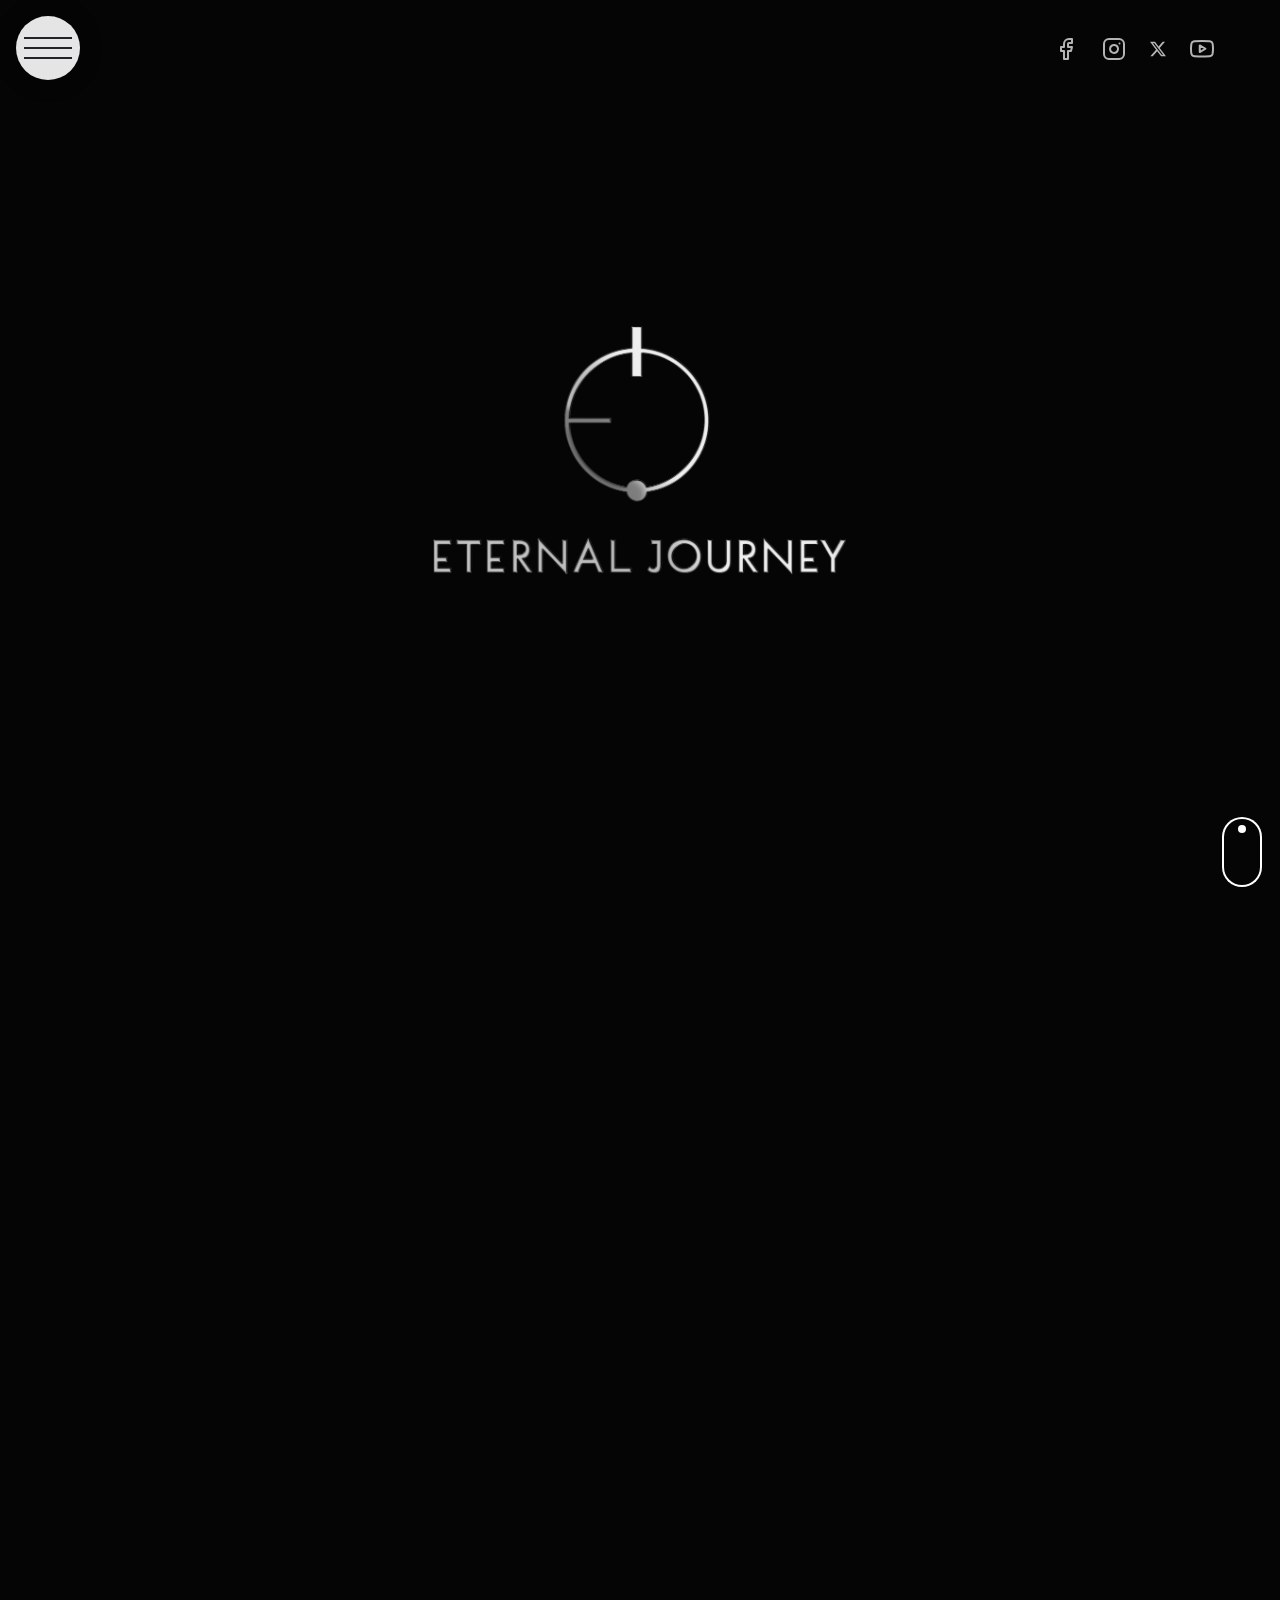
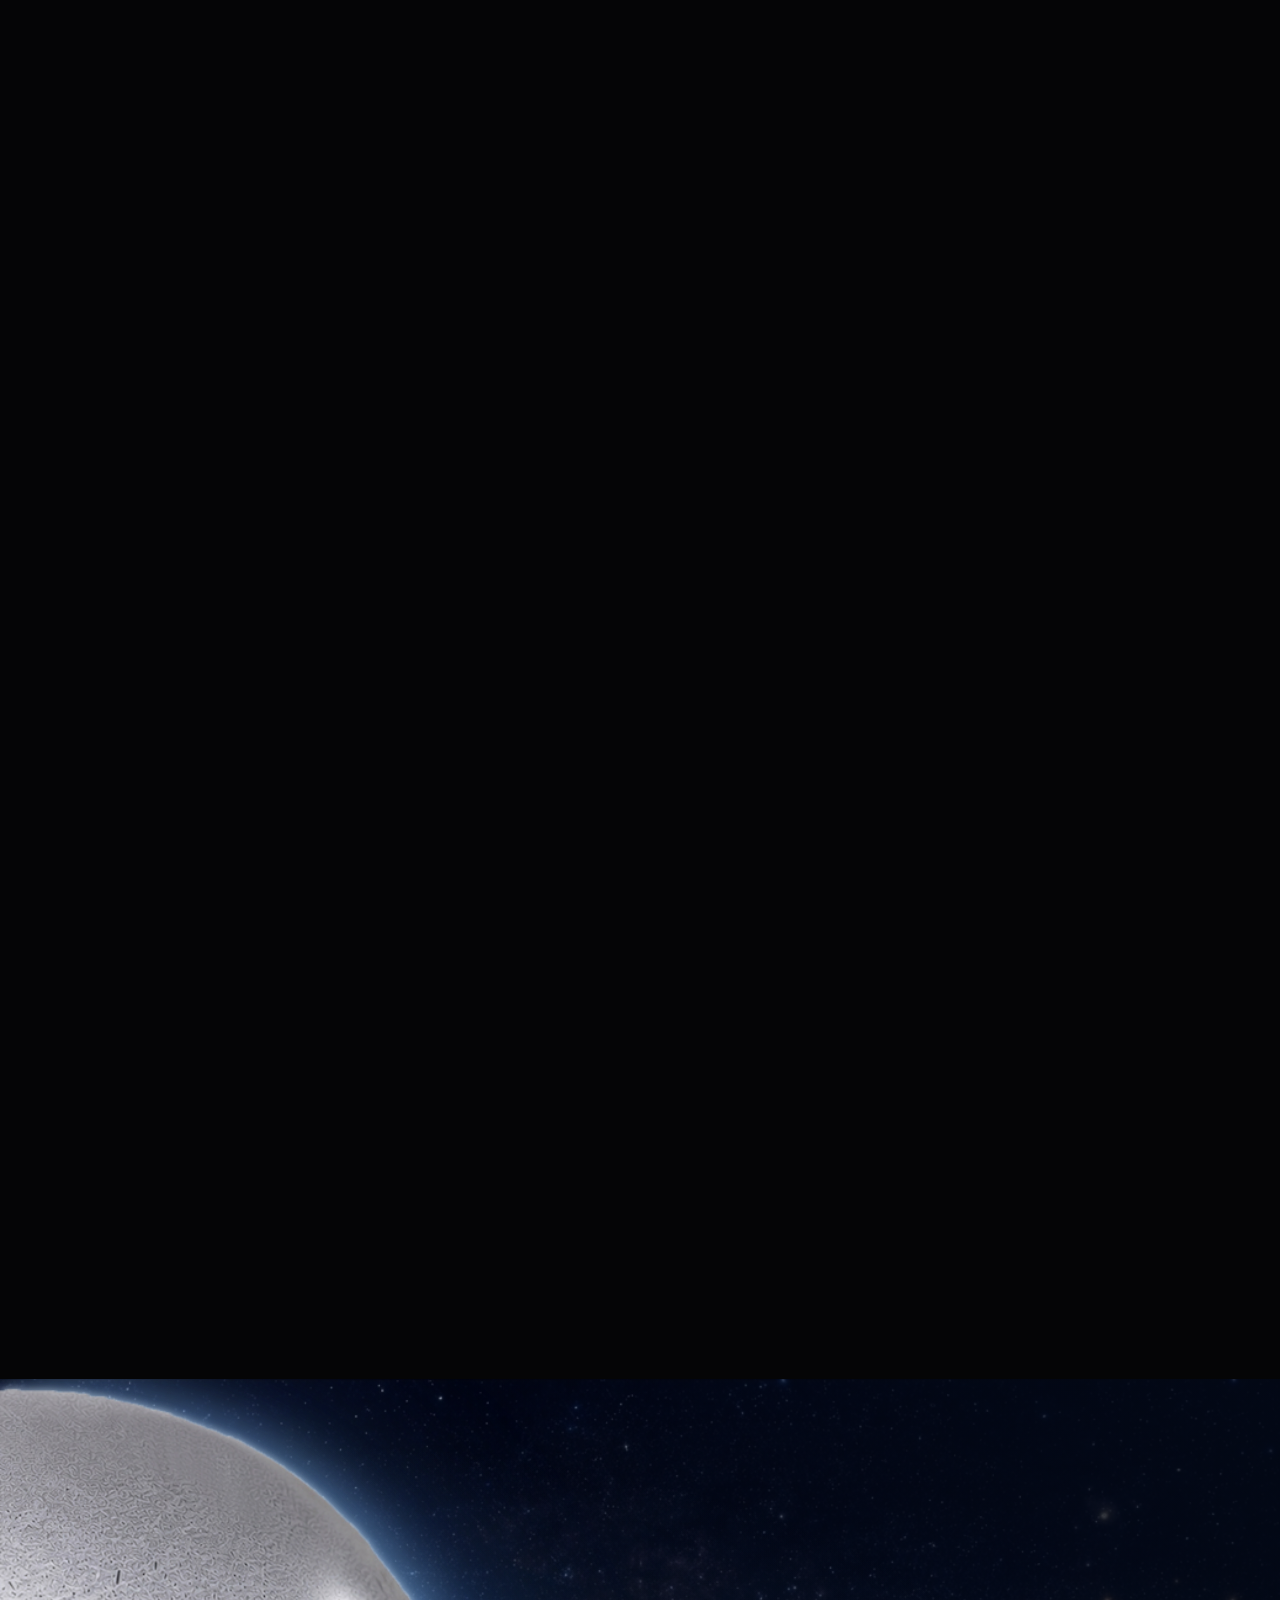
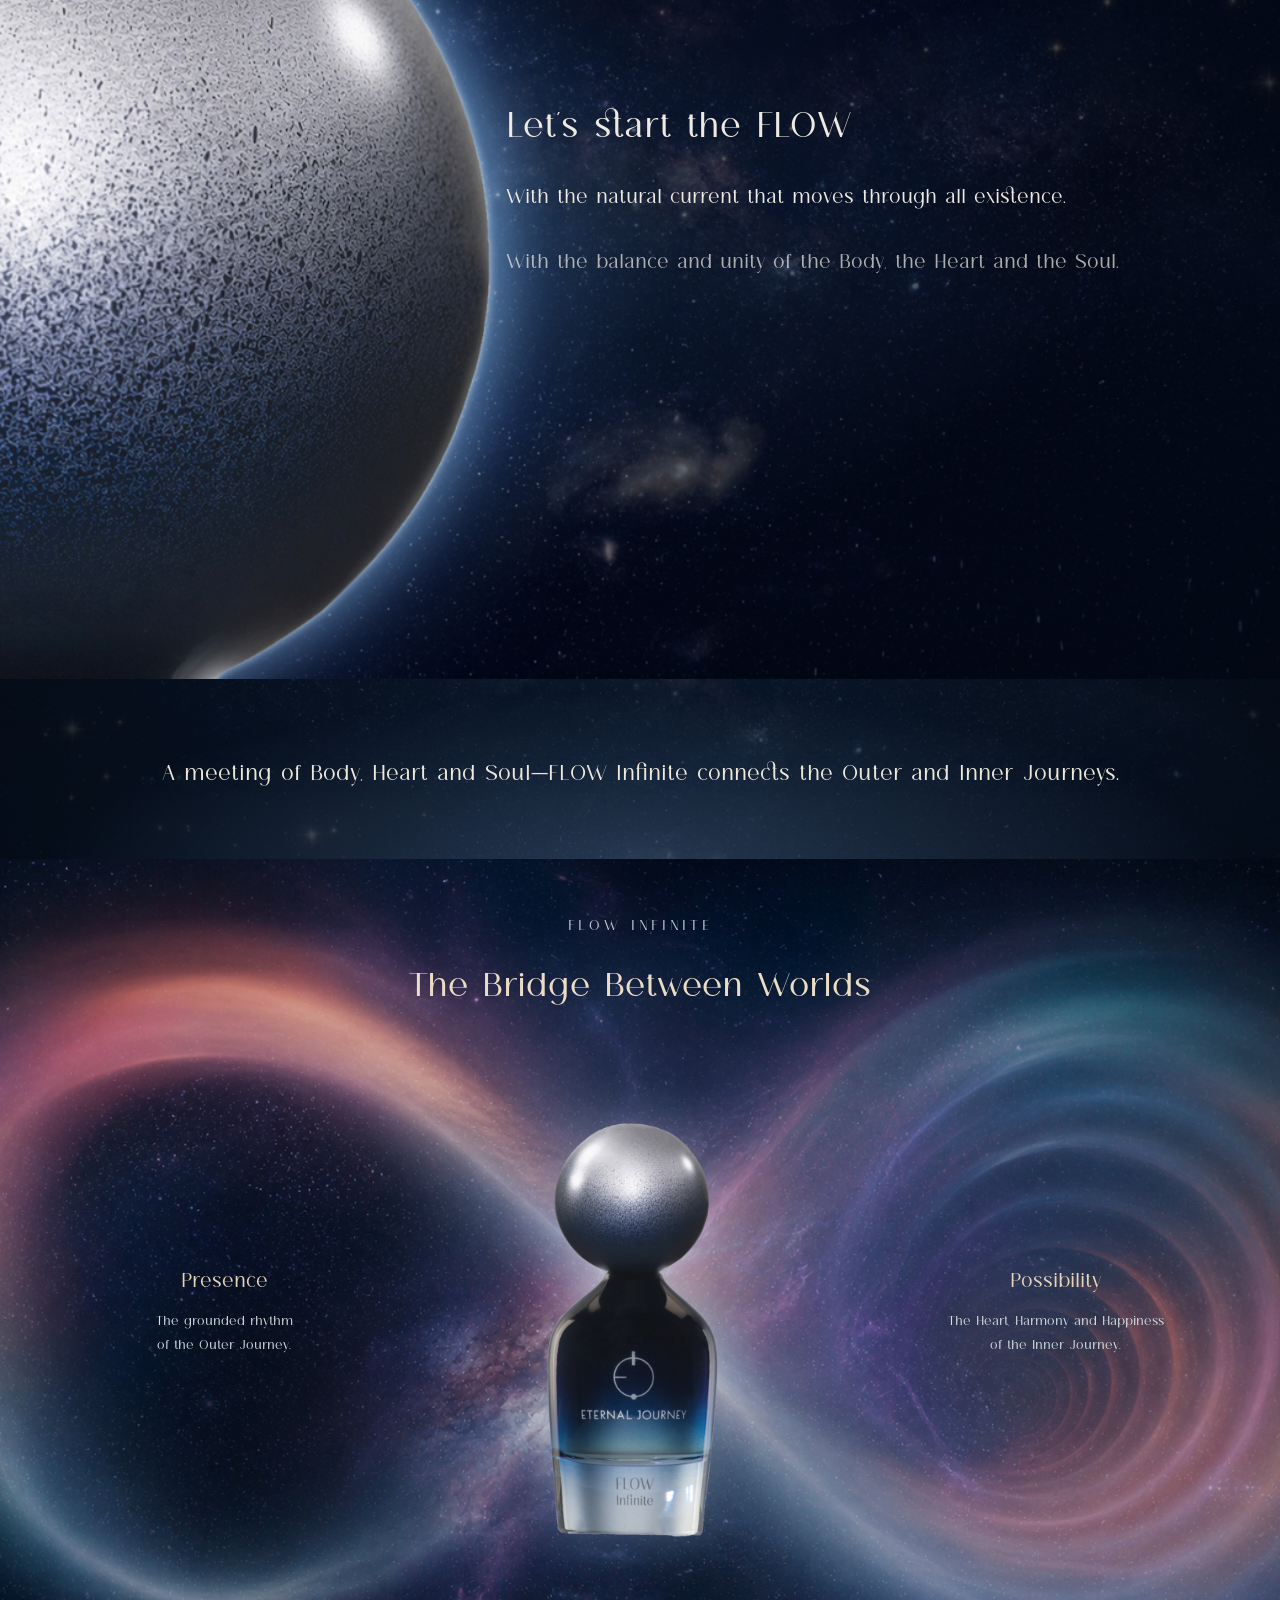
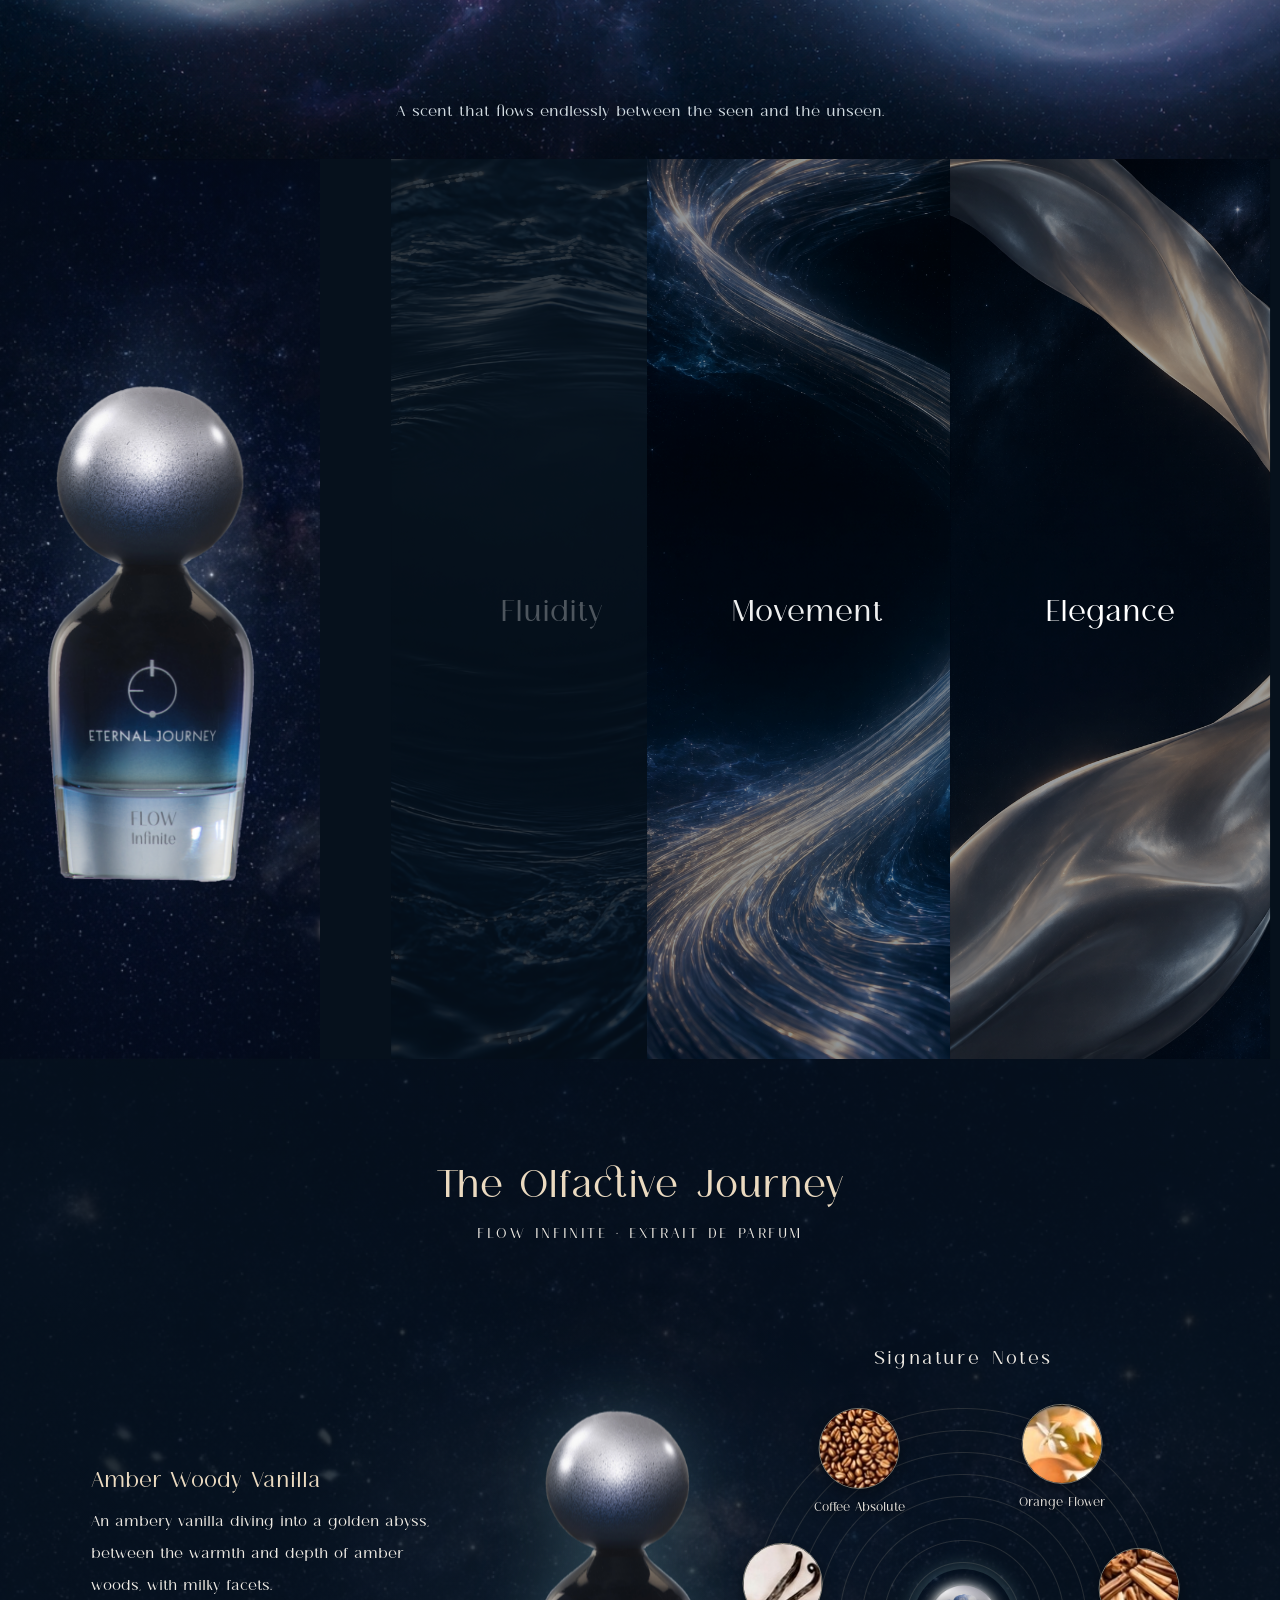
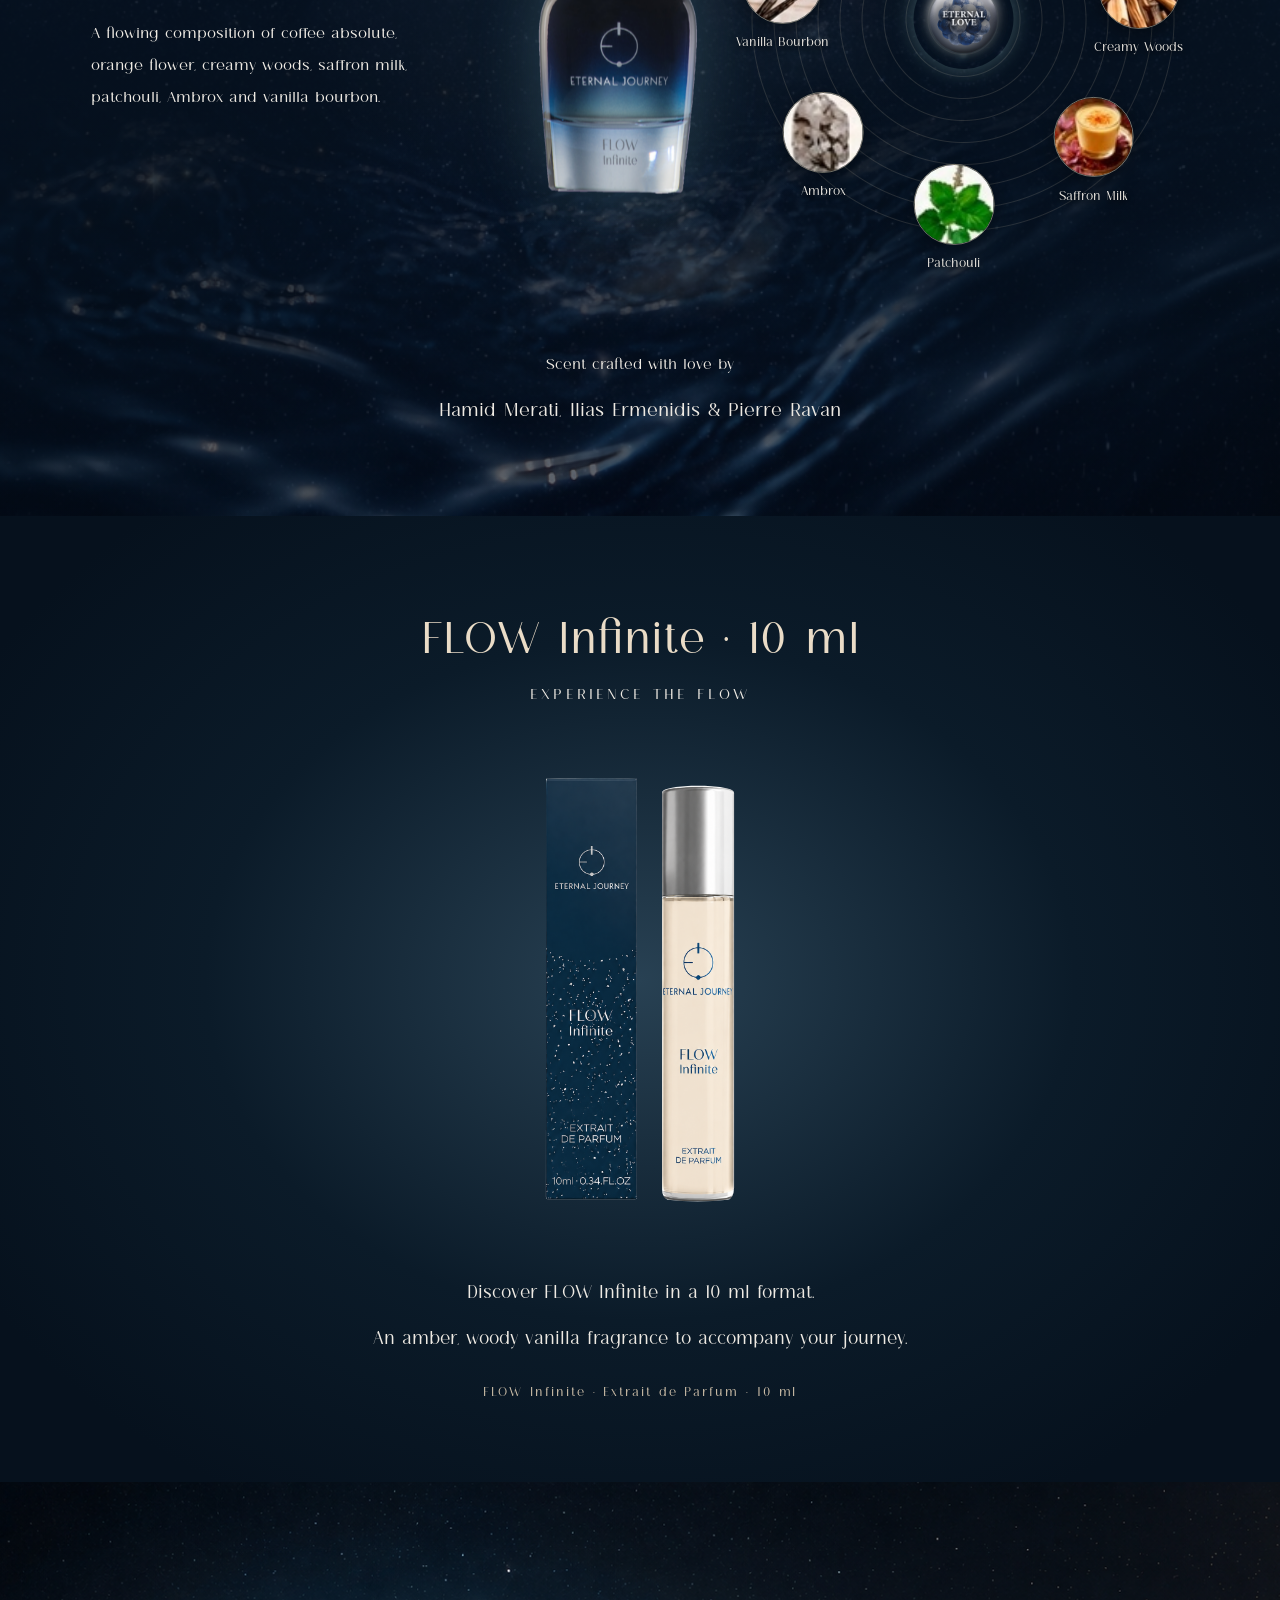
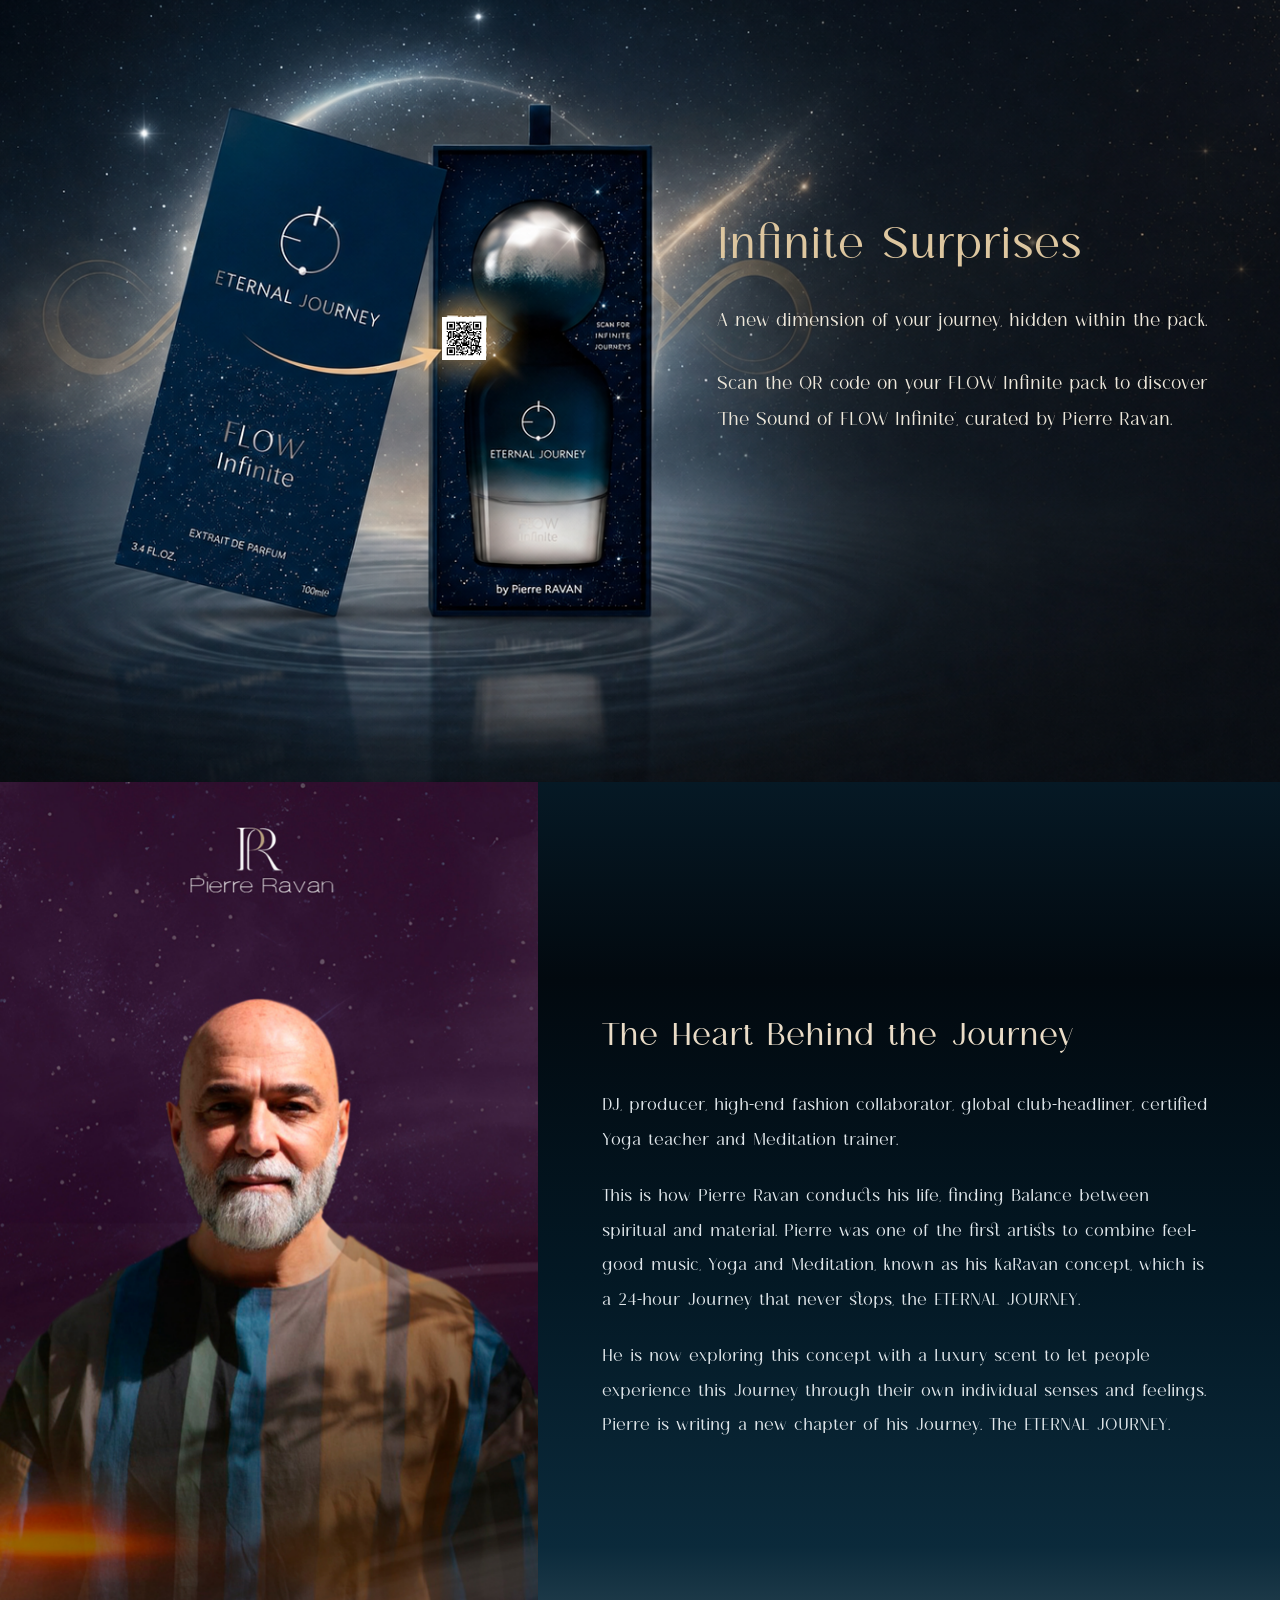
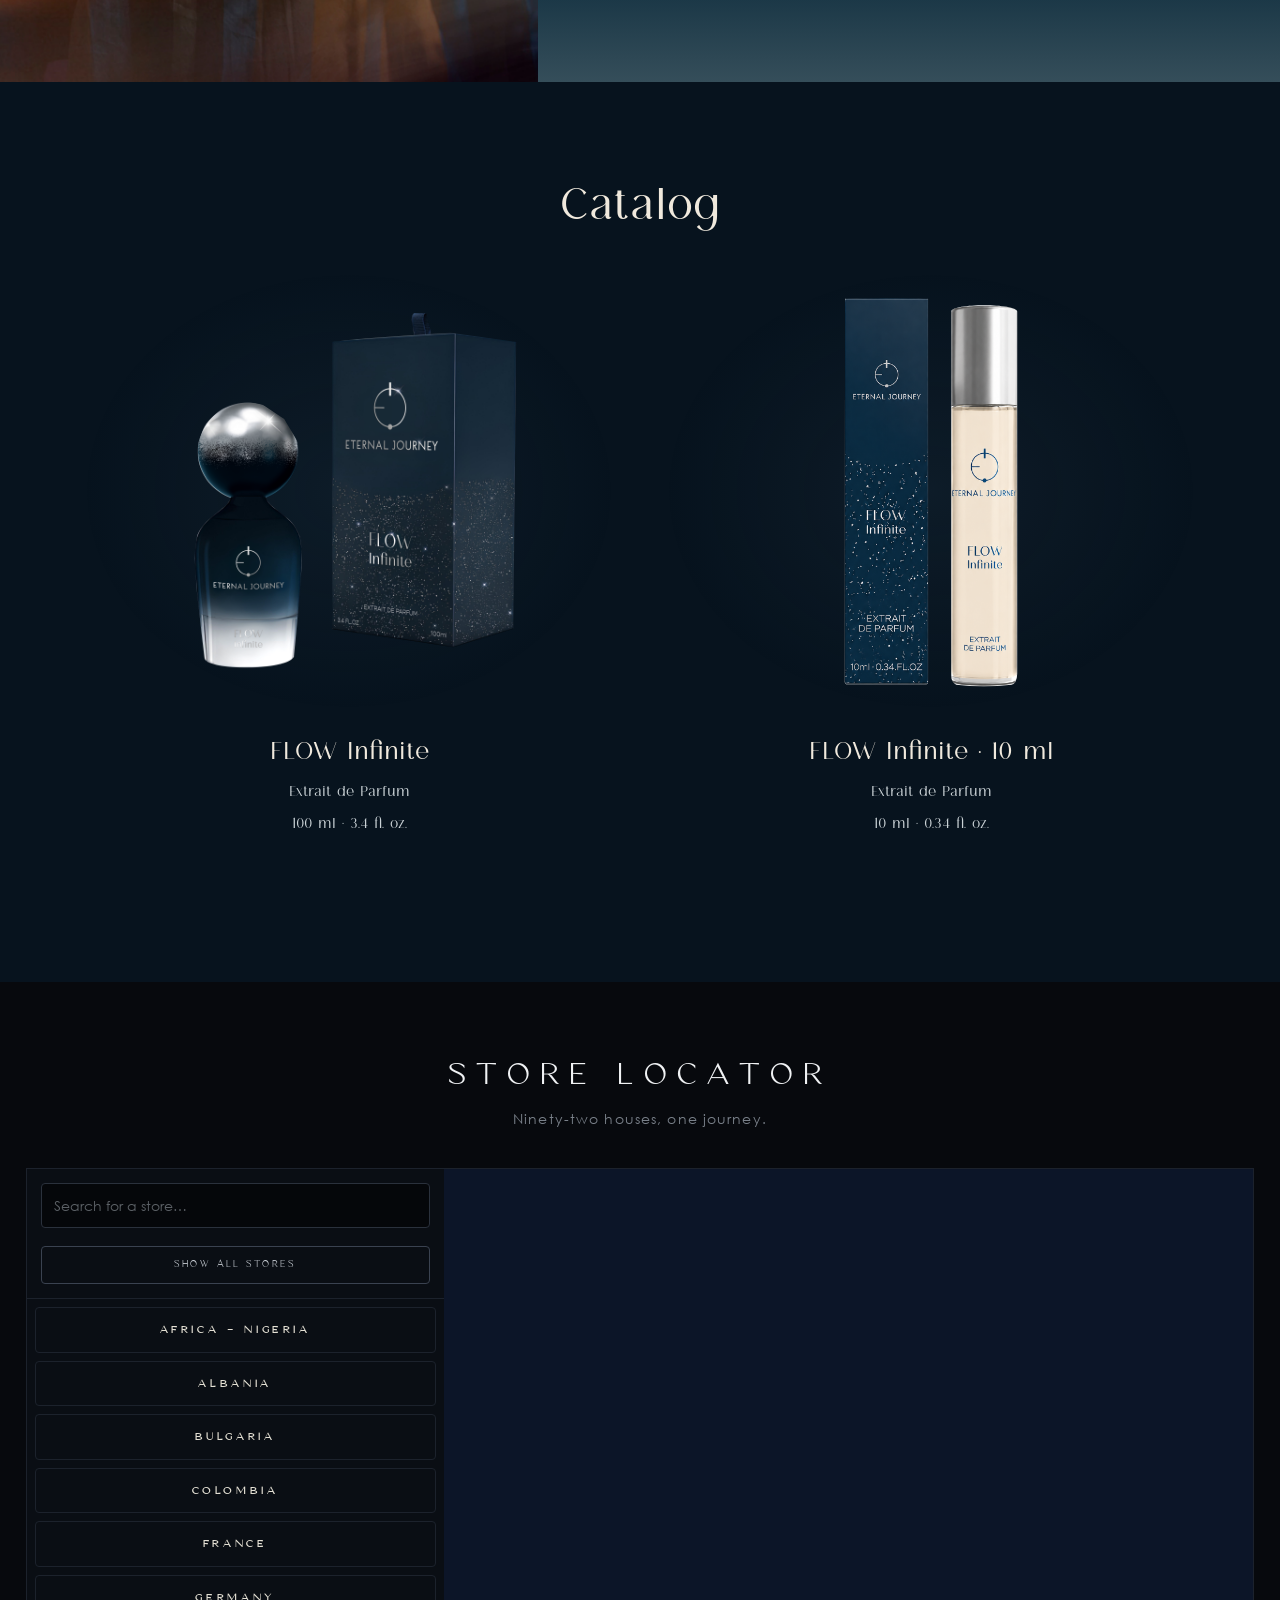
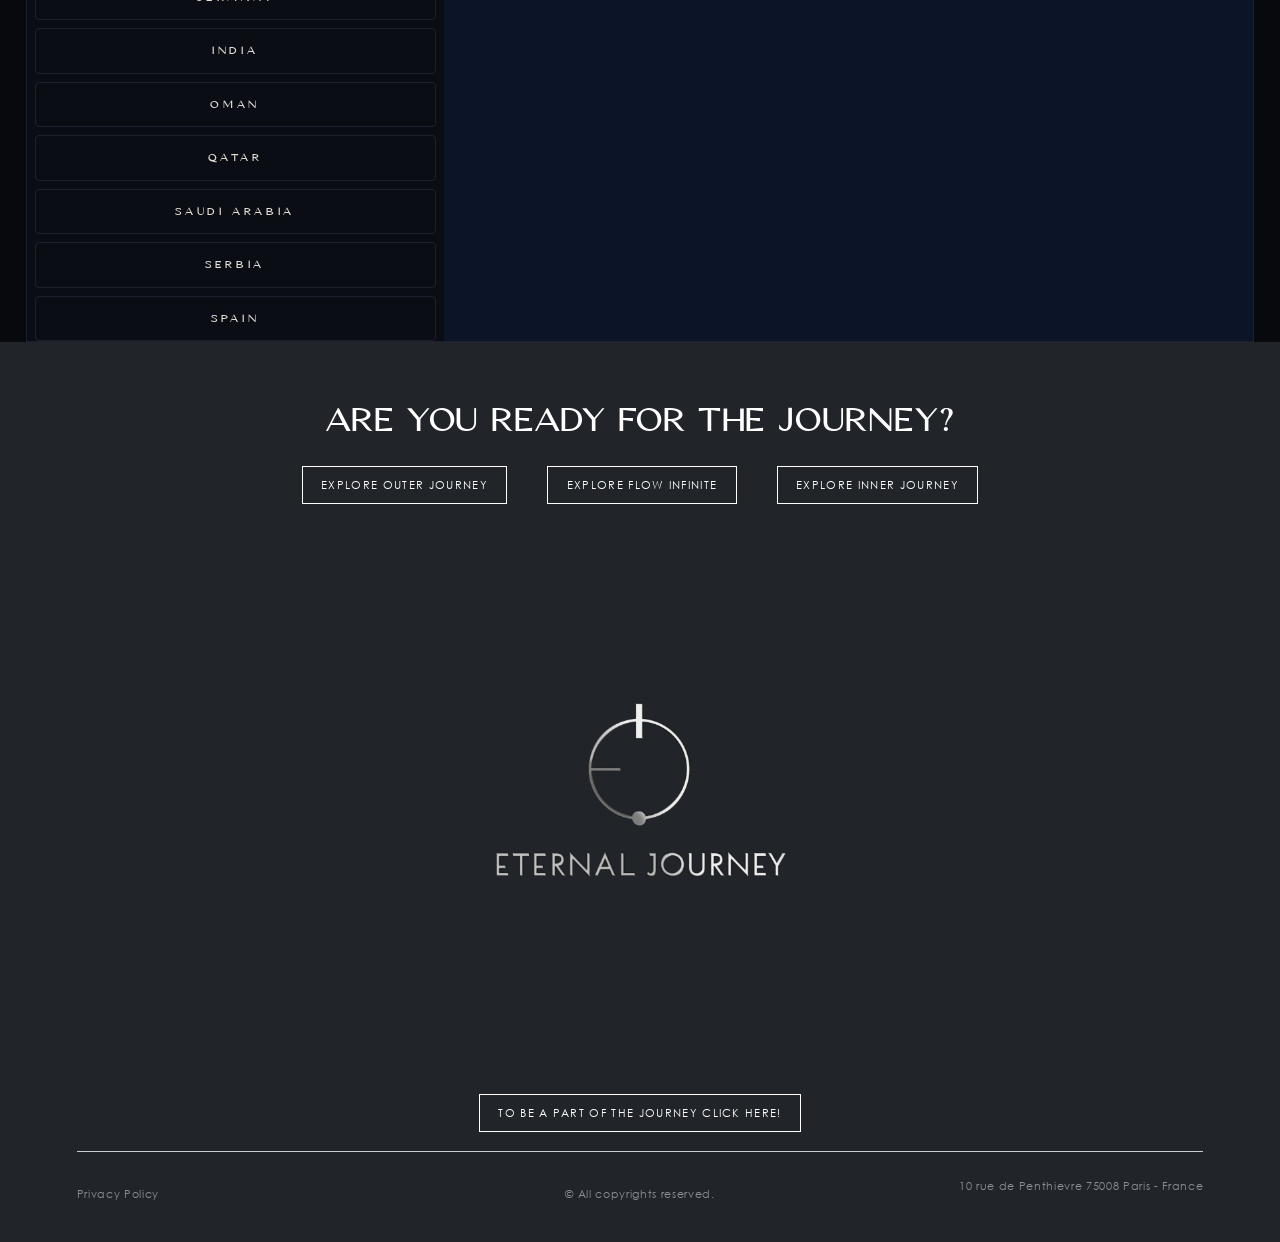
==== flow-infinite.html @ 32e5dce2 "Deploy b9604ff41799a57812fc85239aa8f15463019aa2" ====
<!DOCTYPE html>
<html lang="en" class="fi-page">
  <head>
    <meta charset="UTF-8" />
    <meta http-equiv="X-UA-Compatible" content="IE=edge" />
    <meta name="viewport" content="width=device-width, initial-scale=1.0" />
    <!-- Favicons -->
    <link rel="apple-touch-icon" sizes="57x57" href="./assets/img/favicon" />
    <link
      rel="apple-touch-icon"
      sizes="60x60"
      href="./assets/img/favicon/apple-icon-60x60.png" />
    <link
      rel="apple-touch-icon"
      sizes="72x72"
      href="./assets/img/favicon/apple-icon-72x72.png" />
    <link
      rel="apple-touch-icon"
      sizes="76x76"
      href="./assets/img/favicon/apple-icon-76x76.png" />
    <link
      rel="apple-touch-icon"
      sizes="114x114"
      href="./assets/img/favicon/apple-icon-114x114.png" />
    <link
      rel="apple-touch-icon"
      sizes="120x120"
      href="./assets/img/favicon/apple-icon-120x120.png" />
    <link
      rel="apple-touch-icon"
      sizes="144x144"
      href="./assets/img/favicon/apple-icon-144x144.png" />
    <link
      rel="apple-touch-icon"
      sizes="152x152"
      href="./assets/img/favicon/apple-icon-152x152.png" />
    <link
      rel="apple-touch-icon"
      sizes="180x180"
      href="./assets/img/favicon/apple-icon-180x180.png" />
    <link
      rel="icon"
      type="image/png"
      sizes="192x192"
      href="./assets/img/favicon/android-icon-192x192.png" />
    <link
      rel="icon"
      type="image/png"
      sizes="32x32"
      href="./assets/img/favicon/favicon-32x32.png" />
    <link
      rel="icon"
      type="image/png"
      sizes="96x96"
      href="./assets/img/favicon/favicon-96x96.png" />
    <link
      rel="icon"
      type="image/png"
      sizes="16x16"
      href="./assets/img/favicon/favicon-16x16.png" />
    <link rel="manifest" href="./assets/img/favicon/manifest.json" />
    <meta name="msapplication-TileColor" content="#ffffff" />
    <meta name="msapplication-TileImage" content="/ms-icon-144x144.png" />
    <meta name="theme-color" content="#ffffff" />
    <meta property="og:title" content="ETERNAL JOURNEY | Flow Infinite" />
    <meta property="og:type" content="website" />
    <meta property="og:image" content="https://rbxcx.github.io/assets/brand/og-lockup.png" />
    <meta property="og:image:type" content="image/png" />
    <meta property="og:image:width" content="1200" />
    <meta property="og:image:height" content="1200" />
    <meta property="og:image:alt" content="Eternal Journey" />
    <meta name="twitter:card" content="summary_large_image" />
    <meta name="twitter:image" content="https://rbxcx.github.io/assets/brand/og-lockup.png" />

    <!-- Leaflet -->

        <link rel="stylesheet" href="https://unpkg.com/leaflet/dist/leaflet.css" />
        
    <!-- Bootstrap CSS -->
    <link rel="stylesheet" href="./assets/css/bootstrap.min.css" />

    <!-- Custom CSS -->
    <link rel="stylesheet" href="./assets/css/style.css" />
    <title>ETERNAL JOURNEY | Flow Infinite</title>
    <script type="module" crossorigin src="/assets/flowInfinite-DtbFO54g.js"></script>
    <link rel="modulepreload" crossorigin href="/assets/ground-ue8x9io8.js">
    <link rel="modulepreload" crossorigin href="/assets/collection-ground-BhndRfMD.js">
    <link rel="modulepreload" crossorigin href="/assets/mobile-scroll-DDHECFHt.js">
    <link rel="stylesheet" crossorigin href="/assets/ground-LvOZqBgV.css">
    <link rel="stylesheet" crossorigin href="/assets/collection-ground-8VHv8XDT.css">
    <link rel="stylesheet" crossorigin href="/assets/flowInfinite-BdCW-Jzk.css">
  </head>
  <body>
    <!----------------------------------------------------->
    <!-- Header start -->
    <!----------------------------------------------------->
    <header class="header bg-warning">
      <div class="nav-bg"></div>
      <nav class="nav text-light">
        <a href="./index.html" class="text-decoration-none">
          <div class="navbrand">
            <img src="./assets/img/logo.svg" alt="Logo" />
            <h4 class="display-6">ETERNAL JOURNEY</h4>
          </div>
        </a>
        <ul class="navlist">
          <li class="navitem">
            <a href="./outer.html" class="navlink">Visit Outer Journey</a>
          </li>
          <li class="navitem">
            <a href="./inner.html" class="navlink">Visit Inner Journey</a>
          </li>
          <li class="navitem">
            <a href="#collectionSection" class="navlink">Collection</a>
          </li>
          <li class="navitem">
            <a href="#eternalJourneySection" class="navlink">the Journey</a>
          </li>
          <li class="navitem">
            <a href="#sunriseSection" class="navlink">Flow Infinite</a>
          </li>
          <li class="navitem">
            <a href="#discoverySection" class="navlink">FLOW Infinite · 10 ml</a>
          </li>
          <li class="navitem">
            <a href="#surpriseSection" class="navlink">Infinite Surprises</a>
          </li>
          <li class="navitem">
            <a href="#heartSection" class="navlink">the heart</a>
          </li>
          <li class="navitem">
            <a href="#catalogSection" class="navlink">catalog</a>
          </li>
          <li class="navitem">
            <a href="#stores" class="navlink">stores</a>
          </li>
          <li class="navitem">
            <a href="#contact" class="navlink">Contact Us</a>
          </li>
        </ul>
      </nav>
      <button class="nav-button"><span class="nav-icon"></span></button>
    </header>
    <!----------------------------------------------------->
    <!-- Header end -->
    <!----------------------------------------------------->
    <main>
      <!----------------------------------------------------->
      <!-- Hero section start -->
      <!----------------------------------------------------->
      <div class="review-bar" id="review-bar" hidden aria-hidden="true">
        <span class="review-label">for review</span>
        <span id="review-pct">0.0%</span>
        <span class="review-xy" id="review-xy"></span>
        <button type="button" class="review-copy" id="review-copy">copy XY</button>
        <span class="review-hint">arrows nudge · shift = 5px · O keeps overlay</span>
      </div>

      <div class="stage" id="stage">
        <img
          class="fi-bg"
          src="/assets/fi/fi-hero-bg.png"
          alt=""
          width="1920"
          height="1080"
        />
        <img
          class="fi-bottles"
          src="/assets/fi/fi-hero-bottle.png"
          alt=""
          width="1920"
          height="1080"
        />
        <img
          class="fi-lockup"
          id="fi-lockup"
          src="/assets/brand/ej-logo-lockup.png"
          alt="Eternal Journey"
          width="1024"
          height="743"
        />
        <a class="scroll-down" href="#eternalJourneySection">
          <div class="scroll-down-icon"></div>
        </a>
        <!-- Social icons are taken from feather icons -->
        <!-- Social icons -->
        <div class="social-link">
          <div class="container d-flex align-items-center justify-content-end">
            <!-- <a href="index.html" class="me-auto">
              <svg
                xmlns="http://www.w3.org/2000/svg"
                width="24"
                height="24"
                viewBox="0 0 24 24"
                fill="none"
                stroke="currentColor"
                stroke-width="2"
                stroke-linecap="round"
                stroke-linejoin="round"
                class="feather feather-home">
                <path d="M3 9l9-7 9 7v11a2 2 0 0 1-2 2H5a2 2 0 0 1-2-2z"></path>
                <polyline points="9 22 9 12 15 12 15 22"></polyline>
              </svg>
            </a> -->
            <a
              href="https://www.facebook.com/eternaljourneyofficial"
              target="_blank">
              <svg
                xmlns="http://www.w3.org/2000/svg"
                width="24"
                height="24"
                viewBox="0 0 24 24"
                fill="none"
                stroke="currentColor"
                stroke-width="2"
                stroke-linecap="round"
                stroke-linejoin="round"
                class="feather feather-facebook">
                <path
                  d="M18 2h-3a5 5 0 0 0-5 5v3H7v4h3v8h4v-8h3l1-4h-4V7a1 1 0 0 1 1-1h3z"></path>
              </svg>
            </a>
            <a
              href="https://www.instagram.com/eternaljourneyofficial/?igshid=YmMyMTA2M2Y%3D"
              target="_blank"
              ><svg
                xmlns="http://www.w3.org/2000/svg"
                width="24"
                height="24"
                viewBox="0 0 24 24"
                fill="none"
                stroke="currentColor"
                stroke-width="2"
                stroke-linecap="round"
                stroke-linejoin="round"
                class="feather feather-instagram">
                <rect x="2" y="2" width="20" height="20" rx="5" ry="5"></rect>
                <path
                  d="M16 11.37A4 4 0 1 1 12.63 8 4 4 0 0 1 16 11.37z"></path>
                <line x1="17.5" y1="6.5" x2="17.51" y2="6.5"></line>
              </svg>
            </a>
            <a href="https://twitter.com/1EternalJourney" target="_blank">
                          <svg xmlns="http://www.w3.org/2000/svg" width="16" height="16" fill="currentColor" class="bi bi-twitter-x" viewBox="0 0 16 16">
  <path d="M12.6.75h2.454l-5.36 6.142L16 15.25h-4.937l-3.867-5.07-4.425 5.07H.316l5.733-6.57L0 .75h5.063l3.495 4.633L12.601.75Zm-.86 13.028h1.36L4.323 2.145H2.865z"/>
</svg>
              <!-- <svg
                xmlns="http://www.w3.org/2000/svg"
                width="24"
                height="24"
                viewBox="0 0 24 24"
                fill="none"
                stroke="currentColor"
                stroke-width="2"
                stroke-linecap="round"
                stroke-linejoin="round"
                class="feather feather-twitter">
                <path
                  d="M23 3a10.9 10.9 0 0 1-3.14 1.53 4.48 4.48 0 0 0-7.86 3v1A10.66 10.66 0 0 1 3 4s-4 9 5 13a11.64 11.64 0 0 1-7 2c9 5 20 0 20-11.5a4.5 4.5 0 0 0-.08-.83A7.72 7.72 0 0 0 23 3z"></path>
              </svg> -->
            </a>
            <a
              href="https://www.youtube.com/channel/UCR56YWTSw7wthDCx70aJZZA"
              target="_blank">
              <svg
                xmlns="http://www.w3.org/2000/svg"
                width="24"
                height="24"
                viewBox="0 0 24 24"
                fill="none"
                stroke="currentColor"
                stroke-width="2"
                stroke-linecap="round"
                stroke-linejoin="round"
                class="feather feather-youtube">
                <path
                  d="M22.54 6.42a2.78 2.78 0 0 0-1.94-2C18.88 4 12 4 12 4s-6.88 0-8.6.46a2.78 2.78 0 0 0-1.94 2A29 29 0 0 0 1 11.75a29 29 0 0 0 .46 5.33A2.78 2.78 0 0 0 3.4 19c1.72.46 8.6.46 8.6.46s6.88 0 8.6-.46a2.78 2.78 0 0 0 1.94-2 29 29 0 0 0 .46-5.25 29 29 0 0 0-.46-5.33z"></path>
                <polygon
                  points="9.75 15.02 15.5 11.75 9.75 8.48 9.75 15.02"></polygon>
              </svg>
            </a>
          </div>
        </div>
      </div>
      <!----------------------------------------------------->
      <!-- Film clip end -->
      <!----------------------------------------------------->

      <!----------------------------------------------------->
      <!-- Eternal journey section start -->
      <!----------------------------------------------------->
      <section id="eternalJourneySection" class="eternal-journey-section fi-story">
        <div class="eternal-journey-top">
          <div class="ball-container fi-cap-ball d-none d-md-block"><img src="./assets/fi/fi-cap.png" alt="" /></div>
          <div class="container d-flex justify-content-end align-items-center h-100">
            <div class="fi-manifesto text-center text-lg-start">
              <h2 class="display-5 fw-bold eternal-section-title">Let’s start the FLOW</h2>
              <ul class="list-group list-group-flush fs-5">
                <li class="list-group-item eternal-list-item">With the natural current that moves through all existence.</li>
                <li class="list-group-item eternal-list-item">With the balance and unity of the Body, the Heart and the Soul.</li>
                <li class="list-group-item eternal-list-item">With the connection between the Outer and Inner Journeys.</li>
                <li class="list-group-item eternal-list-item">With a scent that does not start or end; it simply flows.</li>
              </ul>
            </div>
          </div>
        </div>
        <div class="eternal-journey-bottom"><div class="container"><p class="fs-4 text-center py-4 m-0">A meeting of Body, Heart and Soul—FLOW Infinite connects the Outer and Inner Journeys.</p></div></div>
      </section>

      <section id="collectionSection" class="fi-story fi-bridge-worlds">
        <header class="fi-bridge-heading"><p>FLOW Infinite</p><h2>The Bridge Between Worlds</h2></header>
        <div class="fi-bridge-scene">

          <div class="fi-bridge-side fi-bridge-left"><h3>Presence</h3><p>The grounded rhythm <br class="d-none d-md-block" />of the Outer Journey.</p></div>
          <img class="fi-bridge-bottle" src="./assets/fi/flow-bottle.png" alt="FLOW Infinite at the meeting point of two journeys" loading="lazy" />
          <div class="fi-bridge-side fi-bridge-right"><h3>Possibility</h3><p>The Heart, Harmony and Happiness <br class="d-none d-md-block" />of the Inner Journey.</p></div>
        </div>
        <p class="fi-bridge-caption">A scent that flows endlessly between the seen and the unseen.</p>
      </section>

      <section id="flowEssence" class="overflow-hidden gallery-section fi-essence" aria-label="The essence of Flow">
        <div class="row gallery g-0">
          <div class="col-lg-3 gallery-bg gallery-col fi-gallery-bottle">
            <div class="fi-essence-backgrounds" aria-hidden="true">
              <div class="fi-essence-background" data-essence="Fluidity"></div>
              <div class="fi-essence-background" data-essence="Movement"></div>
              <div class="fi-essence-background" data-essence="Elegance"></div>
            </div>
            <div class="gallery-overlay d-flex flex-column align-items-stretch d-lg-none">
              <div class="p-3 flex-fill d-flex align-items-center justify-content-end"><h5 class="display-6 m-0">Fluidity</h5></div>
              <div class="p-3 flex-fill d-flex align-items-center justify-content-end"><h5 class="display-6 m-0">Movement</h5></div>
              <div class="p-3 flex-fill d-flex align-items-center justify-content-end"><h5 class="display-6 m-0">Elegance</h5></div>
            </div>
            <div class="gallery-perfume"><img class="img-fluid" src="./assets/fi/flow-bottle.png" alt="Flow Infinite bottle" loading="lazy" /></div>
          </div>
          <div class="col-lg-3 d-none d-lg-block gallery-bg gallery-col fi-fluidity"><div class="gallery-overlay"><h4 class="display-6">Fluidity</h4></div></div>
          <div class="col-lg-3 d-none d-lg-block gallery-bg gallery-col fi-movement"><div class="gallery-overlay"><h4 class="display-6">Movement</h4></div></div>
          <div class="col-lg-3 d-none d-lg-block gallery-bg gallery-col fi-elegance"><div class="gallery-overlay"><h4 class="display-6">Elegance</h4></div></div>
        </div>
      </section>

      <section id="sunriseSection" class="fi-story fi-olfactive py-5 d-flex flex-column gap-5 perfume-section">
        <div class="container text-center perfume-section-title"><h2 class="display-6 fw-bold">The Olfactive Journey</h2><p class="text-uppercase">FLOW Infinite · Extrait de Parfum</p></div>
        <div class="container"><div class="row gy-5 align-items-center">
          <div class="col-lg-4 perfume-section-content"><h3 class="h4">Amber Woody Vanilla</h3><p class="fs-5">An ambery vanilla diving into a golden abyss, between the warmth and depth of amber woods, with milky facets.</p><p class="fs-5">A flowing composition of coffee absolute, orange flower, creamy woods, saffron milk, patchouli, Ambrox and vanilla bourbon.</p></div>
          <div class="col-lg-3 text-center"><img class="img-fluid perfume-section-img fi-bottle" src="./assets/fi/flow-bottle.png" alt="Flow Infinite perfume bottle with silver spherical cap" loading="lazy" /></div>
          <div class="col-lg-5 perfume-section-ingredient text-center"><h3 class="h4 mb-4">Signature Notes</h3>
            <div class="fi-notes" aria-label="Seven signature fragrance notes">
              <span><img src="./assets/fi/coffee.jpg" alt="" loading="lazy" />Coffee Absolute</span>
              <span><img src="./assets/fi/orange.jpg" alt="" loading="lazy" />Orange Flower</span>
              <span><img src="./assets/fi/woods.jpg" alt="" loading="lazy" />Creamy Woods</span>
              <span><img src="./assets/fi/saffron.jpg" alt="" loading="lazy" />Saffron Milk</span>
              <span><img src="./assets/fi/patchouli.jpg" alt="" loading="lazy" />Patchouli</span>
              <span><img src="./assets/fi/ambrox.jpg" alt="" loading="lazy" />Ambrox</span>
              <span><img src="./assets/fi/vanilla.jpg" alt="" loading="lazy" />Vanilla Bourbon</span>
            </div>
          </div>
        </div></div>
        <div class="container mt-auto"><div class="perfume-footer text-center"><p class="mb-2">Scent crafted with love by</p><p class="h4">Hamid Merati, Ilias Ermenidis &amp; Pierre Ravan</p></div></div>
      </section>

      <section id="discoverySection" class="discovery-set-section fi-story fi-discovery py-5">
        <div class="container discovery-set-content">
          <header><h2>FLOW Infinite · 10 ml</h2><p class="fi-discovery-eyebrow">Experience the Flow</p></header>
          <svg width="0" height="0" aria-hidden="true" style="position:absolute"><defs><clipPath id="fi-product-silhouettes" clipPathUnits="objectBoundingBox"><path d="M .207 .063 Q .35 .060 .49 .063 L .49 .935 Q .49 .939 .485 .939 L .211 .939 Q .206 .939 .206 .934 Z M .569 .092 C .569 .073 .793 .073 .794 .092 L .794 .915 Q .793 .938 .774 .94 Q .68 .947 .586 .94 Q .569 .935 .569 .919 Z"/></clipPath></defs></svg><div class="fi-discovery-visual"><img src="./assets/fi/discovery-10ml-cutout.png" alt="FLOW Infinite 10 ml fragrance and its midnight-blue presentation box" loading="lazy" /></div>
          <div class="fi-discovery-copy"><p>Discover FLOW Infinite in a 10 ml format.</p><p>An amber, woody vanilla fragrance to accompany your journey.</p><span>FLOW Infinite · Extrait de Parfum · 10 ml</span></div>
        </div>
      </section>
      <!-- Heart behind section start -->
      <!----------------------------------------------------->
      <section id="surpriseSection" class="fi-surprise-web" aria-labelledby="fi-surprise-title">
        <div class="fi-surprise-art" role="img" aria-label="FLOW Infinite bottle and open presentation box surrounded by cosmic light and water reflections"></div>
        <div class="fi-surprise-web-copy"><h2 id="fi-surprise-title">Infinite Surprises</h2><p>A new dimension of your journey, hidden within the pack.</p><p>Scan the QR code on your FLOW Infinite pack to discover ‘The Sound of FLOW Infinite’, curated by Pierre Ravan.</p></div>
        <a class="fi-surprise-web-qr" href="https://flowinfinitejourney.com/" target="_blank" rel="noopener noreferrer" aria-label="Discover the Sound of FLOW Infinite"><img src="./assets/fi/flow-surprise-qr.svg" alt="QR code for the FLOW Infinite experience" /></a>
      </section>
      <section id="heartSection" class="fi-heart">
        <div class="fi-heart-portrait"><img src="./assets/fi/pierre-portrait.png" alt="Pierre Ravan against a purple cosmic background" loading="lazy" /></div>
        <div class="fi-heart-copy">
          <h2>The Heart Behind the Journey</h2>
          <p>DJ, producer, high-end fashion collaborator, global club-headliner, certified Yoga teacher and Meditation trainer.</p>
          <p>This is how Pierre Ravan conducts his life, finding Balance between spiritual and material. Pierre was one of the first artists to combine feel-good music, Yoga and Meditation, known as his KaRavan concept, which is a 24-hour Journey that never stops, the ETERNAL JOURNEY.</p>
          <p>He is now exploring this concept with a Luxury scent to let people experience this Journey through their own individual senses and feelings. Pierre is writing a new chapter of his Journey. The ETERNAL JOURNEY.</p>
        </div>
      </section>
      <!-- Heart behind section end -->
      <!----------------------------------------------------->

      <!----------------------------------------------------->
      <!-- Catalog section start -->
      <!----------------------------------------------------->
      <!-- <section id="catalogSection" class="py-5 catalog-section vh-lg-100"> -->
      
         <section id="catalogSection" class="fi-catalog">
        <div class="container">
          <header class="fi-catalog-header"><h2>Catalog</h2></header>
          <div class="fi-catalog-grid">
            <article class="fi-catalog-item">
              <div class="fi-catalog-image fi-catalog-full"><img src="./assets/fi/flow-100ml-with-box.png" alt="FLOW Infinite 100 ml bottle with its presentation box" loading="lazy" /></div>
              <div class="fi-catalog-label"><h3>FLOW Infinite</h3><p>Extrait de Parfum <span>100 ml · 3.4 fl. oz.</span></p></div>
            </article>
            <article class="fi-catalog-item">
              <div class="fi-catalog-image fi-catalog-discovery"><img src="./assets/fi/discovery-10ml-cutout.png" alt="FLOW Infinite 10 ml bottle with its box" loading="lazy" /></div>
              <div class="fi-catalog-label"><h3>FLOW Infinite · 10 ml</h3><p>Extrait de Parfum <span>10 ml · 0.34 fl. oz.</span></p></div>
            </article>
          </div>
        </div>
      </section>
      <!-- Catalog section end -->
      <!----------------------------------------------------->

      <!----------------------------------------------------->
      <!-- Store section start -->
      <!----------------------------------------------------->
      
      <!----------------------------------------------------->
      <!-- Store section end -->
      <!----------------------------------------------------->

      <!----------------------------------------------------->
      <!-- Map section start -->
      <!----------------------------------------------------->
    <section id="ground">
      <section id="stores">
        <div class="ground-section-head">
          <h2>Store locator</h2>
          <p>Ninety-two houses, one journey.</p>
        </div>
        <div id="store-locator">
          <div id="store-list">
            <div id="search-container">
              <input type="search" id="search-bar" placeholder="Search for a store…" autocomplete="off" />
              <button type="button" id="reset-button">Show all stores</button>
            </div>
            <ul id="store-items"></ul>
          </div>
          <div id="map" role="region" aria-label="Store map"></div>
        </div>
        <div id="store-modal" aria-hidden="true">
          <div class="modal-content">
            <span class="close-button" role="button" tabindex="0" aria-label="Close">&times;</span>
            <div id="modal-body"></div>
          </div>
        </div>
      </section>

      <footer class="ground-close">
        <h2 class="ground-ready">Are you ready for the journey?</h2>
        <nav class="ground-explore" aria-label="Collections">
          <a href="outer.html">Explore outer journey</a>
          <a href="flow-infinite.html">Explore flow infinite</a>
          <a href="inner.html">Explore inner journey</a>
        </nav>
        <img
          class="ground-mono"
          src="/assets/brand/ej-logo-lockup.png"
          alt="Eternal Journey"
          width="1024"
          height="743"
        />
        <button
          type="button"
          class="ground-join"
          id="contact"
          aria-haspopup="dialog"
          aria-controls="contactModal"
          aria-expanded="false"
        >
          To be a part of the journey click here!
        </button>
        <div class="ground-legal">
          <a href="privacy-policy.html">Privacy Policy</a>
          <span>&copy; All copyrights reserved.</span>
          <address>10 rue de Penthievre 75008 Paris - France</address>
        </div>
      </footer>
    </section>



      <!----------------------------------------------------->
      <!-- Map section end -->
      <!----------------------------------------------------->
    </main>

    <!----------------------------------------------------->
    <!-- Footer section start -->
    <!----------------------------------------------------->
    




    <!----------------------------------------------------->
    <!-- Footer section end -->
    <!----------------------------------------------------->

    <!--------------------------------------->
    <!-- Maps modal start -->
    <!--------------------------------------->
    <div
      class="modal fade"
      id="mapModal"
      tabindex="-1"
      aria-labelledby="exampleModalLabel"
      aria-hidden="true">
      <div class="modal-dialog modal-dialog-centered modal-dialog-scrollable">
        <div class="modal-content">
          <div class="modal-header">
            <h1 class="modal-title fs-5" id="exampleModalLabel">Shop title</h1>
            <button
              type="button"
              class="btn-close"
              data-bs-dismiss="modal"
              aria-label="Close"></button>
          </div>
          <div class="modal-body">
            <img src="" alt="" class="shop-modal-img" />

            <div class="shop-details pt-3">
              <div class="shop-grid">
                <svg
                  xmlns="http://www.w3.org/2000/svg"
                  width="24"
                  height="24"
                  viewBox="0 0 24 24"
                  fill="none"
                  stroke="currentColor"
                  stroke-width="2"
                  stroke-linecap="round"
                  stroke-linejoin="round"
                  class="feather feather-map-pin mt-1">
                  <path
                    d="M21 10c0 7-9 13-9 13s-9-6-9-13a9 9 0 0 1 18 0z"></path>
                  <circle cx="12" cy="10" r="3"></circle>
                </svg>
                <a
                  href="#"
                  target="_blank"
                  class="text-dark text-decoration-none shop-modal-address-link">
                  <address class="m-0 shop-modal-address"></address>
                </a>
              </div>

              <div>
                <svg
                  xmlns="http://www.w3.org/2000/svg"
                  width="24"
                  height="24"
                  viewBox="0 0 24 24"
                  fill="none"
                  stroke="currentColor"
                  stroke-width="2"
                  stroke-linecap="round"
                  stroke-linejoin="round"
                  class="feather feather-phone">
                  <path
                    d="M22 16.92v3a2 2 0 0 1-2.18 2 19.79 19.79 0 0 1-8.63-3.07 19.5 19.5 0 0 1-6-6 19.79 19.79 0 0 1-3.07-8.67A2 2 0 0 1 4.11 2h3a2 2 0 0 1 2 1.72 12.84 12.84 0 0 0 .7 2.81 2 2 0 0 1-.45 2.11L8.09 9.91a16 16 0 0 0 6 6l1.27-1.27a2 2 0 0 1 2.11-.45 12.84 12.84 0 0 0 2.81.7A2 2 0 0 1 22 16.92z"></path>
                </svg>
                <a
                  href="#"
                  class="text-dark text-decoration-none shop-modal-num"
                  >+91-123-456-7890</a
                >
              </div>
            </div>
          </div>
        </div>
      </div>
    </div>
    <!--------------------------------------->
    <!-- Maps modal start -->
    <!--------------------------------------->

    <!----------------------------------------------------->
    <!-- Store modal start -->
    <!----------------------------------------------------->
    <div
      class="modal fade"
      id="storeModal"
      tabindex="-1"
      aria-labelledby="exampleModalLabel"
      aria-hidden="true">
      <div class="modal-dialog modal-dialog-centered">
        <div class="modal-content">
          <div class="modal-header border-0">
            <button
              type="button"
              class="btn-close"
              data-bs-dismiss="modal"
              aria-label="Close"></button>
          </div>
          <div class="modal-body p-5">
            <div class="mb-5">
              <h3 class="h3 fw-bold m-0">Jovoy - Mall of Qatar</h3>
              <address class="m-0">
                Mall of Qatar - 373 INTERCHANGE JAHHANIYA 00000 Al Rayyan
              </address>
              <p>+974 5045 0550</p>
            </div>

            <div class="mb-5">
              <h3 class="h3 fw-bold m-0">Jovoy - Doha Festival City Mall</h3>
              <address class="m-0">2071 Umm Salal Muhammed 32630 Doha</address>
              <p>+974 4479 0040</p>
            </div>

            <div class="">
              <h3 class="h3 fw-bold m-0">Jovoy - Doha</h3>
              <address class="m-0">
                Al Mana Business Centre 02, Al Amir Street 33150 Doha
              </address>
              <p>+974 4411 7633</p>
            </div>
          </div>
        </div>
      </div>
    </div>
    <!----------------------------------------------------->
    <!-- Store modal end -->
    <!----------------------------------------------------->

    <!----------------------------------------------------->
    <!-- Contact modal start -->
    <!----------------------------------------------------->

    <div id="contactModal" aria-hidden="true">
      <div
        class="contact-modal-panel"
        role="dialog"
        aria-modal="true"
        aria-labelledby="contact-modal-title"
        data-lenis-prevent
      >
        <button type="button" class="contact-modal-close" aria-label="Close">&times;</button>
        <h2 id="contact-modal-title">Contact us</h2>
        <form id="contactForm">
          <div class="ground-types">
            <label>
              <input type="radio" name="contact-type" id="personal" value="Personal" checked />
              Personal Use
            </label>
            <label>
              <input type="radio" name="contact-type" id="distribution" value="Distribution" />
              Distribution
            </label>
          </div>
          <div class="ground-field">
            <label for="name">Name</label>
            <input type="text" id="name" name="name" autocomplete="name" />
            <div id="nameError" class="ground-error">Name required</div>
          </div>
          <div class="ground-field">
            <label for="email">Email</label>
            <input type="email" id="email" name="email" autocomplete="email" />
            <div id="emailError" class="ground-error">Email required</div>
          </div>
          <div class="ground-field">
            <label for="phone">Phone</label>
            <input type="tel" id="phone" name="phone" autocomplete="tel" />
          </div>
          <div class="ground-field">
            <label for="city">City</label>
            <input type="text" id="city" name="city" autocomplete="address-level2" />
          </div>
          <button type="submit">Contact</button>
        </form>
        <div id="contact-status" class="ground-form-status" role="status"></div>
      </div>
    </div>

    <!-- Contact modal end -->
    <!----------------------------------------------------->

    <!----------------------------------------------------->
    <!-- Success toast start -->
    <!----------------------------------------------------->

    <div
      id="contactSuccessToast"
      class="toast align-items-center text-bg-success border-0"
      role="alert"
      aria-live="assertive"
      aria-atomic="true">
      <div class="d-flex">
        <div class="toast-body fs-5">
          Thank you for reaching out. We will connect with you at the earliest.
        </div>
        <button
          type="button"
          class="btn-close btn-close-white me-2 m-auto"
          data-bs-dismiss="toast"
          aria-label="Close"></button>
      </div>
    </div>
    <!----------------------------------------------------->
    <!-- Success toast end -->
    <!----------------------------------------------------->

    <!----------------------------------------------------->
    <!-- Error toast start -->
    <!----------------------------------------------------->
    <div
      id="contactErrorToast"
      class="toast align-items-center text-bg-danger border-0"
      role="alert"
      aria-live="assertive"
      aria-atomic="true">
      <div class="d-flex">
        <div class="toast-body fs-5">
          Failed to send message. Please try after some time.
        </div>
        <button
          type="button"
          class="btn-close btn-close-white me-2 m-auto"
          data-bs-dismiss="toast"
          aria-label="Close"></button>
      </div>
    </div>
    <!----------------------------------------------------->
    <!-- Error toast end -->
    <!----------------------------------------------------->

    <!----------------------------------------------------->
    <!-- Video modal start -->
    <!----------------------------------------------------->
    <div
      class="modal fade"
      id="videoModal"
      tabindex="-1"
      aria-labelledby="exampleModalLabel"
      aria-hidden="true"
    >
      <div class="modal-dialog modal-xl modal-dialog-centered">
        <div class="modal-content border-0">
          <div class="modal-body p-0">
            <div class="d-inline-block w-100 video-container">
              <button
                type="button"
                class="video-btn-close"
                data-bs-dismiss="modal"
                aria-label="Close"
              >
                <svg
                  xmlns="http://www.w3.org/2000/svg"
                  width="16"
                  height="16"
                  fill="currentColor"
                  class="bi bi-x-lg"
                  viewBox="0 0 16 16"
                >
                  <path
                    d="M2.146 2.854a.5.5 0 1 1 .708-.708L8 7.293l5.146-5.147a.5.5 0 0 1 .708.708L8.707 8l5.147 5.146a.5.5 0 0 1-.708.708L8 8.707l-5.146 5.147a.5.5 0 0 1-.708-.708L7.293 8 2.146 2.854Z"
                  />
                </svg>
              </button>
              <video
                src="./assets/img/eternal_journey_inner.mov"
                controls
                class="w-100 d-inline-block"
              ></video>
            </div>
          </div>
        </div>
      </div>
    </div>
    <!----------------------------------------------------->
    <!-- Video modal end -->
    <!----------------------------------------------------->

    <!-- Feather Icons -->
    <script src="https://cdn.jsdelivr.net/npm/feather-icons/dist/feather.min.js"></script>

    <!-- Gsap JS -->
    <script src="./assets/js/gsap.min.js"></script>

    <!-- Scroll Trigger JS -->
    <script src="./assets/js/scrollTrigger.min.js"></script>

    <!-- Leaflet -->
    <script
      src="https://unpkg.com/leaflet@1.9.4/dist/leaflet.js"
      integrity="sha256-20nQCchB9co0qIjJZRGuk2/Z9VM+kNiyxNV1lvTlZBo="
      crossorigin=""></script>

    <!-- Bootstrap JS -->
    <script src="./assets/js/bootstrap.bundle.min.js"></script>

    <script src="./assets/js/map-data.js"></script>
    <script src="./assets/js/flow-infinite-page.js"></script>
    <script src="./assets/js/inner-page.js"></script>
    <script src="https://unpkg.com/leaflet/dist/leaflet.js"></script>
  </body>
</html>
---- assets/css/style.css ----
/*
* Prefixed by https://autoprefixer.github.io
* PostCSS: v8.4.12,
* Autoprefixer: v10.4.4
* Browsers: last 4 version
*/

/*
* Prefixed by https://autoprefixer.github.io
* PostCSS: v8.4.12,
* Autoprefixer: v10.4.4
* Browsers: last 4 version
*/

/* 
File content structure
1. Importing fonts
2. Css variables
3. Bootstrap overrides
4. Basic setup
5. Utils
6. Header
7. Footer
8. Section styling
9. Hero section
10. Eternal journey section
11. Rotating text
12. Video modal
13. Gallery
14. Perfume time
15. Perfume footer
16. Scroll down animation
17. Breakpoints
18. Store
19. Roadblock
20. Maps
*/

/*****************************************/
/* 1. Importing fonts */
/*****************************************/

@font-face {
  font-family: 'Century Gothic';
  src: url(../fonts/century-gothic-regular.ttf);
  font-style: normal;
  font-weight: 400;
}

@font-face {
  font-family: 'Century Gothic';
  src: url(../fonts/century-gothic-bold.ttf);
  font-style: normal;
  font-weight: 700;
}

@font-face {
  font-family: 'Vogue Sans';
  src: url(../fonts/vogue-sans-regular.ttf);
  font-style: normal;
  font-weight: 400;
}

@font-face {
  font-family: 'Vogue Sans';
  src: url(../fonts/vogue-sans-medium.ttf);
  font-style: normal;
  font-weight: 500;
}

@font-face {
  font-family: 'Vogue Sans';
  src: url(../fonts/vogue-sans-bold.ttf);
  font-style: normal;
  font-weight: 600;
}

@font-face {
  font-family: 'Vogue Sans';
  src: url(../fonts/vogue-sans-semi-bold.ttf);
  font-style: normal;
  font-weight: 700;
}

/*****************************************/
/* 2. Css variables */
/*****************************************/
:root {
  --font-display: 'Vogue Sans', serif;
  --font-body: 'Century Gothic', sans-serif;
  --color-gold: #ff6c6c;
  --color-gold-dark: #934b4b;
}

/*****************************************/
/* 3. Bootstrap overrides */
/*****************************************/
.h1,
.h2,
.h3,
.h4,
.h5,
.h6,
.display-1,
.display-2,
.display-3,
.display-4,
.display-5,
.display-6 {
  font-family: var(--font-display);
}

.list-group {
  --bs-list-group-border-width: 0;
  --bs-list-group-bg: transparent;
}

.btn-primary {
  background-color: var(--color-gold-dark);
}

.btn-primary:hover,
.btn-primary:focus,
.btn-primary:active {
  background-color: #793e3e;
}

/*****************************************/
/* 4. Basic setup */
/*****************************************/
body {
  overflow-x: hidden;
  font-family: var(--font-body);
}

::-webkit-scrollbar {
  width: 8px;
}

::-webkit-scrollbar-track {
  background: #ffd2d2;
}

::-webkit-scrollbar-thumb {
  background: var(--color-gold);
  border-radius: 20rem;
}

::-webkit-scrollbar-thumb:hover {
  background: var(--color-gold-dark);
}

/*****************************************/
/* 5. Utils classes */
/*****************************************/
.text-gold {
  color: var(--color-gold);
}

.text-gold-dark {
  color: var(--color-gold-dark);
}

.vh-50 {
  height: 50vh;
}

.overflow-x-hidden {
  overflow-x: hidden;
}

.overflow-y-hidden {
  overflow-y: hidden;
}

.bg-white-transparent {
  background-color: rgba(255, 255, 255, 0.9);
}

.negative-title {
  margin-bottom: -2rem;
}

@media (min-width: 768px) {
  .w-md-25 {
    width: 25% !important;
  }
}

@media (min-width: 992px) {
  .vh-lg-100 {
    height: 100vh;
  }

  .w-lg-25 {
    width: 25% !important;
  }

  .w-lg-50 {
    width: 50% !important;
  }

  .w-lg-100 {
    width: 100% !important;
  }

  .h-lg-100 {
    height: 100% !important;
  }

  .negative-title {
    margin-top: -2rem;
    margin-bottom: 0;
  }
}

/*****************************************/
/* 6. Header */
/*****************************************/
/* Nav button */

.nav-bg {
  display: inline-block;
  position: fixed;
  z-index: 9920;
  width: 2.5rem;
  height: 2.5rem;
  background-image: -o-radial-gradient(rgb(48, 48, 48), #000);
  background-image: radial-gradient(rgb(48, 48, 48), #000);
  top: 0.75rem;
  left: 0.75rem;
  border-radius: 50%;
  -webkit-transition: all 0.6s ease-out;
  -o-transition: all 0.6s ease-out;
  transition: all 0.6s ease-out;
}

.nav {
  position: fixed;
  z-index:9925;
  top: 50%;
  -webkit-transform: translate(-50%, -50%);
  -ms-transform: translate(-50%, -50%);
  transform: translate(-50%, -50%);
  opacity: 0;
  width: 0;
  height: 100%;
  left: 70%;
  overflow: hidden;
  display: flex;
  flex-direction: column;
  align-items: center;
}

.navbrand {
  text-align: center;
  text-decoration: none;
  color: #fff;
  margin: 3vh 0;
}

.navbrand img {
  width: 15vh;
}

.navlist {
  margin: 0;
  padding: 0;
  list-style: none;
  text-align: center;
}

.navitem {
}

.navlink:link,
.navlink:visited {
  display: inline-block;
  text-decoration: none;
  padding: 0.2rem 0.6rem;
  -webkit-transition: all 0.3s ease-out;
  -o-transition: all 0.3s ease-out;
  transition: all 0.3s ease-out;
  font-family: var(--font-display);
  font-size: 1.2rem;
  color: #fff;
  background-image: -o-linear-gradient(
    330deg,
    transparent 0%,
    transparent 50%,
    #fff 50%
  );
  background-image: linear-gradient(
    120deg,
    transparent 0%,
    transparent 50%,
    #fff 50%
  );
  background-size: 250%;
}

.navlink:hover,
.navlink:active {
  -webkit-transform: translateX(1rem);
  -ms-transform: translateX(1rem);
  transform: translateX(1rem);
  background-position: 100%;
  color: rgb(33, 37, 41);
}

.nav-button {
  width: 3rem;
  height: 3rem;
  display: inline-block;
  border-radius: 50%;
  background-color: rgb(230, 229, 229);
  position: fixed;
  z-index: 9930;
  top: 0.5rem;
  left: 0.5rem;
  border: none;
  outline: none;
  -webkit-box-shadow: 0 0 1rem 0.5rem rgba(0, 0, 0, 0.2);
  box-shadow: 0 0 1rem 0.5rem rgba(0, 0, 0, 0.2);
}

/* Nav icon */
.nav-icon,
.nav-icon::before,
.nav-icon::after {
  display: inline-block;
  width: 2rem;
  height: 2px;
  background-color: rgb(33, 37, 41);
  position: absolute;
  -webkit-transition: all 0.3s ease;
  -o-transition: all 0.3s ease;
  transition: all 0.3s ease;
}

.nav-icon {
  position: absolute;
  top: 50%;
  left: 50%;
  -webkit-transform: translate(-50%, -50%);
  -ms-transform: translate(-50%, -50%);
  transform: translate(-50%, -50%);
}

.nav-icon::before,
.nav-icon::after {
  content: '';
  left: 0;
}

.nav-icon::before {
  top: 0.6rem;
}

.nav-icon::after {
  top: -0.6rem;
}

@media (min-width: 768px) {
  .navbrand {
    text-align: center;
    text-decoration: none;
    color: #fff;
    margin: 5vh;
  }
}

@media (min-width: 992px) {
  .nav-bg {
    width: 3.5rem;
    height: 3.5rem;
    top: 1.25rem;
    left: 1.25rem;
  }
  .nav-button {
    width: 4rem;
    height: 4rem;

    top: 1rem;
    left: 1rem;
  }

  .nav-icon,
  .nav-icon::before,
  .nav-icon::after {
    display: inline-block;
    width: 3rem;
  }

  .nav-icon::before {
    top: 0.6rem;
  }

  .nav-icon::after {
    top: -0.6rem;
  }

  .navlink:link,
  .navlink:visited {
    /* padding: 0.5rem 1rem; */
  }
}

/* Active header */
.header.active .nav-bg {
  -webkit-transform: scale(100);
  -ms-transform: scale(100);
  transform: scale(100);
}

@media (min-width: 1400px) {
  .header.active .nav-bg {
    -webkit-transform: scale(150);
    -ms-transform: scale(150);
    transform: scale(150);
  }
}

@media (min-width: 1920px) {
  .header.active .nav-bg {
    -webkit-transform: scale(200);
    -ms-transform: scale(200);
    transform: scale(200);
  }
}

.header.active .nav {
  opacity: 1;
  width: 100%;
  left: 50%;
}

.header.active .nav-icon {
  background-color: transparent;
}

.header.active .nav-icon::before {
  top: 0;
  -webkit-transform: rotate(135deg);
  -ms-transform: rotate(135deg);
  transform: rotate(135deg);
}

.header.active .nav-icon::after {
  top: 0;
  -webkit-transform: rotate(-135deg);
  -ms-transform: rotate(-135deg);
  transform: rotate(-135deg);
}

/*****************************************/
/* 7. Footer */
/*****************************************/
#contactSection {
  position: relative;
}

.footer-logo {
  position: absolute;
  left: 50%;
  top: 50%;
  width: min(52vmin, 340px);
  height: auto;
  max-width: none;
  margin: 0 !important;
  transform: translate(-50%, -50%);
  pointer-events: none;
}

/*****************************************/
/* 8. Section styling */
/*****************************************/
.collection-section,
.sunrise-to-sunset-bg-img,
.sunset-to-midnight-bg-img,
.midnight-to-sunrise-bg-img,
.discovery-set-section,
.heart-behind-section,
.catalog-section,
.heart-bg-img,
.harmony-bg-img,
.happiness-bg-img {
  background-size: cover;
  background-position: center;
  background-repeat: no-repeat;
  overflow-x: hidden;
}

.collection-section {
  background-image: url(../img/collection-bg.jpg);
}

.sunrise-to-sunset-bg-img {
  background-image: url(../img/sunrise-to-sunset-bg.jpg);
}

.heart-bg-img {
  background-image: url(../img/heart-bg.jpg);
    /* background-image: url(../img/HEART-COMPLETE-NO-BOTTLE.jpg); */
}

.sunset-to-midnight-bg-img {
  background-image: url(../img/sunset-to-midnight-bg.jpg);
}

@media (max-width: 991px) {
.harmony-bottle-img {
  image: url(../img/harmony-mobile.png);
}
}
.harmony-bottle-img {
  image: url(../img/harmony-perfume.png);
}


.harmony-bg-img {
  background-image: url(../img/harmony-bg.jpg);
}

.midnight-to-sunrise-bg-img {
  background-image: url(../img/midnight-to-sunrise-bg.jpg);
}

.happiness-bg-img {
  background-image: url(../img/happiness-bg.jpg);
    /* background-image: url(../img/HAPPINESS-COMPLETE-NO-BOTTLE.jpg); */
}

.discovery-set-section {
  background-image: url(../img/discovery-bg.jpg);
}

.heart-behind-section {
  background-image: url(../img/heart-behind.jpg);
}

.catalog-section {
  background-image: url(../img/catalog-bg.jpg);
}

.inner-collection-section,
/* .inner-discovery-set-section, */
.inner-heart-behind-section {
  background-image: url('../img/gold-green-white.png');
}

.footer-link:link,
.footer-link:visited {
  transition: all 0.3s ease-out;
}

.footer-link:hover,
.footer-link:active {
  opacity: 1 !important;
}

  .discovery-set-section {
    display: flex;
    justify-content: center;
    align-items: center;
    flex-direction: column;
    text-align: center;
  }
  .discovery-set-content {
    display: flex;
    flex-direction: column;
    align-items: center;
  }
  .discovery-set-product {
    max-width: 100%;
    height: auto;
    margin-bottom: 1rem;
  }
  @media (min-width: 992px) {
    .discovery-set-product2 {
      width: 50%;
    }

  }
  .discovery-set-text {
    margin-top: 1rem;
    font-size: 1.25rem;
  }

/*****************************************/
/* 9. Hero section */
/*****************************************/
.hero-section {
  height: 100vh;
  overflow: hidden;
  background-color: var(--bs-dark);
  position: relative;
  display: -webkit-box;
  display: -ms-flexbox;
  display: flex;
  -webkit-box-align: center;
  -ms-flex-align: center;
  align-items: center;
  -webkit-box-pack: center;
  -ms-flex-pack: center;
  justify-content: center;
}

.home-hero {
  height: initial;
}

.home-hero-cta {
  position: absolute;
  z-index: 10;
}

.home-hero-mobile-cta {
  position: absolute;
  width: 100%;
  bottom: 10%;
  display: flex;
  flex-direction: column;
  gap: 16px;
}

.home-hero-mobile-cta a {
  font-size: 12px;
}

.home-hero-cta-outer {
  top: 76%;
  left: 25%;
}

.home-hero-cta-inner {
  bottom: 2%;
  right: 25%;
}

@media (min-width: 992px) {
  .home-hero {
    height: 100vh;
  }
}

.hero-mobile-content {
  position: absolute;
  z-index: 1;
  top: 2rem;
}

.hero-mobile-content img {
  width: 40vh;
}

.hero-img-container {
  width: 100%;
  height: 100%;
  overflow: hidden;
  position: absolute;
  top: 0;
  left: 0;
}

.home-hero .hero-img-container {
  position: relative;
}

@media (min-width: 992px) {
  .home-hero .hero-img-container {
    position: absolute;
  }
}

.inner-hero-img-container {
  z-index: 100;
}

.hero-img {
  width: 100%;
  height: 100%;
  -o-object-fit: cover;
  object-fit: cover;
  object-position: bottom;
}

.hero-img-inner {
  width: 100%;
  height: 100%;
  -o-object-fit: cover;
  object-fit: cover;
  object-position: bottom;
}

.home-hero-img {
  filter: grayscale(100%);
}

.hero-img-overlay {
  height: 100%;
  width: 100%;
  position: absolute;
  top: 0;
  left: 0;
  background-color: rgb(33, 37, 41);
}

.hero-content {
  position: relative;
  text-align: center;
}

.hero-logo {
  width: 20rem;
}

.home-hero-logo {
  margin-top: 50px;
  padding-top: 20vh;
  padding-bottom: 20vh;
}

@-webkit-keyframes heroZoomOut {
  0% {
    -webkit-transform: scale(5) translate(0, -18%);
    transform: scale(5) translate(0, -18%);
  }

  100% {
    -webkit-transform: scale(1) translate(0, 0);
    transform: scale(1) translate(0, 0);
  }
}

@keyframes heroZoomOut {
  0% {
    -webkit-transform: scale(5) translate(0, -18%);
    transform: scale(5) translate(0, -18%);
  }

  100% {
    -webkit-transform: scale(1) translate(0, 0);
    transform: scale(1) translate(0, 0);
  }
}

@media (min-width: 992px) {
  .hero-img-container {
    transform: none;
  }

  .hero-img {
    object-position: center;
  }


  .hero-logo {
    width: 50rem;
  }
}

/*****************************************/
/* 10. Eternal journey section */
/*****************************************/
.eternal-journey-top {
  height: 100vh;
  background-position: center;
  background-size: cover;
  background-repeat: no-repeat;
  position: relative;
  overflow: hidden;
}

.eternal-journey-top-outer {
  background-image: url(../img/bokeh.jpg);
}

.eternal-journey-top-inner {
  background-image: url(../img/inner-journey-eternal-journey-bg.png);
}

.ball-container {
  position: absolute;
}

.ball-container img {
  display: inline-block;
  width: 100%;
}

.blue-ball {
  top: 0;
  left: 0;
  width: 38%;
}

.black-ball {
  top: 0;
  right: 0;
  width: 15%;
}

.red-ball {
  bottom: 0%;
  right: 0;
  width: 20%;
}


/*****************************************/
/* 11. Rotating text */
/*****************************************/
.rotating-logo {
  position: relative;
  width: 10rem;
  height: 10rem;
  border-radius: 50%;
}

.rotating-logo-img-container {
  width: 85%;
  height: 85%;
  position: absolute;
  top: 50%;
  left: 50%;
  -webkit-transform: translate(-50%, -50%);
  -ms-transform: translate(-50%, -50%);
  transform: translate(-50%, -50%);
}

.rotating-logo-img,
.rotating-logo-text {
  width: 100%;
  display: inline-block;
}

.rotating-logo-text-container {
  width: 100%;
  height: 100%;
  position: absolute;
  top: 50%;
  left: 50%;
  -webkit-transform: translate(-50%, -50%);
  -ms-transform: translate(-50%, -50%);
  transform: translate(-50%, -50%);
  -webkit-animation: rotate 20s infinite linear;
  animation: rotate 20s infinite linear;
}

@-webkit-keyframes rotate {
  0% {
    -webkit-transform: translate(-50%, -50%) rotate(0);
    transform: translate(-50%, -50%) rotate(0);
  }

  100% {
    -webkit-transform: translate(-50%, -50%) rotate(360deg);
    transform: translate(-50%, -50%) rotate(360deg);
  }
}

@keyframes rotate {
  0% {
    -webkit-transform: translate(-50%, -50%) rotate(0);
    transform: translate(-50%, -50%) rotate(0);
  }

  100% {
    -webkit-transform: translate(-50%, -50%) rotate(360deg);
    transform: translate(-50%, -50%) rotate(360deg);
  }
}

/*****************************************/
/* 12. Video modal */
/*****************************************/
.play-button {
  background-color: transparent;
  position: absolute;
  top: 50%;
  left: 50%;
  -webkit-transform: translate(-50%, -50%);
  -ms-transform: translate(-50%, -50%);
  transform: translate(-50%, -50%);
  z-index: 2;
  width: 6rem;
  height: 6rem;
  border: none;
  border-radius: 50%;
  color: rgba(255, 255, 255, 1);
  display: -webkit-box;
  display: -ms-flexbox;
  display: flex;
  -webkit-box-align: center;
  -ms-flex-align: center;
  align-items: center;
  justify-items: center;
  padding: 0;
  cursor: pointer;
  -webkit-transition: all 0.4s ease-out;
  -o-transition: all 0.4s ease-out;
  transition: all 0.4s ease-out;
}

.inner-play-button {
  color: #5f7c70;
}

.play-button::before {
  content: '';
  position: absolute;
  width: 100%;
  display: inline-block;
  height: 100%;
  top: 0;
  left: 0;
  background-color: var(--color-gold-dark);
  z-index: -1;
  border-radius: 50%;
  -webkit-transition: all 0.4s ease-out;
  -o-transition: all 0.4s ease-out;
  transition: all 0.4s ease-out;
  -webkit-transform-origin: 50% 50%;
  -ms-transform-origin: 50% 50%;
  transform-origin: 50% 50%;
}

.inner-play-button::before {
  background-color: var(--bs-light);
}

.play-button:hover::before {
  -webkit-transform: scale(2);
  -ms-transform: scale(2);
  transform: scale(2);
  opacity: 0;
}

.video-btn-close {
  position: absolute;
  top: 0.5rem;
  right: 0.5rem;
  cursor: pointer;
  z-index: 2;
  background-color: rgba(255, 255, 255, 0.5);
  width: clamp(1.5rem, 1.3269rem + 0.7692vw, 2rem);
  height: clamp(1.5rem, 1.3269rem + 0.7692vw, 2rem);
  display: -webkit-box;
  display: -ms-flexbox;
  display: flex;
  -webkit-box-align: center;
  -ms-flex-align: center;
  align-items: center;
  -webkit-box-pack: center;
  -ms-flex-pack: center;
  justify-content: center;
  -webkit-transition: all 0.3s ease-out;
  -o-transition: all 0.3s ease-out;
  transition: all 0.3s ease-out;
  color: var(--bs-grey-700);
  border: none;
  border-radius: 50%;
}

.video-btn-close svg {
  width: 100%;
  height: 100%;
}

.video-btn-close:hover {
  background-color: rgba(255, 255, 255, 0.7);
}

.video-btn-close:active,
.video-btn-close:focus {
  background-color: rgba(255, 255, 255, 1);
}

#videoModal .modal-content {
  border-radius: 0;
  background-color: transparent;
}

.video-container {
  position: relative;
}

.play-button svg {
  width: 100%;
  height: 100%;
}

/*****************************************/
/* 13. Gallery */
/*****************************************/

.gallery {
  position: relative;
  height: 100vh;
  overflow: hidden;
}

.gallery-col {
  position: absolute;
  top: 0;
}

@media (min-width: 992px) {
  .gallery-col {
    position: relative;
    top: auto;
  }
}

.gallery-perfume {
  position: absolute;
  left: 2rem;
  top: 50vh;
  height: 50vh;
  -webkit-transform: translateY(-50%);
  -ms-transform: translateY(-50%);
  transform: translateY(-50%);
  z-index: 1;
}

@media (min-width: 576px) {
  .gallery-perfume {
    left: 4rem;
  }
}

.gallery-perfume img {
  height: 100%;
  width: auto;
}

.gallery-bg {
  background-size: cover;
  background-position: center;
  background-repeat: no-repeat;
}

.gallery-overlay {
  width: 100%;
  height: 100%;
  position: absolute;
  top: 0;
  left: 0;
  background-color: rgba(33, 37, 41, 0.75);
  display: -webkit-box;
  display: -ms-flexbox;
  display: flex;
  -webkit-box-align: center;
  -ms-flex-align: center;
  align-items: center;
  color: #fff;
}

/* .sunrise-col-1 {
  background-image: url('../img/sunrise-to-sunset-collage.jpeg');
} */

.sunrise-1 {
  background-image: linear-gradient(
      to right,
      rgba(0, 0, 0, 0.6),
      rgba(0, 0, 0, 0.6)
    ),
    url(../img/1-1.jpg);
  background-size: cover;
  background-position: center top;
}

.sunrise-2 {
  background-image: linear-gradient(
      to right,
      rgba(0, 0, 0, 0.6),
      rgba(0, 0, 0, 0.6)
    ),
    url(../img/1-2.jpg);
  background-size: cover;
}

.sunrise-3 {
  background-image: linear-gradient(
      to right,
      rgba(0, 0, 0, 0.6),
      rgba(0, 0, 0, 0.6)
    ),
    url(../img/1-3.jpg);
  background-size: cover;
}

.heart-1 {
  background-image: linear-gradient(
      to right,
      rgba(0, 0, 0, 0.6),
      rgba(0, 0, 0, 0.6)
    ),
    url(../img/source-sm.jpg);
  background-size: cover;
  background-position: center bottom;
}

.heart-2 {
  background-image: linear-gradient(
      to right,
      rgba(0, 0, 0, 0.6),
      rgba(0, 0, 0, 0.6)
    ),
    url(../img/centre-sm.jpg);
  background-size: cover;
  background-position: center bottom;
}

.heart-3 {
  background-image: linear-gradient(
      to right,
      rgba(0, 0, 0, 0.6),
      rgba(0, 0, 0, 0.6)
    ),
    url(../img/life-force-sm.jpg);
  background-size: cover;
  background-position: center bottom;
}

@media (min-width: 992px) {
  .sunrise-col-1 {
    background-image: linear-gradient(
        to right,
        rgba(0, 0, 0, 0.6),
        rgba(0, 0, 0, 0.6)
      ),
      url('../img/sunrise-to-sunset-bg.jpg');
  }

  .heart-col-1 {
    background-image: linear-gradient(
        to right,
        rgba(0, 0, 0, 0.6),
        rgba(0, 0, 0, 0.6)
      ),
      url('../img/heart-bg-elements.jpg');
  }
}

.sunrise-col-2 {
  background-image: url(../img/subtle-bg.jpg);
}

.sunrise-col-3 {
  background-image: url(../img/fresh-bg.jpg);
}

.sunrise-col-4 {
  background-image: url(../img/awakeninng.bg.jpg);
}

.heart-col-2 {
  background-image: url(../img/source.jpg);
}

.heart-col-3 {
  background-image: url(../img/centre.jpg);
}

.heart-col-4 {
  background-image: url(../img/life-force.jpg);
}

.sunset-1 {
  background-image: linear-gradient(
      to right,
      rgba(0, 0, 0, 0.6),
      rgba(0, 0, 0, 0.6)
    ),
    url(../img/2-1.jpg);
  background-size: cover;
  background-position: center top;
}

.sunset-2 {
  background-image: linear-gradient(
      to right,
      rgba(0, 0, 0, 0.6),
      rgba(0, 0, 0, 0.6)
    ),
    url(../img/2-2.jpg);
  background-size: cover;
  background-position: center top;
}

.sunset-3 {
  background-image: linear-gradient(
      to right,
      rgba(0, 0, 0, 0.6),
      rgba(0, 0, 0, 0.6)
    ),
    url(../img/2-3.jpg);
  background-size: cover;
  background-position: center top;
}

.harmony-1 {
  background-image: linear-gradient(
      to right,
      rgba(0, 0, 0, 0.6),
      rgba(0, 0, 0, 0.6)
    ),
    url(../img/unity-sm.jpg);
  background-size: cover;
  background-position: center top;
}

.harmony-2 {
  background-image: linear-gradient(
      to right,
      rgba(0, 0, 0, 0.6),
      rgba(0, 0, 0, 0.6)
    ),
    url(../img/balance-sm.jpg);
  background-size: cover;
  background-position: center top;
}

.harmony-3 {
  background-image: linear-gradient(
      to right,
      rgba(0, 0, 0, 0.6),
      rgba(0, 0, 0, 0.6)
    ),
    url(../img/in-tune-sm.jpg);
  background-size: cover;
  background-position: center top;
}

@media (min-width: 992px) {
  .sunset-col-1 {
    background-image: linear-gradient(
        to right,
        rgba(0, 0, 0, 0.6),
        rgba(0, 0, 0, 0.6)
      ),
      url('../img/sunset-to-midnight-bg.jpg');
  }

  .happiness-1 {
    background-image: linear-gradient(
        to right,
        rgba(0, 0, 0, 0.6),
        rgba(0, 0, 0, 0.6)
      ),
      url('../img/sunset-to-midnight-bg.jpg');
  }

  .harmony-col-1 {
    background-image: linear-gradient(
        to right,
        rgba(0, 0, 0, 0.6),
        rgba(0, 0, 0, 0.6)
      ),
      url('../img/harmony-bg-elements.jpg');
  }
}

.sunset-col-2 {
  background-image: url(../img/warm-bg.jpg);
}

.sunset-col-3 {
  background-image: url(../img/liberating-bg.jpg);
}

.sunset-col-4 {
  background-image: url(../img/energizing-bg.jpg);
}

.harmony-col-2 {
  background-image: url(../img/unity.jpg);
}

.harmony-col-3 {
  background-image: url(../img/balance.jpg);
}

.harmony-col-4 {
  background-image: url(../img/in-tune.jpg);
}

.midnight-1 {
  background-image: linear-gradient(
      to right,
      rgba(0, 0, 0, 0.6),
      rgba(0, 0, 0, 0.6)
    ),
    url(../img/3-1.jpg);
  background-size: cover;
  background-position: center top;
}

.midnight-2 {
  background-image: linear-gradient(
      to right,
      rgba(0, 0, 0, 0.6),
      rgba(0, 0, 0, 0.6)
    ),
    url(../img/3-2.jpg);
  background-size: cover;
  background-position: center bottom;
}

.midnight-3 {
  background-image: linear-gradient(
      to right,
      rgba(0, 0, 0, 0.6),
      rgba(0, 0, 0, 0.6)
    ),
    url(../img/3-3.jpg);
  background-size: cover;
  background-position: center bottom;
}

.happiness-1 {
  background-image: linear-gradient(
      to right,
      rgba(0, 0, 0, 0.6),
      rgba(0, 0, 0, 0.6)
    ),
    url(../img/contentment-sm.jpg);
  background-size: cover;
  background-position: center top;
}

.happiness-2 {
  background-image: linear-gradient(
      to right,
      rgba(0, 0, 0, 0.6),
      rgba(0, 0, 0, 0.6)
    ),
    url(../img/joy-sm.jpg);
  background-size: cover;
  background-position: center bottom;
}

.happiness-3 {
  background-image: linear-gradient(
      to right,
      rgba(0, 0, 0, 0.6),
      rgba(0, 0, 0, 0.6)
    ),
    url(../img/satisfaction-sm.jpg);
  background-size: cover;
  background-position: center bottom;
}

@media (min-width: 992px) {
  .midnight-col-1 {
    background-image: linear-gradient(
        to right,
        rgba(0, 0, 0, 0.6),
        rgba(0, 0, 0, 0.6)
      ),
      url('../img/midnight-to-sunrise-bg.jpg');
  }

  .happiness-col-1 {
    background-image: linear-gradient(
        to right,
        rgba(0, 0, 0, 0.6),
        rgba(0, 0, 0, 0.6)
      ),
      url('../img/happiness-bg-elements.jpg');
  }
}

.midnight-col-2 {
  background-image: url(../img/escapism-bg.jpg);
}

.midnight-col-3 {
  background-image: url(../img/euphorism-bg.jpg);
}

.midnight-col-4 {
  background-image: url(../img/mystical-bg.jpg);
}

.happiness-col-2 {
  background-image: url(../img/contentment.jpg);
}

.happiness-col-3 {
  background-image: url(../img/joy.jpg);
}

.happiness-col-4 {
  background-image: url(../img/satisfaction.jpg);
}
/*****************************************/
/* 14. Perfume time */
/*****************************************/
.perfume-time {
  display: -webkit-box;
  display: -ms-flexbox;
  display: flex;
  -webkit-box-align: center;
  -ms-flex-align: center;
  align-items: center;
  -webkit-box-pack: justify;
  -ms-flex-pack: justify;
  justify-content: space-between;
  max-width: 36rem;
  gap: 1rem;
}

.perfume-time-line {
  height: 2px;
  display: inline-block;
}

.perfume-time-line-start,
.perfume-time-line-end {
  -webkit-box-flex: 1;
  -ms-flex: 1;
  flex: 1;
}

/*****************************************/
/* 15. Perfume footer */
/*****************************************/
.perfume-footer-brands {
  height: 1.6rem;
  overflow: hidden;
}

.perfume-footer-logo {
  width: 6rem;
  height: 6rem;
}

.perfume-footer-logo-dark {
  fill: rgb(33, 37, 41);
}

.perfume-footer-logo-light {
  fill: var(--bs-white);
}

/*****************************************/
/* 16. Scroll down animation */
/*****************************************/
.scroll-down {
  position: absolute;

  z-index: 10;
  bottom: 3rem;
  display: inline-block;
  right: 2.4rem;
}

.home-page-scroll-down {
  top: 85vh;
  bottom: initial;
  z-index: 200;
}

@media (min-width: 992px) {
  .home-page-scroll-down {
    top: initial;
    bottom: 3rem;
  }
}


.scroll-down-text {
  font-size: 1.2rem;
  color: $color-white;
  font-weight: 500;
  text-transform: uppercase;
  letter-spacing: 1px;
  position: absolute;
  bottom: 0;
  left: 50%;
  width: 100%;
  -webkit-transform: translateX(-50%);
  -ms-transform: translateX(-50%);
  transform: translateX(-50%);
  text-align: center;
}

.scroll-down-icon-black .scroll-down-text {
  color: #000;
}

.scroll-down-icon,
.scroll-down-icon:before {
  position: absolute;
  left: 50%;
}

.scroll-down-icon {
  width: 40px;
  height: 70px;
  margin-left: -20px;
  top: 40%;
  margin-top: -35px;
  -webkit-box-shadow: inset 0 0 0 2px #fff;
  box-shadow: inset 0 0 0 2px #fff;
  border-radius: 25px;
}

@media only screen and (max-width: 400px) {
  .scroll-down-icon {
    display: none;
  }
}

.scroll-down-icon-black .scroll-down-icon {
  -webkit-box-shadow: inset 0 0 0 2px #000;
  box-shadow: inset 0 0 0 2px #000;
}

.scroll-down-icon:before {
  content: '';
  width: 8px;
  height: 8px;
  background: #fff;
  margin-left: -4px;
  top: 8px;
  border-radius: 4px;
  -webkit-animation-duration: 1.5s;
  animation-duration: 1.5s;
  -webkit-animation-iteration-count: infinite;
  animation-iteration-count: infinite;
  -webkit-animation-name: scroll;
  animation-name: scroll;
}

.scroll-down-icon-black .scroll-down-icon:before {
  background: #000;
}

@-webkit-keyframes scroll {
  0% {
    opacity: 1;
  }
  100% {
    opacity: 0;
    -webkit-transform: translateY(46px);
    transform: translateY(46px);
  }
}

@keyframes scroll {
  0% {
    opacity: 1;
  }
  100% {
    opacity: 0;
    -webkit-transform: translateY(46px);
    transform: translateY(46px);
  }
}

/*****************************************/
/* 17. Breakpoints */
/*****************************************/

@media (min-width: 576px) {
}

@media (min-width: 768px) {
}

@media (min-width: 992px) {
}

@media (min-width: 1200px) {
  .eternal-journey-top {
    height: 100vh;
  }

  .eternal-journey-bottom {
    height: 20vh;
  }

  .navlink:link,
  .navlink:visited {
    font-size: 1.5rem;
  }
}

@media (min-width: 1400px) {
}

/* ******************************** */
#contactSuccessToast,
#contactErrorToast {
  position: fixed;
  top: 3rem;
  left: 50%;
  transform: translateX(-50%);
}

/* Social icons */
.social-link {
  position: absolute;
  top: 0.2rem;
  right: 0.5rem;
  width: 100%;
  padding-left: 3rem;
}

@media (min-width: 992px) {
  .social-link {
    top: 1rem;
  }
}

.social-link a:link,
.social-link a:visited {
  text-decoration: none;
  display: inline-block;
  margin-left: 1.5rem;
  color: rgba(255, 255, 255, 0.7);
  font-size: 3rem;
  line-height: 1;
  -webkit-transition: all 0.3s ease;
  -o-transition: all 0.3s ease;
  transition: all 0.3s ease;
}

.social-link a:hover,
.social-link a:active {
  color: rgba(255, 255, 255, 0.9);
}

/*****************************************/
/* 18. Store */
/*****************************************/
.store-card {
  text-align: center;
}

.store-card .btn-link {
  margin-left: auto;
  margin-right: auto;
}

.btn-link,
.btn-link:link,
.btn-link:visited {
  text-decoration: none;
  color: inherit;
  font-family: var(--font-display);
  font-weight: 700;
  letter-spacing: 4px;
  border: none;
  border-bottom: 1px solid currentColor;
  align-self: start;
  padding: 0.6rem 1.6rem;
  transition: all 0.3s ease;
  line-height: 1;
  background-color: transparent;
}

.btn-link:hover,
.btn-link:active {
  color: #fff;
  background-color: rgb(33, 37, 41);
  border-bottom: 1px solid transparent;
}

/*****************************************/
/* 19. Roadblock */
/*****************************************/
.road-block {
  position: fixed;
  width: 100%;
  height: 100%;
  background-color: rgba(255, 255, 255, 0.8);
  top: 0;
  left: 0;
  z-index: 9999;
  display: flex;
  align-items: center;
  justify-content: center;
}

.road-block-content {
  padding: 2rem;
}

.journey-link {
  background-color: black;
  transition: all 0.3s ease;
}

.journey-link:hover {
  background-color: rgba(0, 0, 0, 0.8);
}

/*****************************************/
/* 20. Maps */
/*****************************************/
/* .map-container {
  height: 80dvh;
  display: grid;
  grid-template-rows: 80% 20%;
}

.map-sidebar {
  grid-row: 2 / -1;
  padding: 16px;
  background-color: var(--bs-dark);
  display: flex;
  flex-direction: column;
  gap: 32px;
  overflow-y: scroll;
}

.map {
  grid-row: 1 / 2;
  position: relative;
}

.map-reset {
  position: absolute;
  right: 1rem;
  top: 1rem;
  z-index: 500;
  padding: 0.3rem;
}

.map-reset svg {
  height: 16px;
  width: 16px;
}

@media (min-width: 992px) {
  .map-container {
    grid-template-columns: 300px 1fr;
    grid-template-rows: auto;
  }

  .map {
    grid-row: auto;
  }

  .map-sidebar {
    grid-row: auto;
    height: 80dvh;
    padding: 48px 16px;
  }
}

.map-store-card {
  display: grid;
  grid-auto-flow: column;
  width: 100%;
  transition: all 0.3s ease;
  cursor: pointer;
  justify-content: start;
}

.map-store-card:hover {
  background-color: #343a40;
}

.map-store-card-img {
  width: 64px;
  height: 64px;
  background-color: rgba(255, 255, 255, 255);
}

.map-store-card-img img {
  width: 100%;
  height: 100%;
  object-fit: cover;
}

.map-store-card-content {
  padding: 4px 16px;
}

.map-store-card-content p {
  margin: 0;
  font-size: 12px;
}

.map-store-card-content small {
  font-size: 12px;
}

.map {
  background-color: #aad3df;
}

.shop-modal-img {
  width: 100%;
}

.shop-details {
  display: grid;
  grid-gap: 2rem;
}

@media (min-width: 768px) {
  .shop-details {
    grid-template-columns: repeat(2, 1fr);
  }
}

.shop-details svg {
  width: 18px;
  height: 18px;
  flex-basis: 18px;
}

.shop-grid {
  display: grid;
  grid-template-columns: max-content 1fr;
  grid-gap: 8px;
}

.leaflet-popup-content-wrapper {
  background-color: var(--bs-dark);
  color: var(--bs-light);
}

.leaflet-container a.leaflet-popup-close-button,
.leaflet-container a.leaflet-popup-close-button:hover {
  color: var(--bs-light);
}

.leaflet-popup-tip {
  background-color: var(--bs-dark);
} */


#store-locator {
    display: flex;
    flex-wrap: wrap;
    height: 100vh;
}

#store-list {
    width: 30%;
    padding: 10px;
    box-sizing: border-box;
    background-color: #f8f8f8;
    overflow-y: auto;
    max-height: 100vh;
    position: relative;
    padding-top: 0;
    top: 0;
}

#search-container {
    display: flex;
    flex-direction: column;
    position: sticky;
    top: 0;
    z-index: 100;
    background-color: #f8f8f8;
    padding-bottom: 10px;
    border-bottom: 1px solid #ddd;
}

#search-bar {
    width: 100%;
    padding: 10px;
    box-sizing: border-box;
    border: 1px solid #ddd;
    border-radius: 4px;
    font-size: 16px;
    margin-bottom: 10px;
}

#reset-button {
    width: 100%;
    padding: 10px;
    background-color: #007bff;
    color: white;
    border: none;
    border-radius: 4px;
    cursor: pointer;
    font-size: 16px;
}

#reset-button:hover {
    background-color: #0056b3;
}

#store-items {
    list-style: none;
    padding: 0;
}

#store-items li {
    margin-bottom: 10px;
    background-color: white;
    border: 1px solid #ddd;
    border-radius: 4px;
    padding: 10px;
    display: flex;
    align-items: center;
    cursor: pointer;
}

#store-items li img {
    width: 80px;
    height: 80px;
    margin-right: 10px;
    border-radius: 4px;
    object-fit: cover;
}

.store-name {
    font-size: 18px;
    font-weight: bold;
}

#map {
    width: 70%;
    height: 100vh;
}

.country-card {
    display: flex;
    align-items: center;
    justify-content: center;
    margin-bottom: 10px;
    padding: 15px;
    background-color: #007bff;
    color: rgb(78, 78, 78);
    border-radius: 8px;
    border: 1px solid #0056b3;
    cursor: pointer;
    transition: background-color 0.3s ease;
    font-size: 18px;
    font-weight: bold;
}

.country-card:hover {
    background-color: #dbdbdb;
}

.country {
    flex: 1;
    text-align: center;
}

@media (max-width: 768px) {
    #store-locator {
        flex-direction: column;
    }
    #store-list {
        width: 100%;
        height: 50vh;
    }
    #map {
        width: 100%;
        height: 50vh;
    }
}

/* Modal styles */
#store-modal.modal {
    display: none;
    position: fixed;
    z-index: 2000; /* Ensuring modal is on top of everything */
    left: 0;
    top: 0;
    width: 100%;
    height: 100%;
    overflow: auto;
    background-color: rgba(0, 0, 0, 0.4);
}

#store-modal .modal-content {
    background-color: #fefefe;
    margin: 15% auto;
    padding: 20px;
    border: 1px solid #888;
    width: 80%;
    max-width: 500px;
    border-radius: 8px;
}

#store-modal .close-button {
    color: #aaa;
    float: right;
    font-size: 28px;
    font-weight: bold;
}

#store-modal .close-button:hover,
#store-modal .close-button:focus {
    color: black;
    text-decoration: none;
    cursor: pointer;
}





/**************
Delay text under the hero image. 
***************/

        #element1, #element2 {
            display: none; /* Initially hidden */
            opacity: 0; /* Initially invisible */
            transition: opacity 1s; /* Smooth transition */
        }


/**************
For inner.html 3hCollectionSection Mobile version
**************/
/* Use media queries to show/hide elements */
@media (max-width: 991px) {
  .desktop-version {
    display: none !important;
  }
  .mobile-version {
    display: block !important;
  }
}
@media (min-width: 992px) {
  .desktop-version {
    display: block !important;
  }
  .mobile-version {
    display: none !important;
  }
}


/* To avoid inner page catlog second scroll. */
.div-no-scroll {
    white-space: nowrap;
    overflow: clip;
    text-overflow: ellipsis; /* Adds '...' for overflowed text */
}
---- assets/ground-LvOZqBgV.css ----
:root{--font-display: "Vogue Sans", serif;--font-body: "Century Gothic", sans-serif;--ground-teal: #4ad4cc;--ground-gold: #e0b45c;--ground-ink: #0a0c10;--ground-navy: #0c1528}@font-face{font-family:Vogue Sans;src:url(/fonts/vogue-sans-regular.ttf) format("truetype");font-weight:400;font-style:normal;font-display:swap}@font-face{font-family:Vogue Sans;src:url(/fonts/vogue-sans-medium.ttf) format("truetype");font-weight:500;font-style:normal;font-display:swap}@font-face{font-family:Vogue Sans;src:url(/fonts/vogue-sans-semi-bold.ttf) format("truetype");font-weight:600;font-style:normal;font-display:swap}@font-face{font-family:Vogue Sans;src:url(/fonts/vogue-sans-bold.ttf) format("truetype");font-weight:700;font-style:normal;font-display:swap}@font-face{font-family:Century Gothic;src:url(/fonts/century-gothic-regular.ttf) format("truetype");font-weight:400;font-style:normal;font-display:swap}@font-face{font-family:Century Gothic;src:url(/fonts/century-gothic-bold.ttf) format("truetype");font-weight:700;font-style:normal;font-display:swap}.sr-only{position:absolute;width:1px;height:1px;padding:0;margin:-1px;overflow:hidden;clip:rect(0,0,0,0);white-space:nowrap;border:0}#ground{position:relative;z-index:2;background:var(--ground-ink);color:var(--chrome);font-family:var(--font-body);scroll-margin-top:0}#ground a{color:inherit}#ground a:focus-visible,#ground button:focus-visible,#ground input:focus-visible,#contactModal button:focus-visible,#contactModal input:focus-visible{outline:1px solid var(--ground-gold);outline-offset:3px}#stores{padding:8vh 0 0;background:#07090d;scroll-margin-top:0}.ground-section-head{width:min(92vw,1200px);margin:0 auto 2.4rem;text-align:center}.ground-section-head h2{color:#f0f2f4;font-family:var(--font-display);font-size:clamp(22px,3vw,36px);font-weight:400;letter-spacing:.28em;text-transform:uppercase}.ground-section-head p{margin-top:.7rem;color:#7a818a;font-size:14px;letter-spacing:.08em}#store-locator{display:flex;flex-wrap:wrap;width:min(96vw,1400px);height:min(86vh,820px);margin:0 auto;border:1px solid #1c222c}#store-list{position:relative;width:34%;max-height:100%;padding:0;overflow-y:auto;background:#0a0e14;box-sizing:border-box}#search-container{position:sticky;top:0;z-index:2;display:flex;flex-direction:column;gap:8px;padding:14px;border-bottom:1px solid #1c222c;background:#0a0e14}#search-bar{width:100%;padding:11px 12px;border:1px solid #2a313c;background:#05070a;color:#e8eaed;font-family:var(--font-body);font-size:14px}#search-bar::placeholder{color:#5c6166}#reset-button{width:100%;padding:10px;border:1px solid #3a4250;background:transparent;color:#c8cdd4;font-family:var(--font-display);font-size:11px;letter-spacing:.22em;text-transform:uppercase;cursor:pointer}#reset-button:hover{border-color:var(--ground-gold);color:var(--ground-gold)}#store-items{list-style:none;padding:8px}#store-items li{display:flex;margin-bottom:8px;padding:8px 10px;border:1px solid #1c222c;background:transparent;cursor:pointer}#store-items li:hover,#store-items li:focus-visible{border-color:#3a4250;background:#10161f}#store-items li.store-card{flex-direction:row;align-items:flex-start;gap:12px;min-height:0}#store-items .store-card>div{flex:1;min-width:0}.store-thumb{width:80px;height:80px;flex:0 0 80px;object-fit:cover;background:#10161f}#store-items li.country-card{flex-direction:column;align-items:center;justify-content:center;padding:12px 14px}.country{color:#e4e0d4;font-family:var(--font-display);font-size:13px;letter-spacing:.28em;text-transform:uppercase;text-align:center}.store-name{color:#e8eaed;font-family:var(--font-display);font-size:14px;font-weight:400;letter-spacing:.08em}#store-items li p{margin:.2em 0 0;color:#8a9096;font-size:13px;line-height:1.45}#store-items li a{color:#9aa3ad;text-decoration:underline;text-underline-offset:2px}#map{width:66%;height:100%;background:#0c1528;touch-action:auto}.ground-pin{background:transparent;border:none}.ground-pin span{display:block;width:10px;height:10px;border:1px solid #e8eaed;border-radius:50%;background:radial-gradient(circle at 35% 30%,#f4f6f8,#6f767e 70%,#1a1e24);box-shadow:0 0 0 4px #c8cdd41f}.leaflet-container{background:#0c1528;font-family:var(--font-body)}.leaflet-popup-content-wrapper,.leaflet-popup-tip{background:#0a0e14;color:#c8cdd4;border-radius:0;box-shadow:none}.leaflet-popup-content{margin:12px 14px;font-size:13px;line-height:1.45}.leaflet-popup-content h4{margin-bottom:.4em;color:#e8eaed;font-family:var(--font-display);font-size:14px;font-weight:400;letter-spacing:.12em;text-transform:uppercase}.leaflet-popup-content a{color:var(--ground-teal)}.leaflet-popup-content img,#modal-body img{display:block;width:100%;max-height:180px;margin:.45em 0 .65em;object-fit:cover;background:#10161f}.leaflet-control-attribution{background:#050506b3;color:#5c6166;font-size:10px}.leaflet-control-attribution a{color:#8a9096}#store-modal{display:none;position:fixed;inset:0;z-index:80;background:#050506b8}#store-modal.is-open{display:grid;place-items:center;padding:24px}#store-modal .modal-content{position:relative;width:min(92vw,420px);padding:28px 24px 24px;border:1px solid #2a313c;background:#0a0e14}#store-modal .close-button{position:absolute;top:10px;right:14px;color:#8a9096;font-size:28px;line-height:1;cursor:pointer}#modal-body h4{margin-bottom:.7em;font-family:var(--font-display);font-size:16px;font-weight:400;letter-spacing:.14em;text-transform:uppercase}#modal-body p{margin-top:.45em;color:#9aa0a6;font-size:14px}@media(max-width:768px){#store-locator{flex-direction:column;height:auto}#store-list{width:100%;height:50vh;max-height:50vh}#map{width:100%;height:50vh}}.ground-join{margin-top:auto;margin-bottom:1.2rem}#contact{scroll-margin-bottom:12vh}#contactModal{display:none;position:fixed;inset:0;z-index:90;align-items:center;justify-content:center;padding:24px;background:#050506d1}#contactModal.is-open{display:grid}.contact-modal-panel{position:relative;width:min(92vw,460px);max-height:min(88vh,720px);overflow:auto;padding:32px 28px 28px;border:1px solid #9aa0a6;box-shadow:inset 0 0 0 1px #e0b45c6b;background:#0a0e14}.contact-modal-close{position:absolute;top:10px;right:12px;border:0;background:transparent;color:#8a9096;font-size:28px;line-height:1;cursor:pointer}.contact-modal-close:hover{color:#e8eaed}#contact-modal-title{margin:0 2rem 1.4rem 0;color:#f0f2f4;font-family:var(--font-display);font-size:18px;font-weight:400;letter-spacing:.22em;text-transform:uppercase}#contactForm{display:grid;gap:1.1rem}#contactForm[hidden]{display:none}.ground-types{display:flex;justify-content:space-between;gap:1rem;padding-bottom:.4rem;border-bottom:1px solid #1c222c}.ground-types label{display:flex;align-items:center;gap:.55rem;color:#c8cdd4;font-size:13px;letter-spacing:.12em;text-transform:uppercase;cursor:pointer}.ground-types input{accent-color:var(--ground-gold)}.ground-field{display:grid;gap:.35rem}.ground-field label{color:#8a9096;font-size:11px;letter-spacing:.2em;text-transform:uppercase}.ground-field input{width:100%;padding:12px 0;border:0;border-bottom:1px solid #2a313c;background:transparent;color:#e8eaed;font-family:var(--font-body);font-size:16px;border-radius:0}.ground-field input:focus{border-bottom-color:var(--ground-gold);outline:none}.ground-error{min-height:1.1em;color:#c45b5b;font-size:12px;opacity:0}.ground-error.is-on{opacity:1}#contactForm button[type=submit]{justify-self:start;margin-top:.6rem;padding:12px 28px;border:1px solid #c8cdd4;background:transparent;color:#e8eaed;font-family:var(--font-display);font-size:12px;letter-spacing:.28em;text-transform:uppercase;cursor:pointer}#contactForm button[type=submit]:hover{border-color:var(--ground-gold);color:var(--ground-gold)}#contactForm button[type=submit]:disabled{opacity:.5;cursor:wait}.ground-form-status{display:none;padding:1.2rem 0;color:#c8cdd4;font-size:15px;line-height:1.55}.ground-form-status.is-on{display:block}.ground-form-status strong{display:block;margin-bottom:.4em;color:var(--ground-gold);font-family:var(--font-display);font-weight:400;letter-spacing:.16em;text-transform:uppercase}.ground-form-note{margin-top:.6em;color:#6a717a;font-size:12px}.ground-close{position:relative;display:flex;flex-direction:column;align-items:center;justify-content:space-between;box-sizing:border-box;min-height:100vh;min-height:100dvh;padding:6vh 6vw max(3.5vh,env(safe-area-inset-bottom,0px));background:#212529;text-align:center}.ground-ready{margin:0 0 1.4rem;max-width:18em;color:#fff;font-family:var(--font-display);font-size:clamp(1.65rem,3.4vw,2.5rem);font-weight:700;letter-spacing:.02em;line-height:1.2}.ground-explore{display:flex;flex-direction:column;align-items:stretch;gap:.35rem}@media(min-width:992px){.ground-explore{flex-direction:row;align-items:center;flex-wrap:wrap;justify-content:center;gap:2.5rem}}#ground .ground-explore a,#ground .ground-join{display:inline-block;padding:.65rem 1.15rem;border:1px solid #fff;background:transparent;color:#fff;font-family:var(--font-body);font-size:11px;font-weight:400;letter-spacing:.12em;line-height:1.35;text-transform:uppercase;text-decoration:none;cursor:pointer}#ground .ground-explore a:hover,#ground .ground-join:hover{background:#fff;color:#050506}.ground-mono{position:absolute;left:50%;top:50%;width:min(52vmin,340px);height:auto;aspect-ratio:1024 / 743;max-width:none;margin:0;transform:translate(-50%,-50%);pointer-events:none}.ground-legal{display:grid;gap:.55rem;align-self:stretch;width:auto;margin-top:0;padding-top:1.6rem;border-top:1px solid #c8cdd4;color:#8a9096;font-size:11px;letter-spacing:.06em;text-align:center}.ground-legal address{font-style:normal}.ground-legal a{color:#8a9096;text-decoration:none}.ground-legal a:hover{color:#c8cdd4}@media(min-width:860px){.ground-legal{grid-template-columns:1fr auto 1fr;align-items:center}.ground-legal>:first-child{justify-self:start}.ground-legal>:last-child{justify-self:end;text-align:right}}
---- assets/collection-ground-8VHv8XDT.css ----
@font-face{font-family:Breadley Sans;src:url(/assets/fonts/flow-infinite/BreadleySans-Regular.woff2) format("woff2");font-style:normal;font-weight:400;font-display:swap}.fi-heart{display:grid;grid-template-columns:42% 58%;min-height:100svh;background:#061925;color:#e8edf0;font-family:Breadley Sans,sans-serif}.fi-heart-portrait{position:relative;min-height:100svh;overflow:hidden}.fi-heart-portrait img{position:absolute;width:100%;height:100%;max-width:none;top:0;left:0;object-fit:cover;object-position:center}.fi-heart-copy{align-self:stretch;display:flex;flex-direction:column;justify-content:center;padding:clamp(2rem,5vw,6rem);background:linear-gradient(180deg,#061925,#02090f 22%,#031824 55%,#0b2a3b 85%,#354e5a)}.fi-heart-copy h2{font-size:clamp(2.5rem,3.3vw,4rem);line-height:1.15;margin-bottom:2rem;color:#eadcc7}.fi-heart-copy p{font-size:clamp(1.25rem,1.7vw,1.9rem);line-height:1.6;margin-bottom:1.3rem;color:#e1e7eb}@media(max-width:767px){.fi-heart{grid-template-columns:1fr}.fi-heart-portrait{min-height:80svh}.fi-heart-copy{padding:3rem 1.5rem}}#ground,#contactModal{--font-display:"Vogue Sans",serif;--font-body:"Century Gothic",sans-serif;--chrome:#e8eaed}.fi-page{--font-display:"Breadley Sans",sans-serif;--font-body:"Breadley Sans",sans-serif}#ground{font-size:16px;line-height:1.5}#ground .ground-close{margin:0}#ground #store-modal .modal-content{background:#0a0e14}.scent-credit{padding-top:2rem;font-family:Breadley Sans,sans-serif}.scent-credit p:first-child{font-size:1.2rem}.scent-credit p.h4{font-family:inherit;text-transform:none}.ingredient-wheel{position:relative;width:100%}.ingredient-wheel-base{display:block;width:100%;height:auto;mask-image:radial-gradient(circle at var(--wheel-x) var(--wheel-y),transparent 0 7%,#000 7.5%);-webkit-mask-image:radial-gradient(circle at var(--wheel-x) var(--wheel-y),transparent 0 7%,#000 7.5%)}.ingredient-wheel-center{position:absolute;left:var(--wheel-x);top:var(--wheel-y);width:21%;aspect-ratio:1;transform:translate(-50%,-50%);overflow:hidden;border-radius:50%}.ingredient-wheel-center img{position:absolute;width:216%;height:216%;max-width:none;left:50%;top:50%;transform:translate(-50%,-50%)}
---- assets/flowInfinite-BdCW-Jzk.css ----
@font-face{font-family:Breadley Sans;src:url(/assets/fonts/flow-infinite/BreadleySans-Thin.woff2) format("woff2");font-style:normal;font-weight:100;font-display:swap}@font-face{font-family:Breadley Sans;src:url(/assets/fonts/flow-infinite/BreadleySans-Light.woff2) format("woff2");font-style:normal;font-weight:300;font-display:swap}@font-face{font-family:Breadley Sans;src:url(/assets/fonts/flow-infinite/BreadleySans-Regular.woff2) format("woff2");font-style:normal;font-weight:400;font-display:swap}@font-face{font-family:Breadley Sans;src:url(/assets/fonts/flow-infinite/BreadleySans-Bold.woff2) format("woff2");font-style:normal;font-weight:700;font-display:swap}@font-face{font-family:Breadley Sans;src:url(/assets/fonts/flow-infinite/BreadleySans-Black.woff2) format("woff2");font-style:normal;font-weight:900;font-display:swap}:root{--font-display: "Breadley Sans", sans-serif;--font-body: "Breadley Sans", sans-serif}.fi-story h2,.fi-story h3,.fi-essence h4{font-weight:400!important}.review-bar{position:fixed;top:max(10px,env(safe-area-inset-top,0px));left:50%;z-index:40;transform:translate(-50%);display:none;align-items:baseline;gap:.55em;padding:3px 10px;border-radius:999px;background:#050506b8;color:#e8e4d8c7;font-size:11px;letter-spacing:.04em;white-space:nowrap;pointer-events:auto}.review-label{color:#e8e4d88c}#review-pct{font-variant-numeric:tabular-nums;color:#e8e4d8e0}.review-xy{font-variant-numeric:tabular-nums;color:#e8e4d8}.review-copy{appearance:none;border:1px solid rgba(232,228,216,.28);border-radius:999px;background:transparent;color:#e8e4d8d1;font:inherit;letter-spacing:.04em;padding:0 8px;cursor:pointer}.review-copy:hover{border-color:#e0b45c;color:#e0b45c}.review-hint{color:#e8e4d86b}.stage{position:relative;width:100%;height:100vh;height:100svh;height:var(--stage-h, 100svh);overflow:hidden;background:#050506}.fi-bg,.fi-bottles{position:absolute;inset:0;width:100%;height:100%;object-fit:cover;object-position:center;pointer-events:none}.fi-bg{z-index:1;opacity:0}.fi-bottles{z-index:2;opacity:0}.fi-lockup{position:absolute;z-index:3;width:auto;height:auto;max-width:none;pointer-events:none;transform-origin:0 0}.stage .scroll-down,.stage .social-link{z-index:6}.fi-cap-ball{top:0;left:0;height:100%;width:auto}.fi-cap-ball img{display:block;height:100%;width:auto;max-width:none}.is-reduced .fi-bg,.is-reduced .fi-bottles{opacity:1}.fi-story{color:#eeeae3;background:#07131e}.fi-story p{line-height:1.75}.fi-story .eternal-journey-top{height:auto;min-height:max(650px,100svh);display:flex;align-items:center;padding:3rem 0;background:radial-gradient(ellipse at 24% 49%,#8ccfff38 0%,#477eb51a 30%,transparent 58%),linear-gradient(90deg,#03091626 15%,#0309169c 58%,#030916d9),url(/assets/night-sky-deep-iN8B6b-h.jpeg) center / cover;isolation:isolate}.fi-story .eternal-journey-bottom{position:relative;height:auto;min-height:180px;display:flex;align-items:center;padding:1.5rem 0;background:radial-gradient(ellipse at 50% 110%,#779ac545,transparent 66%),linear-gradient(90deg,#050d19e6,#0a192ac2 50%,#050d19e6),url(/assets/night-sky-deep-iN8B6b-h.jpeg) center 62% / cover}.fi-story .eternal-journey-bottom p{max-width:1200px;margin-inline:auto!important;font-size:clamp(1.6rem,2.2vw,2.35rem)!important;line-height:1.5;color:#eee8db;text-shadow:0 0 24px #b7d9ff38}.fi-manifesto{width:62%;position:relative;z-index:1}.fi-manifesto .list-group-item{color:inherit;background:transparent;border:0;padding:1rem 0}.fi-story .fi-cap-ball{width:39%;display:flex;align-items:center}.fi-story .fi-cap-ball img{width:100%;height:auto;filter:drop-shadow(0 0 5px #deefffb3) drop-shadow(12px 0 26px #97ceff80) drop-shadow(24px 0 70px #548bdc66)}.fi-brand{width:180px;height:auto}.fi-copy{max-width:860px;margin:1.5rem auto}#collectionSection.fi-story{min-height:100svh;height:auto;background:linear-gradient(#07131ee6,#07131ee6),url(/assets/night-sky-deep-iN8B6b-h.jpeg) center/cover}.fi-bottle{max-height:540px;max-width:100%;width:auto;object-fit:contain;margin:auto}.fi-essence{color:#f4eee7;background:#06111c}.fi-essence .gallery-col{min-height:650px;height:100svh;position:relative;background-size:cover;background-position:center}@media(min-width:992px){.fi-essence .gallery-perfume{position:absolute;inset:15% 0;height:auto;transform:none;display:flex;align-items:center;justify-content:center}.fi-essence .gallery-perfume img{height:90%;width:auto;max-width:none;object-fit:contain}.fi-essence .gallery-overlay{display:flex;flex-direction:column;justify-content:center;padding:2rem;height:100%;background:#02091165;opacity:1;text-align:center}}.fi-essence .gallery-overlay p{font-size:1rem;line-height:1.7}.fi-fluidity{background-image:url(/assets/fluidity-v2-BGJyowsJ.png)}.fi-movement{background-image:url(/assets/movement-v2-ydFpwhGI.png)}.fi-elegance{background-image:url(/assets/elegance-v2-CncJYShO.png)}#sunriseSection.fi-story{min-height:100vh;padding-top:6rem!important;padding-bottom:5rem!important}.fi-packaging{width:100%;max-height:600px;object-fit:contain}#discoverySection.fi-story{height:auto;min-height:100svh;background:#0a1b27}#discoverySection .discovery-set-content{display:block;height:auto}.catalog-product img[src*=flow-infinite]{width:auto;max-width:100%;height:min(48vh,430px);object-fit:contain}@media(max-width:991.98px){.fi-story .eternal-journey-top{height:auto;min-height:100svh;padding:5rem 0}.fi-story .fi-cap-ball{display:none!important}.fi-manifesto{width:100%}.fi-essence .gallery-col{min-height:100svh}.fi-essence .gallery-perfume{top:0;bottom:0;left:0;height:100%;width:52%;transform:none;display:flex;align-items:center;justify-content:flex-start;padding-left:1.25rem}.fi-essence .gallery-perfume img{max-height:58%;max-width:100%;width:auto;height:auto;object-fit:contain;filter:drop-shadow(0 0 18px #b6d9e244)}.fi-essence .fi-gallery-bottle .gallery-overlay{background:linear-gradient(90deg,transparent 26%,#0209119c 62%)}.fi-essence .gallery-overlay h5{color:#f4eee7;text-shadow:0 2px 14px #020911}#sunriseSection .fi-bottle{max-height:420px}}.fi-manifesto .eternal-section-title{font-size:clamp(2.8rem,3.6vw,4rem);line-height:1.15;margin-bottom:1.5rem}.fi-manifesto .list-group-item{font-size:clamp(1.5rem,2vw,2.2rem);line-height:1.35;padding:.4rem 0}#collectionSection.fi-worlds{display:flex;align-items:center;padding:clamp(4rem,8vh,7rem) 0;overflow:hidden;background:radial-gradient(ellipse at 72% 48%,#6d9cbd38,transparent 42%),linear-gradient(90deg,#050e1be8,#08152580),url(/assets/night-sky-deep-iN8B6b-h.jpeg) center / cover}.fi-worlds-layout{display:grid;grid-template-columns:1.15fr 1fr;gap:5%;align-items:center}.fi-worlds-copy{position:relative;z-index:2}.fi-worlds-eyebrow{font-size:1.4rem;letter-spacing:.16em;color:#d6c7a9;margin:0 0 1.5rem}.fi-worlds-copy h2{font-size:clamp(3.4rem,5vw,5.75rem);line-height:1.03;margin-bottom:2rem}.fi-worlds-lead{font-size:clamp(1.5rem,2vw,2.2rem);line-height:1.4!important;margin-bottom:1.5rem}.fi-worlds-description{max-width:35rem;font-size:clamp(1.2rem,1.5vw,1.6rem);color:#c5cfda}.fi-worlds-closing{max-width:32rem;font-size:1.2rem;color:#d6c7a9;padding-top:1rem;margin-top:2rem}.fi-worlds-visual{min-height:620px;height:72svh;position:relative;display:flex;align-items:center;justify-content:center;isolation:isolate}.fi-worlds-visual:before{content:"";position:absolute;inset:10% -10%;background:radial-gradient(ellipse,#cae4ff45,#7093c51a 38%,transparent 68%);filter:blur(25px);z-index:-1}.fi-worlds-visual img{height:90%;max-height:780px;max-width:100%;width:auto;object-fit:contain;filter:drop-shadow(0 12px 32px #c7e4ff35)}.fi-worlds-orbit{position:absolute;width:145%;height:36%;top:33%;border-radius:50%;border:1px solid #e4d5b580;transform:rotate(-28deg);box-shadow:0 0 12px #dceaff45,inset 0 0 12px #b8d5f033;z-index:-1}@media(max-width:991.98px){.fi-worlds-layout{grid-template-columns:1fr;gap:1.5rem}.fi-worlds-copy{text-align:center}.fi-worlds-description,.fi-worlds-closing{margin-left:auto;margin-right:auto}.fi-worlds-visual{min-height:420px;height:55svh}.fi-worlds-orbit{width:100%}}.fi-essence .fi-gallery-bottle{background:radial-gradient(ellipse at 50% 48%,#7098bc52,#0b203742 50%,#040d1bcc),url(/assets/night-sky-deep-iN8B6b-h.jpeg) 35% center / cover}#sunriseSection.fi-olfactive{position:relative;isolation:isolate;overflow:hidden;background:#05111d;gap:2rem!important}.fi-olfactive:before{content:"";position:absolute;inset:-8%;z-index:-2;background:linear-gradient(90deg,#06313c88,#07142199 45%,#66503855),url(/assets/fluidity-v2-BGJyowsJ.png) center/cover;filter:blur(28px);opacity:.45}.fi-olfactive:after{content:"∞";position:absolute;z-index:-1;inset:0;display:flex;align-items:center;justify-content:center;font-family:Georgia,serif;font-size:clamp(650px,100vw,1700px);font-weight:400;line-height:1;color:#adceb044;text-shadow:-130px 20px 45px #28c9dc55,130px -20px 50px #e3b36a66;filter:blur(22px);transform:rotate(-12deg);pointer-events:none}.fi-olfactive .perfume-section-title h2{font-size:clamp(2.8rem,4vw,4.5rem);color:#ebdac0}.fi-olfactive .perfume-section-title p{font-size:1.15rem;letter-spacing:.14em}.fi-olfactive .perfume-section-content h3{font-size:clamp(1.8rem,2.1vw,2.6rem);color:#ebdac0}.fi-olfactive .perfume-section-content p{font-size:clamp(1.25rem,1.5vw,1.65rem)!important;line-height:1.6}.fi-olfactive .fi-bottle{max-height:490px;width:auto;max-width:100%;filter:drop-shadow(0 0 35px #90d7df38)}.fi-olfactive .perfume-section-ingredient h3{font-size:1.5rem;letter-spacing:.1em}.fi-notes{position:relative;width:100%;max-width:480px;aspect-ratio:1;margin:0 auto;border-radius:50%;background:repeating-radial-gradient(circle at center,transparent 0 12px,#ddceb226 13px,transparent 14px 22px)}.fi-notes:after{content:"FLOW\aInfinite";white-space:pre;position:absolute;left:50%;top:50%;transform:translate(-50%,-50%);width:78px;height:78px;display:grid;place-content:center;border-radius:50%;font-size:1rem;line-height:1.1;color:#eee1c9;background:radial-gradient(circle,#284650,#06111d 75%);box-shadow:0 0 22px #b1e7de55}.fi-notes span{position:absolute;width:31%;transform:translate(-50%,-50%);font-size:clamp(1rem,1.2vw,1.35rem);line-height:1.15;text-shadow:0 2px 7px #000}.fi-notes img{display:block;width:clamp(56px,6.3vw,94px);aspect-ratio:1;object-fit:cover;border-radius:50%;margin:0 auto .45rem;border:1px solid #dacaab88;box-shadow:0 5px 18px #0006}.fi-notes span:nth-child(1){left:27%;top:15%}.fi-notes span:nth-child(2){left:72%;top:14%}.fi-notes span:nth-child(3){left:89%;top:46%}.fi-notes span:nth-child(4){left:79%;top:79%}.fi-notes span:nth-child(5){left:48%;top:94%}.fi-notes span:nth-child(6){left:19%;top:78%}.fi-notes span:nth-child(7){left:10%;top:45%}.fi-olfactive .perfume-footer{padding-top:2rem}.fi-olfactive .perfume-footer p:first-child{font-size:1.2rem}@media(max-width:991.98px){.fi-olfactive .perfume-section-content{text-align:center}.fi-olfactive .fi-bottle{max-height:360px}.fi-notes{width:85%;margin-bottom:2rem}.fi-notes img{width:72px}.fi-notes span{font-size:1.1rem}}@media(max-width:420px){.fi-notes img{width:56px}.fi-notes span{font-size:1rem}}.fi-olfactive .fi-bottle{height:590px;max-height:64vh;width:auto;max-width:125%;position:relative;left:auto}.fi-notes:after{content:"";width:100px;height:100px;background:url(/assets/eternal-love-y5IyydrC.png) center/216% no-repeat;box-shadow:0 0 22px #b1e7de55}@media(max-width:991.98px){.fi-olfactive .fi-bottle{height:440px;max-height:60vh;max-width:100%;left:auto;transform:none}}#discoverySection.fi-discovery{display:flex;align-items:center;background:radial-gradient(ellipse at 50% 48%,#284153,#0b1b29 48%,#06111d 85%);padding:5rem 0!important}.fi-discovery .discovery-set-content{text-align:center}.fi-discovery h2{font-size:clamp(3rem,4.5vw,5rem);margin:0 0 .6rem;color:#eadcc7}.fi-discovery-eyebrow{font-size:1.2rem;letter-spacing:.16em;text-transform:uppercase}.fi-discovery-visual{position:relative;width:min(320px,80%);aspect-ratio:2/3;overflow:hidden;margin:2.5rem auto;border-radius:2px;box-shadow:0 0 65px #a5bdd526;background:#eee}.fi-discovery-visual img{position:absolute;width:300%;max-width:none;height:auto;left:-100%;top:-20%}.fi-discovery-copy p{font-size:clamp(1.3rem,1.8vw,1.9rem);margin:.4rem 0}.fi-discovery-copy span{display:block;font-size:1rem;letter-spacing:.12em;margin-top:1.4rem;color:#d2c3ac}.fi-discovery-visual{width:min(440px,85%);height:480px;aspect-ratio:auto;background:transparent;box-shadow:none;overflow:visible}.fi-discovery-visual img{position:static;width:100%;height:100%;object-fit:contain;max-width:100%;filter:drop-shadow(0 15px 30px #0005)}@media(max-width:575px){.fi-discovery-visual{height:380px}}.fi-discovery-visual{width:320px;max-width:85%;height:auto;aspect-ratio:2/3}.fi-discovery-visual img{display:block;clip-path:url(#fi-product-silhouettes);filter:none}.fi-catalog{background:#07131e;color:#f0e9dd;min-height:100svh;padding:5rem 0}.fi-catalog-header{text-align:center;margin-bottom:2.5rem}.fi-catalog-header>p{letter-spacing:.2em;font-size:1rem;color:#bdcbd3}.fi-catalog-header h2{font-size:clamp(3rem,4.5vw,5rem)}.fi-catalog-grid{display:grid;grid-template-columns:1fr 1fr;gap:3rem}.fi-catalog-image{position:relative;height:440px;display:flex;align-items:center;justify-content:center;overflow:hidden;background:radial-gradient(ellipse,#29405233,transparent 70%)}.fi-catalog-image img{height:100%;width:100%;object-fit:contain}.fi-catalog-full img{width:150%;max-width:none;height:150%;object-fit:contain;clip-path:polygon(28.5% 87%,28.5% 64%,29% 58%,31% 51%,31% 50%,29% 46%,29% 40%,30% 36%,32% 33%,35% 31%,38% 32%,41% 35%,43% 40%,43% 46%,41% 50%,41% 53%,43.5% 60%,43.5% 87%,47.5% 87%,47.5% 19%,58.6% 17%,58.6% 13%,60.7% 13%,61.4% 17%,64% 17%,73.2% 19%,73.2% 87%)}.fi-catalog-discovery img{clip-path:url(#fi-product-silhouettes);width:auto;max-width:100%}.fi-catalog-label{padding:1rem 1rem 0;text-align:center}.fi-catalog-label h3{font-size:2rem;margin-bottom:.65rem}.fi-catalog-label p{font-size:1.15rem;color:#cad2d6;display:flex;flex-direction:column;align-items:center;gap:.3rem;margin-bottom:0}@media(max-width:767px){.fi-catalog-grid{grid-template-columns:1fr}.fi-catalog-image{height:360px}}.fi-catalog-full img{width:135%;height:auto;flex-shrink:0}.fi-surprise{min-height:80svh;display:flex;align-items:center;padding:6rem 0;color:#eee6d8;background:radial-gradient(ellipse at 75% 50%,#30485088,transparent 50%),linear-gradient(120deg,#091623,#151728)}.fi-surprise-layout{display:grid;grid-template-columns:1.3fr 1fr;gap:5rem;align-items:center}.fi-surprise-eyebrow{font-size:1rem;letter-spacing:.18em;color:#b7c9d2}.fi-surprise h2{font-size:clamp(3rem,4.5vw,5rem);margin:1rem 0 1.5rem}.fi-surprise-copy>p:not(.fi-surprise-eyebrow){font-size:clamp(1.3rem,1.8vw,1.9rem);line-height:1.5;max-width:620px}.fi-surprise-detail{color:#c0c6ca}.fi-surprise-link{display:inline-flex;gap:2rem;align-items:center;margin-top:1.5rem;padding:1rem 1.5rem;border:1px solid #ddccb0;color:#eee6d8;font-size:1.25rem;text-decoration:none}.fi-surprise-link:hover,.fi-surprise-link:focus-visible{background:#ddccb0;color:#081522}.fi-surprise-code{text-align:center}.fi-surprise-code img{width:260px;height:260px;max-width:100%;background:#fff;box-shadow:0 0 70px #c0d4df22}.fi-surprise-code p{font-size:1.2rem;margin:1.4rem 0 0}@media(max-width:767px){.fi-surprise-layout{grid-template-columns:1fr;gap:3rem}.fi-surprise{padding:4rem 0}}.fi-surprise-layout{grid-template-columns:1.15fr 1fr;gap:4rem}.fi-surprise-pack{position:relative;width:100%}.fi-surprise-pack-image{display:block;width:100%;height:auto}.fi-pack-qr{position:absolute;left:57%;top:39.4%;width:6.6%;aspect-ratio:1;display:block;background:#fff}.fi-pack-qr img{display:block;width:100%;height:100%}.fi-pack-qr:focus-visible{outline:3px solid #e5c486;outline-offset:3px}@media(max-width:767px){.fi-surprise-layout{grid-template-columns:1fr;gap:2rem}}.fi-surprise{min-height:100svh;box-sizing:border-box}@media(min-width:768px){.fi-surprise{padding:3rem 0}.fi-surprise-pack{max-width:min(100%,calc((100svh - 6rem)*1.1));margin:auto}}.fi-surprise-composition{height:100svh;min-height:100svh;padding:0!important;position:relative;isolation:isolate;overflow:hidden;justify-content:center;background:#091521}.fi-surprise-composition:before{content:"";position:absolute;inset:-5%;z-index:-1;background:linear-gradient(#07142044,#07142044),url(/assets/infinite-surprises-slide-CsoUEXlL.jpg) center/cover;filter:blur(40px)}.fi-surprise-slide{position:relative;width:min(100vw,177.7778svh);aspect-ratio:16/9}.fi-surprise-slide-image{display:block;width:100%;height:auto}.fi-slide-qr{position:absolute;left:27.65%;top:48.35%;width:2.7%;aspect-ratio:1;background:#fff}.fi-slide-qr img{display:block;width:100%;height:100%}.fi-slide-qr:focus-visible{outline:3px solid #dfc38a;outline-offset:4px}.fi-surprise-web{position:relative;isolation:isolate;min-height:100svh;height:100svh;display:flex;align-items:center;overflow:hidden;background:#071522;color:#eee8db}.fi-surprise-art{position:absolute;inset:0;z-index:-1;background:url(/assets/surprise-background-CAZkalWV.png) center/100% 100% no-repeat}.fi-surprise-web-copy{width:44%;margin-left:53%;padding:2rem 3vw 2rem 0}.fi-surprise-web-copy h2{font-size:clamp(3rem,4.5vw,5rem);line-height:1.15;color:#ddc69f;margin-bottom:2rem}.fi-surprise-web-copy p{font-size:clamp(1.3rem,1.8vw,2rem);line-height:1.55;margin-bottom:1.7rem}.fi-surprise-web-qr{position:absolute;left:27.65%;top:48.35%;width:2.7%;aspect-ratio:1;background:#fff}.fi-surprise-web-qr img{display:block;width:100%;height:100%}@media(max-width:767px){.fi-surprise-web{height:auto;min-height:100svh;flex-direction:column;justify-content:flex-end;padding-top:62svh}.fi-surprise-art{height:62svh;background-size:auto 100%;background-position:left top}.fi-surprise-web-copy{width:100%;margin:0;padding:2rem 1.5rem;background:linear-gradient(transparent,#071522 15%)}.fi-surprise-web-qr{display:none}}@media(min-width:768px){.fi-surprise-art{background-size:cover;background-position:left center}.fi-surprise-web-qr{left:calc(max(100vw,177.7778svh)*.2765);top:calc(50% - (max(56.25vw,100svh)*.0165));width:calc(max(100vw,177.7778svh)*.027)}.fi-surprise-web-copy{width:43%;margin-left:56%;padding-right:2vw}}html.fi-page,.fi-page *{scrollbar-color:#7b929f #08141f;scrollbar-width:thin}.fi-page::-webkit-scrollbar-track,.fi-page *::-webkit-scrollbar-track{background:#08141f}.fi-page::-webkit-scrollbar-thumb,.fi-page *::-webkit-scrollbar-thumb{background:#7b929f;border-radius:8px}.fi-page::-webkit-scrollbar-thumb:hover,.fi-page *::-webkit-scrollbar-thumb:hover{background:#afc1ca}#sunriseSection.fi-olfactive{background:#06121f}.fi-olfactive:before{inset:0;background:linear-gradient(90deg,#06121fc9,#06121f8c 48%,#06121fbd),url(/assets/night-sky-deep-iN8B6b-h.jpeg) center/cover;filter:none;opacity:1}.fi-olfactive:after{content:"";inset:0;transform:none;filter:none;background:radial-gradient(ellipse at 48% 48%,#719fb32b,transparent 35%),linear-gradient(0deg,#06121f33,#06121f 40%),url(/assets/fluidity-v2-BGJyowsJ.png) center bottom/100% auto no-repeat;opacity:.5}#collectionSection.fi-bridge-worlds{min-height:100svh;padding:3rem 0 2rem;display:flex;flex-direction:column;justify-content:center;overflow:hidden;background:#061321}.fi-bridge-heading{text-align:center;padding:0 1.5rem}.fi-bridge-heading>p{font-size:1.15rem;letter-spacing:.2em;text-transform:uppercase;color:#bdcbd4;margin-bottom:.8rem}.fi-bridge-heading h2{font-size:clamp(2.5rem,3.5vw,4.5rem);color:#eadcc5}.fi-bridge-scene{position:relative;width:min(100%,124.39svh);aspect-ratio:1672 / 941;flex:none;margin:1rem auto;background:linear-gradient(#04101b33,#04101b22),url(/assets/bridge-background--MPWQgFC.png) center/100% 100% no-repeat}.fi-bridge-bottle{position:absolute;left:50%;top:50%;transform:translate(-50%,-50%);height:80%;width:22%;object-fit:contain;filter:drop-shadow(0 0 25px #b6d9e244)}.fi-bridge-side{position:absolute;top:50%;transform:translate(-50%,-50%);width:28%;text-align:center;color:#d4dfe4}.fi-bridge-left{left:24%}.fi-bridge-right{left:76%}.fi-bridge-side h3{font-size:clamp(1.25rem,2vw,2.3rem);color:#e4d5ba;margin:0 0 .8rem}.fi-bridge-side p{font-size:clamp(.95rem,1.3vw,1.5rem);line-height:1.5;margin:0;min-height:3em}.fi-bridge-caption{text-align:center;padding:0 1.5rem;font-size:clamp(1.1rem,1.6vw,1.8rem);color:#d3dce2;margin:1rem 0 0}@media(max-width:767px){.fi-bridge-scene{width:100%;min-height:76svh;aspect-ratio:auto;margin:0 auto;padding-bottom:0;box-sizing:border-box;background:none;overflow:hidden}.fi-bridge-scene:before{content:"";position:absolute;left:50%;top:50%;width:215%;aspect-ratio:1672 / 941;background:linear-gradient(#04101b33,#04101b22),url(/assets/bridge-background--MPWQgFC.png) center/100% 100% no-repeat;transform:translate(-50%,-50%) rotate(60deg)}.fi-bridge-bottle{left:50%;top:50%;transform:translate(-50%,-50%);height:36%;width:auto}.fi-bridge-side{width:46%;min-height:0;text-shadow:0 2px 12px #020911}.fi-bridge-left{left:5%;top:7%;bottom:auto;transform:none;text-align:left}.fi-bridge-right{inset:auto 5% 7% auto;transform:none;text-align:right}.fi-bridge-side h3{font-size:1.5rem}.fi-bridge-side p{font-size:1rem;min-height:0}}@media(min-width:768px){#collectionSection.fi-bridge-worlds{position:relative;isolation:isolate;height:100svh;min-height:650px;padding:3rem 2vw 2rem;justify-content:space-between}.fi-bridge-heading,.fi-bridge-caption{position:relative;z-index:2}.fi-bridge-scene{position:absolute;left:50%;top:50%;transform:translate(-50%,-50%);width:max(100%,calc(max(100svh,650px) * 1.776833));height:max(56.31vw,100svh,650px);aspect-ratio:auto;margin:0;z-index:0}.fi-bridge-bottle{height:58%}.fi-bridge-side{width:23%}}.fi-essence-backgrounds{display:none}@media(max-width:991.98px){.fi-essence .gallery-perfume{inset:12% 0 auto;width:100%;height:58%;padding:0;justify-content:center;z-index:2;transform-origin:center}.fi-essence .gallery-perfume img{height:100%;max-height:100%;max-width:58%;width:auto}.fi-essence .fi-gallery-bottle .gallery-overlay{position:absolute;inset:74% 0 auto;height:auto;z-index:3;background:none;text-align:center}.fi-essence .gallery-overlay>div{justify-content:center!important;padding:.3rem 1rem!important}.fi-essence .gallery-overlay h5{font-family:Breadley Sans,sans-serif;font-size:clamp(30px,10vw,52px);font-weight:300;letter-spacing:.025em}.fi-essence-flowing.fi-essence{height:250svh;overflow:visible!important}.fi-essence-flowing .gallery{position:sticky;top:0;height:100svh;overflow:hidden}.fi-essence-flowing .gallery-overlay>div{position:absolute;inset:0;flex:none!important}.fi-essence-backgrounds{display:block;position:absolute;inset:0;pointer-events:none}.fi-essence-backgrounds:after{content:"";position:absolute;inset:0;background:linear-gradient(180deg,#04101b15,#04101b33 50%,#04101b99)}.fi-essence-background{position:absolute;inset:0;background-position:center;background-size:cover;opacity:0}.fi-essence-background[data-essence=Fluidity]{background-image:url(/assets/fi/fluidity-v2.png);opacity:1}.fi-essence-background[data-essence=Movement]{background-image:url(/assets/fi/movement-v2.png)}.fi-essence-background[data-essence=Elegance]{background-image:url(/assets/fi/elegance-v2.png)}}@media(max-width:991.98px){#sunriseSection.fi-olfactive .row>.col-lg-3{order:1}}
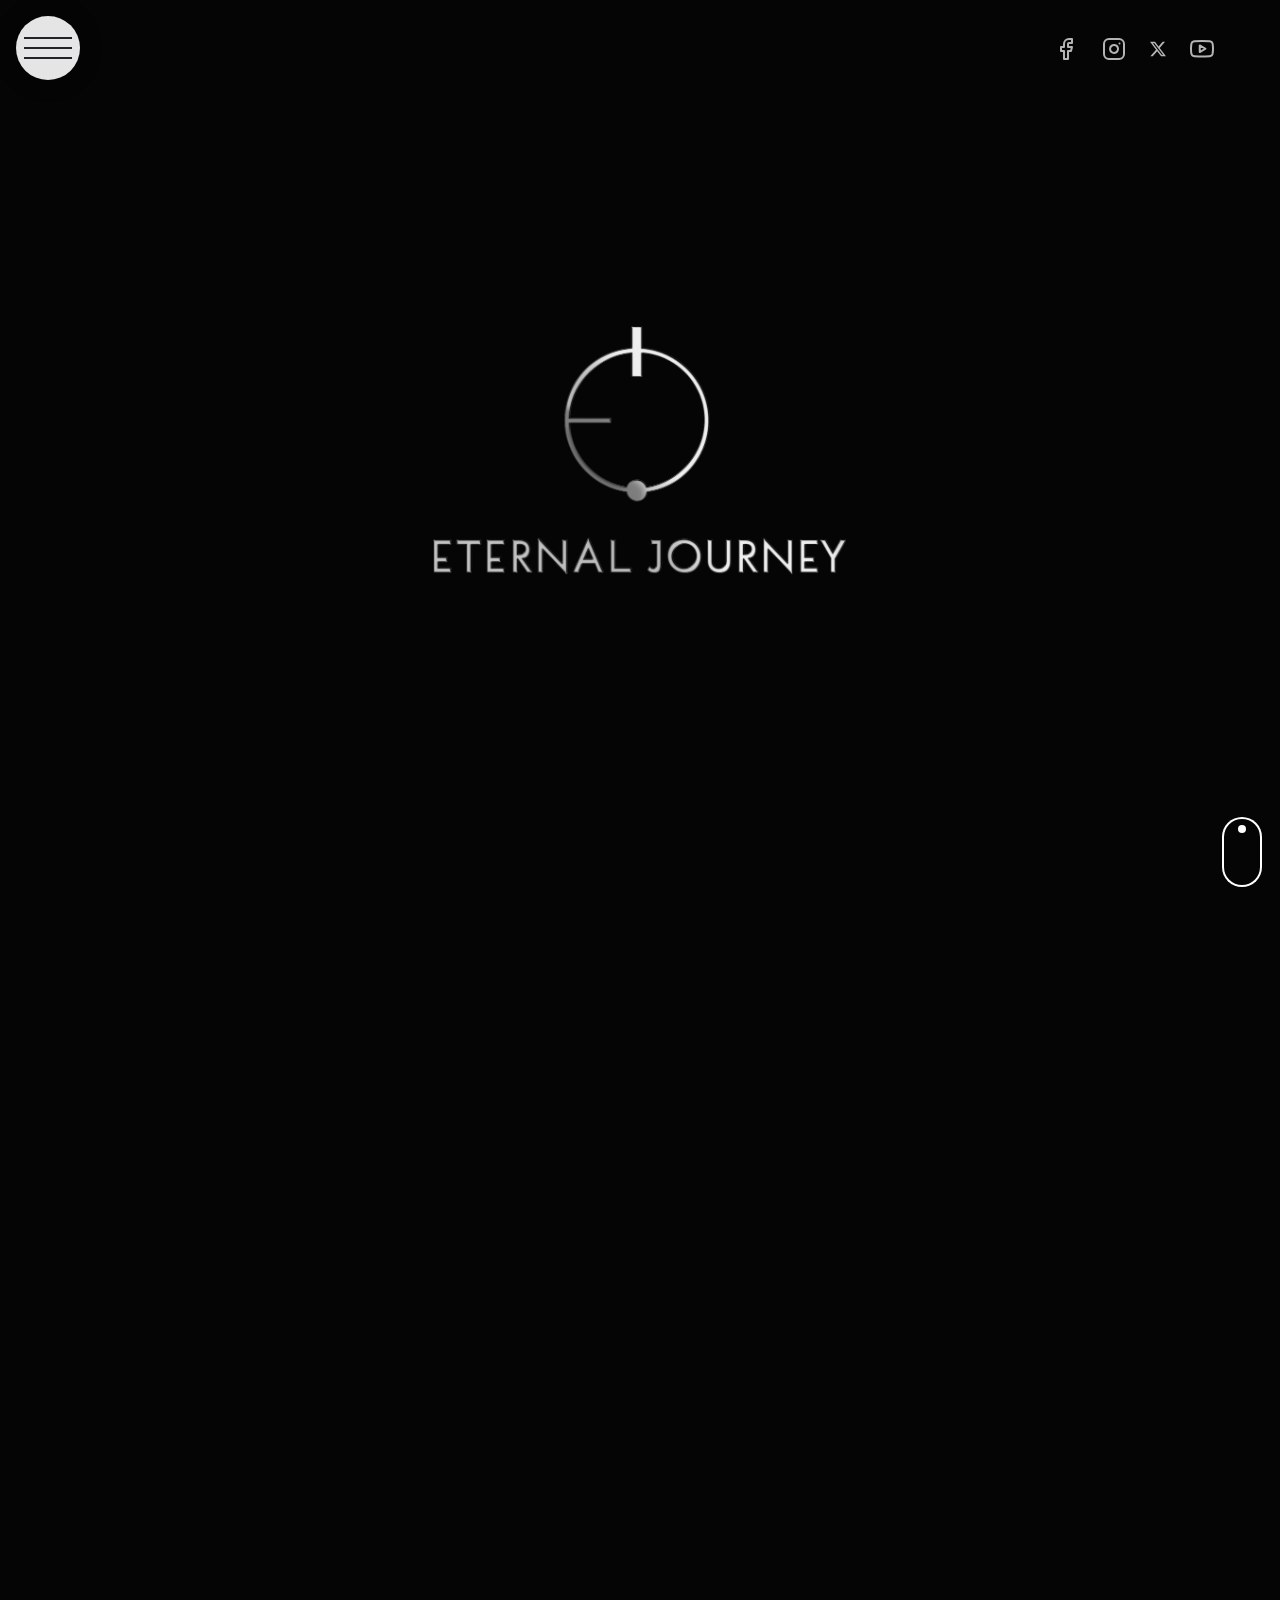
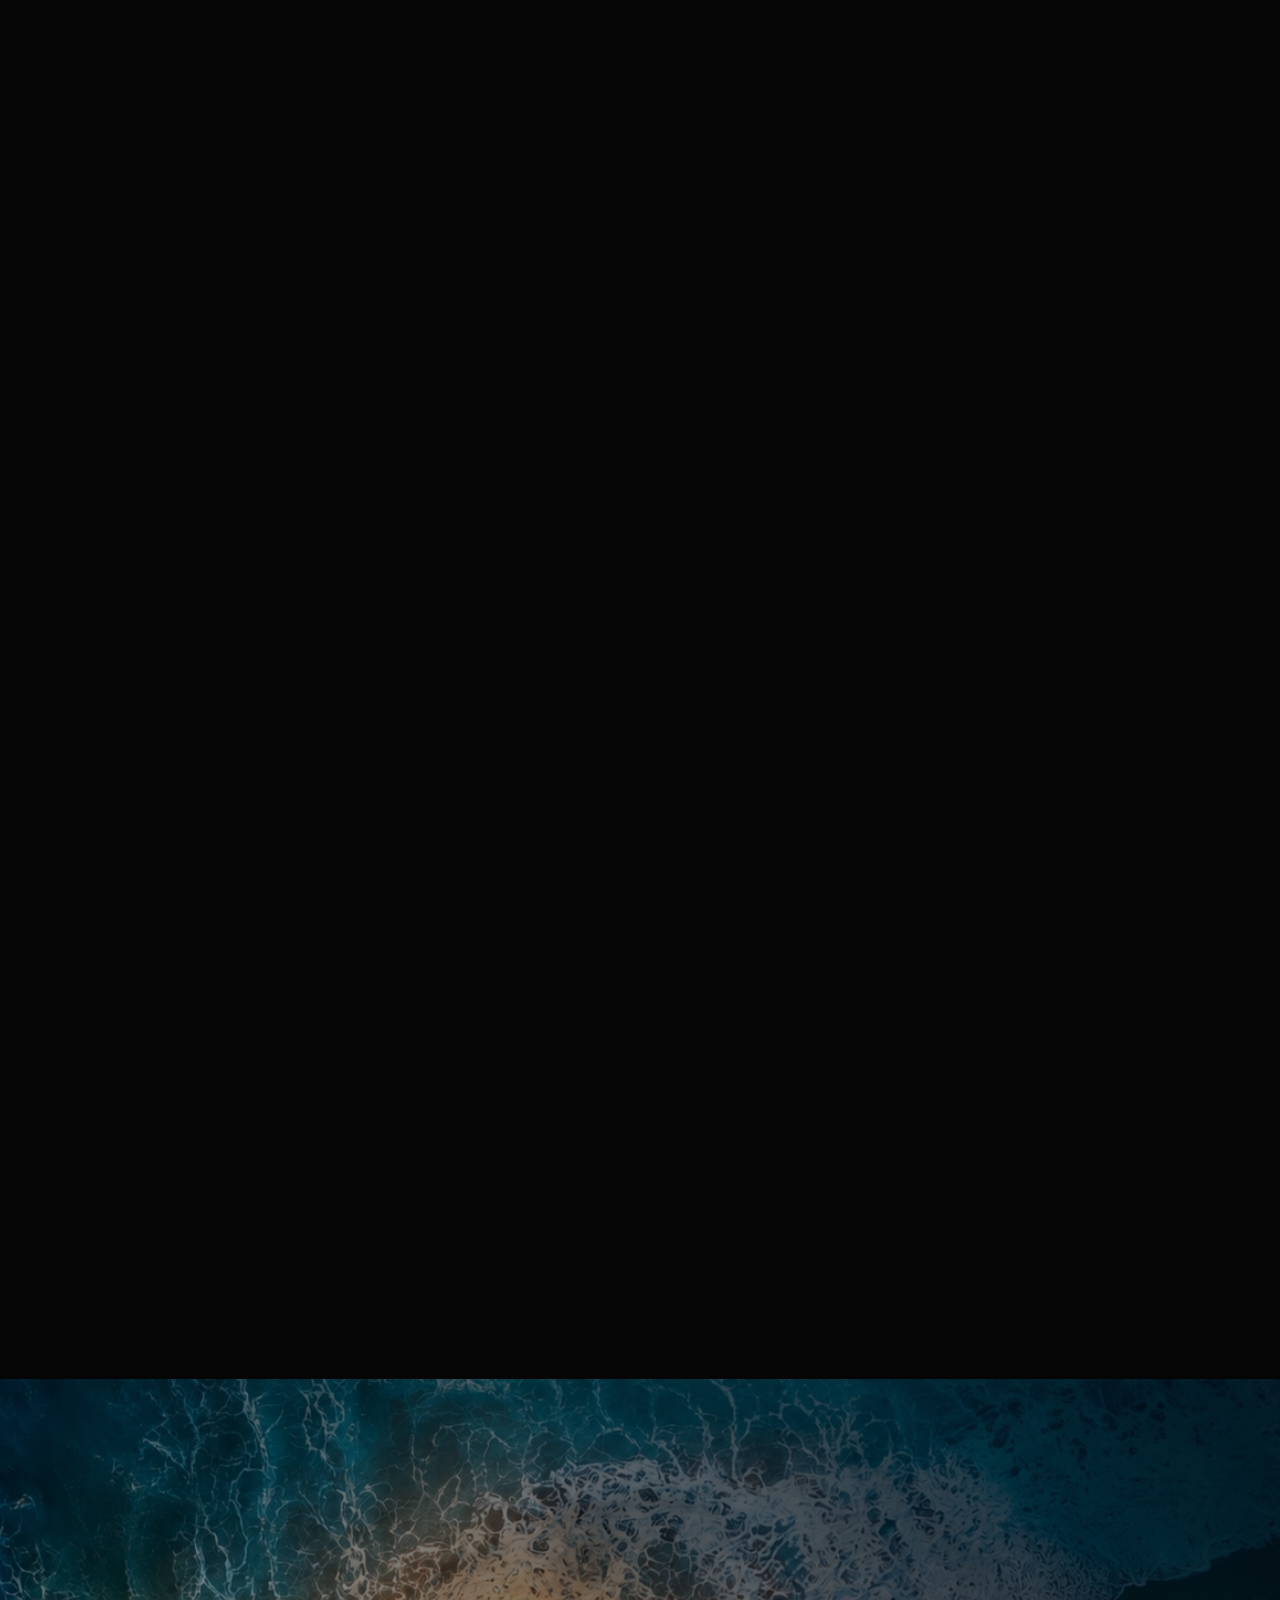
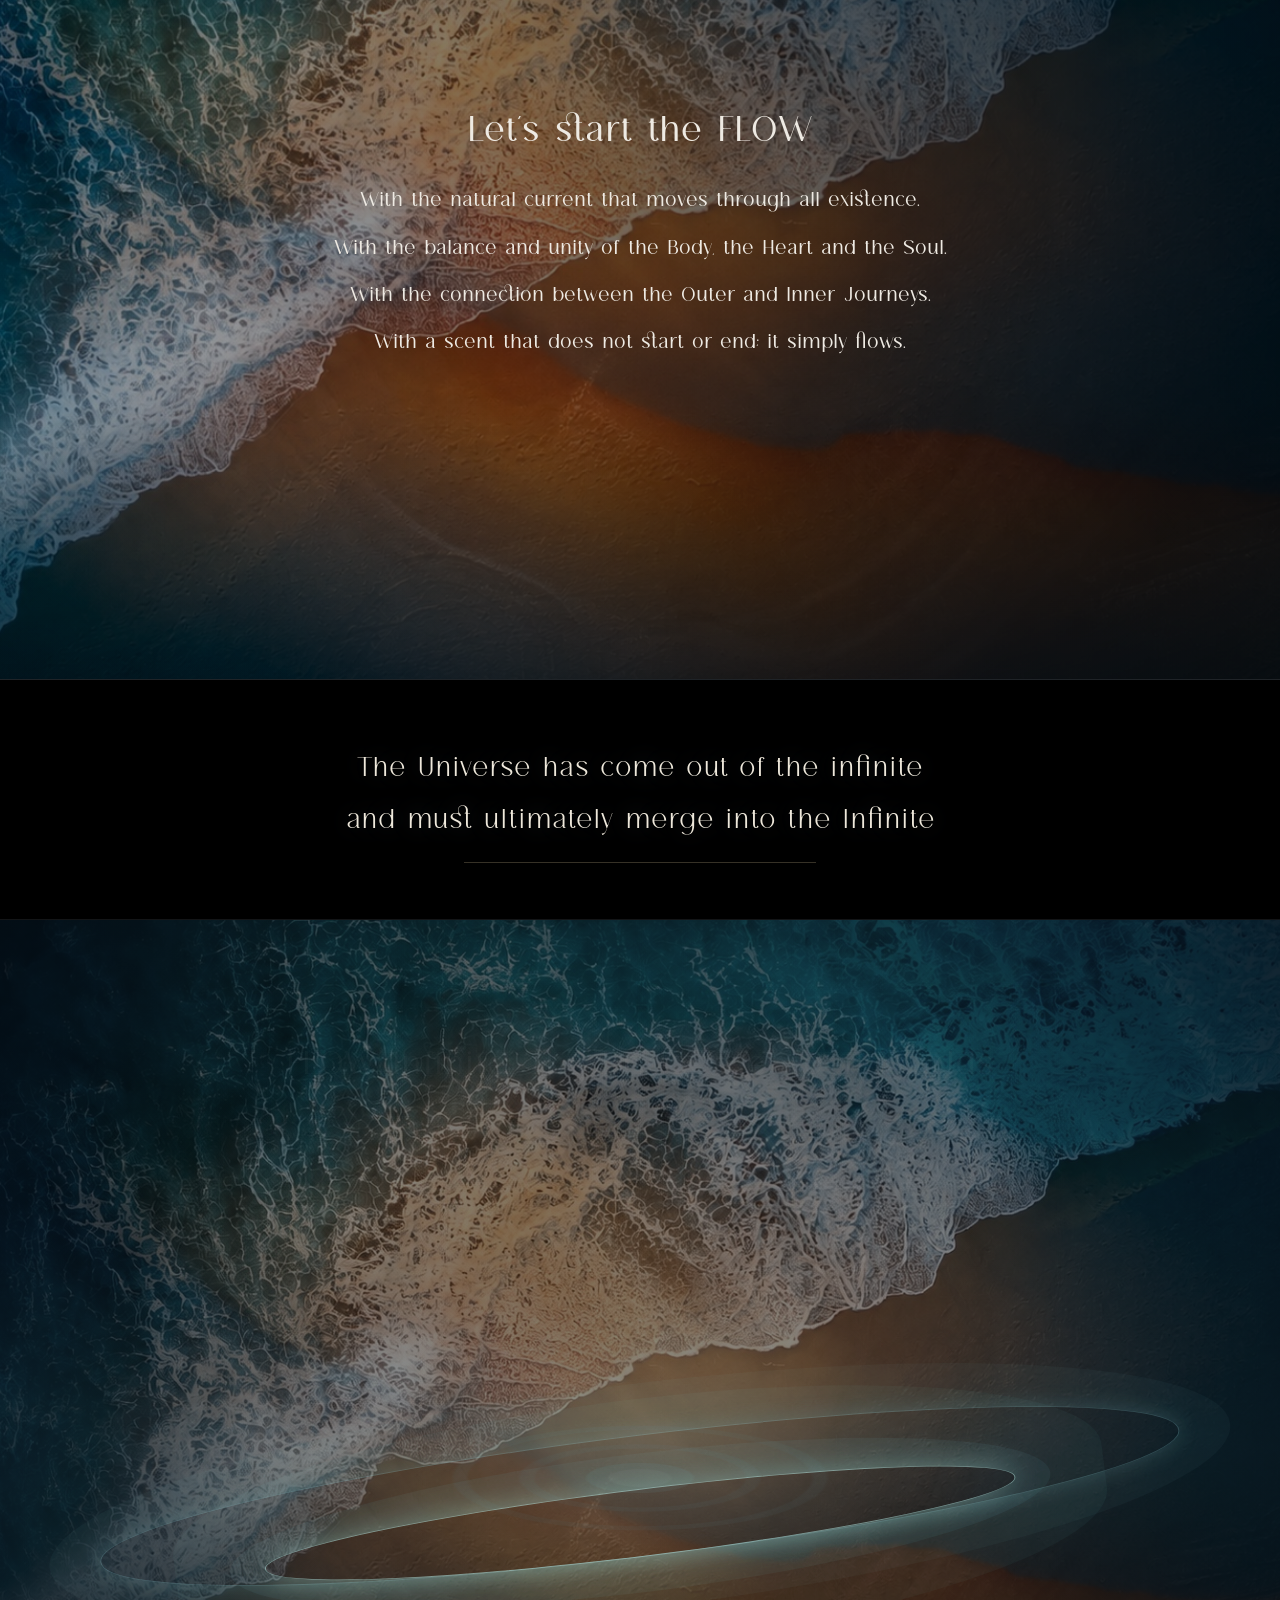
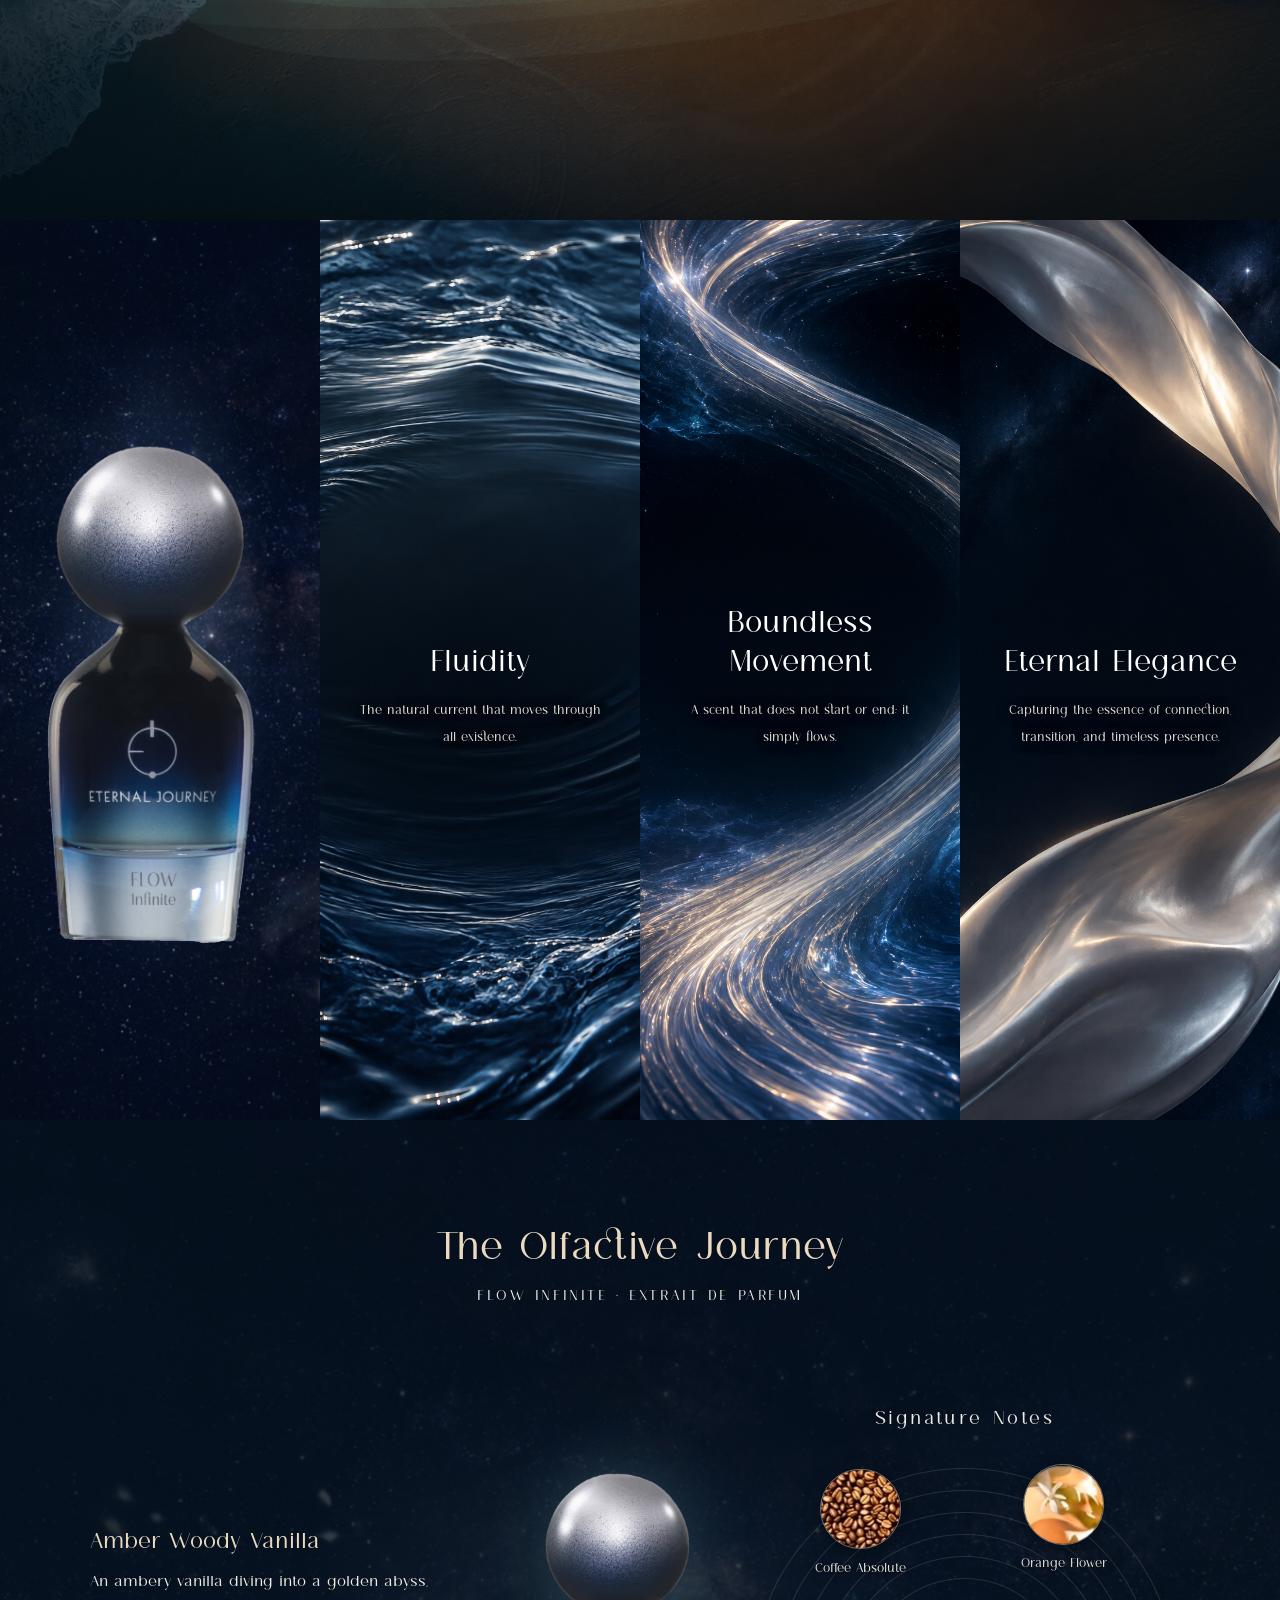
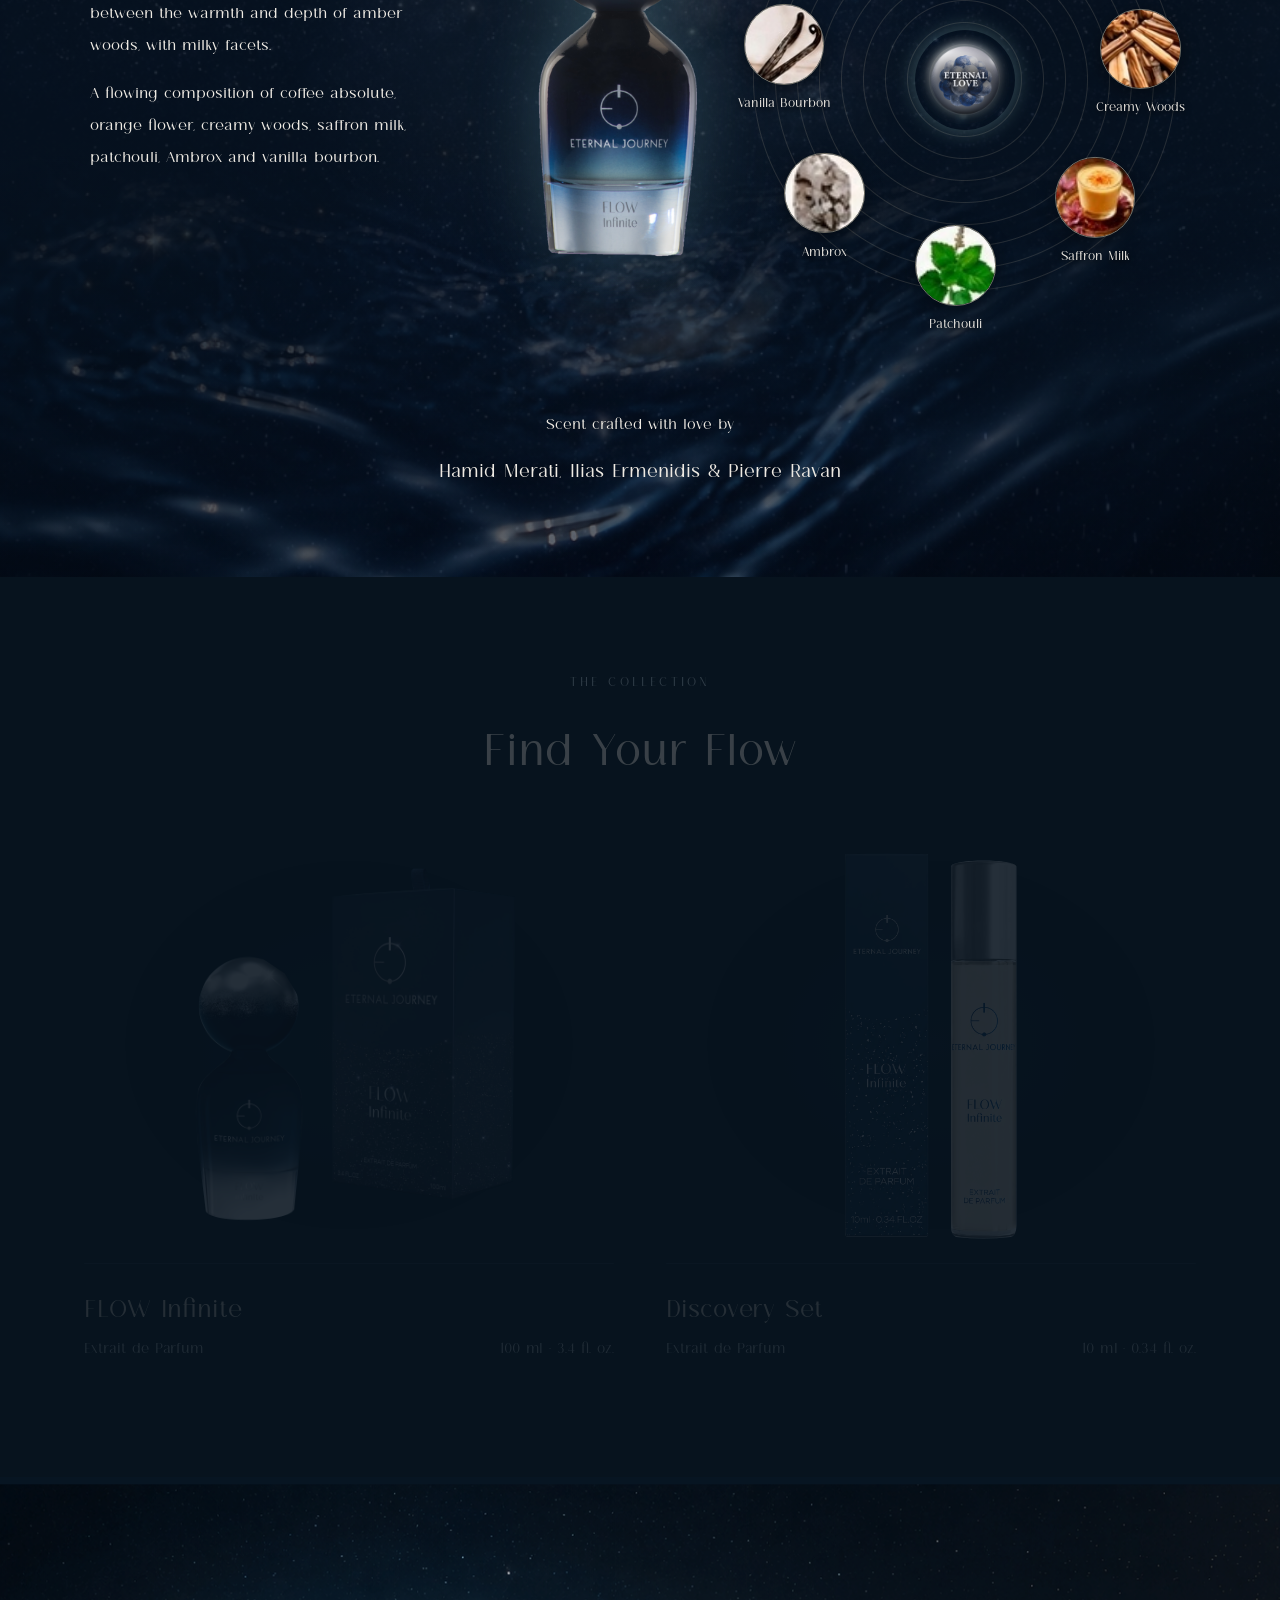
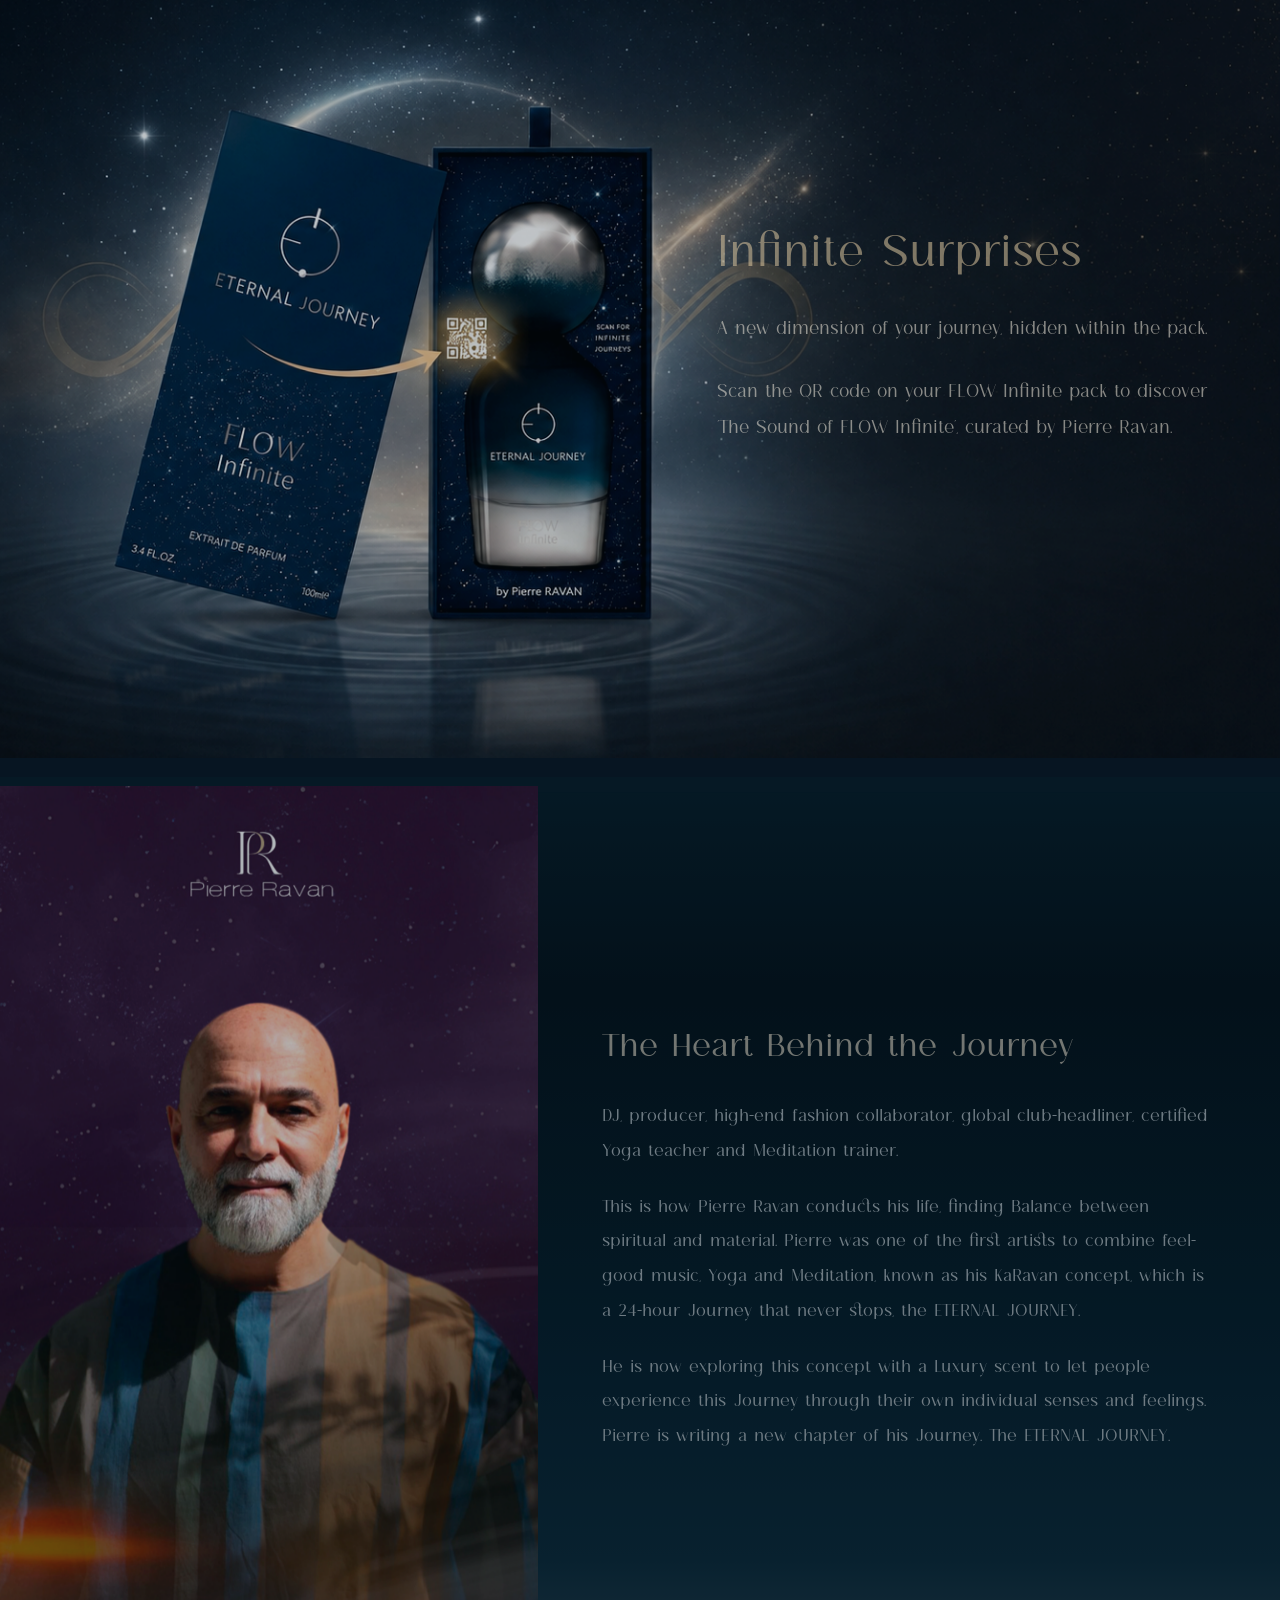
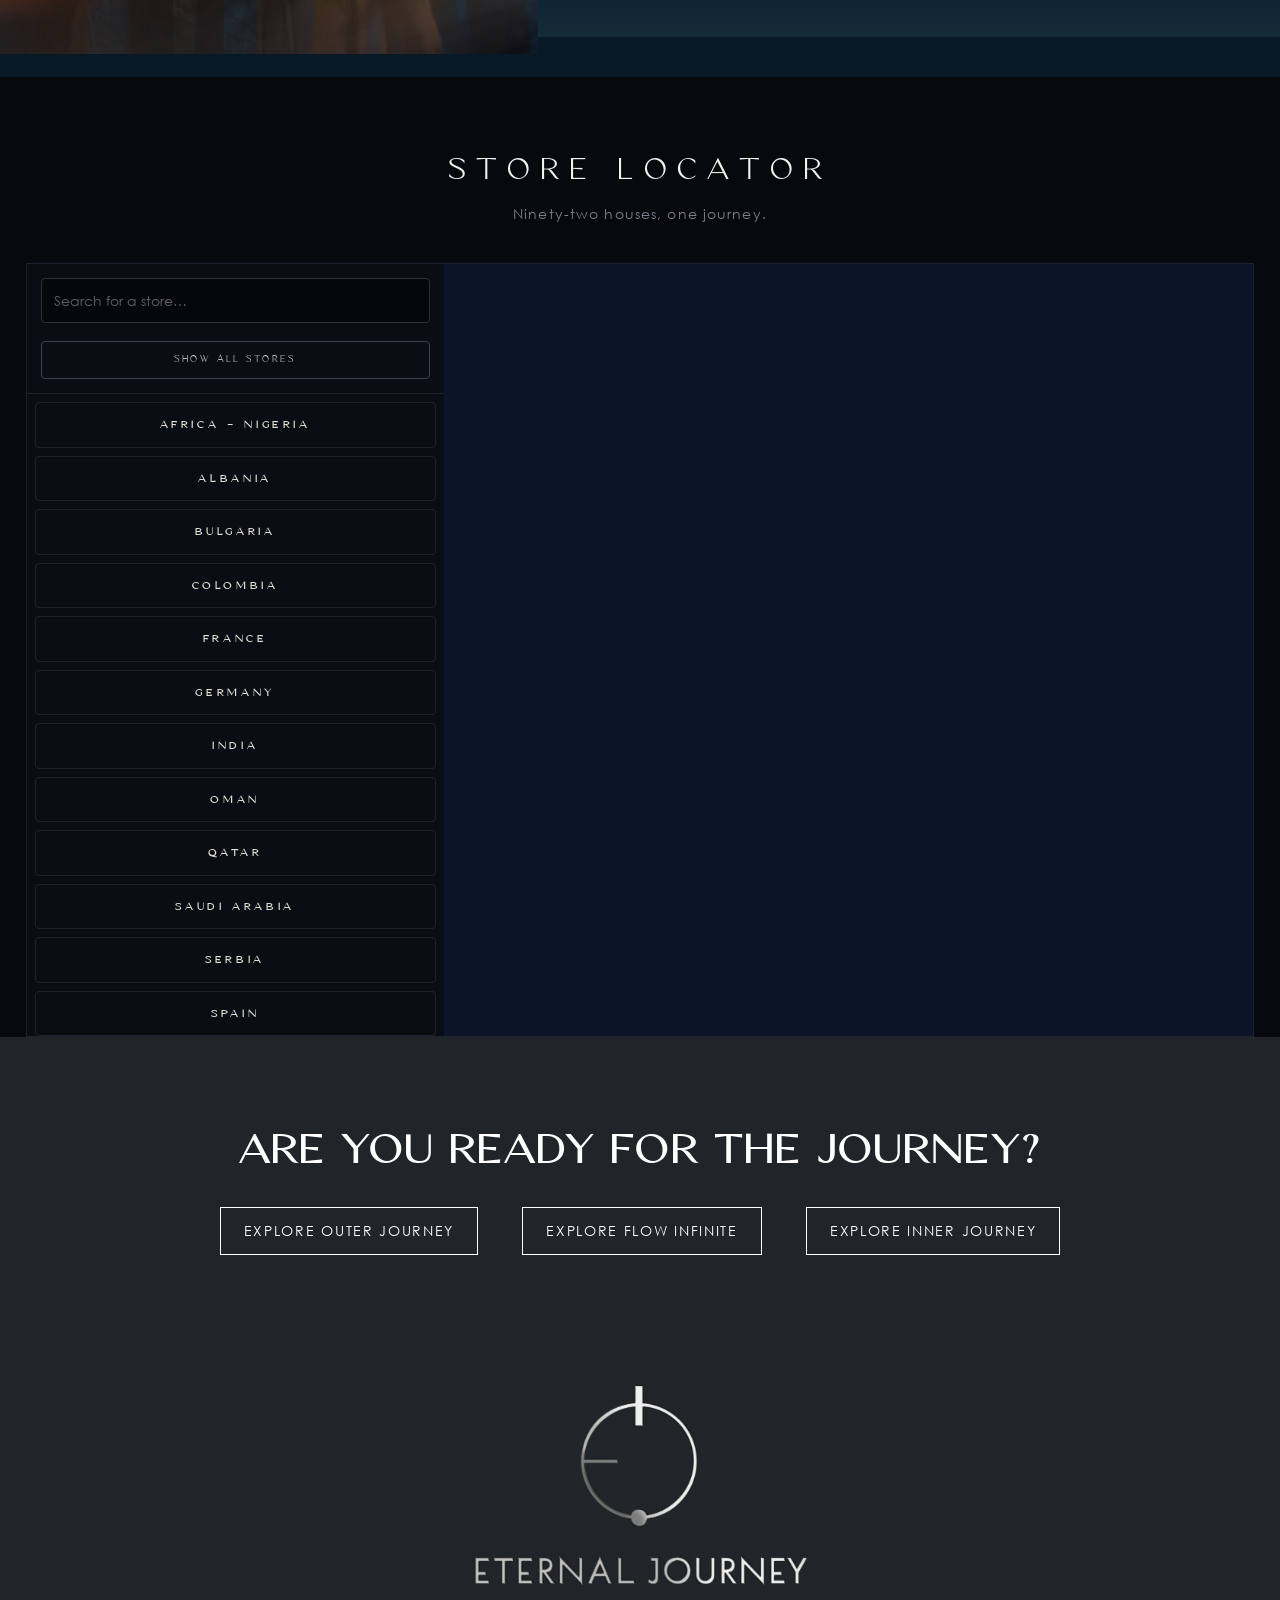
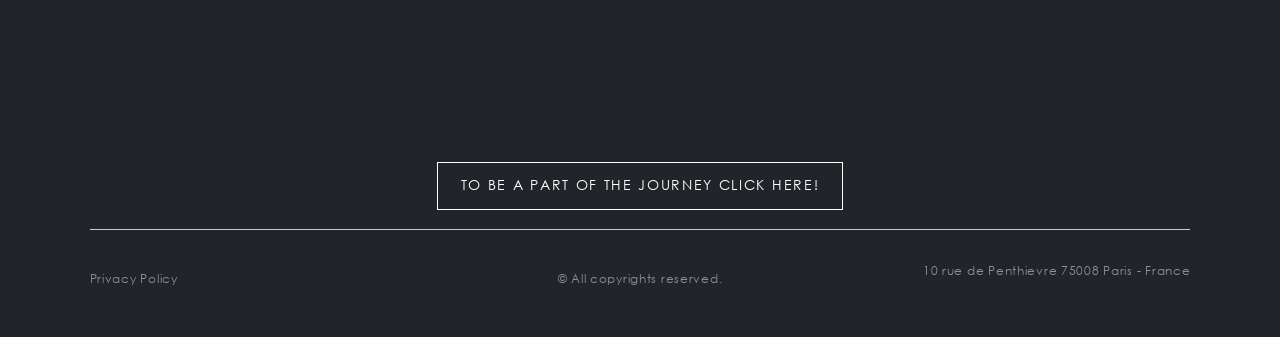
==== commit ba2e8357: "Deploy 9be141b" ====
--- a/flow-infinite.html
+++ b/flow-infinite.html
@@ -82,15 +82,15 @@
     <!-- Custom CSS -->
     <link rel="stylesheet" href="./assets/css/style.css" />
     <title>ETERNAL JOURNEY | Flow Infinite</title>
-    <script type="module" crossorigin src="/assets/flowInfinite-DtbFO54g.js"></script>
-    <link rel="modulepreload" crossorigin href="/assets/ground-ue8x9io8.js">
-    <link rel="modulepreload" crossorigin href="/assets/collection-ground-BhndRfMD.js">
+    <script type="module" crossorigin src="/assets/flowInfinite-BcxUdTsz.js"></script>
+    <link rel="modulepreload" crossorigin href="/assets/ground-DTewP9vx.js">
+    <link rel="modulepreload" crossorigin href="/assets/collection-ground-dG4teyx-.js">
     <link rel="modulepreload" crossorigin href="/assets/mobile-scroll-DDHECFHt.js">
-    <link rel="stylesheet" crossorigin href="/assets/ground-LvOZqBgV.css">
+    <link rel="stylesheet" crossorigin href="/assets/ground-LsPwTNNs.css">
     <link rel="stylesheet" crossorigin href="/assets/collection-ground-8VHv8XDT.css">
-    <link rel="stylesheet" crossorigin href="/assets/flowInfinite-BdCW-Jzk.css">
+    <link rel="stylesheet" crossorigin href="/assets/flowInfinite-ru50pNv9.css">
   </head>
-  <body>
+  <body class="collection-page">
     <!----------------------------------------------------->
     <!-- Header start -->
     <!----------------------------------------------------->
@@ -120,16 +120,13 @@
             <a href="#sunriseSection" class="navlink">Flow Infinite</a>
           </li>
           <li class="navitem">
-            <a href="#discoverySection" class="navlink">FLOW Infinite · 10 ml</a>
+            <a href="#catalogSection" class="navlink">Catalog</a>
           </li>
           <li class="navitem">
             <a href="#surpriseSection" class="navlink">Infinite Surprises</a>
           </li>
           <li class="navitem">
-            <a href="#heartSection" class="navlink">the heart</a>
-          </li>
-          <li class="navitem">
-            <a href="#catalogSection" class="navlink">catalog</a>
+            <a href="#heartSection" class="navlink">Heart</a>
           </li>
           <li class="navitem">
             <a href="#stores" class="navlink">stores</a>
@@ -292,8 +289,8 @@
       <section id="eternalJourneySection" class="eternal-journey-section fi-story">
         <div class="eternal-journey-top">
           <div class="ball-container fi-cap-ball d-none d-md-block"><img src="./assets/fi/fi-cap.png" alt="" /></div>
-          <div class="container d-flex justify-content-end align-items-center h-100">
-            <div class="fi-manifesto text-center text-lg-start">
+          <div class="container d-flex justify-content-center align-items-center h-100">
+            <div class="fi-manifesto text-center">
               <h2 class="display-5 fw-bold eternal-section-title">Let’s start the FLOW</h2>
               <ul class="list-group list-group-flush fs-5">
                 <li class="list-group-item eternal-list-item">With the natural current that moves through all existence.</li>
@@ -304,18 +301,33 @@
             </div>
           </div>
         </div>
-        <div class="eternal-journey-bottom"><div class="container"><p class="fs-4 text-center py-4 m-0">A meeting of Body, Heart and Soul—FLOW Infinite connects the Outer and Inner Journeys.</p></div></div>
+        <div class="eternal-journey-bottom">
+          <div class="container">
+            <blockquote class="eternal-journey-quote text-center py-4 m-0">
+              <p class="eternal-journey-quote__text">The Universe has come out of the infinite<br />and must ultimately merge into the Infinite</p>
+            </blockquote>
+          </div>
+        </div>
       </section>
 
-      <section id="collectionSection" class="fi-story fi-bridge-worlds">
-        <header class="fi-bridge-heading"><p>FLOW Infinite</p><h2>The Bridge Between Worlds</h2></header>
-        <div class="fi-bridge-scene">
-
-          <div class="fi-bridge-side fi-bridge-left"><h3>Presence</h3><p>The grounded rhythm <br class="d-none d-md-block" />of the Outer Journey.</p></div>
-          <img class="fi-bridge-bottle" src="./assets/fi/flow-bottle.png" alt="FLOW Infinite at the meeting point of two journeys" loading="lazy" />
-          <div class="fi-bridge-side fi-bridge-right"><h3>Possibility</h3><p>The Heart, Harmony and Happiness <br class="d-none d-md-block" />of the Inner Journey.</p></div>
-        </div>
-        <p class="fi-bridge-caption">A scent that flows endlessly between the seen and the unseen.</p>
+      <section id="collectionSection" class="fi-story fi-bridge-worlds" aria-labelledby="fi-bridge-title">
+        <h2 id="fi-bridge-title" class="fi-bridge-heading">FLOW Infinite: The Bridge Between Worlds</h2>
+        <div class="fi-bridge-ripples" aria-hidden="true"></div>
+        <figure class="fi-bridge-bottle-wrap">
+          <img class="fi-bridge-bottle" src="./assets/fi/flow-bottle.png" alt="FLOW Infinite perfume bottle at the meeting of two journeys" />
+        </figure>
+        <article class="fi-bridge-note fi-bridge-pause">
+          <h3>Fluidity</h3>
+          <p>The natural current that moves through all existence.</p>
+        </article>
+        <article class="fi-bridge-note fi-bridge-movement">
+          <h3>Boundless Movement</h3>
+          <p>A scent that does not start or end; it simply flows.</p>
+        </article>
+        <article class="fi-bridge-note fi-bridge-connection">
+          <h3>Eternal Elegance</h3>
+          <p>Capturing the essence of connection, transition, and timeless presence.</p>
+        </article>
       </section>
 
       <section id="flowEssence" class="overflow-hidden gallery-section fi-essence" aria-label="The essence of Flow">
@@ -323,19 +335,19 @@
           <div class="col-lg-3 gallery-bg gallery-col fi-gallery-bottle">
             <div class="fi-essence-backgrounds" aria-hidden="true">
               <div class="fi-essence-background" data-essence="Fluidity"></div>
-              <div class="fi-essence-background" data-essence="Movement"></div>
-              <div class="fi-essence-background" data-essence="Elegance"></div>
+              <div class="fi-essence-background" data-essence="Boundless Movement"></div>
+              <div class="fi-essence-background" data-essence="Eternal Elegance"></div>
             </div>
             <div class="gallery-overlay d-flex flex-column align-items-stretch d-lg-none">
-              <div class="p-3 flex-fill d-flex align-items-center justify-content-end"><h5 class="display-6 m-0">Fluidity</h5></div>
-              <div class="p-3 flex-fill d-flex align-items-center justify-content-end"><h5 class="display-6 m-0">Movement</h5></div>
-              <div class="p-3 flex-fill d-flex align-items-center justify-content-end"><h5 class="display-6 m-0">Elegance</h5></div>
+              <div class="fi-essence-copy p-3 flex-fill d-flex align-items-center justify-content-end"><div><h5 class="display-6 m-0">Fluidity</h5><p>The natural current that moves through all existence.</p></div></div>
+              <div class="fi-essence-copy p-3 flex-fill d-flex align-items-center justify-content-end"><div><h5 class="display-6 m-0">Boundless Movement</h5><p>A scent that does not start or end; it simply flows.</p></div></div>
+              <div class="fi-essence-copy p-3 flex-fill d-flex align-items-center justify-content-end"><div><h5 class="display-6 m-0">Eternal Elegance</h5><p>Capturing the essence of connection, transition, and timeless presence.</p></div></div>
             </div>
             <div class="gallery-perfume"><img class="img-fluid" src="./assets/fi/flow-bottle.png" alt="Flow Infinite bottle" loading="lazy" /></div>
           </div>
-          <div class="col-lg-3 d-none d-lg-block gallery-bg gallery-col fi-fluidity"><div class="gallery-overlay"><h4 class="display-6">Fluidity</h4></div></div>
-          <div class="col-lg-3 d-none d-lg-block gallery-bg gallery-col fi-movement"><div class="gallery-overlay"><h4 class="display-6">Movement</h4></div></div>
-          <div class="col-lg-3 d-none d-lg-block gallery-bg gallery-col fi-elegance"><div class="gallery-overlay"><h4 class="display-6">Elegance</h4></div></div>
+          <div class="col-lg-3 d-none d-lg-block gallery-bg gallery-col fi-fluidity"><div class="gallery-overlay"><h4 class="display-6">Fluidity</h4><p>The natural current that moves through all existence.</p></div></div>
+          <div class="col-lg-3 d-none d-lg-block gallery-bg gallery-col fi-movement"><div class="gallery-overlay"><h4 class="display-6">Boundless Movement</h4><p>A scent that does not start or end; it simply flows.</p></div></div>
+          <div class="col-lg-3 d-none d-lg-block gallery-bg gallery-col fi-elegance"><div class="gallery-overlay"><h4 class="display-6">Eternal Elegance</h4><p>Capturing the essence of connection, transition, and timeless presence.</p></div></div>
         </div>
       </section>
 
@@ -359,19 +371,28 @@
         <div class="container mt-auto"><div class="perfume-footer text-center"><p class="mb-2">Scent crafted with love by</p><p class="h4">Hamid Merati, Ilias Ermenidis &amp; Pierre Ravan</p></div></div>
       </section>
 
-      <section id="discoverySection" class="discovery-set-section fi-story fi-discovery py-5">
-        <div class="container discovery-set-content">
-          <header><h2>FLOW Infinite · 10 ml</h2><p class="fi-discovery-eyebrow">Experience the Flow</p></header>
-          <svg width="0" height="0" aria-hidden="true" style="position:absolute"><defs><clipPath id="fi-product-silhouettes" clipPathUnits="objectBoundingBox"><path d="M .207 .063 Q .35 .060 .49 .063 L .49 .935 Q .49 .939 .485 .939 L .211 .939 Q .206 .939 .206 .934 Z M .569 .092 C .569 .073 .793 .073 .794 .092 L .794 .915 Q .793 .938 .774 .94 Q .68 .947 .586 .94 Q .569 .935 .569 .919 Z"/></clipPath></defs></svg><div class="fi-discovery-visual"><img src="./assets/fi/discovery-10ml-cutout.png" alt="FLOW Infinite 10 ml fragrance and its midnight-blue presentation box" loading="lazy" /></div>
-          <div class="fi-discovery-copy"><p>Discover FLOW Infinite in a 10 ml format.</p><p>An amber, woody vanilla fragrance to accompany your journey.</p><span>FLOW Infinite · Extrait de Parfum · 10 ml</span></div>
+      <section id="catalogSection" class="fi-catalog">
+        <svg width="0" height="0" aria-hidden="true" style="position:absolute"><defs><clipPath id="fi-product-silhouettes" clipPathUnits="objectBoundingBox"><path d="M .207 .063 Q .35 .060 .49 .063 L .49 .935 Q .49 .939 .485 .939 L .211 .939 Q .206 .939 .206 .934 Z M .569 .092 C .569 .073 .793 .073 .794 .092 L .794 .915 Q .793 .938 .774 .94 Q .68 .947 .586 .94 Q .569 .935 .569 .919 Z"/></clipPath></defs></svg>
+        <div class="container">
+          <header class="fi-catalog-header"><p>THE COLLECTION</p><h2>Find Your Flow</h2></header>
+          <div class="fi-catalog-grid">
+            <article class="fi-catalog-item">
+              <div class="fi-catalog-image fi-catalog-full"><img src="./assets/fi/flow-100ml-with-box.png" alt="FLOW Infinite 100 ml bottle with its presentation box" loading="lazy" /></div>
+              <div class="fi-catalog-label"><h3>FLOW Infinite</h3><p>Extrait de Parfum <span>100 ml · 3.4 fl. oz.</span></p></div>
+            </article>
+            <article class="fi-catalog-item">
+              <div class="fi-catalog-image fi-catalog-discovery"><img src="./assets/fi/discovery-10ml-cutout.png" alt="FLOW Infinite Discovery Set 10 ml bottle with its box" loading="lazy" /></div>
+              <div class="fi-catalog-label"><h3>Discovery Set</h3><p>Extrait de Parfum <span>10 ml · 0.34 fl. oz.</span></p></div>
+            </article>
+          </div>
         </div>
       </section>
+
       <!-- Heart behind section start -->
       <!----------------------------------------------------->
       <section id="surpriseSection" class="fi-surprise-web" aria-labelledby="fi-surprise-title">
         <div class="fi-surprise-art" role="img" aria-label="FLOW Infinite bottle and open presentation box surrounded by cosmic light and water reflections"></div>
         <div class="fi-surprise-web-copy"><h2 id="fi-surprise-title">Infinite Surprises</h2><p>A new dimension of your journey, hidden within the pack.</p><p>Scan the QR code on your FLOW Infinite pack to discover ‘The Sound of FLOW Infinite’, curated by Pierre Ravan.</p></div>
-        <a class="fi-surprise-web-qr" href="https://flowinfinitejourney.com/" target="_blank" rel="noopener noreferrer" aria-label="Discover the Sound of FLOW Infinite"><img src="./assets/fi/flow-surprise-qr.svg" alt="QR code for the FLOW Infinite experience" /></a>
       </section>
       <section id="heartSection" class="fi-heart">
         <div class="fi-heart-portrait"><img src="./assets/fi/pierre-portrait.png" alt="Pierre Ravan against a purple cosmic background" loading="lazy" /></div>
@@ -383,29 +404,6 @@
         </div>
       </section>
       <!-- Heart behind section end -->
-      <!----------------------------------------------------->
-
-      <!----------------------------------------------------->
-      <!-- Catalog section start -->
-      <!----------------------------------------------------->
-      <!-- <section id="catalogSection" class="py-5 catalog-section vh-lg-100"> -->
-      
-         <section id="catalogSection" class="fi-catalog">
-        <div class="container">
-          <header class="fi-catalog-header"><h2>Catalog</h2></header>
-          <div class="fi-catalog-grid">
-            <article class="fi-catalog-item">
-              <div class="fi-catalog-image fi-catalog-full"><img src="./assets/fi/flow-100ml-with-box.png" alt="FLOW Infinite 100 ml bottle with its presentation box" loading="lazy" /></div>
-              <div class="fi-catalog-label"><h3>FLOW Infinite</h3><p>Extrait de Parfum <span>100 ml · 3.4 fl. oz.</span></p></div>
-            </article>
-            <article class="fi-catalog-item">
-              <div class="fi-catalog-image fi-catalog-discovery"><img src="./assets/fi/discovery-10ml-cutout.png" alt="FLOW Infinite 10 ml bottle with its box" loading="lazy" /></div>
-              <div class="fi-catalog-label"><h3>FLOW Infinite · 10 ml</h3><p>Extrait de Parfum <span>10 ml · 0.34 fl. oz.</span></p></div>
-            </article>
-          </div>
-        </div>
-      </section>
-      <!-- Catalog section end -->
       <!----------------------------------------------------->
 
       <!----------------------------------------------------->
--- a/assets/css/style.css
+++ b/assets/css/style.css
@@ -299,6 +299,13 @@
   background-size: 250%;
 }
 
+/* The collection menus read as a navigational index, while homepage copy
+   retains its original capitalization. */
+.collection-page .navlink:link,
+.collection-page .navlink:visited {
+  text-transform: uppercase;
+}
+
 .navlink:hover,
 .navlink:active {
   -webkit-transform: translateX(1rem);
@@ -2046,4 +2053,3 @@
     overflow: clip;
     text-overflow: ellipsis; /* Adds '...' for overflowed text */
 }
-
--- a/assets/ground-LsPwTNNs.css
+++ b/assets/ground-LsPwTNNs.css
@@ -0,0 +1 @@
+:root{--font-display: "Vogue Sans", serif;--font-body: "Century Gothic", sans-serif;--ground-teal: #4ad4cc;--ground-gold: #e0b45c;--ground-ink: #0a0c10;--ground-navy: #0c1528}@font-face{font-family:Vogue Sans;src:url(/fonts/vogue-sans-regular.ttf) format("truetype");font-weight:400;font-style:normal;font-display:swap}@font-face{font-family:Vogue Sans;src:url(/fonts/vogue-sans-medium.ttf) format("truetype");font-weight:500;font-style:normal;font-display:swap}@font-face{font-family:Vogue Sans;src:url(/fonts/vogue-sans-semi-bold.ttf) format("truetype");font-weight:600;font-style:normal;font-display:swap}@font-face{font-family:Vogue Sans;src:url(/fonts/vogue-sans-bold.ttf) format("truetype");font-weight:700;font-style:normal;font-display:swap}@font-face{font-family:Century Gothic;src:url(/fonts/century-gothic-regular.ttf) format("truetype");font-weight:400;font-style:normal;font-display:swap}@font-face{font-family:Century Gothic;src:url(/fonts/century-gothic-bold.ttf) format("truetype");font-weight:700;font-style:normal;font-display:swap}.sr-only{position:absolute;width:1px;height:1px;padding:0;margin:-1px;overflow:hidden;clip:rect(0,0,0,0);white-space:nowrap;border:0}#ground{position:relative;z-index:2;background:var(--ground-ink);color:var(--chrome);font-family:var(--font-body);scroll-margin-top:0}#ground a{color:inherit}#ground a:focus-visible,#ground button:focus-visible,#ground input:focus-visible,#contactModal button:focus-visible,#contactModal input:focus-visible{outline:1px solid var(--ground-gold);outline-offset:3px}#stores{padding:8vh 0 0;background:#07090d;scroll-margin-top:0}.ground-section-head{width:min(92vw,1200px);margin:0 auto 2.4rem;text-align:center}.ground-section-head h2{color:#f0f2f4;font-family:var(--font-display);font-size:clamp(22px,3vw,36px);font-weight:400;letter-spacing:.28em;text-transform:uppercase}.ground-section-head p{margin-top:.7rem;color:#7a818a;font-size:14px;letter-spacing:.08em}#store-locator{display:flex;flex-wrap:wrap;width:min(96vw,1400px);height:min(86vh,820px);margin:0 auto;border:1px solid #1c222c}#store-list{position:relative;width:34%;max-height:100%;padding:0;overflow-y:auto;background:#0a0e14;box-sizing:border-box}#search-container{position:sticky;top:0;z-index:2;display:flex;flex-direction:column;gap:8px;padding:14px;border-bottom:1px solid #1c222c;background:#0a0e14}#search-bar{width:100%;padding:11px 12px;border:1px solid #2a313c;background:#05070a;color:#e8eaed;font-family:var(--font-body);font-size:14px}#search-bar::placeholder{color:#5c6166}#reset-button{width:100%;padding:10px;border:1px solid #3a4250;background:transparent;color:#c8cdd4;font-family:var(--font-display);font-size:11px;letter-spacing:.22em;text-transform:uppercase;cursor:pointer}#reset-button:hover{border-color:var(--ground-gold);color:var(--ground-gold)}#store-items{list-style:none;padding:8px}#store-items li{display:flex;margin-bottom:8px;padding:8px 10px;border:1px solid #1c222c;background:transparent;cursor:pointer}#store-items li:hover,#store-items li:focus-visible{border-color:#3a4250;background:#10161f}#store-items li.store-card{flex-direction:row;align-items:flex-start;gap:12px;min-height:0}#store-items .store-card>div{flex:1;min-width:0}.store-thumb{width:80px;height:80px;flex:0 0 80px;object-fit:cover;background:#10161f}#store-items li.country-card{flex-direction:column;align-items:center;justify-content:center;padding:12px 14px}.country{color:#e4e0d4;font-family:var(--font-display);font-size:13px;letter-spacing:.28em;text-transform:uppercase;text-align:center}.store-name{color:#e8eaed;font-family:var(--font-display);font-size:14px;font-weight:400;letter-spacing:.08em}#store-items li p{margin:.2em 0 0;color:#8a9096;font-size:13px;line-height:1.45}#store-items li a{color:#9aa3ad;text-decoration:underline;text-underline-offset:2px}#map{width:66%;height:100%;background:#0c1528;touch-action:auto}.ground-pin{background:transparent;border:none}.ground-pin span{display:block;width:10px;height:10px;border:1px solid #e8eaed;border-radius:50%;background:radial-gradient(circle at 35% 30%,#f4f6f8,#6f767e 70%,#1a1e24);box-shadow:0 0 0 4px #c8cdd41f}.leaflet-container{background:#0c1528;font-family:var(--font-body)}.leaflet-popup-content-wrapper,.leaflet-popup-tip{background:#0a0e14;color:#c8cdd4;border-radius:0;box-shadow:none}.leaflet-popup-content{margin:12px 14px;font-size:13px;line-height:1.45}.leaflet-popup-content h4{margin-bottom:.4em;color:#e8eaed;font-family:var(--font-display);font-size:14px;font-weight:400;letter-spacing:.12em;text-transform:uppercase}.leaflet-popup-content a{color:var(--ground-teal)}.leaflet-popup-content img,#modal-body img{display:block;width:100%;max-height:180px;margin:.45em 0 .65em;object-fit:cover;background:#10161f}.leaflet-control-attribution{background:#050506b3;color:#5c6166;font-size:10px}.leaflet-control-attribution a{color:#8a9096}#store-modal{display:none;position:fixed;inset:0;z-index:80;background:#050506b8}#store-modal.is-open{display:grid;place-items:center;padding:24px}#store-modal .modal-content{position:relative;width:min(92vw,420px);padding:28px 24px 24px;border:1px solid #2a313c;background:#0a0e14}#store-modal .close-button{position:absolute;top:10px;right:14px;color:#8a9096;font-size:28px;line-height:1;cursor:pointer}#modal-body h4{margin-bottom:.7em;font-family:var(--font-display);font-size:16px;font-weight:400;letter-spacing:.14em;text-transform:uppercase}#modal-body p{margin-top:.45em;color:#9aa0a6;font-size:14px}@media(max-width:768px){#store-locator{flex-direction:column;height:auto}#store-list{width:100%;height:50vh;max-height:50vh}#map{width:100%;height:50vh}}.ground-join{margin-top:auto;margin-bottom:1.2rem}#contact{scroll-margin-bottom:12vh}#contactModal{display:none;position:fixed;inset:0;z-index:90;align-items:center;justify-content:center;padding:24px;background:#050506d1}#contactModal.is-open{display:grid}.contact-modal-panel{position:relative;width:min(92vw,460px);max-height:min(88vh,720px);overflow:auto;padding:32px 28px 28px;border:1px solid #9aa0a6;box-shadow:inset 0 0 0 1px #e0b45c6b;background:#0a0e14}.contact-modal-close{position:absolute;top:10px;right:12px;border:0;background:transparent;color:#8a9096;font-size:28px;line-height:1;cursor:pointer}.contact-modal-close:hover{color:#e8eaed}#contact-modal-title{margin:0 2rem 1.4rem 0;color:#f0f2f4;font-family:var(--font-display);font-size:18px;font-weight:400;letter-spacing:.22em;text-transform:uppercase}#contactForm{display:grid;gap:1.1rem}#contactForm[hidden]{display:none}.ground-types{display:flex;justify-content:space-between;gap:1rem;padding-bottom:.4rem;border-bottom:1px solid #1c222c}.ground-types label{display:flex;align-items:center;gap:.55rem;color:#c8cdd4;font-size:13px;letter-spacing:.12em;text-transform:uppercase;cursor:pointer}.ground-types input{accent-color:var(--ground-gold)}.ground-field{display:grid;gap:.35rem}.ground-field label{color:#8a9096;font-size:11px;letter-spacing:.2em;text-transform:uppercase}.ground-field input{width:100%;padding:12px 0;border:0;border-bottom:1px solid #2a313c;background:transparent;color:#e8eaed;font-family:var(--font-body);font-size:16px;border-radius:0}.ground-field input:focus{border-bottom-color:var(--ground-gold);outline:none}.ground-error{min-height:1.1em;color:#c45b5b;font-size:12px;opacity:0}.ground-error.is-on{opacity:1}#contactForm button[type=submit]{justify-self:start;margin-top:.6rem;padding:12px 28px;border:1px solid #c8cdd4;background:transparent;color:#e8eaed;font-family:var(--font-display);font-size:12px;letter-spacing:.28em;text-transform:uppercase;cursor:pointer}#contactForm button[type=submit]:hover{border-color:var(--ground-gold);color:var(--ground-gold)}#contactForm button[type=submit]:disabled{opacity:.5;cursor:wait}.ground-form-status{display:none;padding:1.2rem 0;color:#c8cdd4;font-size:15px;line-height:1.55}.ground-form-status.is-on{display:block}.ground-form-status strong{display:block;margin-bottom:.4em;color:var(--ground-gold);font-family:var(--font-display);font-weight:400;letter-spacing:.16em;text-transform:uppercase}.ground-form-note{margin-top:.6em;color:#6a717a;font-size:12px}.ground-close{position:relative;display:flex;flex-direction:column;align-items:center;justify-content:space-between;box-sizing:border-box;min-height:100vh;min-height:100dvh;padding:clamp(3rem,9vh,7.5rem) clamp(1.5rem,7vw,6.5rem) max(4.5vh,env(safe-area-inset-bottom,0px));background:#212529;text-align:center}.ground-ready{margin:0 0 1.75rem;max-width:18em;color:#fff;font-family:var(--font-display);font-size:clamp(2.1rem,4vw,3.25rem);font-weight:700;letter-spacing:.02em;line-height:1.2}.ground-explore{display:flex;flex-direction:column;align-items:stretch;gap:.65rem}@media(min-width:992px){.ground-explore{flex-direction:row;align-items:center;flex-wrap:wrap;justify-content:center;gap:2.75rem}}#ground .ground-explore a,#ground .ground-join{display:inline-block;padding:.85rem 1.45rem;border:1px solid #fff;background:transparent;color:#fff;font-family:var(--font-body);font-size:14px;font-weight:400;letter-spacing:.12em;line-height:1.35;text-transform:uppercase;text-decoration:none;cursor:pointer}#ground .ground-explore a:hover,#ground .ground-join:hover{background:#fff;color:#050506}.ground-mono{position:absolute;left:50%;top:50%;width:min(56vmin,390px);height:auto;aspect-ratio:1024 / 743;max-width:none;margin:0;transform:translate(-50%,-50%);pointer-events:none}.ground-legal{display:grid;gap:.75rem;align-self:stretch;width:auto;margin-top:0;padding-top:2rem;border-top:1px solid #c8cdd4;color:#8a9096;font-size:12px;letter-spacing:.06em;text-align:center}.ground-legal address{font-style:normal}.ground-legal a{color:#8a9096;text-decoration:none}.ground-legal a:hover{color:#c8cdd4}@media(max-width:859px){.ground-close{min-height:0;justify-content:flex-start;padding:clamp(2.5rem,7svh,4rem) clamp(1.5rem,7vw,2.5rem) max(2.5rem,env(safe-area-inset-bottom,0px))}.ground-ready{margin-bottom:1.25rem;font-size:clamp(2rem,8vw,2.25rem)}.ground-explore{align-self:center;width:min(100%,19rem);gap:.5rem}#ground .ground-explore a,#ground .ground-join{box-sizing:border-box;min-height:44px;padding:.65rem 1rem}.ground-mono{position:static;width:min(56vw,13.75rem);margin:1.25rem 0;transform:none}.ground-join{width:min(100%,20rem);margin:0 0 1.25rem}.ground-legal{gap:.55rem;padding-top:1.25rem}}@media(min-width:860px){.ground-legal{grid-template-columns:1fr auto 1fr;align-items:center}.ground-legal>:first-child{justify-self:start}.ground-legal>:last-child{justify-self:end;text-align:right}}
--- a/assets/flowInfinite-ru50pNv9.css
+++ b/assets/flowInfinite-ru50pNv9.css
@@ -0,0 +1 @@
+@font-face{font-family:Breadley Sans;src:url(/assets/fonts/flow-infinite/BreadleySans-Thin.woff2) format("woff2");font-style:normal;font-weight:100;font-display:swap}@font-face{font-family:Breadley Sans;src:url(/assets/fonts/flow-infinite/BreadleySans-Light.woff2) format("woff2");font-style:normal;font-weight:300;font-display:swap}@font-face{font-family:Breadley Sans;src:url(/assets/fonts/flow-infinite/BreadleySans-Regular.woff2) format("woff2");font-style:normal;font-weight:400;font-display:swap}@font-face{font-family:Breadley Sans;src:url(/assets/fonts/flow-infinite/BreadleySans-Bold.woff2) format("woff2");font-style:normal;font-weight:700;font-display:swap}@font-face{font-family:Breadley Sans;src:url(/assets/fonts/flow-infinite/BreadleySans-Black.woff2) format("woff2");font-style:normal;font-weight:900;font-display:swap}:root{--font-display: "Breadley Sans", sans-serif;--font-body: "Breadley Sans", sans-serif}.fi-story h2,.fi-story h3,.fi-essence h4{font-weight:400!important}.review-bar{position:fixed;top:max(10px,env(safe-area-inset-top,0px));left:50%;z-index:40;transform:translate(-50%);display:none;align-items:baseline;gap:.55em;padding:3px 10px;border-radius:999px;background:#050506b8;color:#e8e4d8c7;font-size:11px;letter-spacing:.04em;white-space:nowrap;pointer-events:auto}.review-label{color:#e8e4d88c}#review-pct{font-variant-numeric:tabular-nums;color:#e8e4d8e0}.review-xy{font-variant-numeric:tabular-nums;color:#e8e4d8}.review-copy{appearance:none;border:1px solid rgba(232,228,216,.28);border-radius:999px;background:transparent;color:#e8e4d8d1;font:inherit;letter-spacing:.04em;padding:0 8px;cursor:pointer}.review-copy:hover{border-color:#e0b45c;color:#e0b45c}.review-hint{color:#e8e4d86b}.stage{position:relative;width:100%;height:100vh;height:100svh;height:var(--stage-h, 100svh);overflow:hidden;background:#050506}.fi-bg,.fi-bottles{position:absolute;inset:0;width:100%;height:100%;object-fit:cover;object-position:center;pointer-events:none}.fi-bg{z-index:1;opacity:0}.fi-bottles{z-index:2;opacity:0}.fi-lockup{position:absolute;z-index:3;width:auto;height:auto;max-width:none;pointer-events:none;transform-origin:0 0}.stage .scroll-down,.stage .social-link{z-index:6}.fi-cap-ball{display:none!important}.is-reduced .fi-bg,.is-reduced .fi-bottles{opacity:1}.fi-story{color:#eeeae3;background:#07131e}.fi-story p{line-height:1.75}.fi-story .eternal-journey-top{position:relative;isolation:isolate;overflow:hidden;min-height:max(650px,100svh);display:flex;align-items:center;padding:clamp(5rem,10vh,8rem) 0;background:#06131c}.fi-story .eternal-journey-top:before{content:"";position:absolute;inset:-5%;z-index:-2;background:url(/assets/img/flow-infinite-ocean-bg.jpg) center / cover no-repeat;transform:scale(1.05);transform-origin:center;animation:fi-ocean-drift 18s ease-in-out infinite alternate;will-change:transform}.fi-story .eternal-journey-top:after{content:"";position:absolute;inset:0;z-index:-1;background:linear-gradient(90deg,#020a1061,#020a107d 40%,#020a10d9),linear-gradient(180deg,#020a1042,transparent 28%,transparent 70%,#020a10a8)}@keyframes fi-ocean-drift{0%{transform:scale(1.05) translate3d(-.7%,-.4%,0)}to{transform:scale(1.1) translate3d(.8%,.6%,0)}}.fi-story .eternal-journey-bottom{position:relative;height:auto;min-height:200px;display:flex;align-items:center;padding:2rem 0;border-top:1px solid #b8cee32b;border-bottom:1px solid #b8cee31a;background:#000}.fi-story .eternal-journey-quote{max-width:1200px;margin-inline:auto;border:0;padding:0}.fi-story .eternal-journey-quote:after{content:"";display:block;width:min(22rem,100%);margin:1.35rem auto 0;border-top:1px solid #c6b48e45}.fi-story .eternal-journey-quote__text{margin:0;font-size:clamp(1.55rem,2.8vw,3.15rem);font-weight:300;line-height:1.45;color:#eee8db;text-shadow:0 0 24px #b7d9ff38}.fi-manifesto{width:min(100%,880px);position:relative;z-index:1;padding:clamp(1rem,2vw,2rem);text-align:center}.fi-manifesto .list-group-item{color:inherit;background:transparent;border-color:#ffffff24;padding:1rem 0}.fi-brand{width:180px;height:auto}.fi-copy{max-width:860px;margin:1.5rem auto}#collectionSection.fi-story:not(.fi-bridge-worlds){min-height:100svh;height:auto;background:linear-gradient(#07131ee6,#07131ee6),url(/assets/brand/night-sky-deep.jpeg) center/cover}.fi-bottle{max-height:540px;max-width:100%;width:auto;object-fit:contain;margin:auto}.fi-essence{color:#f4eee7;background:#06111c}.fi-essence .gallery-col{min-height:650px;height:100svh;position:relative;background-size:cover;background-position:center}@media(min-width:992px){.fi-essence .gallery-perfume{position:absolute;inset:15% 0;height:auto;transform:none;display:flex;align-items:center;justify-content:center}.fi-essence .gallery-perfume img{height:90%;width:auto;max-width:none;object-fit:contain}.fi-essence .gallery-overlay{display:grid;grid-template-rows:minmax(5.1rem,7vw) auto;align-content:center;justify-items:center;padding:clamp(2rem,3vw,3.75rem) clamp(1.3rem,2.4vw,2.75rem);height:100%;background:radial-gradient(ellipse 92% 30% at center,#020911bc 0%,#02091162 55%,transparent 100%);opacity:1;text-align:center}.fi-essence .gallery-overlay h4{display:flex;align-items:flex-end;justify-content:center;width:100%;min-height:5.1rem;margin:0;font-size:clamp(2.1rem,3vw,3.8rem);line-height:1.02;text-align:center}.fi-essence .gallery-overlay p{width:100%;max-width:28rem;margin:.85rem 0 0;color:#eee8dc;text-align:center;text-shadow:0 2px 14px #020911}}.fi-essence .gallery-overlay p{font-size:1rem;line-height:1.7}.fi-fluidity{background-image:url(/assets/fi/fluidity-v2.png)}.fi-movement{background-image:url(/assets/fi/movement-v2.png)}.fi-elegance{background-image:url(/assets/fi/elegance-v2.png)}#sunriseSection.fi-story{min-height:100vh;padding-top:6rem!important;padding-bottom:5rem!important}.fi-packaging{width:100%;max-height:600px;object-fit:contain}.catalog-product img[src*=flow-infinite]{width:auto;max-width:100%;height:min(48vh,430px);object-fit:contain}@media(max-width:991.98px){.fi-story .eternal-journey-top{min-height:100svh;padding:5rem 0 4rem}.fi-story .eternal-journey-top:after{background:linear-gradient(180deg,#020a1057,#020a10a8 48%,#020a10e8)}.fi-manifesto{width:100%;padding-inline:1.25rem}.fi-essence .gallery-col{min-height:100svh}.fi-essence .gallery-perfume{top:0;bottom:0;left:0;height:100%;width:52%;transform:none;display:flex;align-items:center;justify-content:flex-start;padding-left:1.25rem}.fi-essence .gallery-perfume img{max-height:58%;max-width:100%;width:auto;height:auto;object-fit:contain;filter:drop-shadow(0 0 18px #b6d9e244)}.fi-essence .fi-gallery-bottle .gallery-overlay{background:linear-gradient(90deg,transparent 26%,#0209119c 62%)}.fi-essence .gallery-overlay h5{color:#f4eee7;text-shadow:0 2px 14px #020911}#sunriseSection .fi-bottle{max-height:420px}}@media(prefers-reduced-motion:reduce){.fi-story .eternal-journey-top:before{animation:none;transform:scale(1.05)}}.fi-manifesto .eternal-section-title{font-size:clamp(2.8rem,3.6vw,4rem);line-height:1.15;margin-bottom:1.5rem}.fi-manifesto .list-group-item{font-size:clamp(1.5rem,2vw,2.2rem);line-height:1.35;padding:.4rem 0}#collectionSection.fi-worlds{display:flex;align-items:center;padding:clamp(4rem,8vh,7rem) 0;overflow:hidden;background:radial-gradient(ellipse at 72% 48%,#6d9cbd38,transparent 42%),linear-gradient(90deg,#050e1be8,#08152580),url(/assets/brand/night-sky-deep.jpeg) center / cover}.fi-worlds-layout{display:grid;grid-template-columns:1.15fr 1fr;gap:5%;align-items:center}.fi-worlds-copy{position:relative;z-index:2}.fi-worlds-eyebrow{font-size:1.4rem;letter-spacing:.16em;color:#d6c7a9;margin:0 0 1.5rem}.fi-worlds-copy h2{font-size:clamp(3.4rem,5vw,5.75rem);line-height:1.03;margin-bottom:2rem}.fi-worlds-lead{font-size:clamp(1.5rem,2vw,2.2rem);line-height:1.4!important;margin-bottom:1.5rem}.fi-worlds-description{max-width:35rem;font-size:clamp(1.2rem,1.5vw,1.6rem);color:#c5cfda}.fi-worlds-closing{max-width:32rem;font-size:1.2rem;color:#d6c7a9;padding-top:1rem;margin-top:2rem;border-top:1px solid #c6b48e45}.fi-worlds-visual{min-height:620px;height:72svh;position:relative;display:flex;align-items:center;justify-content:center;isolation:isolate}.fi-worlds-visual:before{content:"";position:absolute;inset:10% -10%;background:radial-gradient(ellipse,#cae4ff45,#7093c51a 38%,transparent 68%);filter:blur(25px);z-index:-1}.fi-worlds-visual img{height:90%;max-height:780px;max-width:100%;width:auto;object-fit:contain;filter:drop-shadow(0 12px 32px #c7e4ff35)}.fi-worlds-orbit{position:absolute;width:145%;height:36%;top:33%;border-radius:50%;border:1px solid #e4d5b580;transform:rotate(-28deg);box-shadow:0 0 12px #dceaff45,inset 0 0 12px #b8d5f033;z-index:-1}@media(max-width:991.98px){.fi-worlds-layout{grid-template-columns:1fr;gap:1.5rem}.fi-worlds-copy{text-align:center}.fi-worlds-description,.fi-worlds-closing{margin-left:auto;margin-right:auto}.fi-worlds-visual{min-height:420px;height:55svh}.fi-worlds-orbit{width:100%}}.fi-essence .fi-gallery-bottle{background:radial-gradient(ellipse at 50% 48%,#7098bc52,#0b203742 50%,#040d1bcc),url(/assets/brand/night-sky-deep.jpeg) 35% center / cover}#sunriseSection.fi-olfactive{position:relative;isolation:isolate;overflow:hidden;background:#05111d;gap:2rem!important}.fi-olfactive:before{content:"";position:absolute;inset:-8%;z-index:-2;background:linear-gradient(90deg,#06313c88,#07142199 45%,#66503855),url(/assets/fi/fluidity-v2.png) center/cover;filter:blur(28px);opacity:.45}.fi-olfactive:after{content:"∞";position:absolute;z-index:-1;inset:0;display:flex;align-items:center;justify-content:center;font-family:Georgia,serif;font-size:clamp(650px,100vw,1700px);font-weight:400;line-height:1;color:#adceb044;text-shadow:-130px 20px 45px #28c9dc55,130px -20px 50px #e3b36a66;filter:blur(22px);transform:rotate(-12deg);pointer-events:none}.fi-olfactive .perfume-section-title h2{font-size:clamp(2.8rem,4vw,4.5rem);color:#ebdac0}.fi-olfactive .perfume-section-title p{font-size:1.15rem;letter-spacing:.14em}.fi-olfactive .perfume-section-content h3{font-size:clamp(1.8rem,2.1vw,2.6rem);color:#ebdac0}.fi-olfactive .perfume-section-content p{font-size:clamp(1.25rem,1.5vw,1.65rem)!important;line-height:1.6}.fi-olfactive .fi-bottle{max-height:490px;width:auto;max-width:100%;filter:drop-shadow(0 0 35px #90d7df38)}.fi-olfactive .perfume-section-ingredient h3{font-size:1.5rem;letter-spacing:.1em}.fi-notes{position:relative;width:100%;max-width:480px;aspect-ratio:1;margin:0 auto;border-radius:50%;background:repeating-radial-gradient(circle at center,transparent 0 12px,#ddceb226 13px,transparent 14px 22px)}.fi-notes:after{content:"FLOW\aInfinite";white-space:pre;position:absolute;left:50%;top:50%;transform:translate(-50%,-50%);width:78px;height:78px;display:grid;place-content:center;border-radius:50%;font-size:1rem;line-height:1.1;color:#eee1c9;background:radial-gradient(circle,#284650,#06111d 75%);box-shadow:0 0 22px #b1e7de55}.fi-notes span{position:absolute;width:31%;transform:translate(-50%,-50%);font-size:clamp(1rem,1.2vw,1.35rem);line-height:1.15;text-shadow:0 2px 7px #000}.fi-notes img{display:block;width:clamp(56px,6.3vw,94px);aspect-ratio:1;object-fit:cover;border-radius:50%;margin:0 auto .45rem;border:1px solid #dacaab88;box-shadow:0 5px 18px #0006}.fi-notes span:nth-child(1){left:27%;top:15%}.fi-notes span:nth-child(2){left:72%;top:14%}.fi-notes span:nth-child(3){left:89%;top:46%}.fi-notes span:nth-child(4){left:79%;top:79%}.fi-notes span:nth-child(5){left:48%;top:94%}.fi-notes span:nth-child(6){left:19%;top:78%}.fi-notes span:nth-child(7){left:10%;top:45%}.fi-olfactive .perfume-footer{padding-top:2rem}.fi-olfactive .perfume-footer p:first-child{font-size:1.2rem}@media(max-width:991.98px){.fi-olfactive .perfume-section-content{text-align:center}.fi-olfactive .fi-bottle{max-height:360px}.fi-notes{width:85%;margin-bottom:2rem}.fi-notes img{width:72px}.fi-notes span{font-size:1.1rem}}@media(max-width:420px){.fi-notes img{width:56px}.fi-notes span{font-size:1rem}}.fi-olfactive .fi-bottle{height:590px;max-height:64vh;width:auto;max-width:125%;position:relative;left:auto}.fi-notes:after{content:"";width:100px;height:100px;background:url(/assets/fi/eternal-love.png) center/216% no-repeat;box-shadow:0 0 22px #b1e7de55}@media(max-width:991.98px){.fi-olfactive .fi-bottle{height:440px;max-height:60vh;max-width:100%;left:auto;transform:none}}.fi-heart{display:grid;grid-template-columns:42% 58%;min-height:100svh;background:#d8d1d9;color:#191720}.fi-heart-portrait{position:relative;min-height:100svh;overflow:hidden}.fi-heart-portrait img{position:absolute;height:100%;width:auto;max-width:none;left:50%;transform:translate(-21%)}.fi-heart-copy{align-self:center;padding:clamp(2rem,5vw,6rem)}.fi-heart-copy h2{font-size:clamp(2.5rem,3.3vw,4rem);line-height:1.15;margin-bottom:2rem}.fi-heart-copy p{font-size:clamp(1.25rem,1.7vw,1.9rem);line-height:1.6;margin-bottom:1.3rem}@media(max-width:767px){.fi-heart{grid-template-columns:1fr}.fi-heart-portrait{min-height:80svh}.fi-heart-copy{padding:3rem 1.5rem}}.fi-heart-portrait img{height:125%;top:-25%}.fi-heart-portrait img{width:100%;height:100%;top:0;left:0;transform:none;object-fit:cover;object-position:center}.fi-catalog{background:#07131e;color:#f0e9dd;min-height:100svh;padding:5rem 0}.fi-catalog-header{text-align:center;margin-bottom:2.5rem}.fi-catalog-header>p{letter-spacing:.2em;font-size:1rem;color:#bdcbd3}.fi-catalog-header h2{font-size:clamp(3rem,4.5vw,5rem)}.fi-catalog-grid{display:grid;grid-template-columns:1fr 1fr;gap:3rem}.fi-catalog-image{position:relative;height:440px;display:flex;align-items:center;justify-content:center;overflow:hidden;background:radial-gradient(ellipse,#29405233,transparent 70%)}.fi-catalog-image img{height:100%;width:100%;object-fit:contain}.fi-catalog-full img{width:150%;max-width:none;height:150%;object-fit:contain;clip-path:polygon(28.5% 87%,28.5% 64%,29% 58%,31% 51%,31% 50%,29% 46%,29% 40%,30% 36%,32% 33%,35% 31%,38% 32%,41% 35%,43% 40%,43% 46%,41% 50%,41% 53%,43.5% 60%,43.5% 87%,47.5% 87%,47.5% 19%,58.6% 17%,58.6% 13%,60.7% 13%,61.4% 17%,64% 17%,73.2% 19%,73.2% 87%)}.fi-catalog-discovery img{clip-path:url(#fi-product-silhouettes);width:auto;max-width:100%}.fi-catalog-label{border-top:1px solid #b9c6cc44;padding-top:1.3rem}.fi-catalog-label h3{font-size:2rem;margin-bottom:.65rem}.fi-catalog-label p{font-size:1.15rem;color:#cad2d6;display:flex;justify-content:space-between;gap:1rem}@media(max-width:767px){.fi-catalog-grid{grid-template-columns:1fr}.fi-catalog-image{height:360px}}.fi-catalog-full img{width:135%;height:auto;flex-shrink:0}.fi-surprise{min-height:80svh;display:flex;align-items:center;padding:6rem 0;color:#eee6d8;background:radial-gradient(ellipse at 75% 50%,#30485088,transparent 50%),linear-gradient(120deg,#091623,#151728)}.fi-surprise-layout{display:grid;grid-template-columns:1.3fr 1fr;gap:5rem;align-items:center}.fi-surprise-eyebrow{font-size:1rem;letter-spacing:.18em;color:#b7c9d2}.fi-surprise h2{font-size:clamp(3rem,4.5vw,5rem);margin:1rem 0 1.5rem}.fi-surprise-copy>p:not(.fi-surprise-eyebrow){font-size:clamp(1.3rem,1.8vw,1.9rem);line-height:1.5;max-width:620px}.fi-surprise-detail{color:#c0c6ca}.fi-surprise-link{display:inline-flex;gap:2rem;align-items:center;margin-top:1.5rem;padding:1rem 1.5rem;border:1px solid #ddccb0;color:#eee6d8;font-size:1.25rem;text-decoration:none}.fi-surprise-link:hover,.fi-surprise-link:focus-visible{background:#ddccb0;color:#081522}.fi-surprise-code{text-align:center}.fi-surprise-code img{width:260px;height:260px;max-width:100%;background:#fff;box-shadow:0 0 70px #c0d4df22}.fi-surprise-code p{font-size:1.2rem;margin:1.4rem 0 0}@media(max-width:767px){.fi-surprise-layout{grid-template-columns:1fr;gap:3rem}.fi-surprise{padding:4rem 0}}.fi-surprise-layout{grid-template-columns:1.15fr 1fr;gap:4rem}.fi-surprise-pack{position:relative;width:100%}.fi-surprise-pack-image{display:block;width:100%;height:auto}.fi-pack-qr{position:absolute;left:57%;top:39.4%;width:6.6%;aspect-ratio:1;display:block;background:#fff}.fi-pack-qr img{display:block;width:100%;height:100%}.fi-pack-qr:focus-visible{outline:3px solid #e5c486;outline-offset:3px}@media(max-width:767px){.fi-surprise-layout{grid-template-columns:1fr;gap:2rem}}.fi-surprise{min-height:100svh;box-sizing:border-box}@media(min-width:768px){.fi-surprise{padding:3rem 0}.fi-surprise-pack{max-width:min(100%,calc((100svh - 6rem)*1.1));margin:auto}}.fi-surprise-composition{height:100svh;min-height:100svh;padding:0!important;position:relative;isolation:isolate;overflow:hidden;justify-content:center;background:#091521}.fi-surprise-composition:before{content:"";position:absolute;inset:-5%;z-index:-1;background:linear-gradient(#07142044,#07142044),url(/assets/fi/infinite-surprises-slide.jpg) center/cover;filter:blur(40px)}.fi-surprise-slide{position:relative;width:min(100vw,177.7778svh);aspect-ratio:16/9}.fi-surprise-slide-image{display:block;width:100%;height:auto}.fi-slide-qr{position:absolute;left:27.65%;top:48.35%;width:2.7%;aspect-ratio:1;background:#fff}.fi-slide-qr img{display:block;width:100%;height:100%}.fi-slide-qr:focus-visible{outline:3px solid #dfc38a;outline-offset:4px}.fi-surprise-web{position:relative;isolation:isolate;min-height:100svh;height:100svh;display:flex;align-items:center;overflow:hidden;background:#071522;color:#eee8db}.fi-surprise-art{position:absolute;inset:0;z-index:-1;background:url(/assets/fi/surprise-background.png) center/100% 100% no-repeat}.fi-surprise-web-copy{width:44%;margin-left:53%;padding:2rem 3vw 2rem 0}.fi-surprise-web-copy h2{font-size:clamp(3rem,4.5vw,5rem);line-height:1.15;color:#ddc69f;margin-bottom:2rem}.fi-surprise-web-copy p{font-size:clamp(1.3rem,1.8vw,2rem);line-height:1.55;margin-bottom:1.7rem}@media(max-width:767px){.fi-surprise-web{height:auto;min-height:100svh;flex-direction:column;justify-content:flex-end;padding-top:62svh}.fi-surprise-art{height:62svh;background-size:auto 100%;background-position:left top}.fi-surprise-web-copy{width:100%;margin:0;padding:2rem 1.5rem;background:linear-gradient(transparent,#071522 15%)}}@media(min-width:768px){.fi-surprise-art{background-size:cover;background-position:left center}.fi-surprise-web-copy{width:43%;margin-left:56%;padding-right:2vw}}html.fi-page,.fi-page *{scrollbar-color:#7b929f #08141f;scrollbar-width:thin}.fi-page::-webkit-scrollbar-track,.fi-page *::-webkit-scrollbar-track{background:#08141f}.fi-page::-webkit-scrollbar-thumb,.fi-page *::-webkit-scrollbar-thumb{background:#7b929f;border-radius:8px}.fi-page::-webkit-scrollbar-thumb:hover,.fi-page *::-webkit-scrollbar-thumb:hover{background:#afc1ca}#sunriseSection.fi-olfactive{background:#06121f}.fi-olfactive:before{inset:0;background:linear-gradient(90deg,#06121fc9,#06121f8c 48%,#06121fbd),url(/assets/brand/night-sky-deep.jpeg) center/cover;filter:none;opacity:1}.fi-olfactive:after{content:"";inset:0;transform:none;filter:none;background:radial-gradient(ellipse at 48% 48%,#719fb32b,transparent 35%),linear-gradient(0deg,#06121f33,#06121f 40%),url(/assets/fi/fluidity-v2.png) center bottom/100% auto no-repeat;opacity:.5}.fi-heart{background:#061925;color:#e8edf0}.fi-heart-copy{align-self:stretch;display:flex;flex-direction:column;justify-content:center;background:linear-gradient(180deg,#061925,#02090f 22%,#031824 55%,#0b2a3b 85%,#354e5a)}.fi-heart-copy h2{color:#eadcc7}.fi-heart-copy p{color:#e1e7eb}#collectionSection.fi-bridge-worlds{position:relative;isolation:isolate;min-height:100svh;padding:clamp(5.5rem,8vh,7.5rem) clamp(1.5rem,6vw,7rem) clamp(3rem,5vh,4.5rem);display:grid;grid-template-columns:repeat(3,minmax(0,1fr));grid-template-rows:auto minmax(23rem,1fr) auto;gap:clamp(1.1rem,2.2vw,2.5rem);align-items:center;overflow:hidden;background:linear-gradient(180deg,#081c28,#0b3140 48%,#04121d)}#collectionSection.fi-bridge-worlds:before,#collectionSection.fi-bridge-worlds:after{content:"";position:absolute;inset:0;pointer-events:none;z-index:-2}#collectionSection.fi-bridge-worlds:before{background:radial-gradient(ellipse 58% 23% at 50% 62%,#b8ebed35 0 4%,#85d0db27 4.5% 7%,transparent 7.5% 14%,#72b5c21c 14.5% 16%,transparent 16.5% 23%,#76c5d818 23.5% 25%,transparent 25.5%),linear-gradient(180deg,#06141c55 0%,transparent 30%,#a0dce21c 59%,#03101bc2 100%),url(/assets/img/flow-infinite-ocean-bg.jpg) center / cover no-repeat;filter:saturate(.72) brightness(.54)}#collectionSection.fi-bridge-worlds:after{z-index:-1;background:linear-gradient(90deg,#03111b8c,transparent 27% 73%,#03111b8c),radial-gradient(ellipse 34% 28% at 50% 58%,#c9f3ee2c,transparent 70%)}.fi-bridge-heading{grid-column:1 / -1;grid-row:1;align-self:start;z-index:3;width:min(100%,74rem);margin:0 auto;text-align:center;font-family:var(--font-display);font-weight:400!important;font-size:clamp(2rem,3.4vw,3.35rem);line-height:1.2;letter-spacing:.01em;text-transform:none;color:#f4efe6;text-shadow:0 2px 22px #02091199}.fi-bridge-bottle-wrap{grid-column:1 / -1;grid-row:2;align-self:center;justify-self:center;position:relative;z-index:2;width:min(44vw,34rem);margin:0 auto;pointer-events:none}.fi-bridge-ripples{grid-column:1 / -1;grid-row:2;align-self:center;justify-self:center;position:relative;z-index:1;width:min(72vw,58rem);height:min(25svh,15rem);margin-top:clamp(9rem,18svh,15rem);pointer-events:none}.fi-bridge-ripples:before,.fi-bridge-ripples:after{content:"";position:absolute;left:50%;bottom:0;border:1px solid #b9f0ed88;border-radius:50%;transform:translate(-50%) rotate(-7deg)}.fi-bridge-ripples:before{width:82%;height:30%;box-shadow:0 0 0 2.2rem #88d7e00e,0 0 0 5.6rem #88d7e00a,0 0 30px #b8fbef62}.fi-bridge-ripples:after{width:118%;height:54%;border-color:#9bdce441;box-shadow:0 0 0 3.2rem #88d7e009,0 0 22px #8fe5eb30}.fi-bridge-bottle{display:block;height:min(53svh,570px);width:auto;max-width:100%;margin:0 auto;object-fit:contain;filter:drop-shadow(0 18px 22px #02091199) drop-shadow(0 0 34px #c5fbf444)}.fi-bridge-note{position:relative;z-index:3;grid-row:3;align-self:start;width:min(30ch,100%);margin:0;justify-self:center;text-align:center;color:#eee8dc;text-shadow:0 2px 16px #020911b3}.fi-bridge-note h3{display:block;position:relative;margin:0 0 .45rem;font-family:var(--font-display);font-weight:400!important;font-size:clamp(1.35rem,1.8vw,1.75rem);letter-spacing:.01em;text-transform:none;color:#f6f1e8}#collectionSection.fi-bridge-worlds .fi-bridge-note p{margin:0 auto;max-width:28ch;font-family:var(--font-body);font-size:clamp(1rem,1.2vw,1.15rem);font-weight:400;line-height:1.45;color:#e6e0d4}.fi-bridge-pause{grid-column:1}.fi-bridge-movement{grid-column:2;grid-row:3}.fi-bridge-connection{grid-column:3}@media(max-width:767px){#collectionSection.fi-bridge-worlds{min-height:100svh;display:grid;grid-template-columns:1fr;grid-template-rows:auto;gap:.25rem;padding:5.5rem 1.35rem 3rem;overflow:clip}.fi-bridge-heading{grid-column:1;grid-row:auto;width:min(92vw,27rem);margin:0 0 1.35rem;font-size:clamp(1.35rem,5.4vw,1.8rem);line-height:1.18;white-space:normal}.fi-bridge-bottle-wrap{grid-column:1;grid-row:auto;width:min(82vw,25rem);margin:.25rem 0 1.75rem}.fi-bridge-ripples{display:none}.fi-bridge-bottle{height:min(52svh,380px);margin:0 auto}.fi-bridge-note{grid-column:1;grid-row:auto;align-self:auto;justify-self:center;width:min(36ch,100%);margin:0 0 1.4rem;text-align:center}}@media(min-width:768px)and (max-width:1100px){#collectionSection.fi-bridge-worlds{grid-template-columns:minmax(13rem,1fr) minmax(14rem,27vw) minmax(13rem,1fr);padding-inline:2rem}}.fi-essence-backgrounds{display:none}@media(max-width:991.98px){.fi-essence .gallery-perfume{inset:12% 0 auto;width:100%;height:58%;padding:0;justify-content:center;z-index:2;transform-origin:center}.fi-essence .gallery-perfume img{height:100%;max-height:100%;max-width:58%;width:auto}.fi-essence .fi-gallery-bottle .gallery-overlay{position:absolute;inset:68% 0 0;height:32%;z-index:3;background:none;text-align:center}.fi-essence .gallery-overlay>.fi-essence-copy{justify-content:center!important;padding:.4rem 1.15rem 1rem!important}.fi-essence .gallery-overlay h5{font-family:Breadley Sans,sans-serif;font-size:clamp(28px,9vw,48px);font-weight:300;letter-spacing:.025em;line-height:1.05}.fi-essence .fi-essence-copy p{max-width:32rem;margin:.65rem auto 0;font-size:clamp(1rem,4vw,1.2rem);line-height:1.35;color:#eee8dc;text-shadow:0 2px 12px #020911}.fi-essence-flowing.fi-essence{height:250svh;overflow:visible!important}.fi-essence-flowing .gallery{position:sticky;top:0;height:100svh;overflow:hidden}.fi-essence-flowing .gallery-overlay>.fi-essence-copy{position:absolute;inset:0;flex:none!important}.fi-essence-backgrounds{display:block;position:absolute;inset:0;pointer-events:none}.fi-essence-backgrounds:after{content:"";position:absolute;inset:0;background:linear-gradient(180deg,#04101b15,#04101b33 50%,#04101b99)}.fi-essence-background{position:absolute;inset:0;background-position:center;background-size:cover;opacity:0}.fi-essence-background[data-essence=Fluidity]{background-image:url(/assets/fi/fluidity-v2.png);opacity:1}.fi-essence-background[data-essence="Boundless Movement"]{background-image:url(/assets/fi/movement-v2.png)}.fi-essence-background[data-essence="Eternal Elegance"]{background-image:url(/assets/fi/elegance-v2.png)}}@media(max-width:991.98px){#sunriseSection.fi-olfactive .row>.col-lg-3{order:1}}
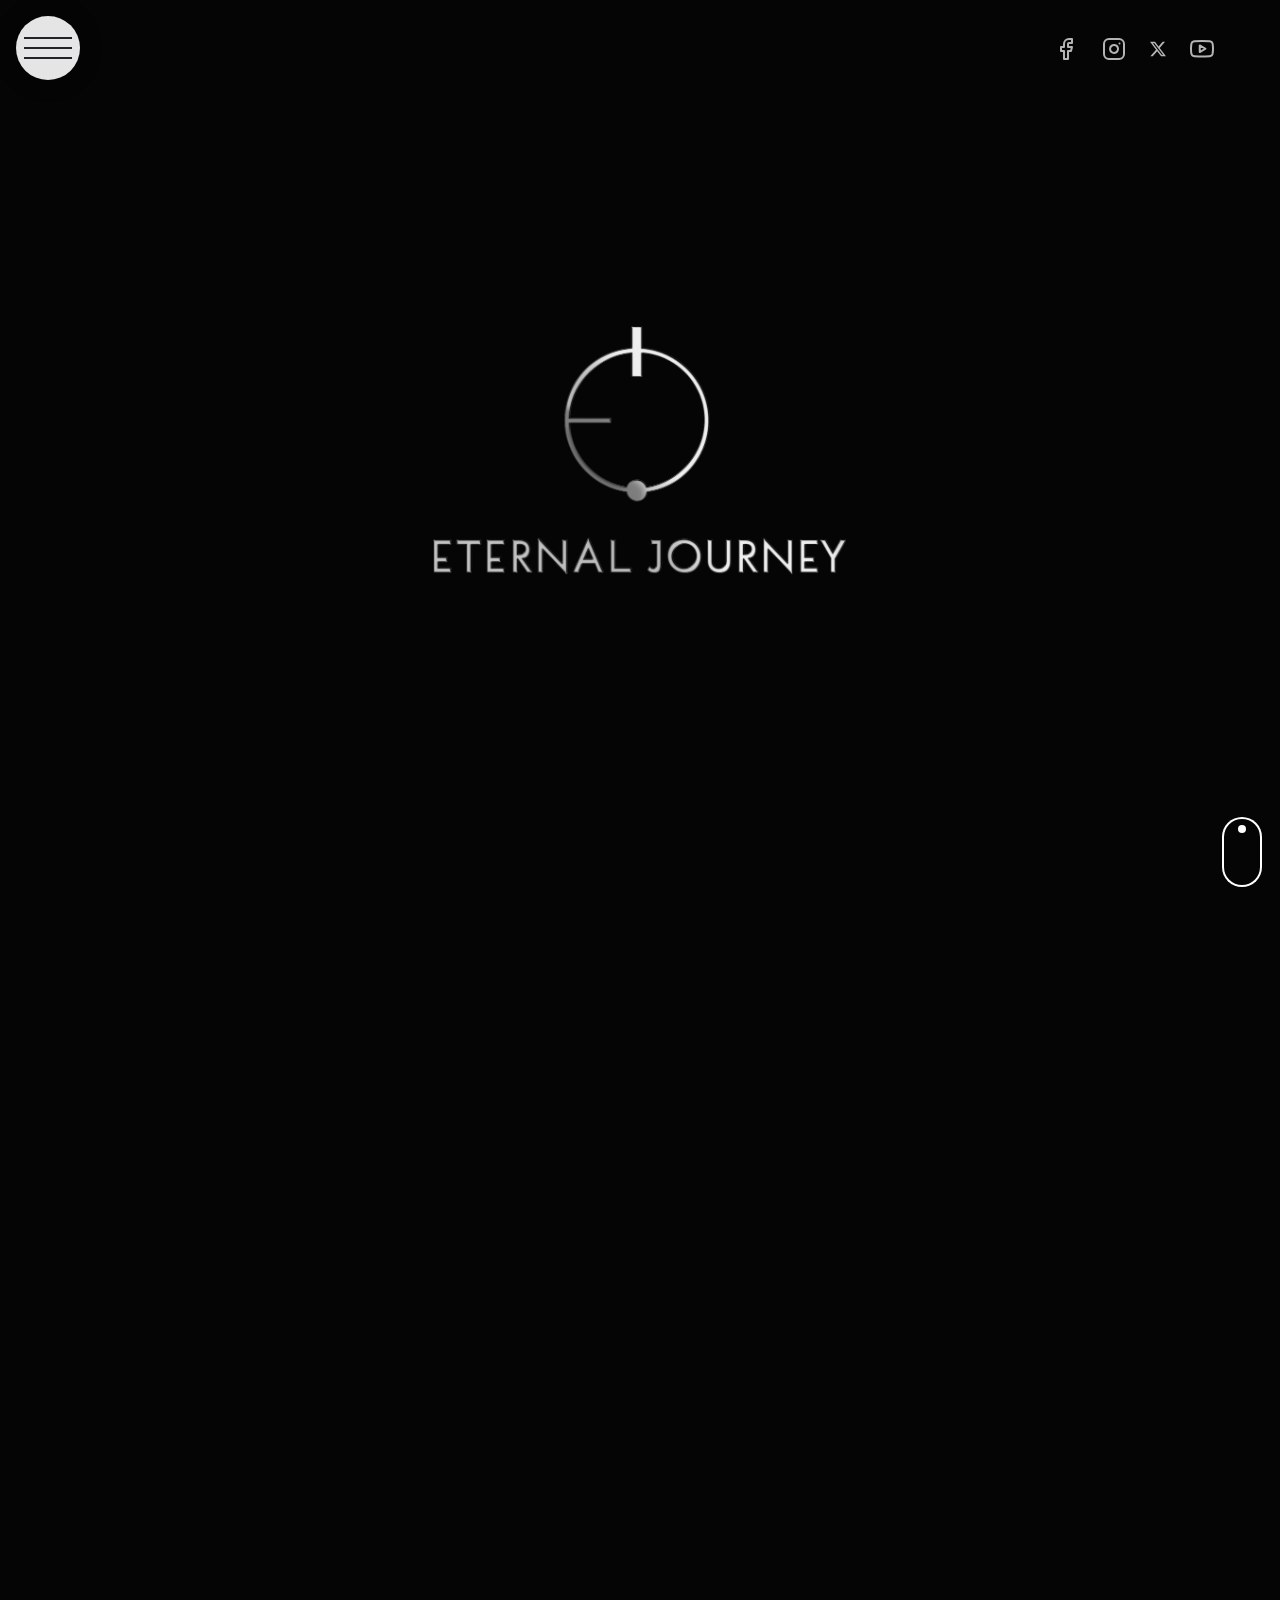
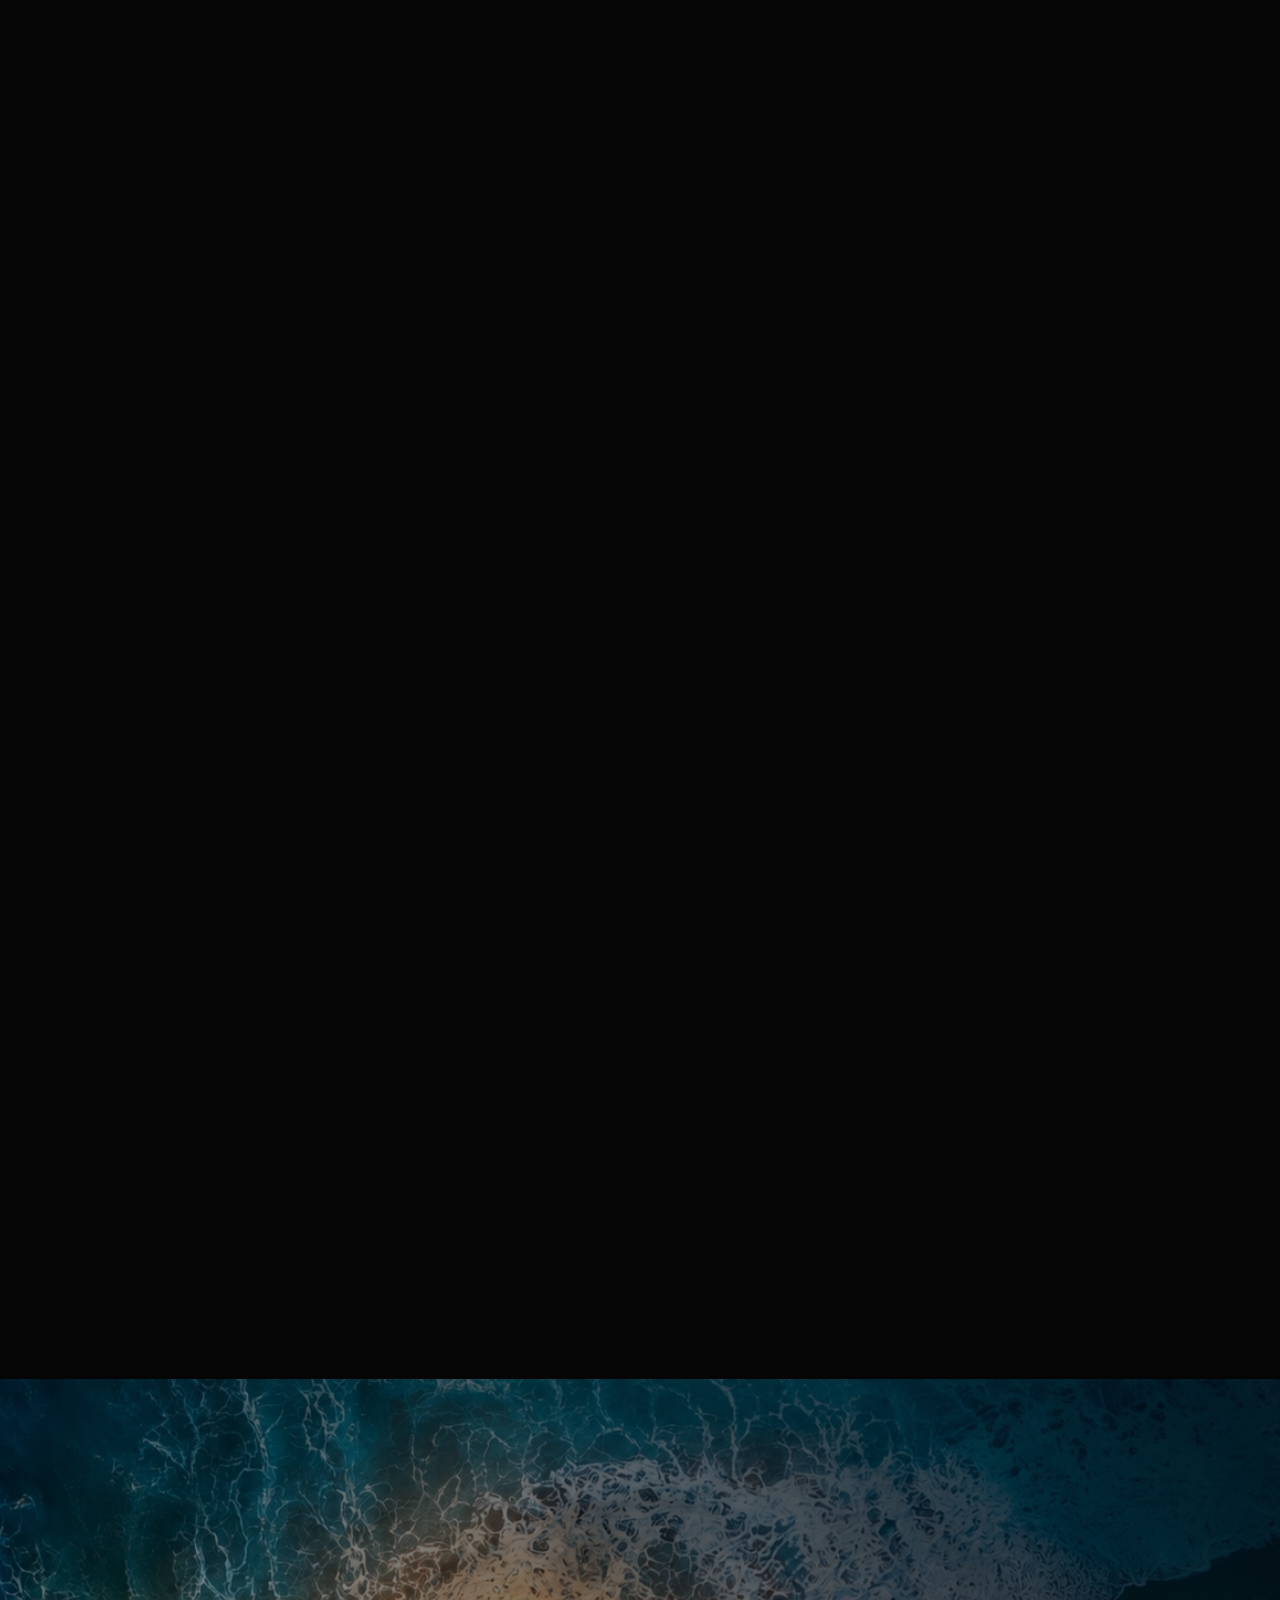
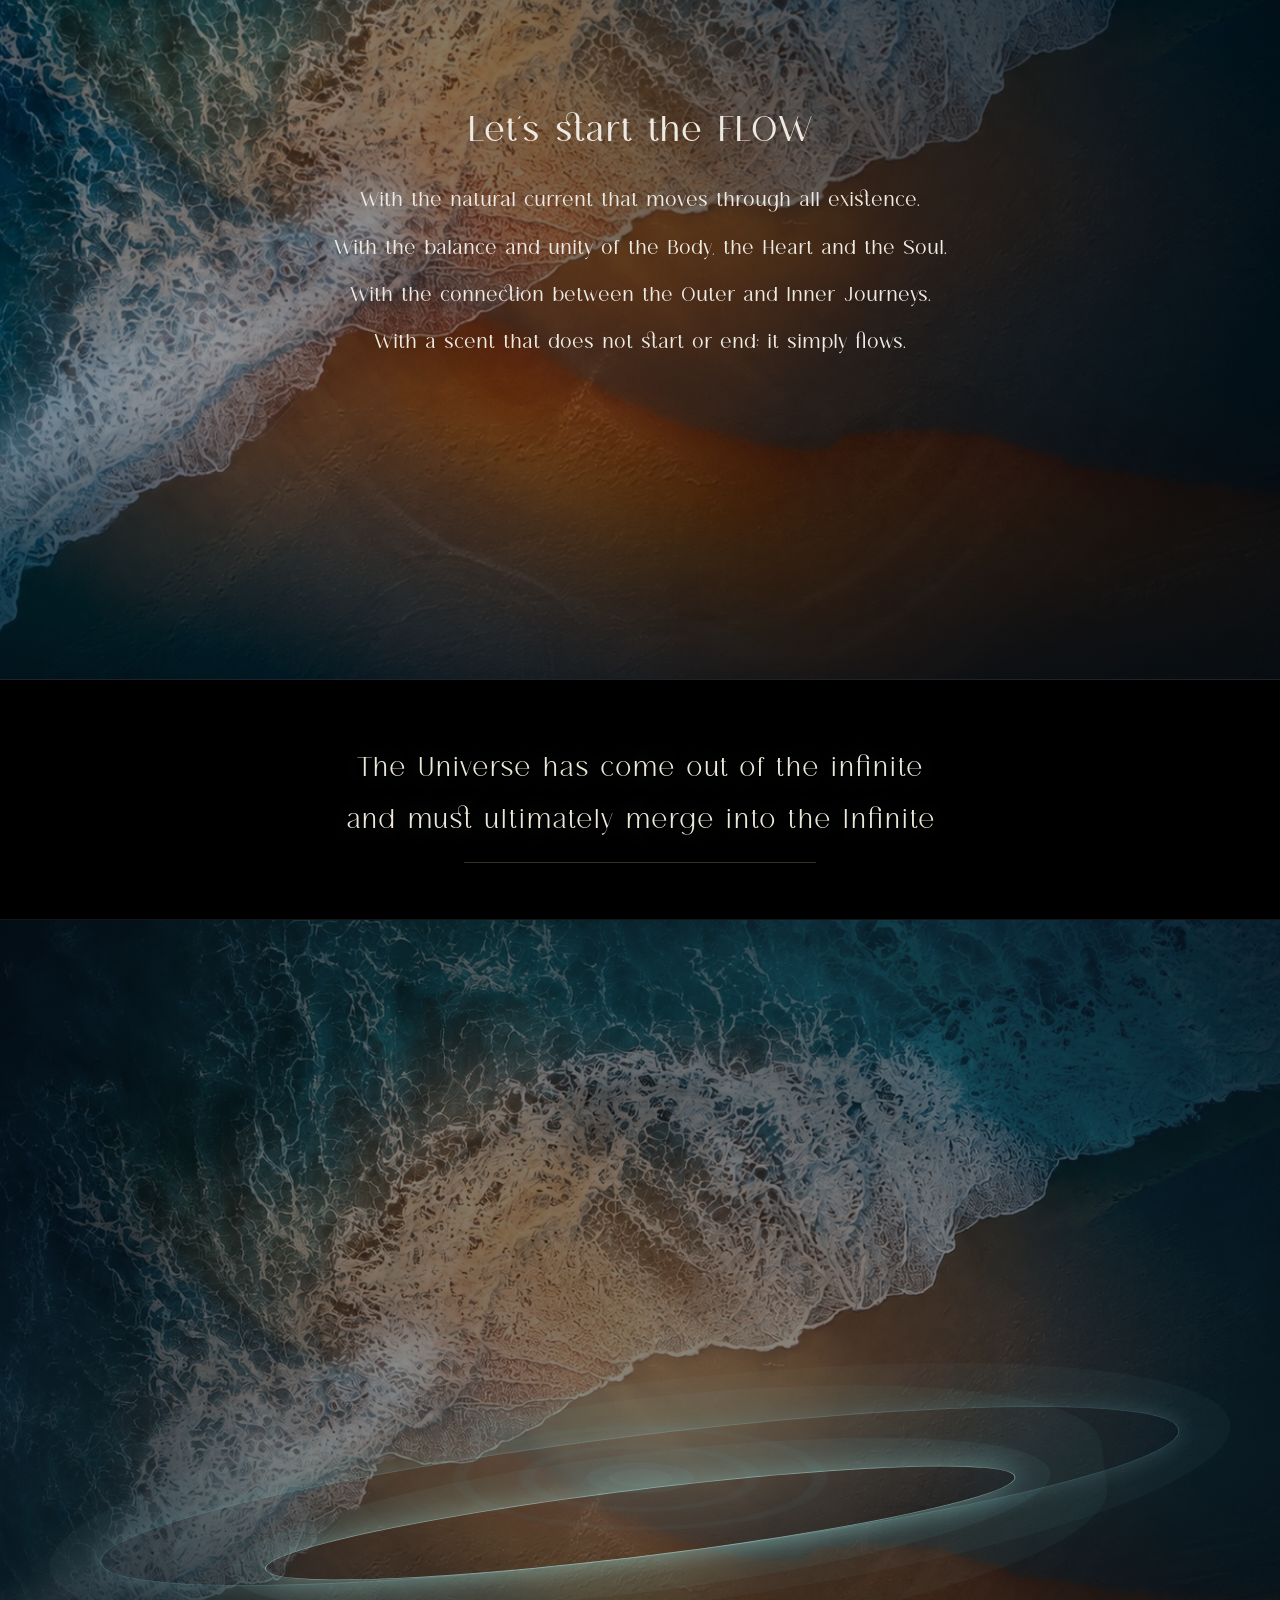
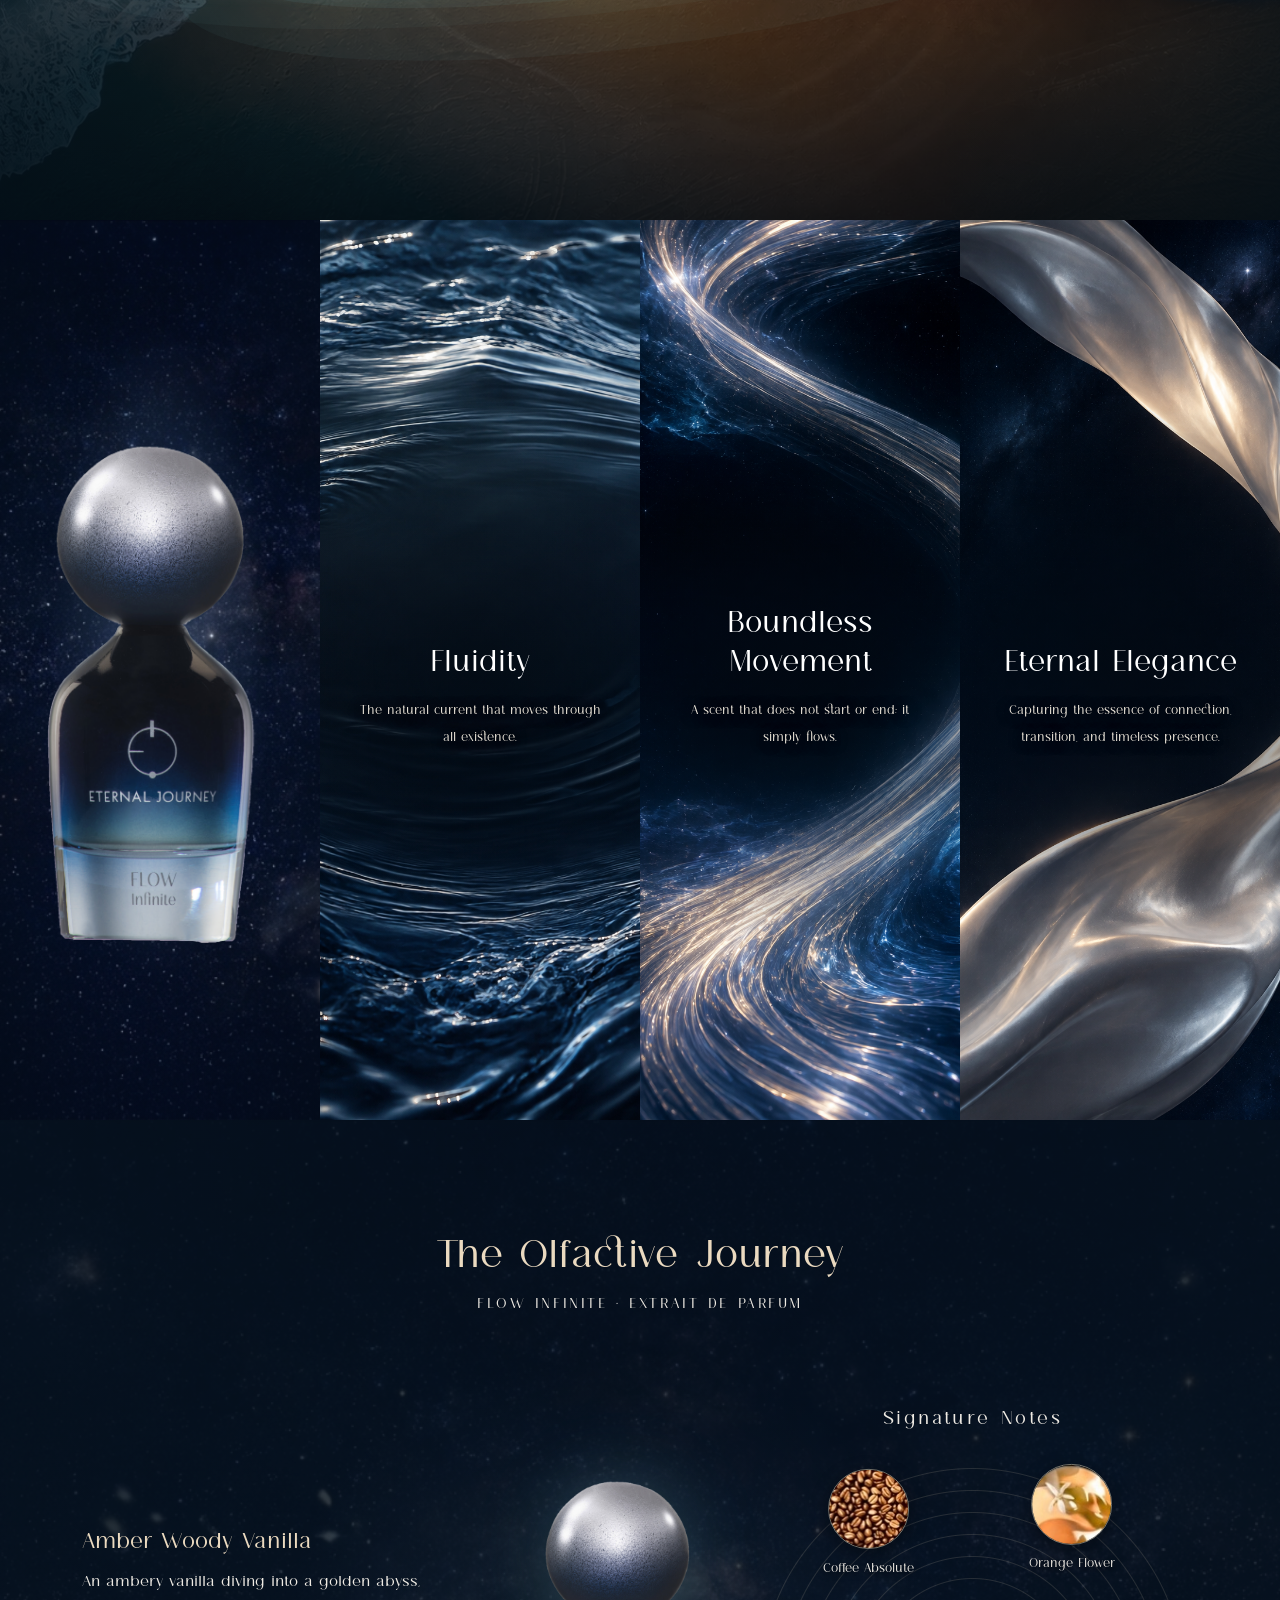
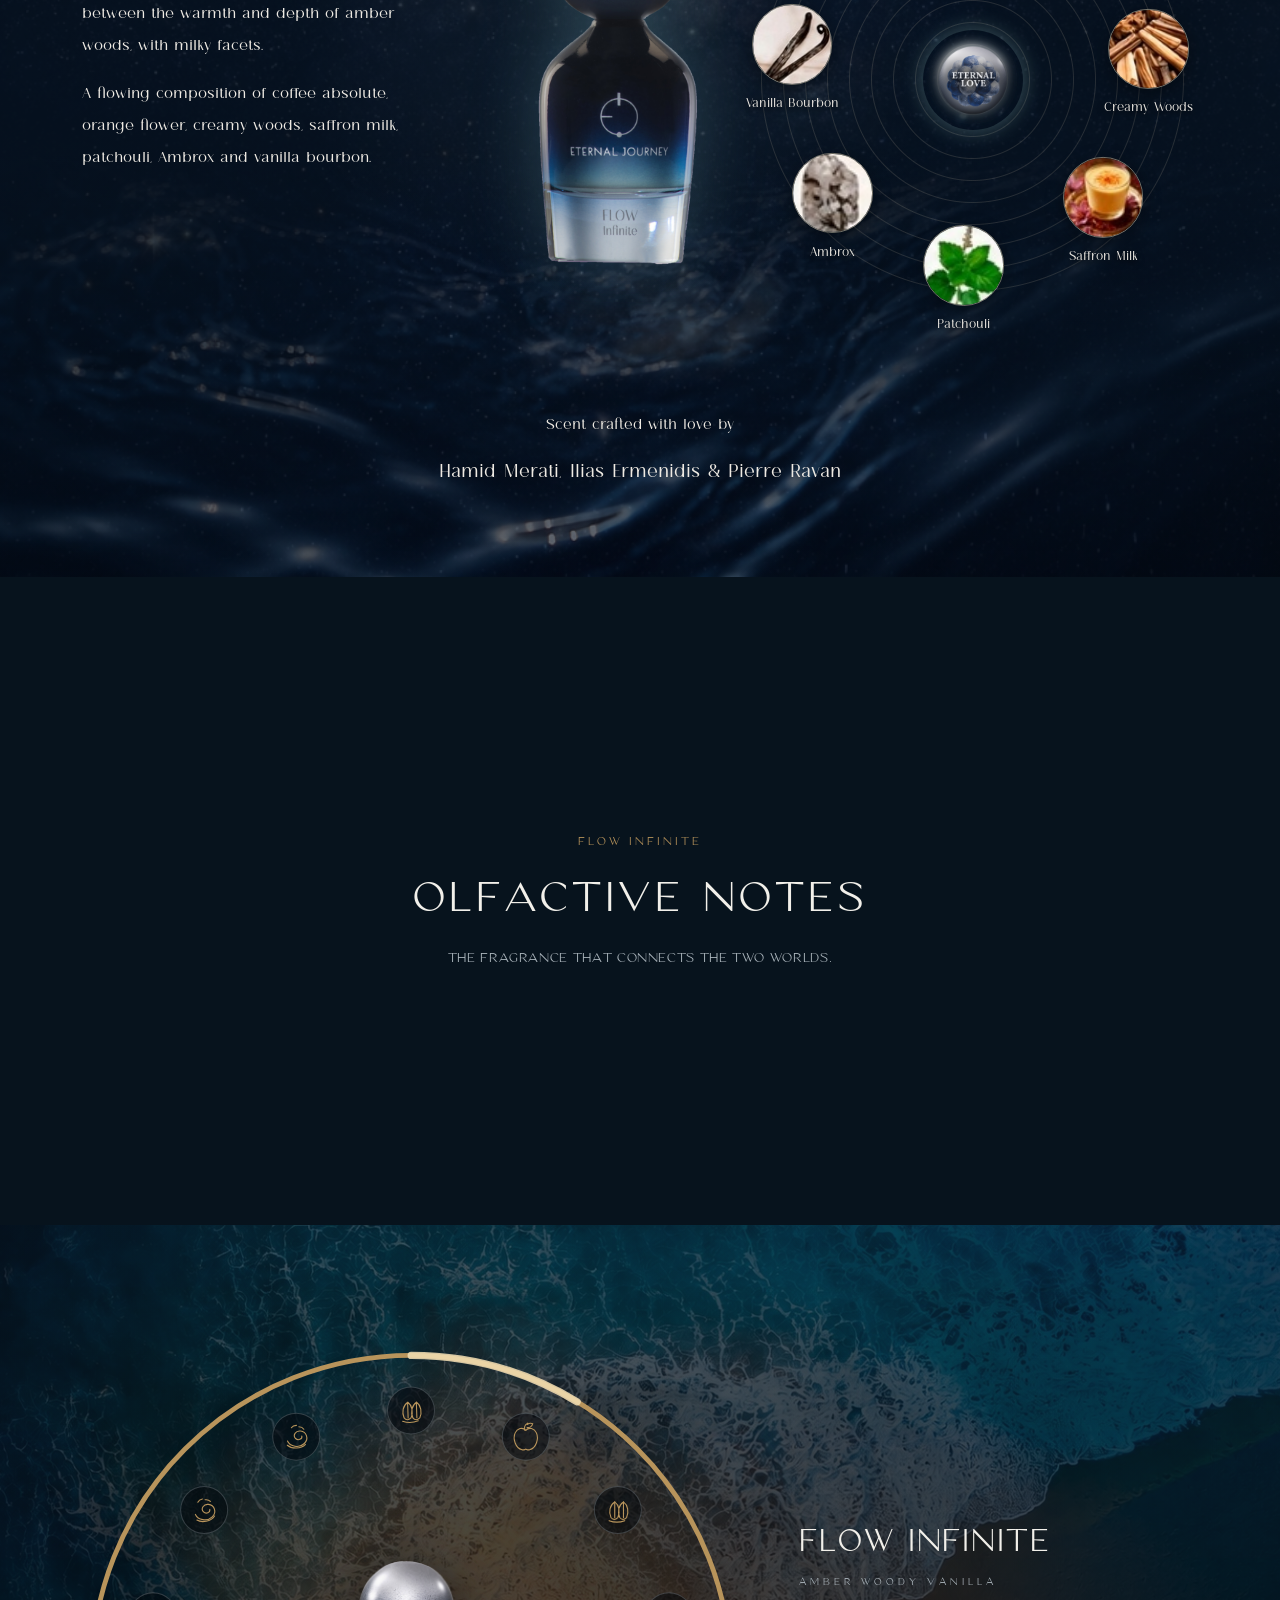
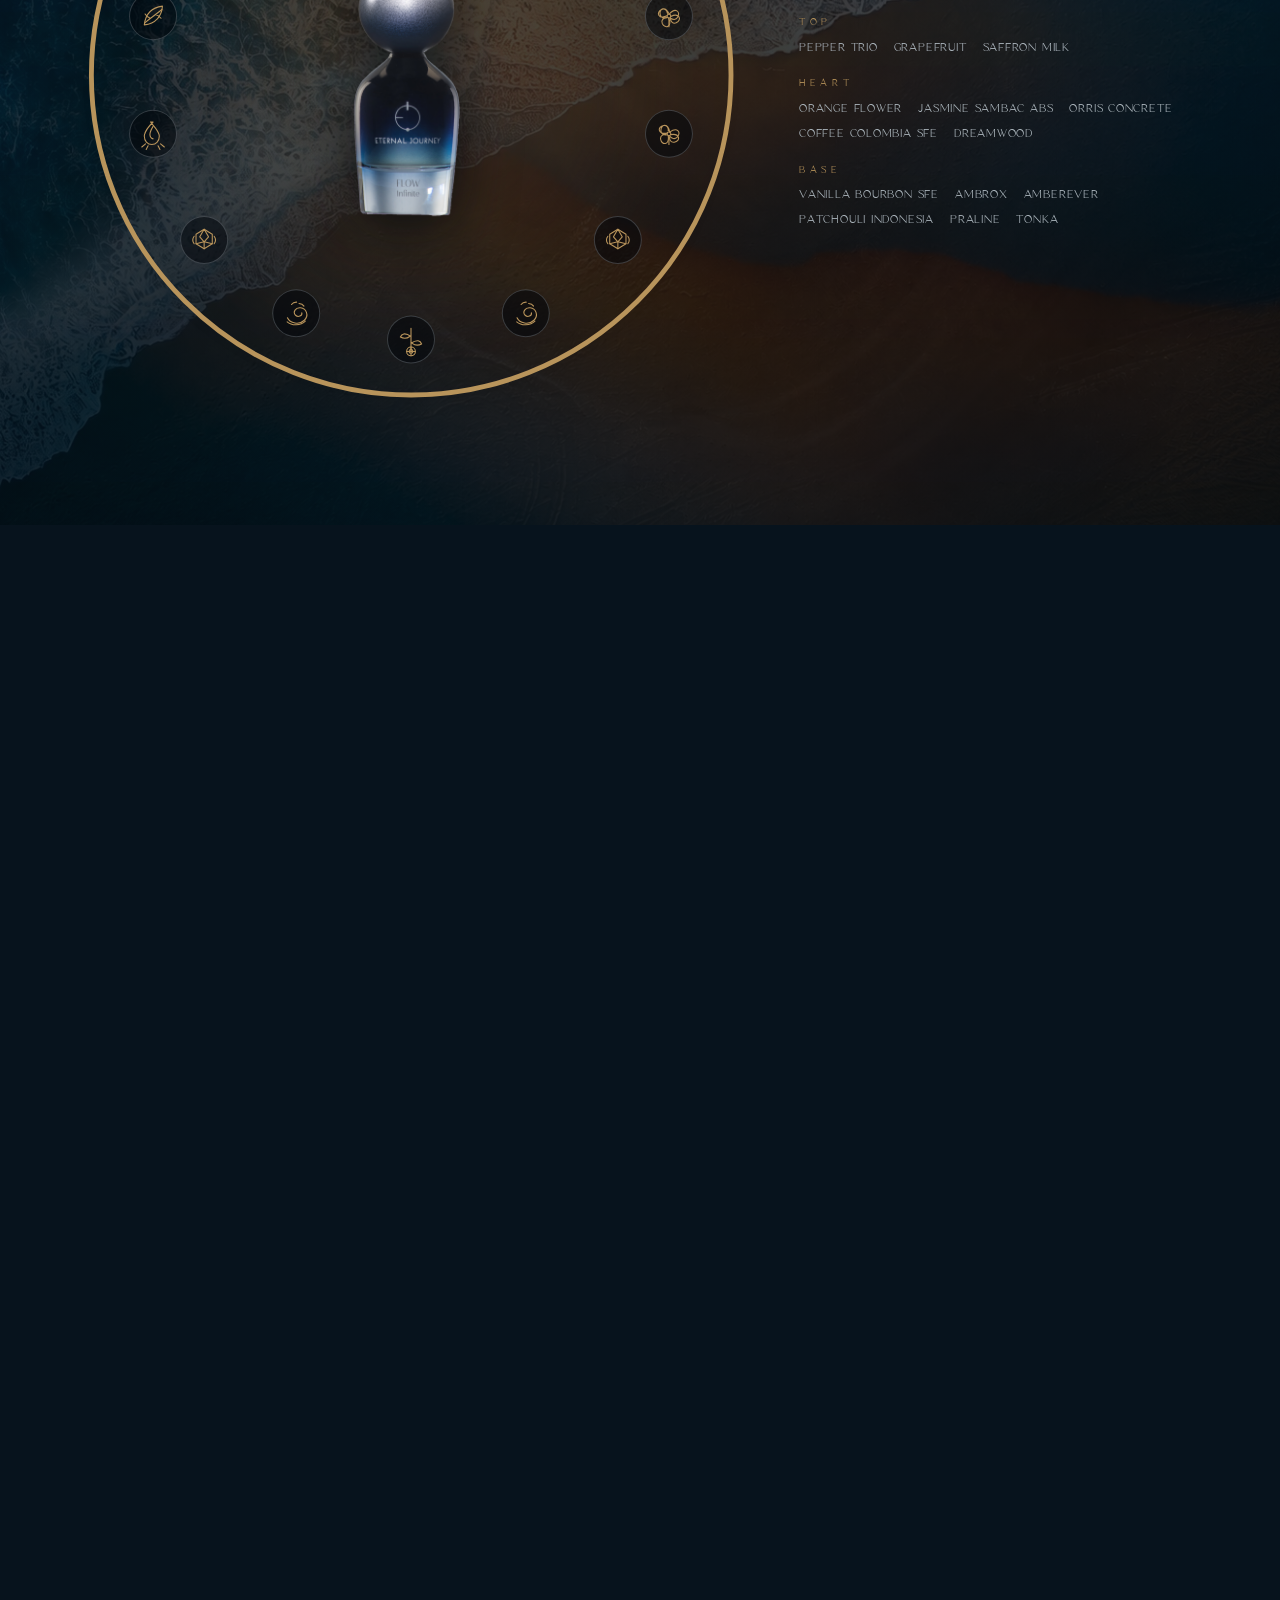
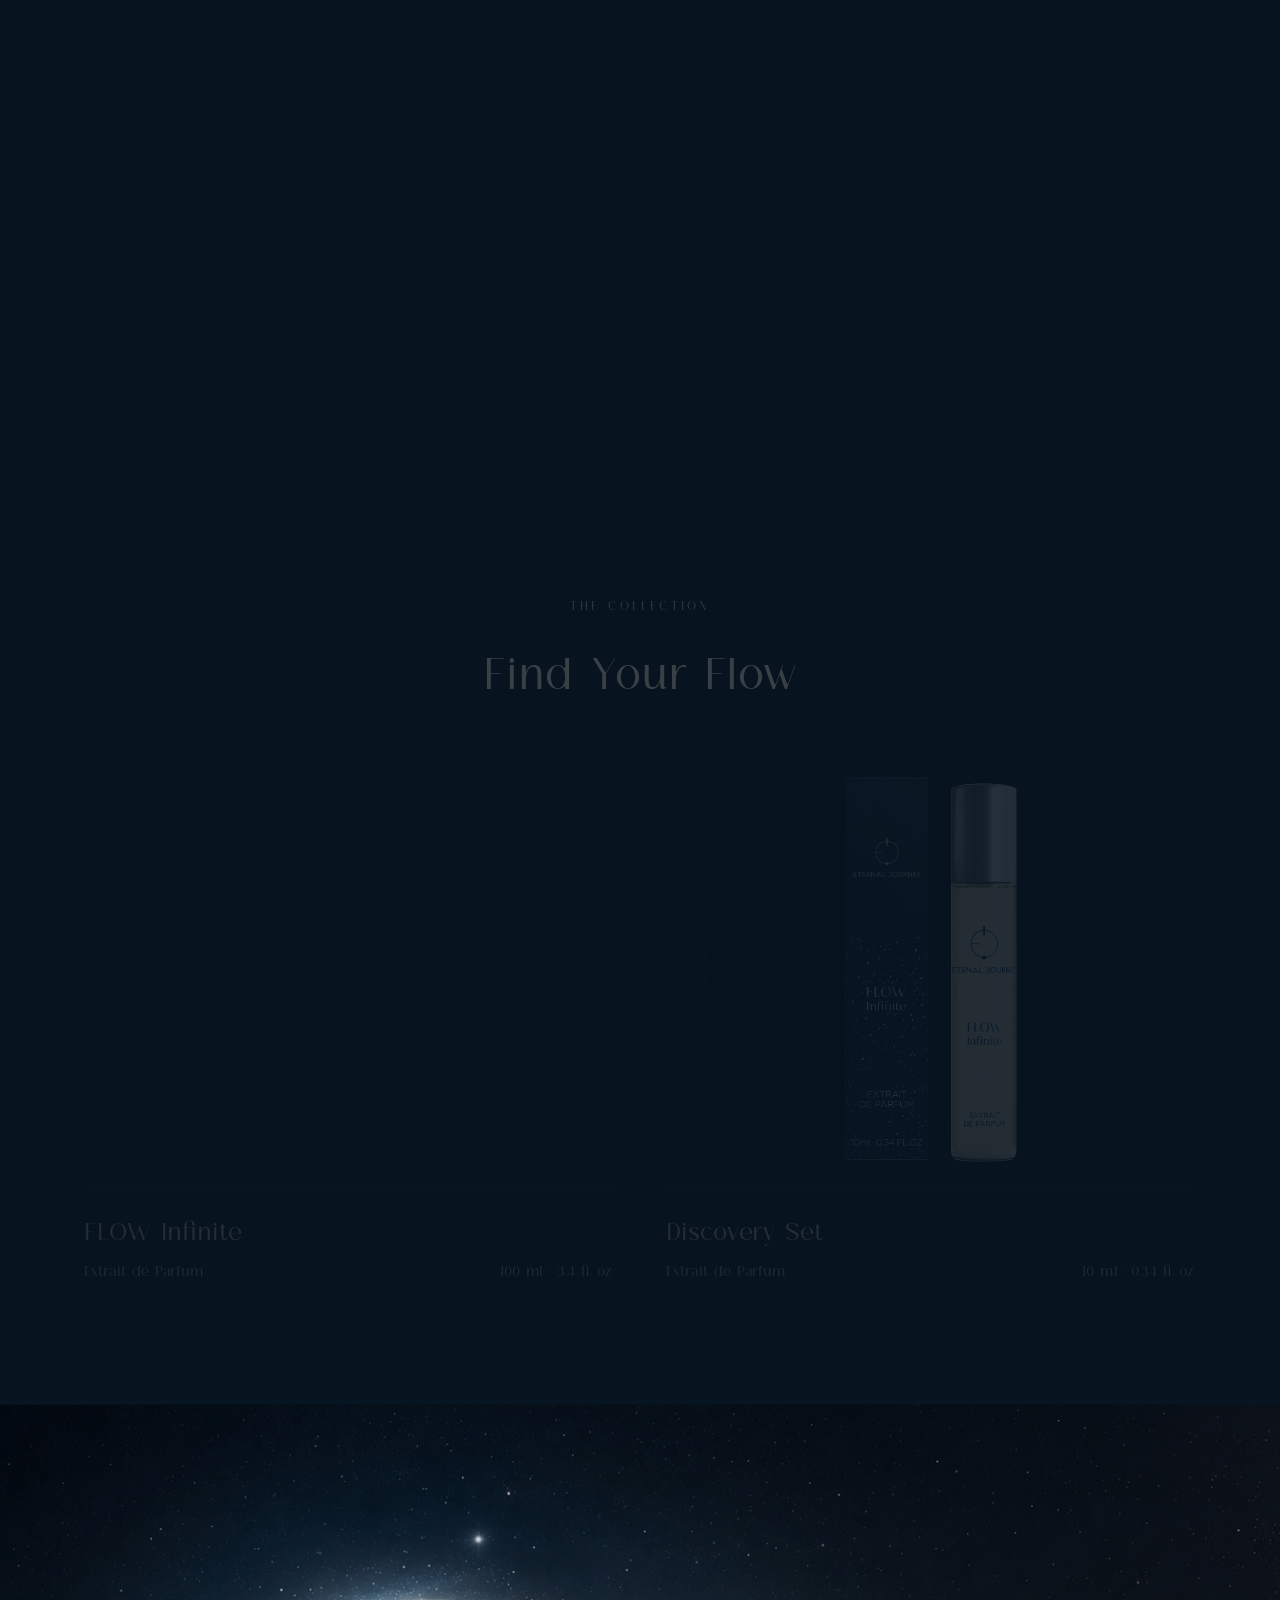
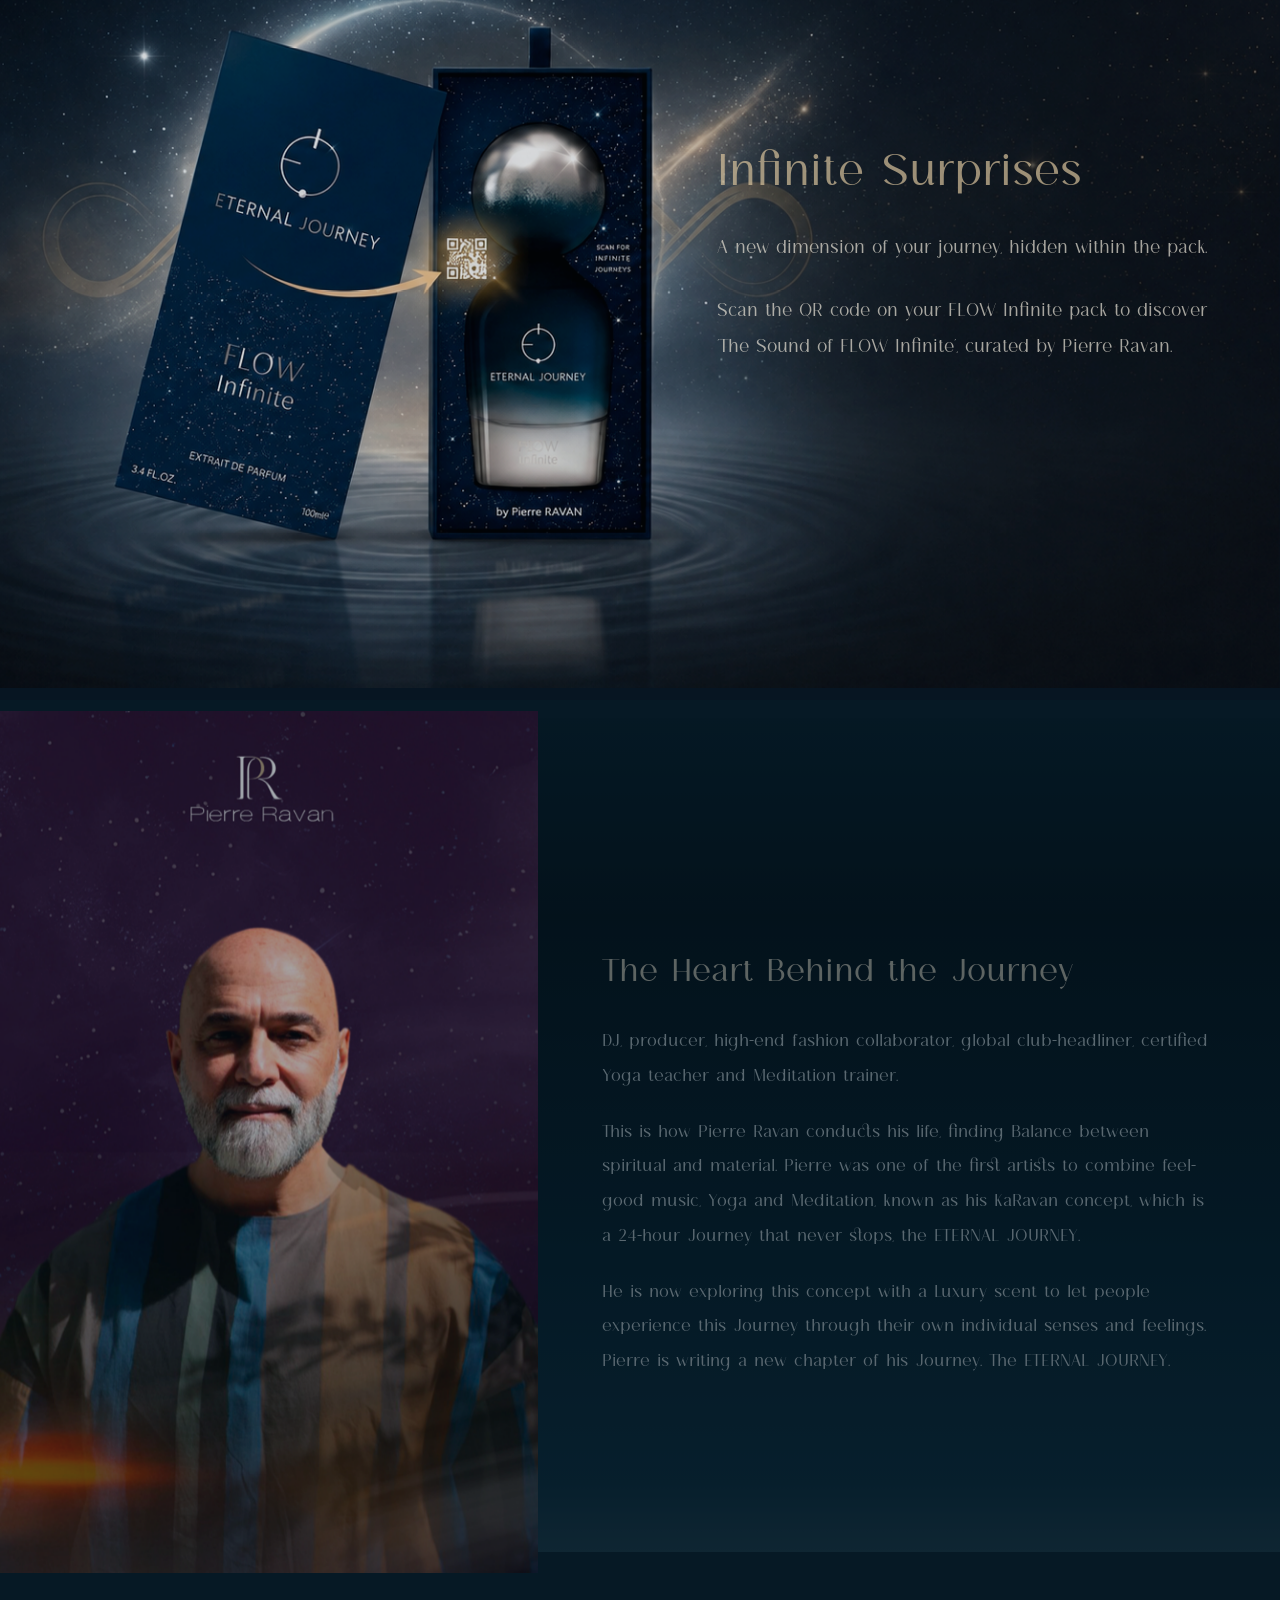
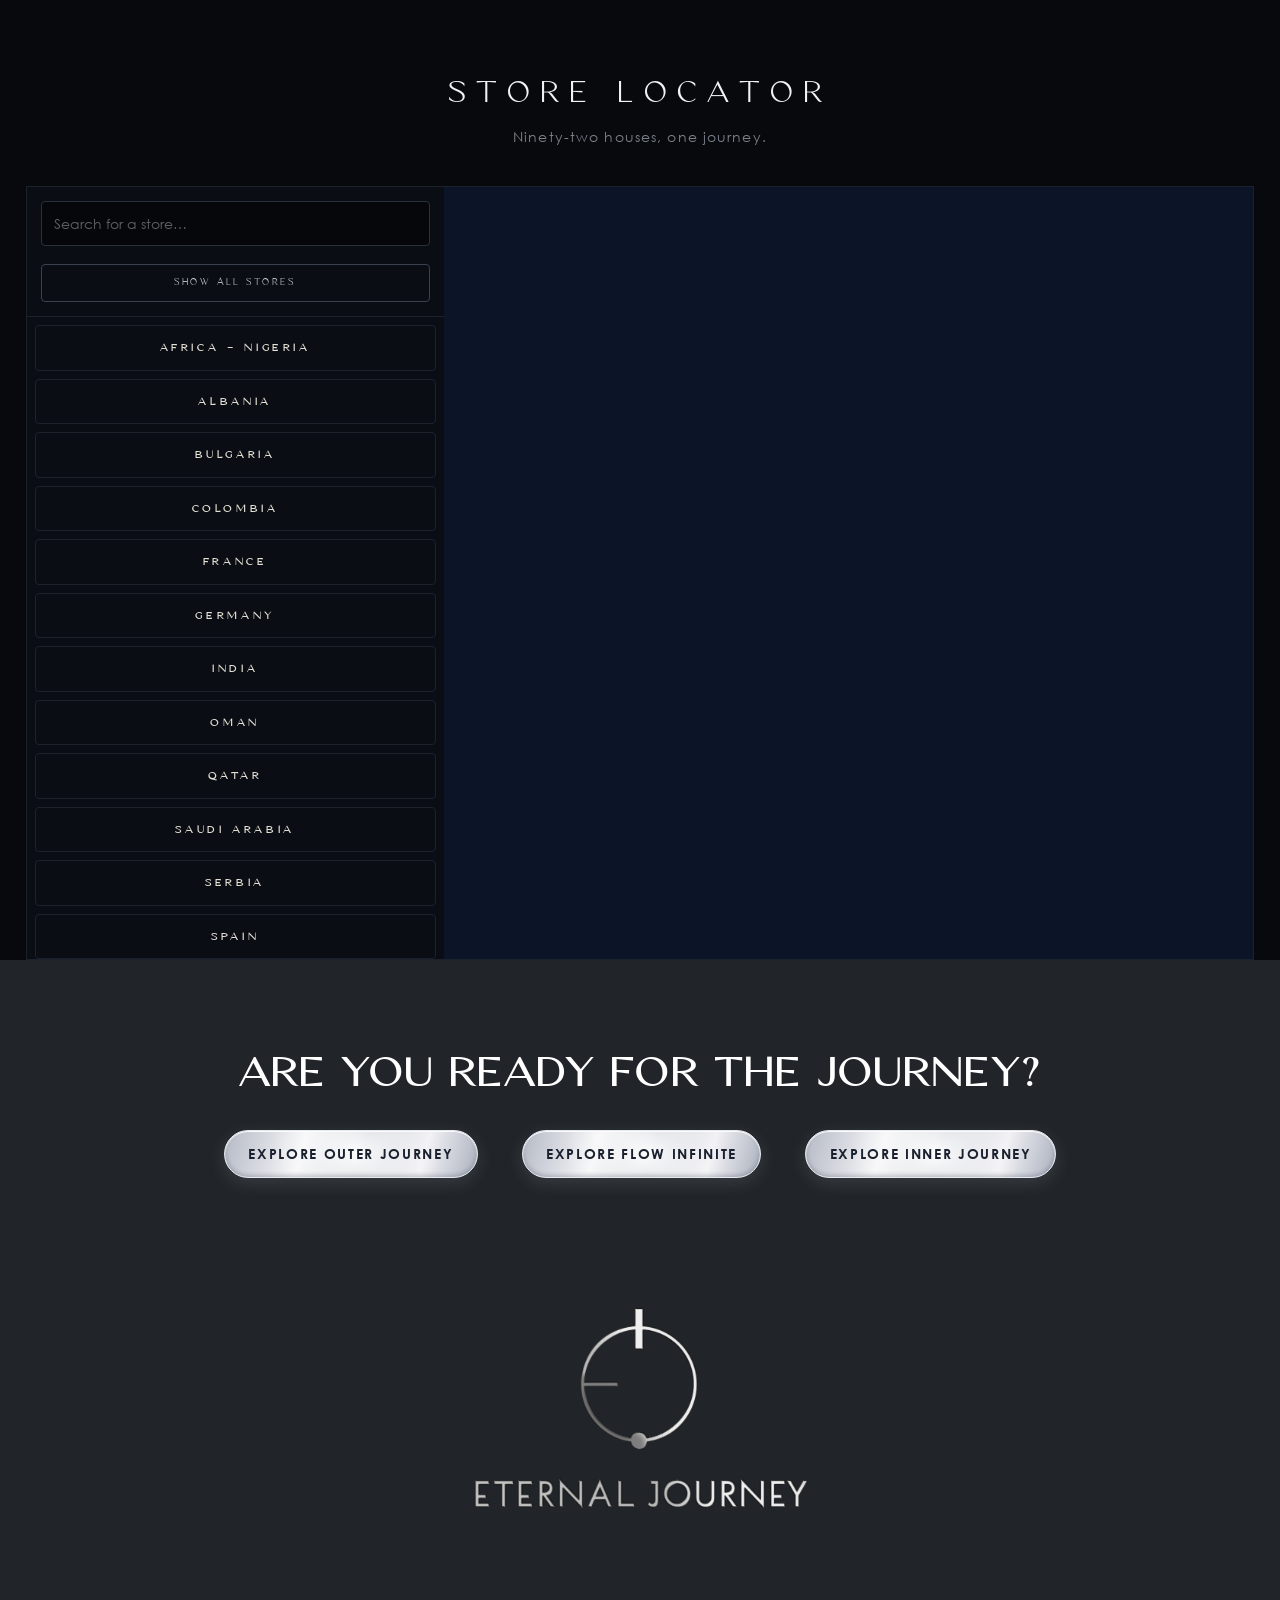
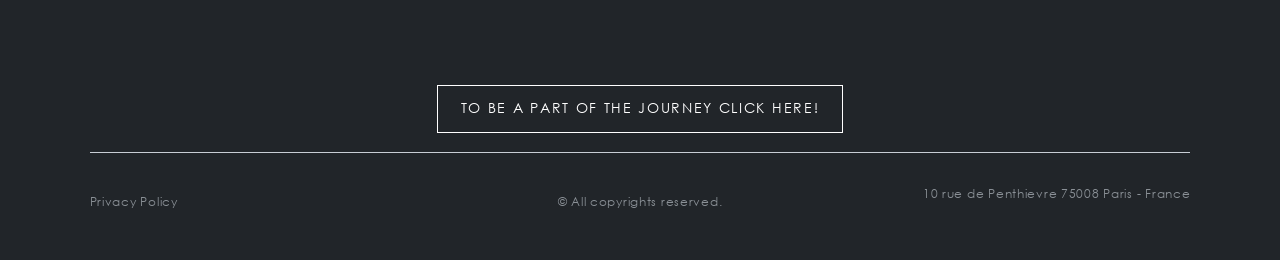
==== commit 35790e1f: "Deploy 2026-09-22T01:10:59Z" ====
--- a/flow-infinite.html
+++ b/flow-infinite.html
@@ -82,13 +82,13 @@
     <!-- Custom CSS -->
     <link rel="stylesheet" href="./assets/css/style.css" />
     <title>ETERNAL JOURNEY | Flow Infinite</title>
-    <script type="module" crossorigin src="/assets/flowInfinite-BcxUdTsz.js"></script>
-    <link rel="modulepreload" crossorigin href="/assets/ground-DTewP9vx.js">
-    <link rel="modulepreload" crossorigin href="/assets/collection-ground-dG4teyx-.js">
-    <link rel="modulepreload" crossorigin href="/assets/mobile-scroll-DDHECFHt.js">
-    <link rel="stylesheet" crossorigin href="/assets/ground-LsPwTNNs.css">
-    <link rel="stylesheet" crossorigin href="/assets/collection-ground-8VHv8XDT.css">
-    <link rel="stylesheet" crossorigin href="/assets/flowInfinite-ru50pNv9.css">
+    <script type="module" crossorigin src="/assets/flowInfinite-D4fATlBi.js"></script>
+    <link rel="modulepreload" crossorigin href="/assets/scent-journey-B_LvhCpo.js">
+    <link rel="modulepreload" crossorigin href="/assets/collection-ground-DzMJARRz.js">
+    <link rel="modulepreload" crossorigin href="/assets/mobile-scroll-D92B4H3a.js">
+    <link rel="stylesheet" crossorigin href="/assets/scent-journey-DoMIhkW6.css">
+    <link rel="stylesheet" crossorigin href="/assets/collection-ground-Dl6WOrXf.css">
+    <link rel="stylesheet" crossorigin href="/assets/flowInfinite-DChOK_qJ.css">
   </head>
   <body class="collection-page">
     <!----------------------------------------------------->
@@ -171,6 +171,13 @@
         <img
           class="fi-lockup"
           id="fi-lockup"
+          src="/assets/brand/ej-logo-lockup.png"
+          alt="Eternal Journey"
+          width="1024"
+          height="743"
+        />
+        <img
+          class="fi-mobile-brand"
           src="/assets/brand/ej-logo-lockup.png"
           alt="Eternal Journey"
           width="1024"
@@ -371,6 +378,17 @@
         <div class="container mt-auto"><div class="perfume-footer text-center"><p class="mb-2">Scent crafted with love by</p><p class="h4">Hamid Merati, Ilias Ermenidis &amp; Pierre Ravan</p></div></div>
       </section>
 
+      <section id="scent-journey" class="collection-notes" aria-label="Flow Infinite olfactive notes">
+        <div class="scent-intro">
+          <p class="scent-kicker">Flow Infinite</p>
+          <h2>Olfactive Notes</h2>
+          <p>The fragrance that connects the two worlds.</p>
+        </div>
+        <div class="scent-collection" data-collection="flow">
+          <article class="scent-step" data-scent="flow-infinite"></article>
+        </div>
+      </section>
+
       <section id="catalogSection" class="fi-catalog">
         <svg width="0" height="0" aria-hidden="true" style="position:absolute"><defs><clipPath id="fi-product-silhouettes" clipPathUnits="objectBoundingBox"><path d="M .207 .063 Q .35 .060 .49 .063 L .49 .935 Q .49 .939 .485 .939 L .211 .939 Q .206 .939 .206 .934 Z M .569 .092 C .569 .073 .793 .073 .794 .092 L .794 .915 Q .793 .938 .774 .94 Q .68 .947 .586 .94 Q .569 .935 .569 .919 Z"/></clipPath></defs></svg>
         <div class="container">
--- a/assets/scent-journey-DoMIhkW6.css
+++ b/assets/scent-journey-DoMIhkW6.css
@@ -0,0 +1 @@
+:root{--font-display: "Vogue Sans", serif;--font-body: "Century Gothic", sans-serif;--ground-teal: #4ad4cc;--ground-gold: #e0b45c;--ground-ink: #0a0c10;--ground-navy: #0c1528}@font-face{font-family:Vogue Sans;src:url(/fonts/vogue-sans-regular.ttf) format("truetype");font-weight:400;font-style:normal;font-display:swap}@font-face{font-family:Vogue Sans;src:url(/fonts/vogue-sans-medium.ttf) format("truetype");font-weight:500;font-style:normal;font-display:swap}@font-face{font-family:Vogue Sans;src:url(/fonts/vogue-sans-semi-bold.ttf) format("truetype");font-weight:600;font-style:normal;font-display:swap}@font-face{font-family:Vogue Sans;src:url(/fonts/vogue-sans-bold.ttf) format("truetype");font-weight:700;font-style:normal;font-display:swap}@font-face{font-family:Century Gothic;src:url(/fonts/century-gothic-regular.ttf) format("truetype");font-weight:400;font-style:normal;font-display:swap}@font-face{font-family:Century Gothic;src:url(/fonts/century-gothic-bold.ttf) format("truetype");font-weight:700;font-style:normal;font-display:swap}.sr-only{position:absolute;width:1px;height:1px;padding:0;margin:-1px;overflow:hidden;clip:rect(0,0,0,0);white-space:nowrap;border:0}#ground{position:relative;z-index:2;background:var(--ground-ink);color:var(--chrome);font-family:var(--font-body);scroll-margin-top:0}#ground a{color:inherit}#ground a:focus-visible,#ground button:focus-visible,#ground input:focus-visible,#contactModal button:focus-visible,#contactModal input:focus-visible{outline:1px solid var(--ground-gold);outline-offset:3px}#stores{padding:8vh 0 0;background:#07090d;scroll-margin-top:0}.ground-section-head{width:min(92vw,1200px);margin:0 auto 2.4rem;text-align:center}.ground-section-head h2{color:#f0f2f4;font-family:var(--font-display);font-size:clamp(22px,3vw,36px);font-weight:400;letter-spacing:.28em;text-transform:uppercase}.ground-section-head p{margin-top:.7rem;color:#7a818a;font-size:14px;letter-spacing:.08em}#store-locator{display:flex;flex-wrap:wrap;width:min(96vw,1400px);height:min(86vh,820px);margin:0 auto;border:1px solid #1c222c}#store-list{position:relative;width:34%;max-height:100%;padding:0;overflow-y:auto;background:#0a0e14;box-sizing:border-box}#search-container{position:sticky;top:0;z-index:2;display:flex;flex-direction:column;gap:8px;padding:14px;border-bottom:1px solid #1c222c;background:#0a0e14}#search-bar{width:100%;padding:11px 12px;border:1px solid #2a313c;background:#05070a;color:#e8eaed;font-family:var(--font-body);font-size:14px}#search-bar::placeholder{color:#5c6166}#reset-button{width:100%;padding:10px;border:1px solid #3a4250;background:transparent;color:#c8cdd4;font-family:var(--font-display);font-size:11px;letter-spacing:.22em;text-transform:uppercase;cursor:pointer}#reset-button:hover{border-color:var(--ground-gold);color:var(--ground-gold)}#store-items{list-style:none;padding:8px}#store-items li{display:flex;margin-bottom:8px;padding:8px 10px;border:1px solid #1c222c;background:transparent;cursor:pointer}#store-items li:hover,#store-items li:focus-visible{border-color:#3a4250;background:#10161f}#store-items li.store-card{flex-direction:row;align-items:flex-start;gap:12px;min-height:0}#store-items .store-card>div{flex:1;min-width:0}.store-thumb{width:80px;height:80px;flex:0 0 80px;object-fit:cover;background:#10161f}#store-items li.country-card{flex-direction:column;align-items:center;justify-content:center;padding:12px 14px}.country{color:#e4e0d4;font-family:var(--font-display);font-size:13px;letter-spacing:.28em;text-transform:uppercase;text-align:center}.store-name{color:#e8eaed;font-family:var(--font-display);font-size:14px;font-weight:400;letter-spacing:.08em}#store-items li p{margin:.2em 0 0;color:#8a9096;font-size:13px;line-height:1.45}#store-items li a{color:#9aa3ad;text-decoration:underline;text-underline-offset:2px}#map{width:66%;height:100%;background:#0c1528;touch-action:auto}.ground-pin{background:transparent;border:none}.ground-pin span{display:block;width:10px;height:10px;border:1px solid #e8eaed;border-radius:50%;background:radial-gradient(circle at 35% 30%,#f4f6f8,#6f767e 70%,#1a1e24);box-shadow:0 0 0 4px #c8cdd41f}.leaflet-container{background:#0c1528;font-family:var(--font-body)}.leaflet-popup-content-wrapper,.leaflet-popup-tip{background:#0a0e14;color:#c8cdd4;border-radius:0;box-shadow:none}.leaflet-popup-content{margin:12px 14px;font-size:13px;line-height:1.45}.leaflet-popup-content h4{margin-bottom:.4em;color:#e8eaed;font-family:var(--font-display);font-size:14px;font-weight:400;letter-spacing:.12em;text-transform:uppercase}.leaflet-popup-content a{color:var(--ground-teal)}.leaflet-popup-content img,#modal-body img{display:block;width:100%;max-height:180px;margin:.45em 0 .65em;object-fit:cover;background:#10161f}.leaflet-control-attribution{background:#050506b3;color:#5c6166;font-size:10px}.leaflet-control-attribution a{color:#8a9096}#store-modal{display:none;position:fixed;inset:0;z-index:80;background:#050506b8}#store-modal.is-open{display:grid;place-items:center;padding:24px}#store-modal .modal-content{position:relative;width:min(92vw,420px);padding:28px 24px 24px;border:1px solid #2a313c;background:#0a0e14}#store-modal .close-button{position:absolute;top:10px;right:14px;color:#8a9096;font-size:28px;line-height:1;cursor:pointer}#modal-body h4{margin-bottom:.7em;font-family:var(--font-display);font-size:16px;font-weight:400;letter-spacing:.14em;text-transform:uppercase}#modal-body p{margin-top:.45em;color:#9aa0a6;font-size:14px}@media(max-width:768px){#store-locator{flex-direction:column;height:auto}#store-list{width:100%;height:50vh;max-height:50vh}#map{width:100%;height:50vh}}.ground-join{margin-top:auto;margin-bottom:1.2rem}#contact{scroll-margin-bottom:12vh}#contactModal{display:none;position:fixed;inset:0;z-index:90;align-items:center;justify-content:center;padding:24px;background:#050506d1}#contactModal.is-open{display:grid}.contact-modal-panel{position:relative;width:min(92vw,460px);max-height:min(88vh,720px);overflow:auto;padding:32px 28px 28px;border:1px solid #9aa0a6;box-shadow:inset 0 0 0 1px #e0b45c6b;background:#0a0e14}.contact-modal-close{position:absolute;top:10px;right:12px;border:0;background:transparent;color:#8a9096;font-size:28px;line-height:1;cursor:pointer}.contact-modal-close:hover{color:#e8eaed}#contact-modal-title{margin:0 2rem 1.4rem 0;color:#f0f2f4;font-family:var(--font-display);font-size:18px;font-weight:400;letter-spacing:.22em;text-transform:uppercase}#contactForm{display:grid;gap:1.1rem}#contactForm[hidden]{display:none}.ground-types{display:flex;justify-content:space-between;gap:1rem;padding-bottom:.4rem;border-bottom:1px solid #1c222c}.ground-types label{display:flex;align-items:center;gap:.55rem;color:#c8cdd4;font-size:13px;letter-spacing:.12em;text-transform:uppercase;cursor:pointer}.ground-types input{accent-color:var(--ground-gold)}.ground-field{display:grid;gap:.35rem}.ground-field label{color:#8a9096;font-size:11px;letter-spacing:.2em;text-transform:uppercase}.ground-field input{width:100%;padding:12px 0;border:0;border-bottom:1px solid #2a313c;background:transparent;color:#e8eaed;font-family:var(--font-body);font-size:16px;border-radius:0}.ground-field input:focus{border-bottom-color:var(--ground-gold);outline:none}.ground-error{min-height:1.1em;color:#c45b5b;font-size:12px;opacity:0}.ground-error.is-on{opacity:1}#contactForm button[type=submit]{justify-self:start;margin-top:.6rem;padding:12px 28px;border:1px solid #c8cdd4;background:transparent;color:#e8eaed;font-family:var(--font-display);font-size:12px;letter-spacing:.28em;text-transform:uppercase;cursor:pointer}#contactForm button[type=submit]:hover{border-color:var(--ground-gold);color:var(--ground-gold)}#contactForm button[type=submit]:disabled{opacity:.5;cursor:wait}.ground-form-status{display:none;padding:1.2rem 0;color:#c8cdd4;font-size:15px;line-height:1.55}.ground-form-status.is-on{display:block}.ground-form-status strong{display:block;margin-bottom:.4em;color:var(--ground-gold);font-family:var(--font-display);font-weight:400;letter-spacing:.16em;text-transform:uppercase}.ground-form-note{margin-top:.6em;color:#6a717a;font-size:12px}.ground-close{position:relative;display:flex;flex-direction:column;align-items:center;justify-content:space-between;box-sizing:border-box;min-height:100vh;min-height:100dvh;padding:clamp(3rem,9vh,7.5rem) clamp(1.5rem,7vw,6.5rem) max(4.5vh,env(safe-area-inset-bottom,0px));background:#212529;text-align:center}.ground-ready{margin:0 0 1.75rem;max-width:18em;color:#fff;font-family:var(--font-display);font-size:clamp(2.1rem,4vw,3.25rem);font-weight:700;letter-spacing:.02em;line-height:1.2}.ground-explore{display:flex;flex-direction:column;align-items:stretch;gap:.65rem}@media(min-width:992px){.ground-explore{flex-direction:row;align-items:center;flex-wrap:wrap;justify-content:center;gap:2.75rem}}#ground .ground-explore a,#ground .ground-join,.home-catalog .catalog-link{display:inline-block;padding:.85rem 1.45rem;border:1px solid #fff;background:transparent;color:#fff;font-family:var(--font-body);font-size:14px;font-weight:400;letter-spacing:.12em;line-height:1.35;text-transform:uppercase;text-decoration:none;cursor:pointer}#ground .ground-explore a:hover,#ground .ground-join:hover{background:#fff;color:#050506}#ground .ground-explore a,.home-catalog .catalog-link{border:1px solid #e5e8ee;border-radius:999px;background:radial-gradient(ellipse 34% 150% at 52% 50%,rgba(255,255,255,.95),transparent 100%),linear-gradient(105deg,#b5bac6,#f5f5f7 31%,#bfc3cc 54%,#f1f0f4 78%,#aab1be);box-shadow:inset 0 1px 1px #fff,inset 0 -2px 4px #2630413d,0 5px 18px #ced5e124;color:#19212e;font-weight:700;transition:transform .18s ease,box-shadow .18s ease,filter .18s ease}#ground .ground-explore a:hover,.home-catalog .catalog-link:hover{background:radial-gradient(ellipse 34% 150% at 52% 50%,#fff,transparent 100%),linear-gradient(105deg,#c1c5cf,#fff 31%,#cbd0d9 54%,#fff 78%,#bac1cd);box-shadow:inset 0 1px 1px #fff,inset 0 -2px 4px #26304133,0 8px 24px #ced5e13b;color:#111923;transform:translateY(-2px)}#ground .ground-explore a:active,.home-catalog .catalog-link:active{transform:translateY(0)}.home-catalog .catalog-link{box-sizing:border-box;max-width:100%;min-height:44px;padding:.72rem .85rem;font-size:clamp(.67rem,.95vw,.83rem);letter-spacing:.08em;line-height:1.3;text-align:center}.home-catalog .catalog-link:focus-visible{outline:2px solid #715837;outline-offset:4px}@media(max-width:720px){.home-catalog .catalog-link,.home-catalog .catalog-link:hover,.home-catalog .catalog-link:active{min-height:44px;padding:.35rem 0;border:0;border-radius:0;background:none;box-shadow:none;color:#e8e2d8;font-weight:700;text-decoration:underline;text-decoration-thickness:1px;text-underline-offset:.3em;transform:none}.home-catalog .catalog-link:hover{color:#fff}.home-catalog .catalog-link:focus-visible{outline-color:#d8bd8e}}@media(prefers-reduced-motion:reduce){#ground .ground-explore a,.home-catalog .catalog-link{transition:none}}.ground-mono{position:absolute;left:50%;top:50%;width:min(56vmin,390px);height:auto;aspect-ratio:1024 / 743;max-width:none;margin:0;transform:translate(-50%,-50%);pointer-events:none}.ground-legal{display:grid;gap:.75rem;align-self:stretch;width:auto;margin-top:0;padding-top:2rem;border-top:1px solid #c8cdd4;color:#8a9096;font-size:12px;letter-spacing:.06em;text-align:center}.ground-legal address{font-style:normal}.ground-legal a{color:#8a9096;text-decoration:none}.ground-legal a:hover{color:#c8cdd4}@media(max-width:859px){.ground-close{min-height:0;justify-content:flex-start;padding:clamp(2.5rem,7svh,4rem) clamp(1.5rem,7vw,2.5rem) max(2.5rem,env(safe-area-inset-bottom,0px))}.ground-ready{margin-bottom:1.25rem;font-size:clamp(2rem,8vw,2.25rem)}.ground-explore{align-self:center;width:min(100%,19rem);gap:.5rem}#ground .ground-explore a,#ground .ground-join{box-sizing:border-box;min-height:44px;padding:.65rem 1rem}.ground-mono{position:static;width:min(56vw,13.75rem);margin:1.25rem 0;transform:none}.ground-join{width:min(100%,20rem);margin:0 0 1.25rem}.ground-legal{gap:.55rem;padding-top:1.25rem}}@media(min-width:860px){.ground-legal{grid-template-columns:1fr auto 1fr;align-items:center}.ground-legal>:first-child{justify-self:start}.ground-legal>:last-child{justify-self:end;text-align:right}}#scent-journey{--sj-ink: #f2f0ea;--sj-silver: #aeb8bf;--sj-midnight: #07131d;--sj-gold: #b8945b;--sj-shadow: #02070b;position:relative;background:var(--sj-midnight);color:var(--sj-ink);font-family:Vogue Sans,Century Gothic,serif;overflow-x:clip}#scent-journey .journey-editorial{position:relative;min-height:100svh;padding:clamp(4rem,7vh,6rem) 7vw;display:grid;align-items:center;box-sizing:border-box;opacity:0;transform:translateY(28px);transition:opacity .8s ease,transform .9s cubic-bezier(.22,1,.36,1)}#scent-journey .journey-editorial.is-visible{opacity:1;transform:translateY(0)}#scent-journey .journey-editorial__inner{width:min(100%,76rem);margin-inline:auto}#scent-journey .journey-editorial--manifesto .journey-editorial__inner{display:grid;grid-template-columns:minmax(0,.9fr) minmax(0,1.1fr);align-items:center;gap:clamp(2.5rem,5vw,5rem);min-height:min(56svh,35rem)}#scent-journey .journey-editorial--manifesto .journey-editorial__copy{max-width:none;margin-top:0}#scent-journey .journey-editorial--manifesto{background-color:#02070b;background-image:radial-gradient(circle at 50% 46%,rgba(11,41,55,.14),transparent 54%),linear-gradient(180deg,#02070bf2,#02070bfb),url(/assets/brand/flowbg.jpeg);background-position:center;background-size:cover}#scent-journey .journey-editorial--story .journey-editorial__inner{display:grid;grid-template-columns:minmax(0,.8fr) minmax(0,1.2fr);grid-template-rows:1fr auto;column-gap:clamp(2.5rem,5vw,5rem);align-items:start;padding:clamp(2rem,5vw,4.25rem);border:1px solid rgba(184,148,91,.48);background:linear-gradient(135deg,#02070b1f,#02070b05)}#scent-journey .journey-editorial--story .journey-editorial__copy{max-width:none;margin-top:0}#scent-journey .journey-editorial--story .journey-editorial__heading{grid-column:1;grid-row:1}#scent-journey .journey-editorial--story .journey-editorial__copy{grid-column:2;grid-row:1 / span 2}#scent-journey .journey-editorial--story .journey-editorial__signoff{grid-column:1;grid-row:2}#scent-journey .journey-editorial--story{background-color:#02070b;background-image:linear-gradient(135deg,#04111bed,#02070bf7),url(/assets/brand/night-sky-starry-belt.jpeg);background-position:center;background-size:cover}#scent-journey .journey-editorial__thesis,#scent-journey .journey-editorial__signoff{margin:0;color:var(--sj-gold);font-size:clamp(.68rem,1vw,.8rem);letter-spacing:.24em;line-height:1.65;text-transform:uppercase}#scent-journey .journey-editorial h2{margin:1.2rem 0 0;color:var(--sj-ink);font-family:var(--display);font-size:clamp(2.2rem,5vw,4.8rem);font-weight:400;letter-spacing:.035em;line-height:1.08}#scent-journey .journey-editorial--manifesto h2{margin:0;color:var(--sj-gold);font-family:var(--body);font-size:clamp(.68rem,1vw,.8rem);font-weight:400;letter-spacing:.24em;line-height:1.65;text-transform:uppercase}#scent-journey .journey-editorial__headline{margin:1.2rem 0 0;color:var(--sj-ink);font-family:var(--display);font-size:clamp(2.2rem,5vw,4.8rem);font-weight:400;letter-spacing:.035em;line-height:1.08}#scent-journey .journey-editorial--story h2{font-size:clamp(1.75rem,3.4vw,3.25rem);letter-spacing:.07em;text-transform:uppercase}#scent-journey .journey-editorial__thesis{margin-top:1.45rem;color:var(--sj-silver)}#scent-journey .journey-editorial__copy{display:grid;gap:1.2rem;margin-top:clamp(2rem,4vh,3rem);color:#f2f0eae0;font-family:var(--body);font-size:clamp(.94rem,1.35vw,1.12rem);letter-spacing:.015em;line-height:1.7}#scent-journey .journey-editorial__copy p{margin:0}#scent-journey .journey-editorial__signoff{margin-top:clamp(2.5rem,5vh,4rem);color:var(--sj-ink)}#scent-journey .scent-intro{min-height:72svh;padding:clamp(2rem,4vh,4rem) 5vw;box-sizing:border-box;display:grid;place-content:center;text-align:center;opacity:0;transform:translateY(28px);transition:opacity .8s ease,transform .9s cubic-bezier(.22,1,.36,1)}#scent-journey .scent-intro.is-visible{opacity:1;transform:translateY(0)}#scent-journey .scent-intro h2{margin:0;font-size:clamp(2rem,4vw,3.4rem);font-weight:400;letter-spacing:.08em;text-transform:uppercase;color:var(--sj-ink)}#scent-journey .scent-intro p{margin:1rem auto 0;max-width:36rem;color:var(--sj-silver);font-size:1rem;letter-spacing:.04em}#scent-journey .scent-intro .scent-kicker{margin:0 auto 1rem;color:var(--sj-gold);font-size:.85rem;letter-spacing:.22em;text-transform:uppercase}#scent-journey .scent-collection{position:relative}#scent-journey:not(.is-static) .scent-collection:after{content:"";display:block;height:75svh}#scent-journey .scent-scroll-step{height:100svh}#scent-journey .scent-stage-host{position:sticky;top:0;min-height:100svh;display:grid;grid-template-columns:minmax(0,1.25fr) minmax(0,.75fr);align-items:center;gap:2.5rem;padding:clamp(2rem,4vh,4rem) 5vw;box-sizing:border-box;overflow:clip}#scent-journey .scent-stage{display:contents}#scent-journey .scent-dial{grid-column:1;grid-row:1;justify-self:center;align-self:center;position:relative;z-index:1}#scent-journey .scent-detail{grid-column:2;grid-row:1;position:relative;z-index:1;max-width:34rem;transition:opacity .72s ease,transform .82s cubic-bezier(.22,1,.36,1)}#scent-journey .scent-stage.is-transitioning .scent-detail{opacity:.62;transform:translateY(7px)}#scent-journey .scent-stage-host{position:sticky;overflow:hidden}#scent-journey .scent-bg{position:absolute;inset:0;background-size:cover;background-position:center;opacity:.46;pointer-events:none;z-index:0;transition:opacity .72s ease}#scent-journey .scent-bg.is-swapping{opacity:.06}#scent-journey .scent-stage-host:after{content:"";position:absolute;inset:0;background:linear-gradient(to bottom,#07131d57,#02070bb3);pointer-events:none;z-index:0}#scent-journey .scent-step{position:relative;display:flex;flex-direction:column;gap:2rem;padding:4rem 5vw;overflow:hidden}#scent-journey .scent-step>*:not(.scent-bg){position:relative;z-index:1}#scent-journey .scent-step:after{content:"";position:absolute;inset:0;background:linear-gradient(to bottom,#07131d61,#02070bad);pointer-events:none;z-index:0}#scent-journey .scent-step .scent-dial{margin-inline:auto}#scent-journey .scent-step .scent-detail{max-width:34rem;margin-inline:auto;width:100%}#scent-journey .scent-dial{position:relative;width:min(780px,53vw,82svh);aspect-ratio:1;display:grid;place-items:center;container-type:inline-size}#scent-journey .scent-dial-svg{position:absolute;inset:0;width:100%;height:100%;overflow:visible}#scent-journey .scent-dial-glow{fill:#b8945b24;filter:blur(30px);opacity:1;transition:opacity .65s ease}#scent-journey .scent-stage.is-transitioning .scent-dial-glow{opacity:.2}#scent-journey .scent-dial-track{fill:none;stroke:#aeb8bf38;stroke-width:1}#scent-journey .scent-dial-progress{fill:none;stroke:#b8945b;stroke-width:2;stroke-linecap:round;transform-origin:140px 140px;transition:stroke-dasharray .9s cubic-bezier(.22,1,.36,1),stroke-dashoffset .9s cubic-bezier(.22,1,.36,1),transform .9s cubic-bezier(.22,1,.36,1)}#scent-journey .scent-dial-highlight{fill:none;stroke:#f2ddb2f2;stroke-width:3;stroke-linecap:round;stroke-dasharray:72 758;transform-origin:140px 140px;transform:rotate(-90deg);opacity:0;pointer-events:none}#scent-journey [data-scent=flow-infinite] .scent-dial-highlight{opacity:.92;animation:scent-flow-line-travel 6s linear infinite}@keyframes scent-flow-line-travel{0%{stroke-dashoffset:0}to{stroke-dashoffset:-830}}#scent-journey .scent-bottle{width:auto;height:62%;max-width:32%;object-fit:contain;display:block;filter:drop-shadow(0 12px 28px rgba(2,7,11,.8));transition:opacity .36s ease,transform .72s cubic-bezier(.22,1,.36,1)}#scent-journey .scent-bottle.is-swapping{opacity:.05;transform:translateY(10px) scale(.975)}@keyframes scent-bottle-enter{0%{opacity:0;transform:translateY(16px) scale(.97)}to{opacity:1;transform:translateY(0) scale(1)}}#scent-journey .scent-step .scent-bottle{animation:scent-bottle-enter .7s cubic-bezier(.22,1,.36,1) both}#scent-journey .scent-dial-notes{position:absolute;inset:0;z-index:2;pointer-events:none}#scent-journey .scent-note{position:absolute;top:50%;left:50%;width:48px;height:48px;margin:-24px 0 0 -24px;padding:0;appearance:none;background:#02070b8c;border:1px solid rgba(174,184,191,.28);border-radius:50%;pointer-events:auto;cursor:pointer;display:grid;place-items:center;font:inherit;color:var(--sj-ink);z-index:1;transition:border-color .38s ease,box-shadow .38s ease;animation:scent-note-reveal .42s cubic-bezier(.22,1,.36,1) both;animation-delay:calc(var(--note-index, 0) * 16ms);transform:rotate(var(--note-angle)) translateY(-39cqw) rotate(calc(-1 * var(--note-angle)))}@keyframes scent-note-reveal{0%{opacity:0;filter:blur(3px)}to{opacity:1;filter:blur(0)}}@supports not (width: 1cqw){#scent-journey .scent-note{transform:rotate(var(--note-angle)) translateY(max(-304px,-20.67vw,-31.98svh)) rotate(calc(-1 * var(--note-angle)))}}#scent-journey .scent-note img{width:40px;height:40px;border-radius:50%;object-fit:cover;display:block}#scent-journey .scent-note:focus-visible,#scent-journey .scent-note.is-selected{outline:1px solid #b8945b;outline-offset:4px;z-index:10}#scent-journey .scent-note.is-auto-selected{z-index:10;border-color:#f2ddb2eb;box-shadow:0 0 0 4px #b8945b29,0 0 18px #f2ddb233}#scent-journey .scent-note:after{content:attr(data-label);position:absolute;left:50%;top:calc(100% + .4rem);box-sizing:border-box;width:max-content;max-width:min(70vw,15rem);transform:translate(-50%);white-space:normal;text-align:center;font-size:.72rem;line-height:1.25;letter-spacing:.06em;color:var(--sj-ink);background:#02070bd1;border:1px solid rgba(184,148,91,.5);border-radius:999px;padding:.25rem .7rem;opacity:0;pointer-events:none;transition:opacity .38s ease;z-index:11}#scent-journey .scent-note-right:after{right:50%;left:auto;transform:none}#scent-journey .scent-note-left:after{left:50%;transform:none}#scent-journey .scent-note:hover:after,#scent-journey .scent-note:focus-visible:after,#scent-journey .scent-note.is-selected:after,#scent-journey .scent-note.is-auto-selected:after{opacity:1}#scent-journey .scent-note-noimg:before{content:"";width:22px;height:22px;border:1px solid rgba(174,184,191,.55);border-radius:50%;background:radial-gradient(circle,rgba(174,184,191,.85) 0 3px,transparent 3.5px);grid-area:1 / 1}#scent-journey .scent-name{margin:0;font-size:clamp(1.75rem,3vw,2.75rem);font-weight:400;letter-spacing:.05em}#scent-journey .scent-family{margin:.5rem 0 0;color:#aeb8bf;font-size:.78rem;letter-spacing:.32em;text-transform:uppercase}#scent-journey .scent-tier{margin-top:1.5rem}#scent-journey .scent-tier h4{margin:1.25rem 0 .5rem;font-size:.7rem;font-weight:400;letter-spacing:.42em;text-transform:uppercase;color:#b8945b}#scent-journey .scent-notes{list-style:none;margin:0;padding:0;display:flex;flex-wrap:wrap;gap:.35rem 1rem}#scent-journey .scent-notes li{font-size:.82rem;letter-spacing:.06em;color:#aeb8bf}@media(max-width:900px){#scent-journey .journey-editorial{padding:4rem 7vw}#scent-journey .journey-editorial--manifesto .journey-editorial__inner,#scent-journey .journey-editorial--story .journey-editorial__inner{display:block;min-height:0}#scent-journey .journey-editorial--manifesto .journey-editorial__copy,#scent-journey .journey-editorial--story .journey-editorial__copy{margin-top:2rem}#scent-journey .journey-editorial__copy{gap:1rem;line-height:1.62}#scent-journey .journey-editorial--story .journey-editorial__inner{padding:clamp(1.5rem,7vw,2.25rem)}#scent-journey .scent-intro,#scent-journey .scent-step{min-height:100svh}#scent-journey .scent-step{box-sizing:border-box;justify-content:center;overflow:clip;padding-inline:0}#scent-journey .scent-stage-host,#scent-journey .scent-scroll-step{display:none}#scent-journey .scent-dial{width:min(96vw,68svh,560px);aspect-ratio:1;margin-inline:auto}#scent-journey .scent-note{width:42px;height:42px;margin:-21px 0 0 -21px}#scent-journey .scent-note img{width:36px;height:36px}#scent-journey .scent-bottle{height:58%;max-width:32%}@supports not (width: 1cqw){#scent-journey .scent-note{transform:rotate(var(--note-angle)) translateY(max(-218px,-37.44vw,-26.52svh)) rotate(calc(-1 * var(--note-angle)))}}#scent-journey .scent-detail{max-width:34rem;margin-inline:auto;width:100%;box-sizing:border-box;padding-inline:5vw}}@media(prefers-reduced-motion:reduce){#scent-journey .scent-dial-highlight{opacity:0!important;animation:none!important}#scent-journey .scent-intro,#scent-journey .journey-editorial{opacity:1;transform:none;transition:none}#scent-journey .scent-bottle,#scent-journey .scent-dial-progress,#scent-journey .scent-bg,#scent-journey .scent-note:after{transition:none!important}#scent-journey .scent-bottle,#scent-journey .scent-note{animation:none!important}}#scent-journey.is-static .scent-stage-host,#scent-journey.is-static .scent-scroll-step{display:none}#scent-journey.is-reduced .scent-bottle,#scent-journey.is-reduced .scent-dial-progress,#scent-journey.is-reduced .scent-bg{transition:none!important}#scent-journey.is-reduced .scent-note:after{transition:none!important}
--- a/assets/collection-ground-Dl6WOrXf.css
+++ b/assets/collection-ground-Dl6WOrXf.css
@@ -0,0 +1 @@
+@font-face{font-family:Breadley Sans;src:url(/assets/fonts/flow-infinite/BreadleySans-Regular.woff2) format("woff2");font-style:normal;font-weight:400;font-display:swap}.fi-heart{display:grid;grid-template-columns:42% 58%;min-height:100svh;background:#061925;color:#e8edf0;font-family:Breadley Sans,sans-serif}.fi-heart-portrait{position:relative;min-height:100svh;overflow:hidden}.fi-heart-portrait img{position:absolute;width:100%;height:100%;max-width:none;top:0;left:0;object-fit:cover;object-position:center}.fi-heart-copy{align-self:stretch;display:flex;flex-direction:column;justify-content:center;padding:clamp(2rem,5vw,6rem);background:linear-gradient(180deg,#061925,#02090f 22%,#031824 55%,#0b2a3b 85%,#354e5a)}.fi-heart-copy h2{font-size:clamp(2.5rem,3.3vw,4rem);line-height:1.15;margin-bottom:2rem;color:#eadcc7}.fi-heart-copy p{font-size:clamp(1.25rem,1.7vw,1.9rem);line-height:1.6;margin-bottom:1.3rem;color:#e1e7eb}@media(max-width:767px){.fi-heart{grid-template-columns:1fr}.fi-heart-portrait{min-height:80svh}.fi-heart-copy{padding:3rem 1.5rem}}html{overflow-x:clip}body.collection-page{overflow-x:clip;overflow-y:visible}#ground,#contactModal{--font-display:"Vogue Sans",serif;--font-body:"Century Gothic",sans-serif;--chrome:#e8eaed}.fi-page{--font-display:"Breadley Sans",sans-serif;--font-body:"Breadley Sans",sans-serif}#ground{font-size:16px;line-height:1.5}#ground .ground-close{margin:0}#ground #store-modal .modal-content{background:#0a0e14}.scent-credit{padding-top:2rem;font-family:Breadley Sans,sans-serif}.scent-credit p:first-child{font-size:1.2rem}.scent-credit p.h4{font-family:inherit;text-transform:none}.ingredient-wheel{position:relative;width:100%}.ingredient-wheel-base{display:block;width:100%;height:auto;mask-image:radial-gradient(circle at var(--wheel-x) var(--wheel-y),transparent 0 7%,#000 7.5%);-webkit-mask-image:radial-gradient(circle at var(--wheel-x) var(--wheel-y),transparent 0 7%,#000 7.5%)}.ingredient-wheel-center{position:absolute;left:var(--wheel-x);top:var(--wheel-y);width:21%;aspect-ratio:1;transform:translate(-50%,-50%);overflow:hidden;border-radius:50%}.ingredient-wheel-center img{position:absolute;width:216%;height:216%;max-width:none;left:50%;top:50%;transform:translate(-50%,-50%)}
--- a/assets/flowInfinite-DChOK_qJ.css
+++ b/assets/flowInfinite-DChOK_qJ.css
@@ -0,0 +1 @@
+@font-face{font-family:Breadley Sans;src:url(/assets/fonts/flow-infinite/BreadleySans-Thin.woff2) format("woff2");font-style:normal;font-weight:100;font-display:swap}@font-face{font-family:Breadley Sans;src:url(/assets/fonts/flow-infinite/BreadleySans-Light.woff2) format("woff2");font-style:normal;font-weight:300;font-display:swap}@font-face{font-family:Breadley Sans;src:url(/assets/fonts/flow-infinite/BreadleySans-Regular.woff2) format("woff2");font-style:normal;font-weight:400;font-display:swap}@font-face{font-family:Breadley Sans;src:url(/assets/fonts/flow-infinite/BreadleySans-Bold.woff2) format("woff2");font-style:normal;font-weight:700;font-display:swap}@font-face{font-family:Breadley Sans;src:url(/assets/fonts/flow-infinite/BreadleySans-Black.woff2) format("woff2");font-style:normal;font-weight:900;font-display:swap}:root{--font-display: "Breadley Sans", sans-serif;--font-body: "Breadley Sans", sans-serif}.fi-story h2,.fi-story h3,.fi-essence h4{font-weight:400!important}.review-bar{position:fixed;top:max(10px,env(safe-area-inset-top,0px));left:50%;z-index:40;transform:translate(-50%);display:none;align-items:baseline;gap:.55em;padding:3px 10px;border-radius:999px;background:#050506b8;color:#e8e4d8c7;font-size:11px;letter-spacing:.04em;white-space:nowrap;pointer-events:auto}.review-label{color:#e8e4d88c}#review-pct{font-variant-numeric:tabular-nums;color:#e8e4d8e0}.review-xy{font-variant-numeric:tabular-nums;color:#e8e4d8}.review-copy{appearance:none;border:1px solid rgba(232,228,216,.28);border-radius:999px;background:transparent;color:#e8e4d8d1;font:inherit;letter-spacing:.04em;padding:0 8px;cursor:pointer}.review-copy:hover{border-color:#e0b45c;color:#e0b45c}.review-hint{color:#e8e4d86b}.stage{position:relative;width:100%;height:100vh;height:100svh;height:var(--stage-h, 100svh);overflow:hidden;background:#050506}.fi-bg,.fi-bottles{position:absolute;inset:0;width:100%;height:100%;object-fit:cover;object-position:center;pointer-events:none}.fi-bg{z-index:1;opacity:0}.fi-bottles{z-index:2;opacity:0}.fi-lockup{position:absolute;z-index:3;width:auto;height:auto;max-width:none;pointer-events:none;transform-origin:0 0}.stage .scroll-down,.stage .social-link{z-index:6}.fi-cap-ball{display:none!important}.is-reduced .fi-bg,.is-reduced .fi-bottles{opacity:1}.fi-mobile-brand{display:none}@media(max-width:767px),(orientation:landscape)and (max-width:900px){.stage{height:100svh;background:radial-gradient(ellipse at 50% 38%,#153747,#0b2535 44%,#061520)}.stage .fi-bg,.stage .fi-lockup{display:none}.stage .fi-mobile-brand{display:block;position:absolute;z-index:3;top:14%;left:50%;width:min(68vw,18rem);height:auto;max-width:none;transform:translate(-50%);pointer-events:none}.stage .fi-bottles{inset:auto auto -6.45vw 50%;display:block;width:172vw;height:auto;max-width:none;opacity:1;object-fit:contain;transform:translate(-50%)}}@media(orientation:landscape)and (max-width:900px){.stage .fi-mobile-brand{top:5%;width:min(35vw,9rem)}.stage .fi-bottles{width:90svh;bottom:-3.375svh}}.fi-story{color:#eeeae3;background:#07131e}.fi-story p{line-height:1.75}.fi-story .eternal-journey-top{position:relative;isolation:isolate;overflow:hidden;min-height:max(650px,100svh);display:flex;align-items:center;padding:clamp(5rem,10vh,8rem) 0;background:#06131c}.fi-story .eternal-journey-top:before{content:"";position:absolute;inset:-5%;z-index:-2;background:url(/assets/img/flow-infinite-ocean-bg.jpg) center / cover no-repeat;transform:scale(1.05);transform-origin:center;animation:fi-ocean-drift 18s ease-in-out infinite alternate;will-change:transform}.fi-story .eternal-journey-top:after{content:"";position:absolute;inset:0;z-index:-1;background:linear-gradient(90deg,#020a1061,#020a107d 40%,#020a10d9),linear-gradient(180deg,#020a1042,transparent 28%,transparent 70%,#020a10a8)}@keyframes fi-ocean-drift{0%{transform:scale(1.05) translate3d(-.7%,-.4%,0)}to{transform:scale(1.1) translate3d(.8%,.6%,0)}}.fi-story .eternal-journey-bottom{position:relative;height:auto;min-height:200px;display:flex;align-items:center;padding:2rem 0;border-top:1px solid #b8cee32b;border-bottom:1px solid #b8cee31a;background:#000}.fi-story .eternal-journey-quote{max-width:1200px;margin-inline:auto;border:0;padding:0}.fi-story .eternal-journey-quote:after{content:"";display:block;width:min(22rem,100%);margin:1.35rem auto 0;border-top:1px solid #c6b48e45}.fi-story .eternal-journey-quote__text{margin:0;font-size:clamp(1.55rem,2.8vw,3.15rem);font-weight:300;line-height:1.45;color:#eee8db;text-shadow:0 0 24px #b7d9ff38}.fi-manifesto{width:min(100%,880px);position:relative;z-index:1;padding:clamp(1rem,2vw,2rem);text-align:center}.fi-manifesto .list-group-item{color:inherit;background:transparent;border-color:#ffffff24;padding:1rem 0}.fi-brand{width:180px;height:auto}.fi-copy{max-width:860px;margin:1.5rem auto}#collectionSection.fi-story:not(.fi-bridge-worlds){min-height:100svh;height:auto;background:linear-gradient(#07131ee6,#07131ee6),url(/assets/brand/night-sky-deep.jpeg) center/cover}.fi-bottle{max-height:540px;max-width:100%;width:auto;object-fit:contain;margin:auto}.fi-essence{color:#f4eee7;background:#06111c}.fi-essence .gallery-col{min-height:650px;height:100svh;position:relative;background-size:cover;background-position:center}@media(min-width:992px){.fi-essence .gallery-perfume{position:absolute;inset:15% 0;height:auto;transform:none;display:flex;align-items:center;justify-content:center}.fi-essence .gallery-perfume img{height:90%;width:auto;max-width:none;object-fit:contain}.fi-essence .gallery-overlay{display:grid;grid-template-rows:minmax(5.1rem,7vw) auto;align-content:center;justify-items:center;padding:clamp(2rem,3vw,3.75rem) clamp(1.3rem,2.4vw,2.75rem);height:100%;background:radial-gradient(ellipse 92% 30% at center,#020911bc 0%,#02091162 55%,transparent 100%);opacity:1;text-align:center}.fi-essence .gallery-overlay h4{display:flex;align-items:flex-end;justify-content:center;width:100%;min-height:5.1rem;margin:0;font-size:clamp(2.1rem,3vw,3.8rem);line-height:1.02;text-align:center}.fi-essence .gallery-overlay p{width:100%;max-width:28rem;margin:.85rem 0 0;color:#eee8dc;text-align:center;text-shadow:0 2px 14px #020911}}.fi-essence .gallery-overlay p{font-size:1rem;line-height:1.7}.fi-fluidity{background-image:url(/assets/fi/fluidity-v2.png)}.fi-movement{background-image:url(/assets/fi/movement-v2.png)}.fi-elegance{background-image:url(/assets/fi/elegance-v2.png)}#sunriseSection.fi-story{min-height:100vh;padding-top:6rem!important;padding-bottom:5rem!important}.fi-packaging{width:100%;max-height:600px;object-fit:contain}.catalog-product img[src*=flow-infinite]{width:auto;max-width:100%;height:min(48vh,430px);object-fit:contain}@media(max-width:991.98px){.fi-story .eternal-journey-top{min-height:100svh;padding:5rem 0 4rem}.fi-story .eternal-journey-top:after{background:linear-gradient(180deg,#020a1057,#020a10a8 48%,#020a10e8)}.fi-manifesto{width:100%;padding-inline:1.25rem}.fi-essence .gallery-col{min-height:100svh}.fi-essence .gallery-perfume{top:0;bottom:0;left:0;height:100%;width:52%;transform:none;display:flex;align-items:center;justify-content:flex-start;padding-left:1.25rem}.fi-essence .gallery-perfume img{max-height:58%;max-width:100%;width:auto;height:auto;object-fit:contain;filter:drop-shadow(0 0 18px #b6d9e244)}.fi-essence .fi-gallery-bottle .gallery-overlay{background:linear-gradient(90deg,transparent 26%,#0209119c 62%)}.fi-essence .gallery-overlay h5{color:#f4eee7;text-shadow:0 2px 14px #020911}#sunriseSection .fi-bottle{max-height:420px}}@media(prefers-reduced-motion:reduce){.fi-story .eternal-journey-top:before{animation:none;transform:scale(1.05)}}.fi-manifesto .eternal-section-title{font-size:clamp(2.8rem,3.6vw,4rem);line-height:1.15;margin-bottom:1.5rem}.fi-manifesto .list-group-item{font-size:clamp(1.5rem,2vw,2.2rem);line-height:1.35;padding:.4rem 0}#collectionSection.fi-worlds{display:flex;align-items:center;padding:clamp(4rem,8vh,7rem) 0;overflow:hidden;background:radial-gradient(ellipse at 72% 48%,#6d9cbd38,transparent 42%),linear-gradient(90deg,#050e1be8,#08152580),url(/assets/brand/night-sky-deep.jpeg) center / cover}.fi-worlds-layout{display:grid;grid-template-columns:1.15fr 1fr;gap:5%;align-items:center}.fi-worlds-copy{position:relative;z-index:2}.fi-worlds-eyebrow{font-size:1.4rem;letter-spacing:.16em;color:#d6c7a9;margin:0 0 1.5rem}.fi-worlds-copy h2{font-size:clamp(3.4rem,5vw,5.75rem);line-height:1.03;margin-bottom:2rem}.fi-worlds-lead{font-size:clamp(1.5rem,2vw,2.2rem);line-height:1.4!important;margin-bottom:1.5rem}.fi-worlds-description{max-width:35rem;font-size:clamp(1.2rem,1.5vw,1.6rem);color:#c5cfda}.fi-worlds-closing{max-width:32rem;font-size:1.2rem;color:#d6c7a9;padding-top:1rem;margin-top:2rem;border-top:1px solid #c6b48e45}.fi-worlds-visual{min-height:620px;height:72svh;position:relative;display:flex;align-items:center;justify-content:center;isolation:isolate}.fi-worlds-visual:before{content:"";position:absolute;inset:10% -10%;background:radial-gradient(ellipse,#cae4ff45,#7093c51a 38%,transparent 68%);filter:blur(25px);z-index:-1}.fi-worlds-visual img{height:90%;max-height:780px;max-width:100%;width:auto;object-fit:contain;filter:drop-shadow(0 12px 32px #c7e4ff35)}.fi-worlds-orbit{position:absolute;width:145%;height:36%;top:33%;border-radius:50%;border:1px solid #e4d5b580;transform:rotate(-28deg);box-shadow:0 0 12px #dceaff45,inset 0 0 12px #b8d5f033;z-index:-1}@media(max-width:991.98px){.fi-worlds-layout{grid-template-columns:1fr;gap:1.5rem}.fi-worlds-copy{text-align:center}.fi-worlds-description,.fi-worlds-closing{margin-left:auto;margin-right:auto}.fi-worlds-visual{min-height:420px;height:55svh}.fi-worlds-orbit{width:100%}}.fi-essence .fi-gallery-bottle{background:radial-gradient(ellipse at 50% 48%,#7098bc52,#0b203742 50%,#040d1bcc),url(/assets/brand/night-sky-deep.jpeg) 35% center / cover}#sunriseSection.fi-olfactive{position:relative;isolation:isolate;overflow:hidden;background:#05111d;gap:2rem!important}.fi-olfactive:before{content:"";position:absolute;inset:-8%;z-index:-2;background:linear-gradient(90deg,#06313c88,#07142199 45%,#66503855),url(/assets/fi/fluidity-v2.png) center/cover;filter:blur(28px);opacity:.45}.fi-olfactive:after{content:"∞";position:absolute;z-index:-1;inset:0;display:flex;align-items:center;justify-content:center;font-family:Georgia,serif;font-size:clamp(650px,100vw,1700px);font-weight:400;line-height:1;color:#adceb044;text-shadow:-130px 20px 45px #28c9dc55,130px -20px 50px #e3b36a66;filter:blur(22px);transform:rotate(-12deg);pointer-events:none}.fi-olfactive .perfume-section-title h2{font-size:clamp(2.8rem,4vw,4.5rem);color:#ebdac0}.fi-olfactive .perfume-section-title p{font-size:1.15rem;letter-spacing:.14em}.fi-olfactive .perfume-section-content h3{font-size:clamp(1.8rem,2.1vw,2.6rem);color:#ebdac0}.fi-olfactive .perfume-section-content p{font-size:clamp(1.25rem,1.5vw,1.65rem)!important;line-height:1.6}.fi-olfactive .fi-bottle{max-height:490px;width:auto;max-width:100%;filter:drop-shadow(0 0 35px #90d7df38)}.fi-olfactive .perfume-section-ingredient h3{font-size:1.5rem;letter-spacing:.1em}.fi-notes{position:relative;width:100%;max-width:480px;aspect-ratio:1;margin:0 auto;border-radius:50%;background:repeating-radial-gradient(circle at center,transparent 0 12px,#ddceb226 13px,transparent 14px 22px)}.fi-notes:after{content:"FLOW\aInfinite";white-space:pre;position:absolute;left:50%;top:50%;transform:translate(-50%,-50%);width:78px;height:78px;display:grid;place-content:center;border-radius:50%;font-size:1rem;line-height:1.1;color:#eee1c9;background:radial-gradient(circle,#284650,#06111d 75%);box-shadow:0 0 22px #b1e7de55}.fi-notes span{position:absolute;width:31%;transform:translate(-50%,-50%);font-size:clamp(1rem,1.2vw,1.35rem);line-height:1.15;text-shadow:0 2px 7px #000}.fi-notes img{display:block;width:clamp(56px,6.3vw,94px);aspect-ratio:1;object-fit:cover;border-radius:50%;margin:0 auto .45rem;border:1px solid #dacaab88;box-shadow:0 5px 18px #0006}.fi-notes span:nth-child(1){left:27%;top:15%}.fi-notes span:nth-child(2){left:72%;top:14%}.fi-notes span:nth-child(3){left:89%;top:46%}.fi-notes span:nth-child(4){left:79%;top:79%}.fi-notes span:nth-child(5){left:48%;top:94%}.fi-notes span:nth-child(6){left:19%;top:78%}.fi-notes span:nth-child(7){left:10%;top:45%}.fi-olfactive .perfume-footer{padding-top:2rem}.fi-olfactive .perfume-footer p:first-child{font-size:1.2rem}@media(max-width:991.98px){.fi-olfactive .perfume-section-content{text-align:center}.fi-olfactive .fi-bottle{max-height:360px}.fi-notes{width:85%;margin-bottom:2rem}.fi-notes img{width:72px}.fi-notes span{font-size:1.1rem}}@media(max-width:420px){.fi-notes img{width:56px}.fi-notes span{font-size:1rem}}.fi-olfactive .fi-bottle{height:590px;max-height:64vh;width:auto;max-width:125%;position:relative;left:auto}.fi-notes:after{content:"";width:100px;height:100px;background:url(/assets/fi/eternal-love.png) center/216% no-repeat;box-shadow:0 0 22px #b1e7de55}@media(max-width:991.98px){.fi-olfactive .fi-bottle{height:440px;max-height:60vh;max-width:100%;left:auto;transform:none}}.fi-heart{display:grid;grid-template-columns:42% 58%;min-height:100svh;background:#d8d1d9;color:#191720}.fi-heart-portrait{position:relative;min-height:100svh;overflow:hidden}.fi-heart-portrait img{position:absolute;height:100%;width:auto;max-width:none;left:50%;transform:translate(-21%)}.fi-heart-copy{align-self:center;padding:clamp(2rem,5vw,6rem)}.fi-heart-copy h2{font-size:clamp(2.5rem,3.3vw,4rem);line-height:1.15;margin-bottom:2rem}.fi-heart-copy p{font-size:clamp(1.25rem,1.7vw,1.9rem);line-height:1.6;margin-bottom:1.3rem}@media(max-width:767px){.fi-heart{grid-template-columns:1fr}.fi-heart-portrait{min-height:80svh}.fi-heart-copy{padding:3rem 1.5rem}}.fi-heart-portrait img{height:125%;top:-25%}.fi-heart-portrait img{width:100%;height:100%;top:0;left:0;transform:none;object-fit:cover;object-position:center}.fi-catalog{background:#07131e;color:#f0e9dd;min-height:100svh;padding:5rem 0}.fi-catalog-header{text-align:center;margin-bottom:2.5rem}.fi-catalog-header>p{letter-spacing:.2em;font-size:1rem;color:#bdcbd3}.fi-catalog-header h2{font-size:clamp(3rem,4.5vw,5rem)}.fi-catalog-grid{display:grid;grid-template-columns:1fr 1fr;gap:3rem}.fi-catalog-image{position:relative;height:440px;display:flex;align-items:center;justify-content:center;overflow:hidden;background:radial-gradient(ellipse,#29405233,transparent 70%)}.fi-catalog-image img{height:100%;width:100%;object-fit:contain}.fi-catalog-full img{width:150%;max-width:none;height:150%;object-fit:contain;clip-path:polygon(28.5% 87%,28.5% 64%,29% 58%,31% 51%,31% 50%,29% 46%,29% 40%,30% 36%,32% 33%,35% 31%,38% 32%,41% 35%,43% 40%,43% 46%,41% 50%,41% 53%,43.5% 60%,43.5% 87%,47.5% 87%,47.5% 19%,58.6% 17%,58.6% 13%,60.7% 13%,61.4% 17%,64% 17%,73.2% 19%,73.2% 87%)}.fi-catalog-discovery img{clip-path:url(#fi-product-silhouettes);width:auto;max-width:100%}.fi-catalog-label{border-top:1px solid #b9c6cc44;padding-top:1.3rem}.fi-catalog-label h3{font-size:2rem;margin-bottom:.65rem}.fi-catalog-label p{font-size:1.15rem;color:#cad2d6;display:flex;justify-content:space-between;gap:1rem}@media(max-width:767px){.fi-catalog-grid{grid-template-columns:1fr}.fi-catalog-image{height:360px}}.fi-catalog-full img{width:135%;height:auto;flex-shrink:0}.fi-surprise{min-height:80svh;display:flex;align-items:center;padding:6rem 0;color:#eee6d8;background:radial-gradient(ellipse at 75% 50%,#30485088,transparent 50%),linear-gradient(120deg,#091623,#151728)}.fi-surprise-layout{display:grid;grid-template-columns:1.3fr 1fr;gap:5rem;align-items:center}.fi-surprise-eyebrow{font-size:1rem;letter-spacing:.18em;color:#b7c9d2}.fi-surprise h2{font-size:clamp(3rem,4.5vw,5rem);margin:1rem 0 1.5rem}.fi-surprise-copy>p:not(.fi-surprise-eyebrow){font-size:clamp(1.3rem,1.8vw,1.9rem);line-height:1.5;max-width:620px}.fi-surprise-detail{color:#c0c6ca}.fi-surprise-link{display:inline-flex;gap:2rem;align-items:center;margin-top:1.5rem;padding:1rem 1.5rem;border:1px solid #ddccb0;color:#eee6d8;font-size:1.25rem;text-decoration:none}.fi-surprise-link:hover,.fi-surprise-link:focus-visible{background:#ddccb0;color:#081522}.fi-surprise-code{text-align:center}.fi-surprise-code img{width:260px;height:260px;max-width:100%;background:#fff;box-shadow:0 0 70px #c0d4df22}.fi-surprise-code p{font-size:1.2rem;margin:1.4rem 0 0}@media(max-width:767px){.fi-surprise-layout{grid-template-columns:1fr;gap:3rem}.fi-surprise{padding:4rem 0}}.fi-surprise-layout{grid-template-columns:1.15fr 1fr;gap:4rem}.fi-surprise-pack{position:relative;width:100%}.fi-surprise-pack-image{display:block;width:100%;height:auto}.fi-pack-qr{position:absolute;left:57%;top:39.4%;width:6.6%;aspect-ratio:1;display:block;background:#fff}.fi-pack-qr img{display:block;width:100%;height:100%}.fi-pack-qr:focus-visible{outline:3px solid #e5c486;outline-offset:3px}@media(max-width:767px){.fi-surprise-layout{grid-template-columns:1fr;gap:2rem}}.fi-surprise{min-height:100svh;box-sizing:border-box}@media(min-width:768px){.fi-surprise{padding:3rem 0}.fi-surprise-pack{max-width:min(100%,calc((100svh - 6rem)*1.1));margin:auto}}.fi-surprise-composition{height:100svh;min-height:100svh;padding:0!important;position:relative;isolation:isolate;overflow:hidden;justify-content:center;background:#091521}.fi-surprise-composition:before{content:"";position:absolute;inset:-5%;z-index:-1;background:linear-gradient(#07142044,#07142044),url(/assets/fi/infinite-surprises-slide.jpg) center/cover;filter:blur(40px)}.fi-surprise-slide{position:relative;width:min(100vw,177.7778svh);aspect-ratio:16/9}.fi-surprise-slide-image{display:block;width:100%;height:auto}.fi-slide-qr{position:absolute;left:27.65%;top:48.35%;width:2.7%;aspect-ratio:1;background:#fff}.fi-slide-qr img{display:block;width:100%;height:100%}.fi-slide-qr:focus-visible{outline:3px solid #dfc38a;outline-offset:4px}.fi-surprise-web{position:relative;isolation:isolate;min-height:100svh;height:100svh;display:flex;align-items:center;overflow:hidden;background:#071522;color:#eee8db}.fi-surprise-art{position:absolute;inset:0;z-index:-1;background:url(/assets/fi/surprise-background.png) center/100% 100% no-repeat}.fi-surprise-web-copy{width:44%;margin-left:53%;padding:2rem 3vw 2rem 0}.fi-surprise-web-copy h2{font-size:clamp(3rem,4.5vw,5rem);line-height:1.15;color:#ddc69f;margin-bottom:2rem}.fi-surprise-web-copy p{font-size:clamp(1.3rem,1.8vw,2rem);line-height:1.55;margin-bottom:1.7rem}@media(max-width:767px){.fi-surprise-web{height:auto;min-height:100svh;flex-direction:column;justify-content:flex-end;padding-top:62svh}.fi-surprise-art{height:62svh;background-size:auto 100%;background-position:left top}.fi-surprise-web-copy{width:100%;margin:0;padding:2rem 1.5rem;background:linear-gradient(transparent,#071522 15%)}}@media(min-width:768px){.fi-surprise-art{background-size:cover;background-position:left center}.fi-surprise-web-copy{width:43%;margin-left:56%;padding-right:2vw}}html.fi-page,.fi-page *{scrollbar-color:#7b929f #08141f;scrollbar-width:thin}.fi-page::-webkit-scrollbar-track,.fi-page *::-webkit-scrollbar-track{background:#08141f}.fi-page::-webkit-scrollbar-thumb,.fi-page *::-webkit-scrollbar-thumb{background:#7b929f;border-radius:8px}.fi-page::-webkit-scrollbar-thumb:hover,.fi-page *::-webkit-scrollbar-thumb:hover{background:#afc1ca}#sunriseSection.fi-olfactive{background:#06121f}.fi-olfactive:before{inset:0;background:linear-gradient(90deg,#06121fc9,#06121f8c 48%,#06121fbd),url(/assets/brand/night-sky-deep.jpeg) center/cover;filter:none;opacity:1}.fi-olfactive:after{content:"";inset:0;transform:none;filter:none;background:radial-gradient(ellipse at 48% 48%,#719fb32b,transparent 35%),linear-gradient(0deg,#06121f33,#06121f 40%),url(/assets/fi/fluidity-v2.png) center bottom/100% auto no-repeat;opacity:.5}.fi-heart{background:#061925;color:#e8edf0}.fi-heart-copy{align-self:stretch;display:flex;flex-direction:column;justify-content:center;background:linear-gradient(180deg,#061925,#02090f 22%,#031824 55%,#0b2a3b 85%,#354e5a)}.fi-heart-copy h2{color:#eadcc7}.fi-heart-copy p{color:#e1e7eb}#collectionSection.fi-bridge-worlds{position:relative;isolation:isolate;min-height:100svh;padding:clamp(5.5rem,8vh,7.5rem) clamp(1.5rem,6vw,7rem) clamp(3rem,5vh,4.5rem);display:grid;grid-template-columns:repeat(3,minmax(0,1fr));grid-template-rows:auto minmax(23rem,1fr) auto;gap:clamp(1.1rem,2.2vw,2.5rem);align-items:center;overflow:hidden;background:linear-gradient(180deg,#081c28,#0b3140 48%,#04121d)}#collectionSection.fi-bridge-worlds:before,#collectionSection.fi-bridge-worlds:after{content:"";position:absolute;inset:0;pointer-events:none;z-index:-2}#collectionSection.fi-bridge-worlds:before{background:radial-gradient(ellipse 58% 23% at 50% 62%,#b8ebed35 0 4%,#85d0db27 4.5% 7%,transparent 7.5% 14%,#72b5c21c 14.5% 16%,transparent 16.5% 23%,#76c5d818 23.5% 25%,transparent 25.5%),linear-gradient(180deg,#06141c55 0%,transparent 30%,#a0dce21c 59%,#03101bc2 100%),url(/assets/img/flow-infinite-ocean-bg.jpg) center / cover no-repeat;filter:saturate(.72) brightness(.54)}#collectionSection.fi-bridge-worlds:after{z-index:-1;background:linear-gradient(90deg,#03111b8c,transparent 27% 73%,#03111b8c),radial-gradient(ellipse 34% 28% at 50% 58%,#c9f3ee2c,transparent 70%)}.fi-bridge-heading{grid-column:1 / -1;grid-row:1;align-self:start;z-index:3;width:min(100%,74rem);margin:0 auto;text-align:center;font-family:var(--font-display);font-weight:400!important;font-size:clamp(2rem,3.4vw,3.35rem);line-height:1.2;letter-spacing:.01em;text-transform:none;color:#f4efe6;text-shadow:0 2px 22px #02091199}.fi-bridge-bottle-wrap{grid-column:1 / -1;grid-row:2;align-self:center;justify-self:center;position:relative;z-index:2;width:min(44vw,34rem);margin:0 auto;pointer-events:none}.fi-bridge-ripples{grid-column:1 / -1;grid-row:2;align-self:center;justify-self:center;position:relative;z-index:1;width:min(72vw,58rem);height:min(25svh,15rem);margin-top:clamp(9rem,18svh,15rem);pointer-events:none}.fi-bridge-ripples:before,.fi-bridge-ripples:after{content:"";position:absolute;left:50%;bottom:0;border:1px solid #b9f0ed88;border-radius:50%;transform:translate(-50%) rotate(-7deg)}.fi-bridge-ripples:before{width:82%;height:30%;box-shadow:0 0 0 2.2rem #88d7e00e,0 0 0 5.6rem #88d7e00a,0 0 30px #b8fbef62}.fi-bridge-ripples:after{width:118%;height:54%;border-color:#9bdce441;box-shadow:0 0 0 3.2rem #88d7e009,0 0 22px #8fe5eb30}.fi-bridge-bottle{display:block;height:min(53svh,570px);width:auto;max-width:100%;margin:0 auto;object-fit:contain;filter:drop-shadow(0 18px 22px #02091199) drop-shadow(0 0 34px #c5fbf444)}.fi-bridge-note{position:relative;z-index:3;grid-row:3;align-self:start;width:min(30ch,100%);margin:0;justify-self:center;text-align:center;color:#eee8dc;text-shadow:0 2px 16px #020911b3}.fi-bridge-note h3{display:block;position:relative;margin:0 0 .45rem;font-family:var(--font-display);font-weight:400!important;font-size:clamp(1.35rem,1.8vw,1.75rem);letter-spacing:.01em;text-transform:none;color:#f6f1e8}#collectionSection.fi-bridge-worlds .fi-bridge-note p{margin:0 auto;max-width:28ch;font-family:var(--font-body);font-size:clamp(1rem,1.2vw,1.15rem);font-weight:400;line-height:1.45;color:#e6e0d4}.fi-bridge-pause{grid-column:1}.fi-bridge-movement{grid-column:2;grid-row:3}.fi-bridge-connection{grid-column:3}@media(max-width:767px){#collectionSection.fi-bridge-worlds{min-height:100svh;display:grid;grid-template-columns:1fr;grid-template-rows:auto;gap:.25rem;padding:5.5rem 1.35rem 3rem;overflow:clip}.fi-bridge-heading{grid-column:1;grid-row:auto;width:min(92vw,27rem);margin:0 0 1.35rem;font-size:clamp(1.35rem,5.4vw,1.8rem);line-height:1.18;white-space:normal}.fi-bridge-bottle-wrap{grid-column:1;grid-row:auto;width:min(82vw,25rem);margin:.25rem 0 1.75rem}.fi-bridge-ripples{display:none}.fi-bridge-bottle{height:min(52svh,380px);margin:0 auto}.fi-bridge-note{grid-column:1;grid-row:auto;align-self:auto;justify-self:center;width:min(36ch,100%);margin:0 0 1.4rem;text-align:center}}@media(min-width:768px)and (max-width:1100px){#collectionSection.fi-bridge-worlds{grid-template-columns:minmax(13rem,1fr) minmax(14rem,27vw) minmax(13rem,1fr);padding-inline:2rem}}.fi-essence-backgrounds{display:none}@media(max-width:991.98px){.fi-essence .gallery-perfume{inset:12% 0 auto;width:100%;height:58%;padding:0;justify-content:center;z-index:2;transform-origin:center}.fi-essence .gallery-perfume img{height:100%;max-height:100%;max-width:58%;width:auto}.fi-essence .fi-gallery-bottle .gallery-overlay{position:absolute;inset:68% 0 0;height:32%;z-index:3;background:none;text-align:center}.fi-essence .gallery-overlay>.fi-essence-copy{justify-content:center!important;padding:.4rem 1.15rem 1rem!important}.fi-essence .gallery-overlay h5{font-family:Breadley Sans,sans-serif;font-size:clamp(28px,9vw,48px);font-weight:300;letter-spacing:.025em;line-height:1.05}.fi-essence .fi-essence-copy p{max-width:32rem;margin:.65rem auto 0;font-size:clamp(1rem,4vw,1.2rem);line-height:1.35;color:#eee8dc;text-shadow:0 2px 12px #020911}.fi-essence-flowing.fi-essence{height:250svh;overflow:visible!important}.fi-essence-flowing .gallery{position:sticky;top:0;height:100svh;overflow:hidden}.fi-essence-flowing .gallery-overlay>.fi-essence-copy{position:absolute;inset:0;flex:none!important}.fi-essence-backgrounds{display:block;position:absolute;inset:0;pointer-events:none}.fi-essence-backgrounds:after{content:"";position:absolute;inset:0;background:linear-gradient(180deg,#04101b15,#04101b33 50%,#04101b99)}.fi-essence-background{position:absolute;inset:0;background-position:center;background-size:cover;opacity:0}.fi-essence-background[data-essence=Fluidity]{background-image:url(/assets/fi/fluidity-v2.png);opacity:1}.fi-essence-background[data-essence="Boundless Movement"]{background-image:url(/assets/fi/movement-v2.png)}.fi-essence-background[data-essence="Eternal Elegance"]{background-image:url(/assets/fi/elegance-v2.png)}}@media(max-width:991.98px){#sunriseSection.fi-olfactive .row>.col-lg-3{order:1}}
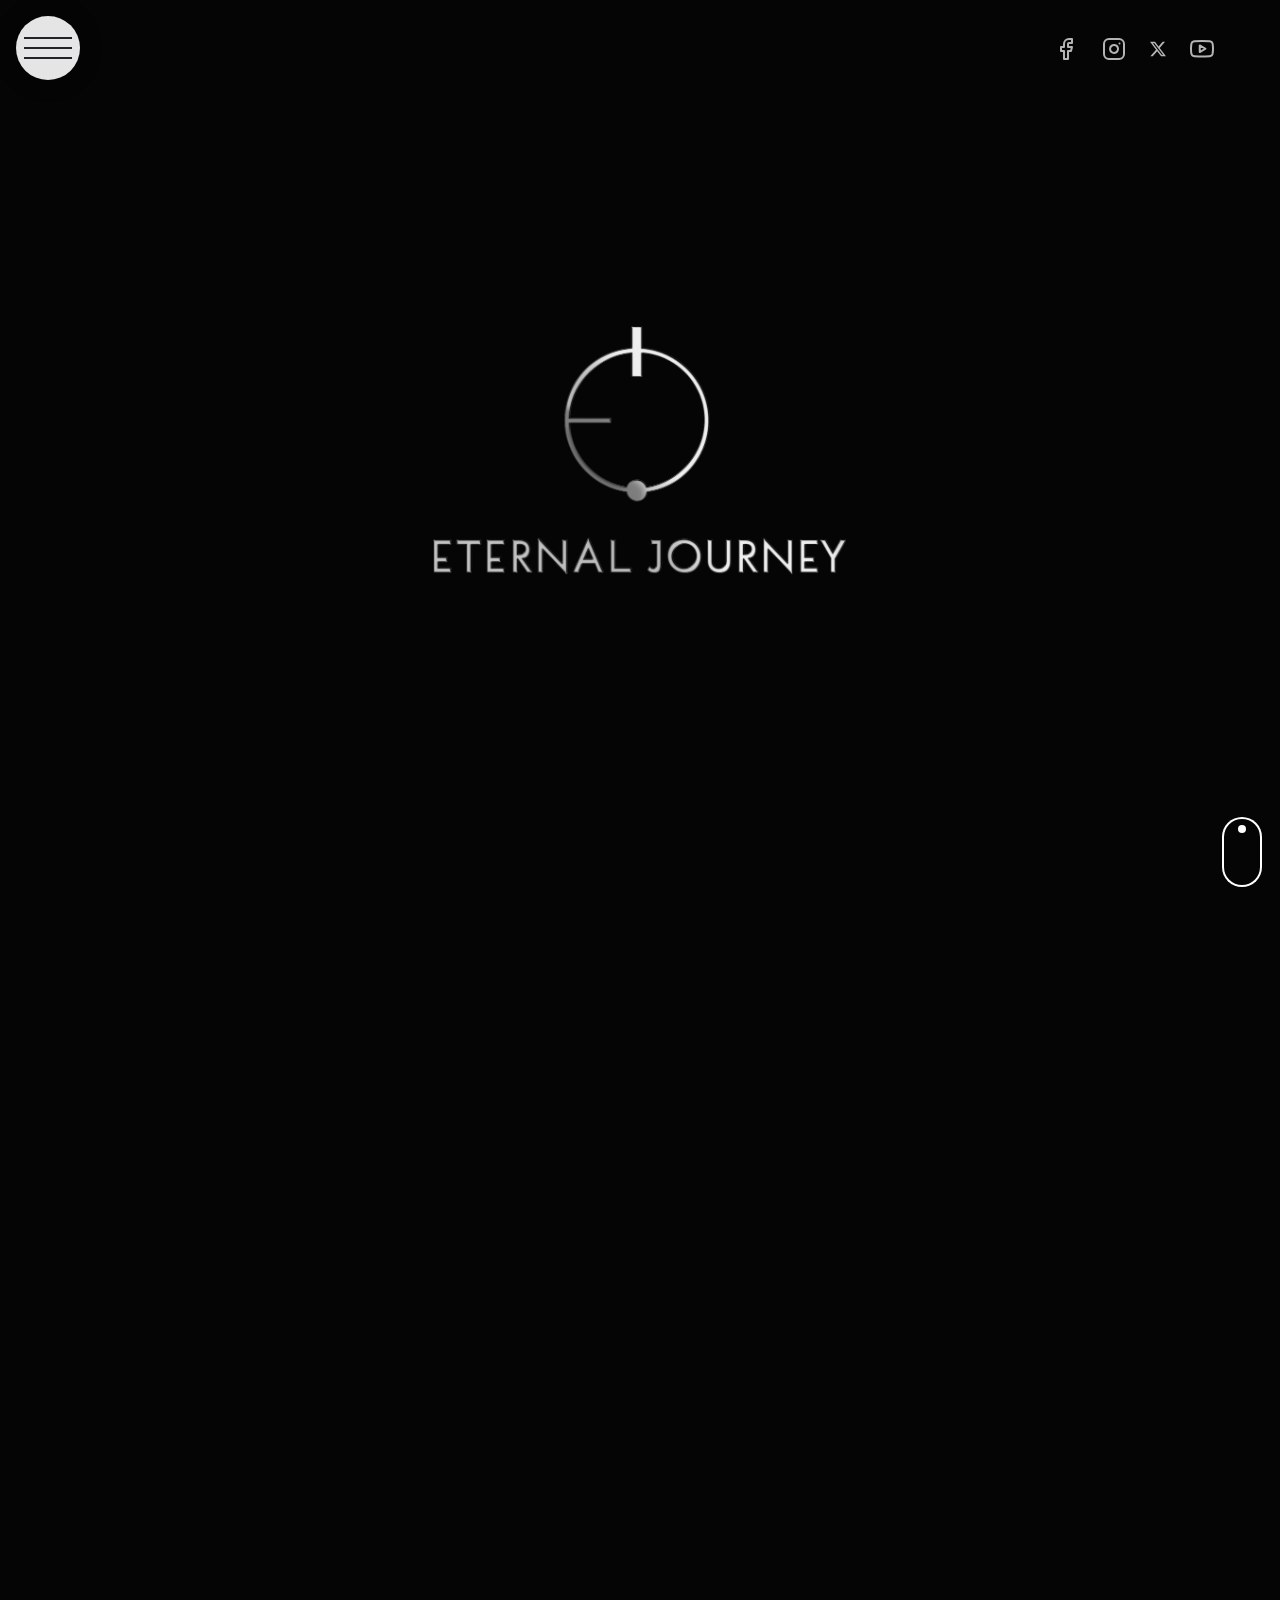
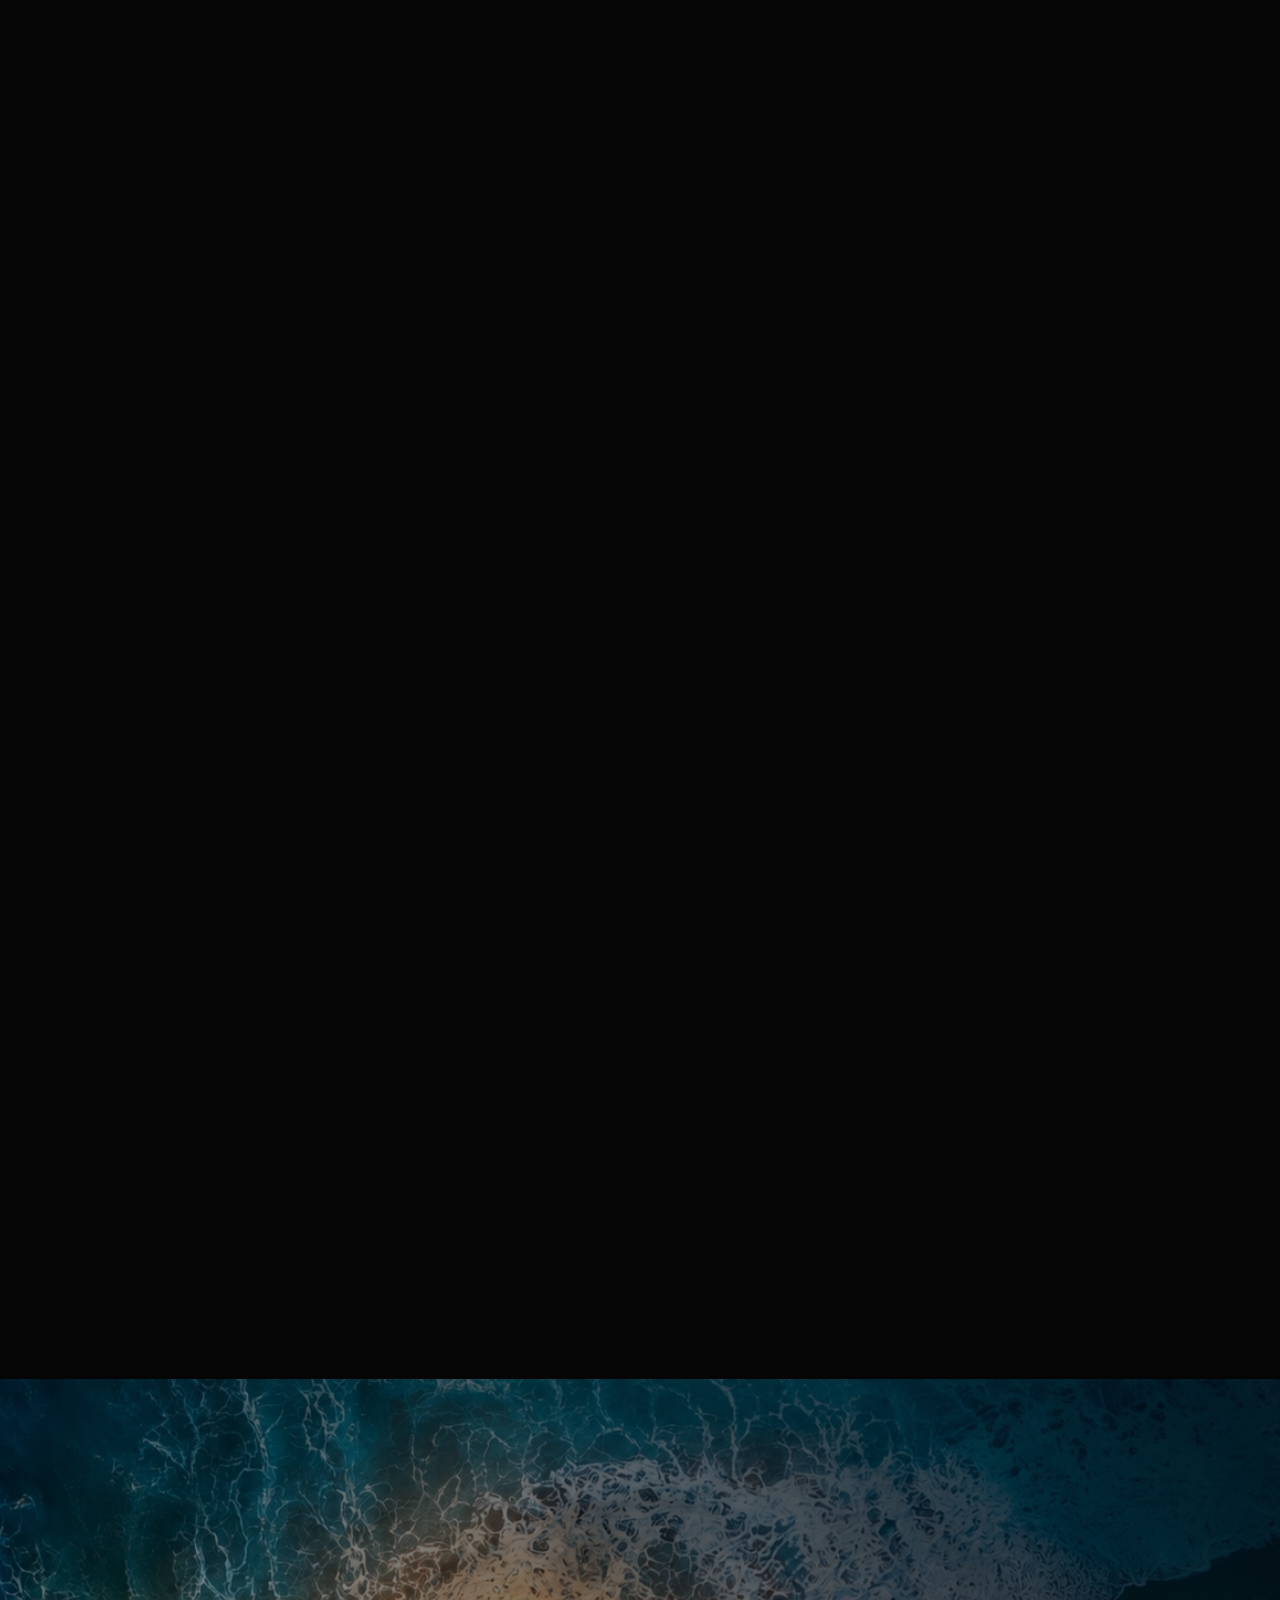
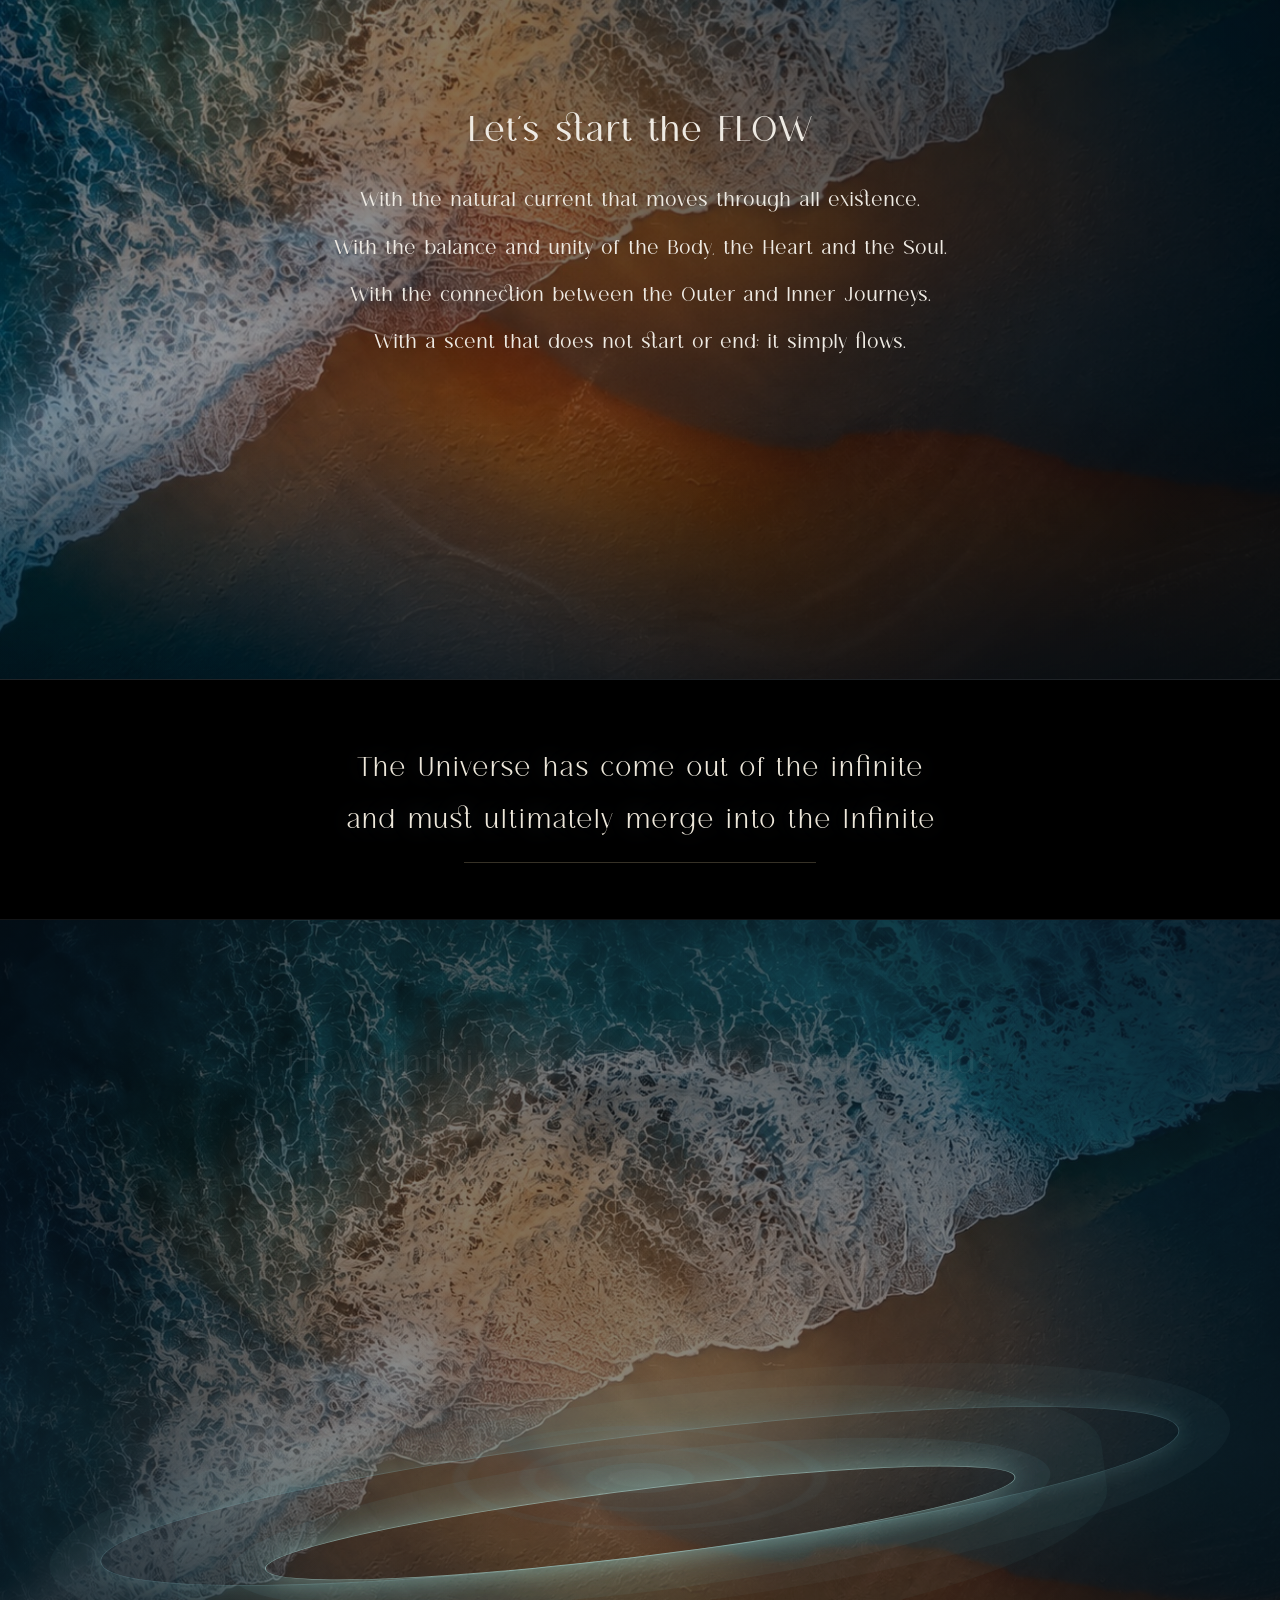
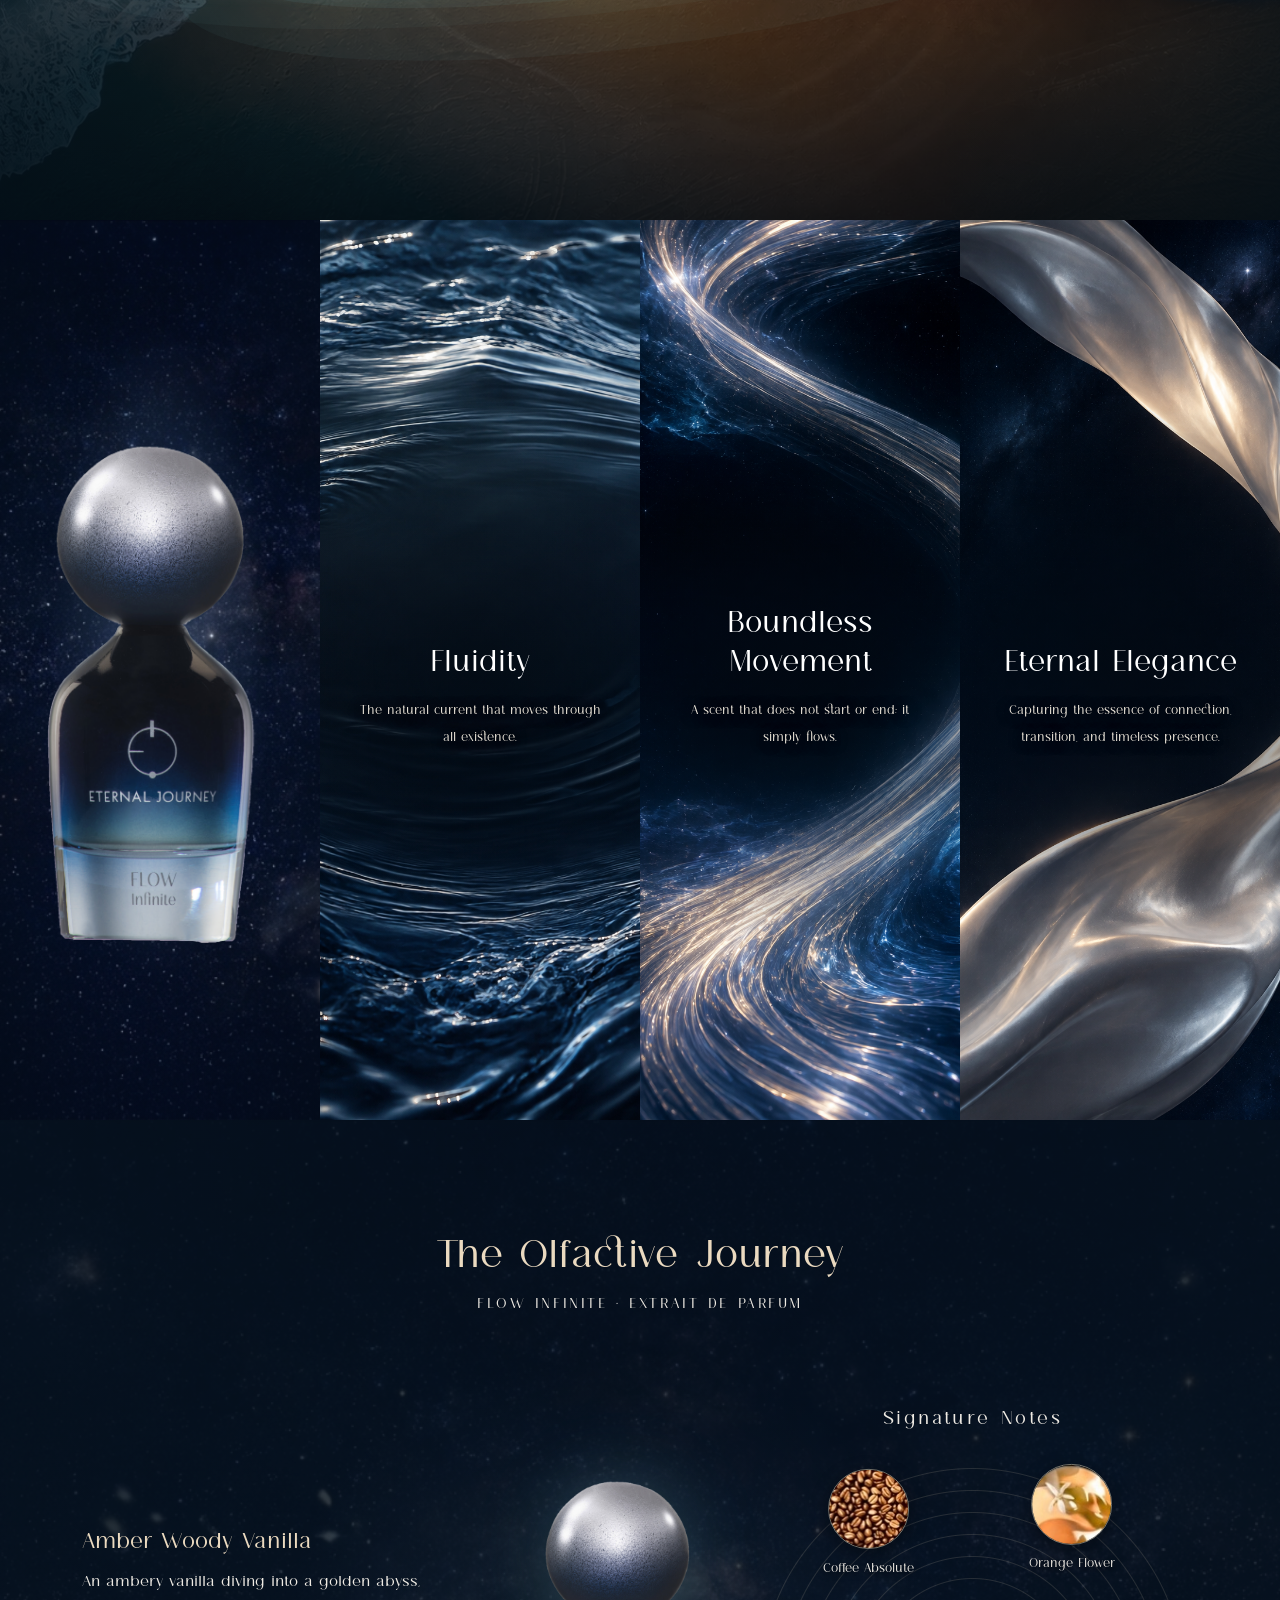
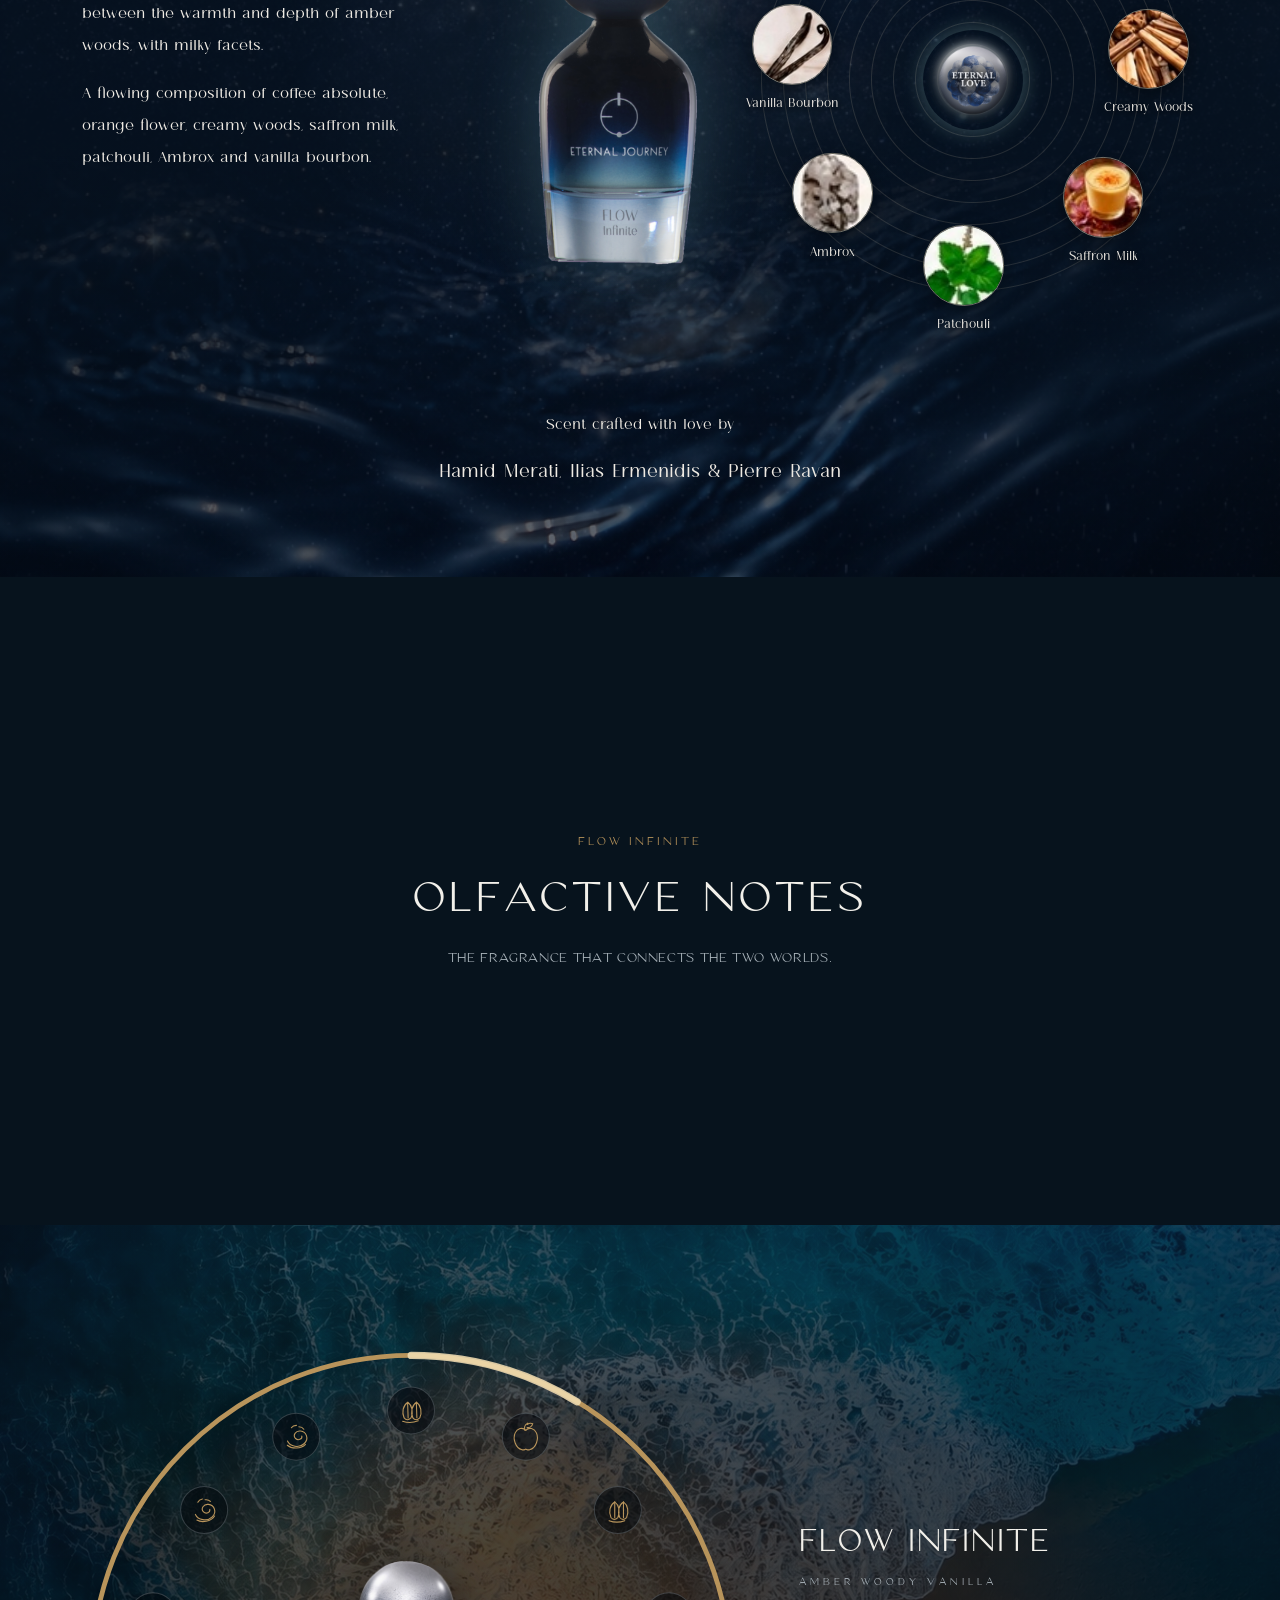
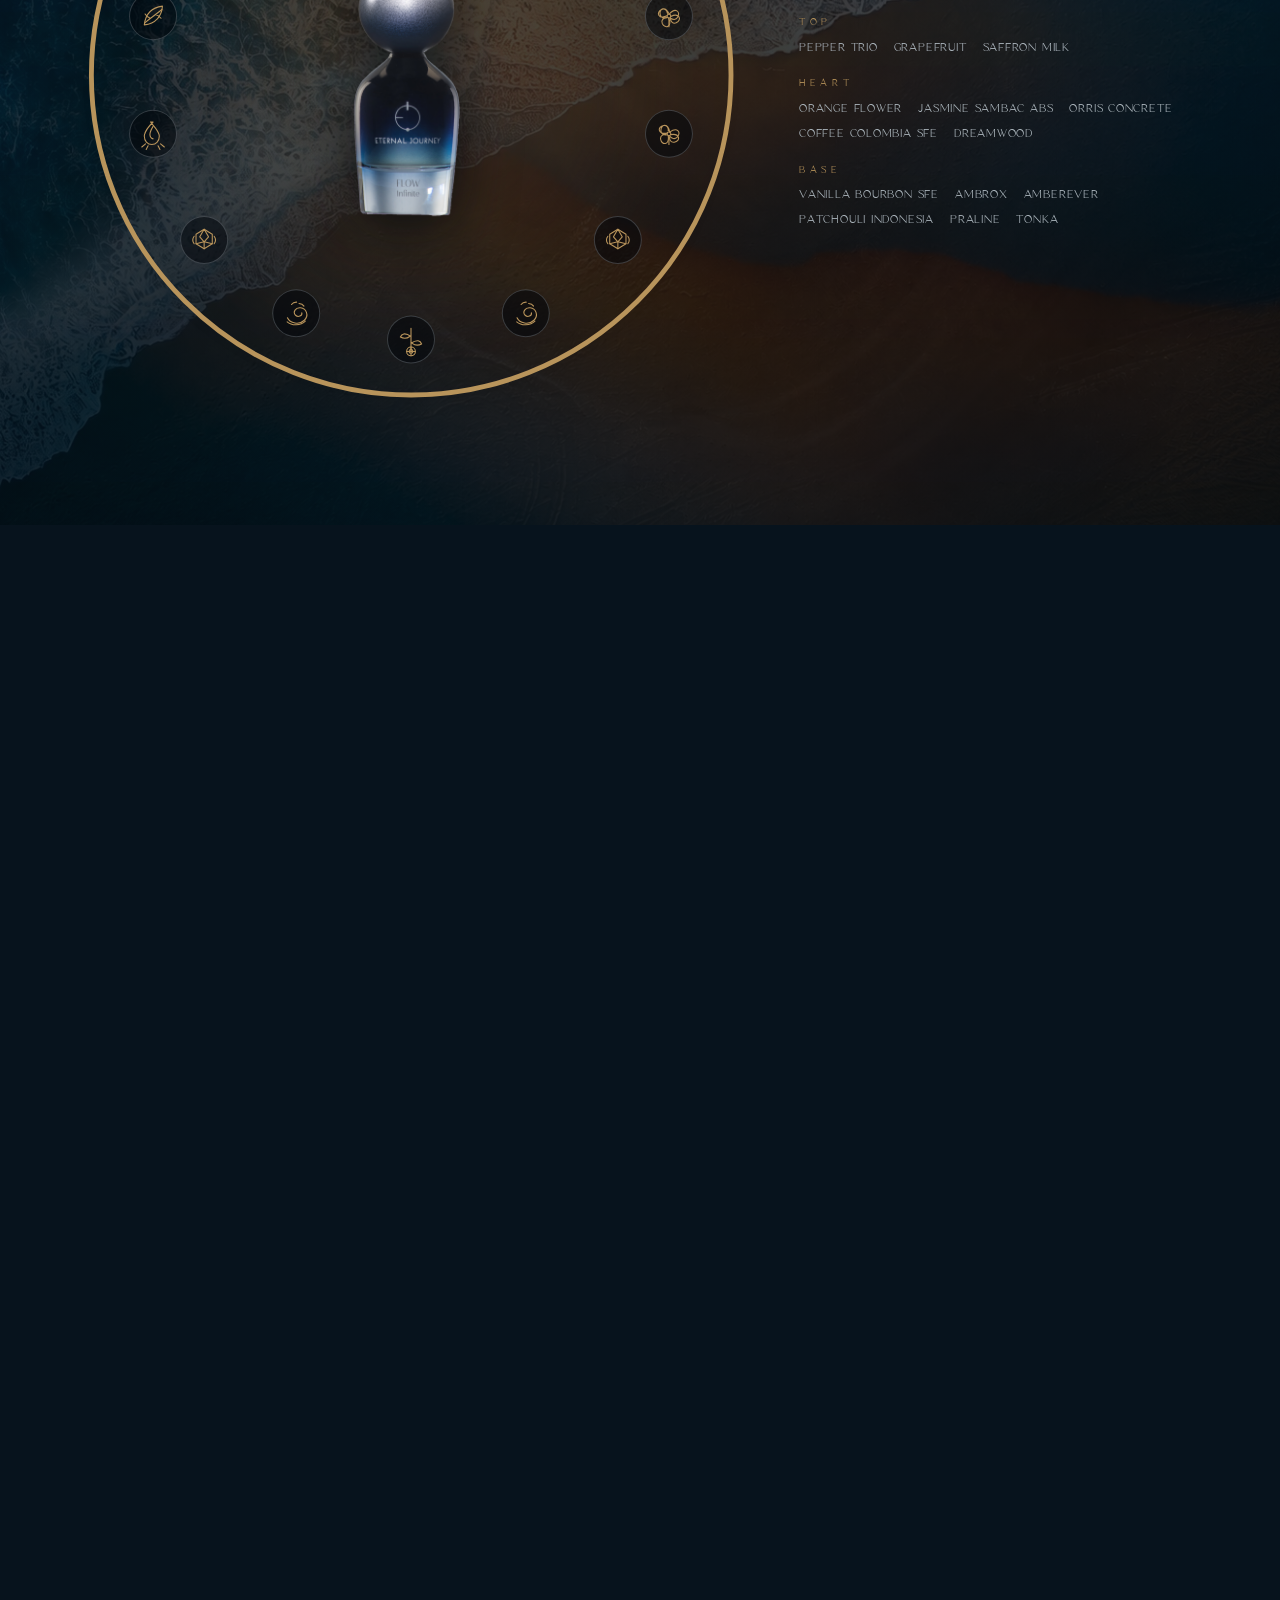
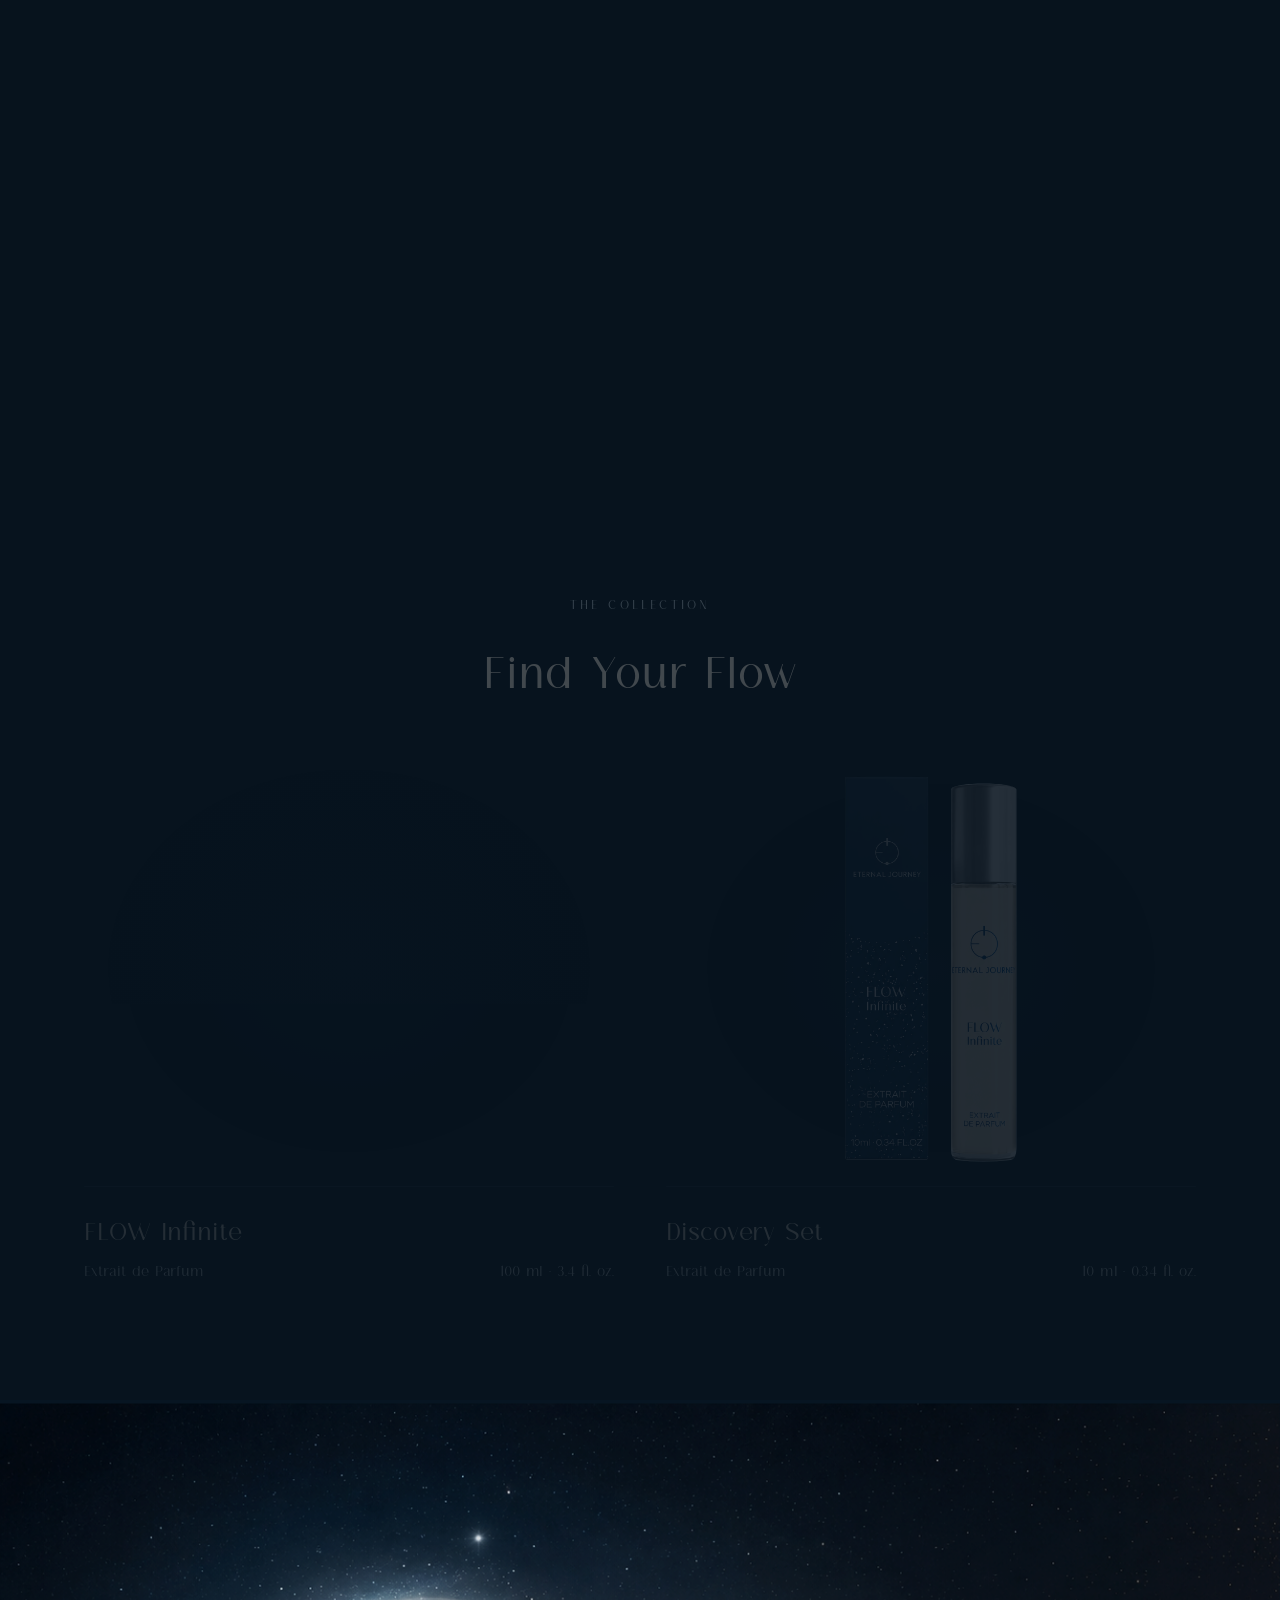
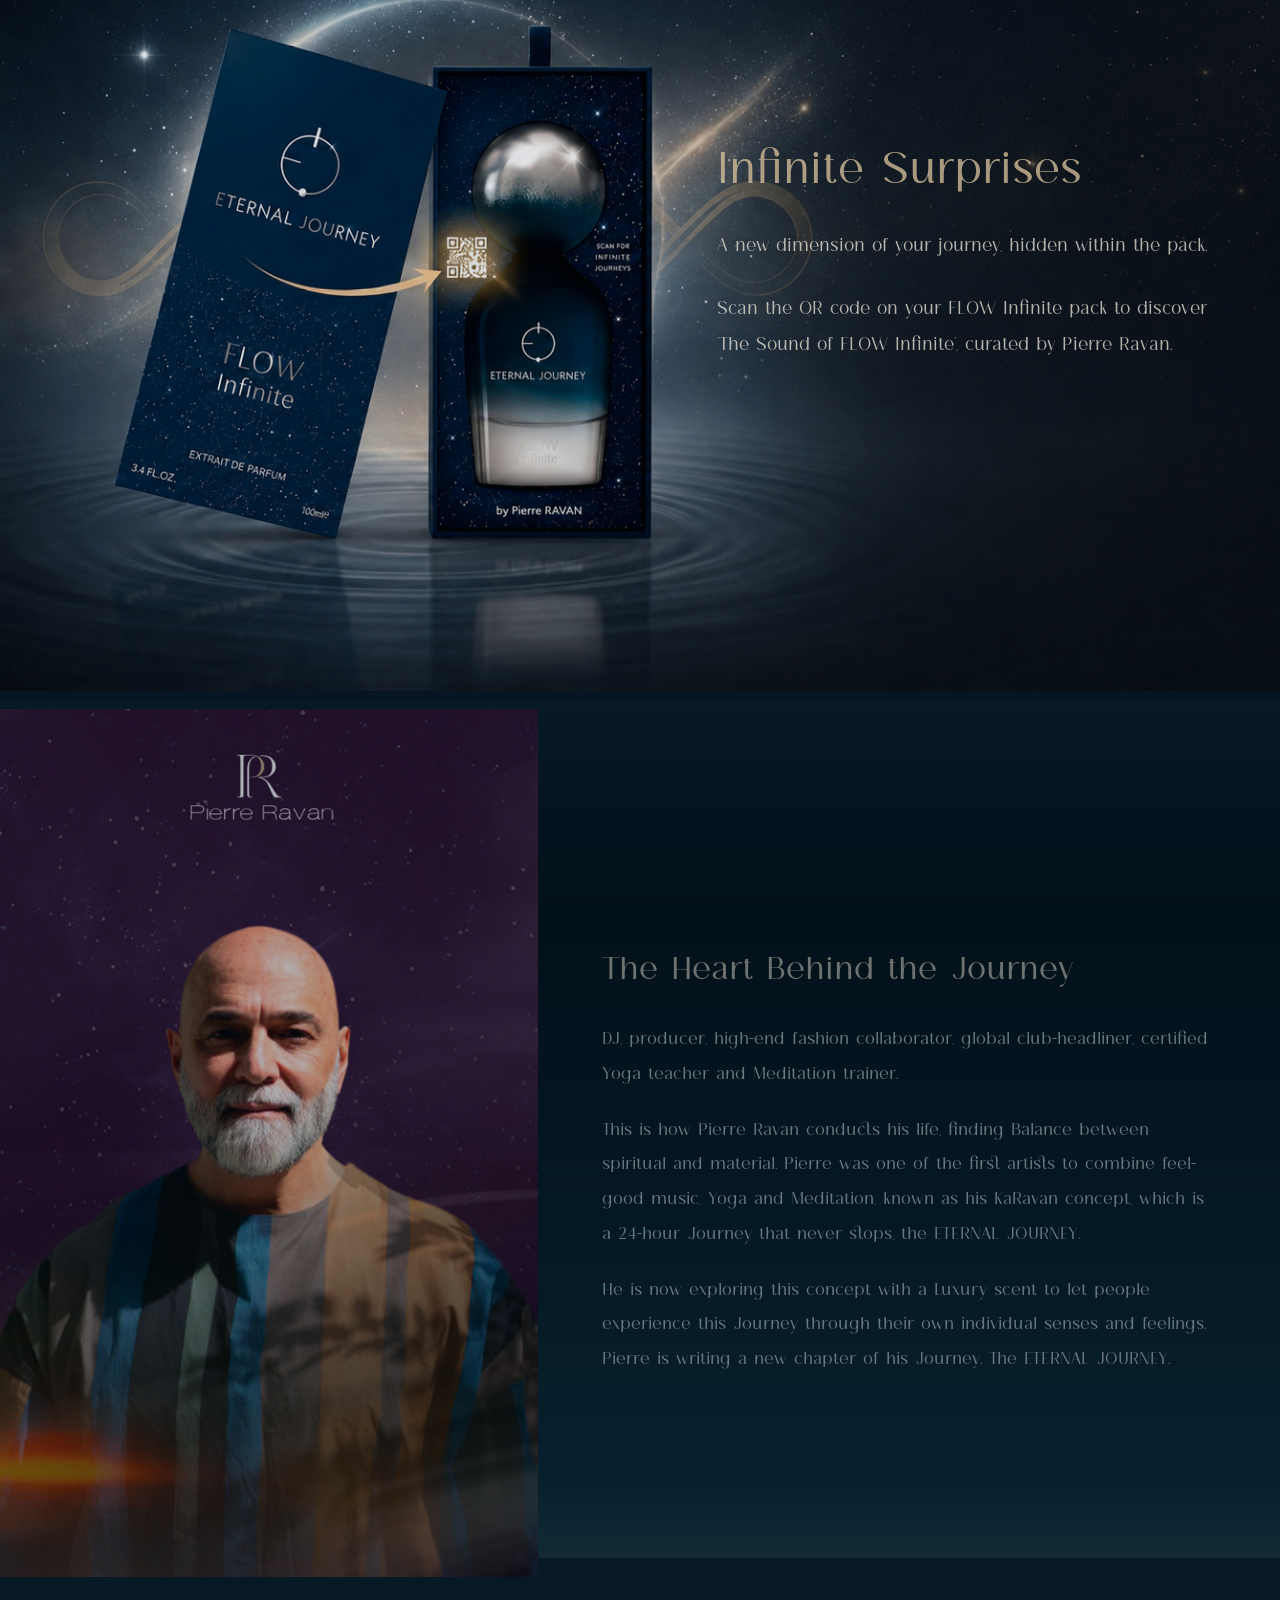
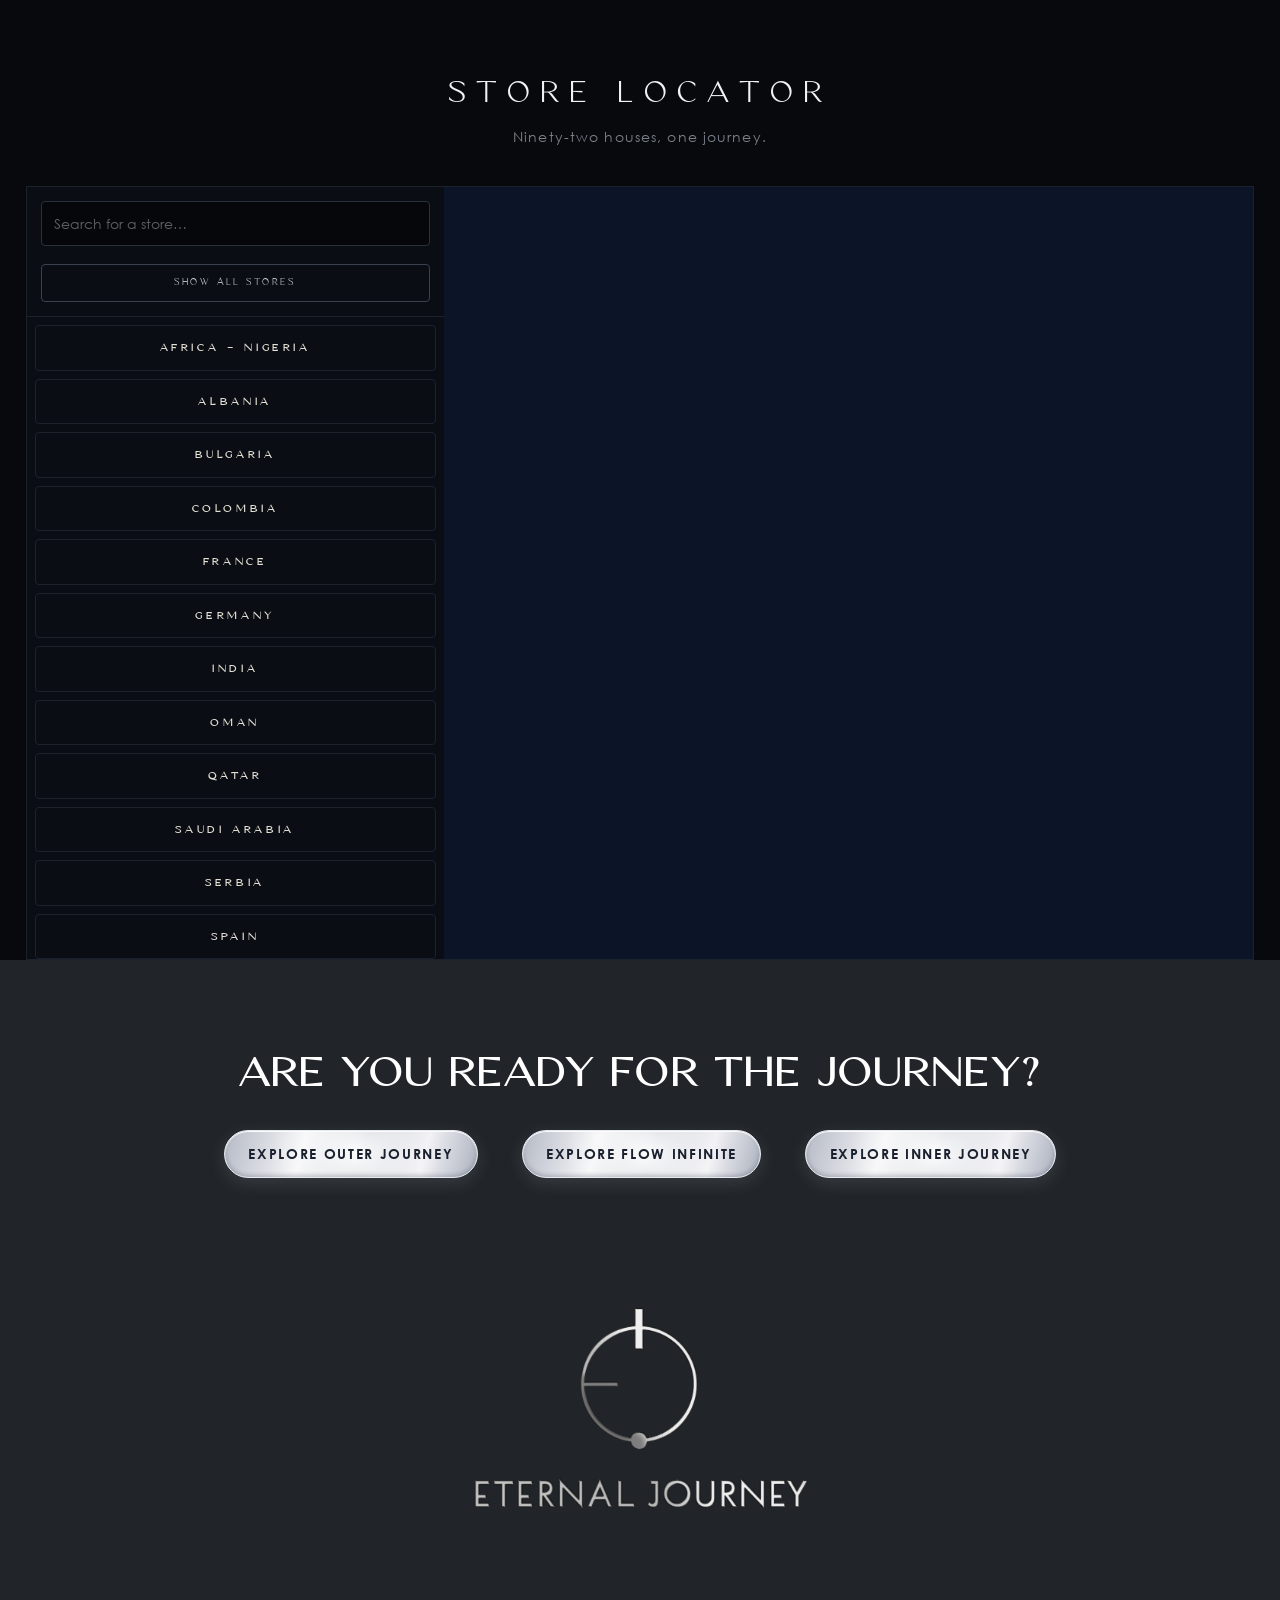
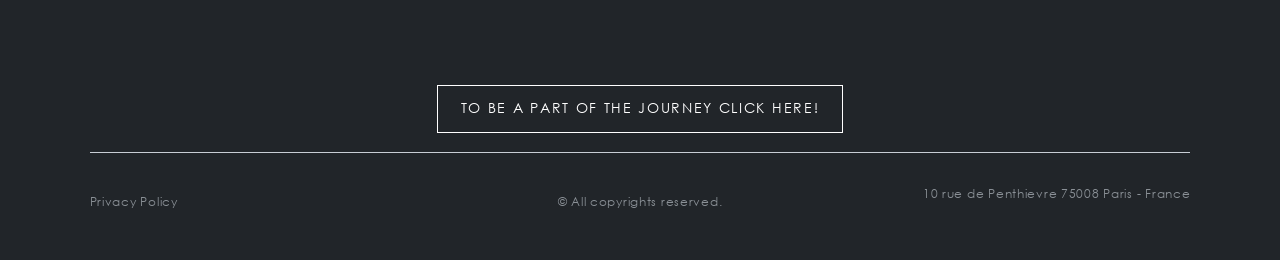
==== commit 0384aa0a: "Deploy 2026-09-22T01:24:08Z" ====
--- a/flow-infinite.html
+++ b/flow-infinite.html
@@ -82,12 +82,12 @@
     <!-- Custom CSS -->
     <link rel="stylesheet" href="./assets/css/style.css" />
     <title>ETERNAL JOURNEY | Flow Infinite</title>
-    <script type="module" crossorigin src="/assets/flowInfinite-D4fATlBi.js"></script>
+    <script type="module" crossorigin src="/assets/flowInfinite-Bm4OzgFU.js"></script>
     <link rel="modulepreload" crossorigin href="/assets/scent-journey-B_LvhCpo.js">
-    <link rel="modulepreload" crossorigin href="/assets/collection-ground-DzMJARRz.js">
+    <link rel="modulepreload" crossorigin href="/assets/collection-ground-Mdg2rUI4.js">
     <link rel="modulepreload" crossorigin href="/assets/mobile-scroll-D92B4H3a.js">
     <link rel="stylesheet" crossorigin href="/assets/scent-journey-DoMIhkW6.css">
-    <link rel="stylesheet" crossorigin href="/assets/collection-ground-Dl6WOrXf.css">
+    <link rel="stylesheet" crossorigin href="/assets/collection-ground-1_IdL_WQ.css">
     <link rel="stylesheet" crossorigin href="/assets/flowInfinite-DChOK_qJ.css">
   </head>
   <body class="collection-page">
--- a/assets/collection-ground-1_IdL_WQ.css
+++ b/assets/collection-ground-1_IdL_WQ.css
@@ -0,0 +1 @@
+@font-face{font-family:Breadley Sans;src:url(/assets/fonts/flow-infinite/BreadleySans-Regular.woff2) format("woff2");font-style:normal;font-weight:400;font-display:swap}.fi-heart{display:grid;grid-template-columns:42% 58%;min-height:100svh;background:#061925;color:#e8edf0;font-family:Breadley Sans,sans-serif}.fi-heart-portrait{position:relative;min-height:100svh;overflow:hidden}.fi-heart-portrait img{position:absolute;width:100%;height:100%;max-width:none;top:0;left:0;object-fit:cover;object-position:center}.fi-heart-copy{align-self:stretch;display:flex;flex-direction:column;justify-content:center;padding:clamp(2rem,5vw,6rem);background:linear-gradient(180deg,#061925,#02090f 22%,#031824 55%,#0b2a3b 85%,#354e5a)}.fi-heart-copy h2{font-size:clamp(2.5rem,3.3vw,4rem);line-height:1.15;margin-bottom:2rem;color:#eadcc7}.fi-heart-copy p{font-size:clamp(1.25rem,1.7vw,1.9rem);line-height:1.6;margin-bottom:1.3rem;color:#e1e7eb}@media(max-width:767px){.fi-heart{grid-template-columns:1fr}.fi-heart-portrait{min-height:80svh}.fi-heart-copy{padding:3rem 1.5rem}}html{overflow-x:clip}body.collection-page{overflow-x:clip;overflow-y:visible}#ground,#contactModal{--font-display:"Vogue Sans",serif;--font-body:"Century Gothic",sans-serif;--chrome:#e8eaed}.fi-page{--font-display:"Breadley Sans",sans-serif;--font-body:"Breadley Sans",sans-serif}#ground{font-size:16px;line-height:1.5}#ground .ground-close{margin:0}#ground #store-modal .modal-content{background:#0a0e14}.scent-credit{padding-top:2rem;font-family:Breadley Sans,sans-serif}.scent-credit p:first-child{font-size:1.2rem}.scent-credit p.h4{font-family:inherit;text-transform:none}.ingredient-wheel{position:relative;width:100%}.signature-notes-group{width:100%}.perfume-section-ingredient .signature-notes{font-size:1.5rem;letter-spacing:.1em}.ingredient-wheel-base{display:block;width:100%;height:auto;mask-image:radial-gradient(circle at var(--wheel-x) var(--wheel-y),transparent 0 7%,#000 7.5%);-webkit-mask-image:radial-gradient(circle at var(--wheel-x) var(--wheel-y),transparent 0 7%,#000 7.5%)}.ingredient-wheel-center{position:absolute;left:var(--wheel-x);top:var(--wheel-y);width:21%;aspect-ratio:1;transform:translate(-50%,-50%);overflow:hidden;border-radius:50%}.ingredient-wheel-center img{position:absolute;width:216%;height:216%;max-width:none;left:50%;top:50%;transform:translate(-50%,-50%)}
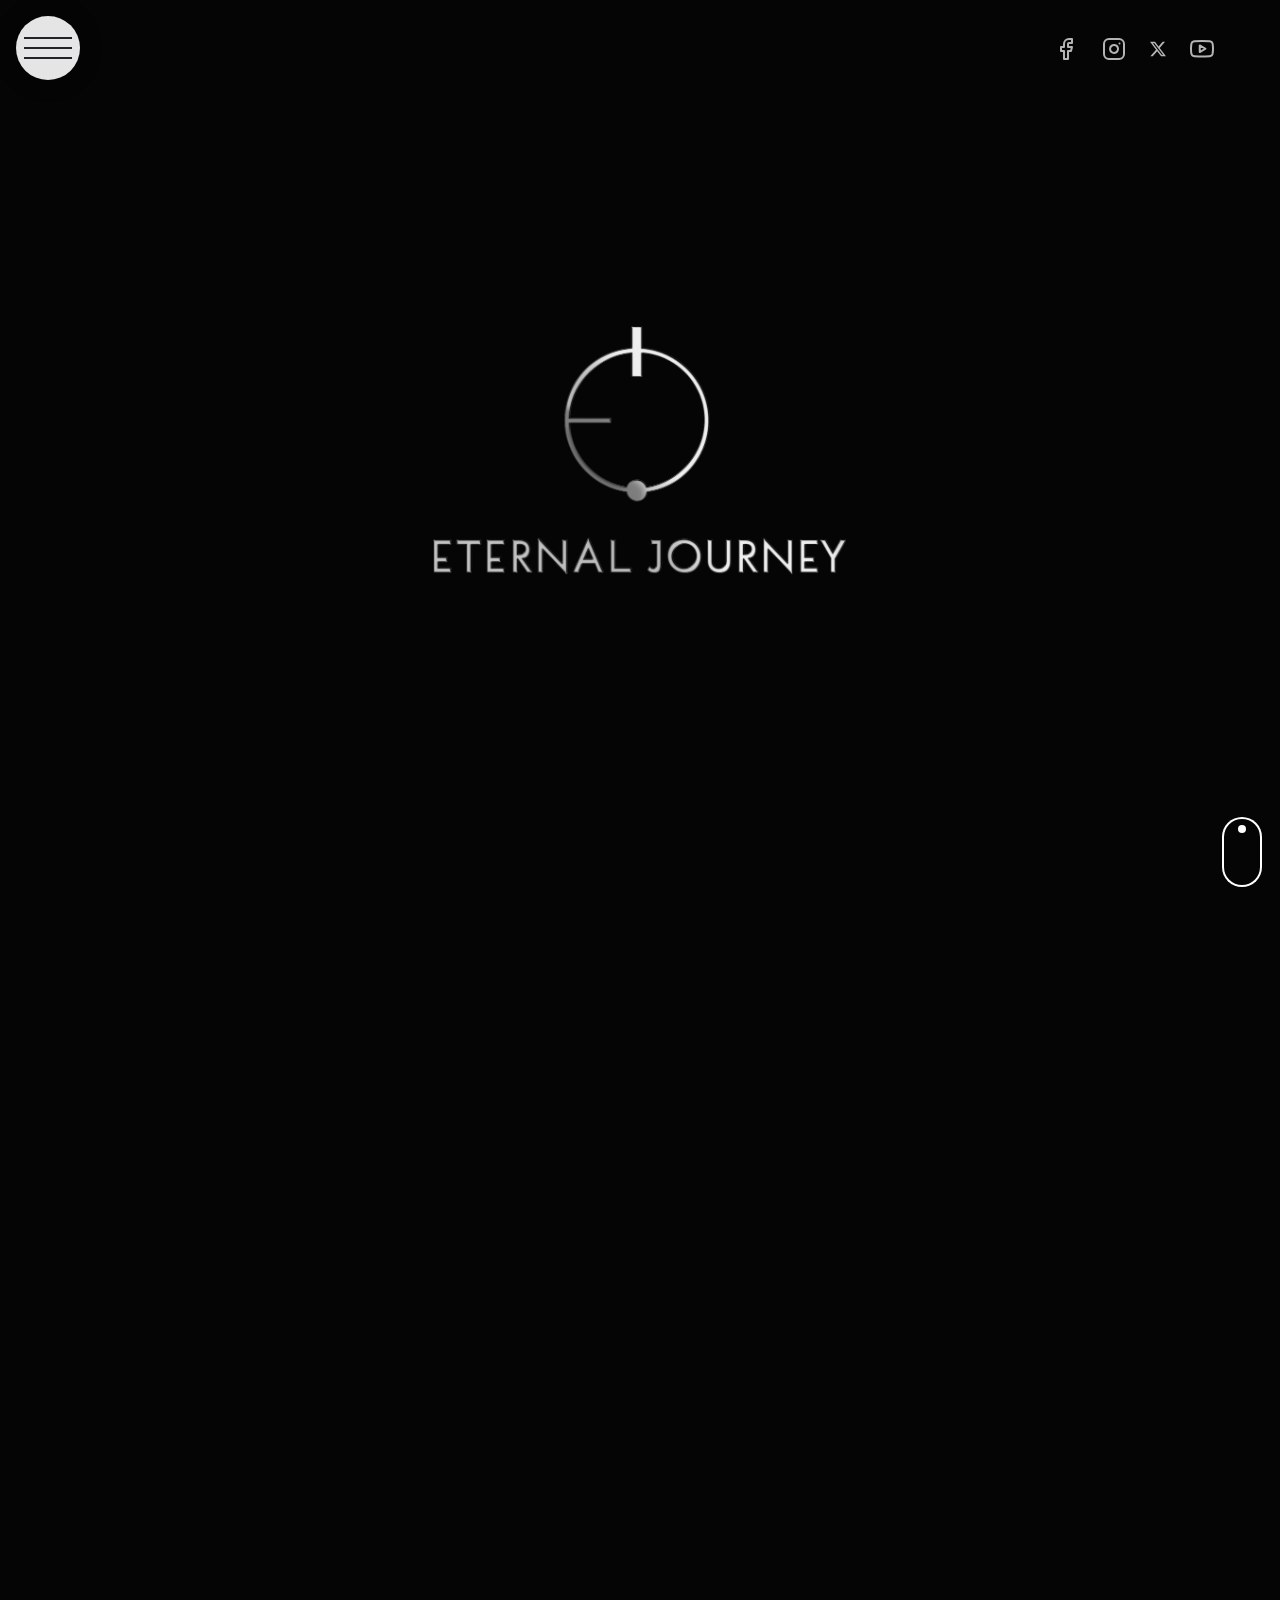
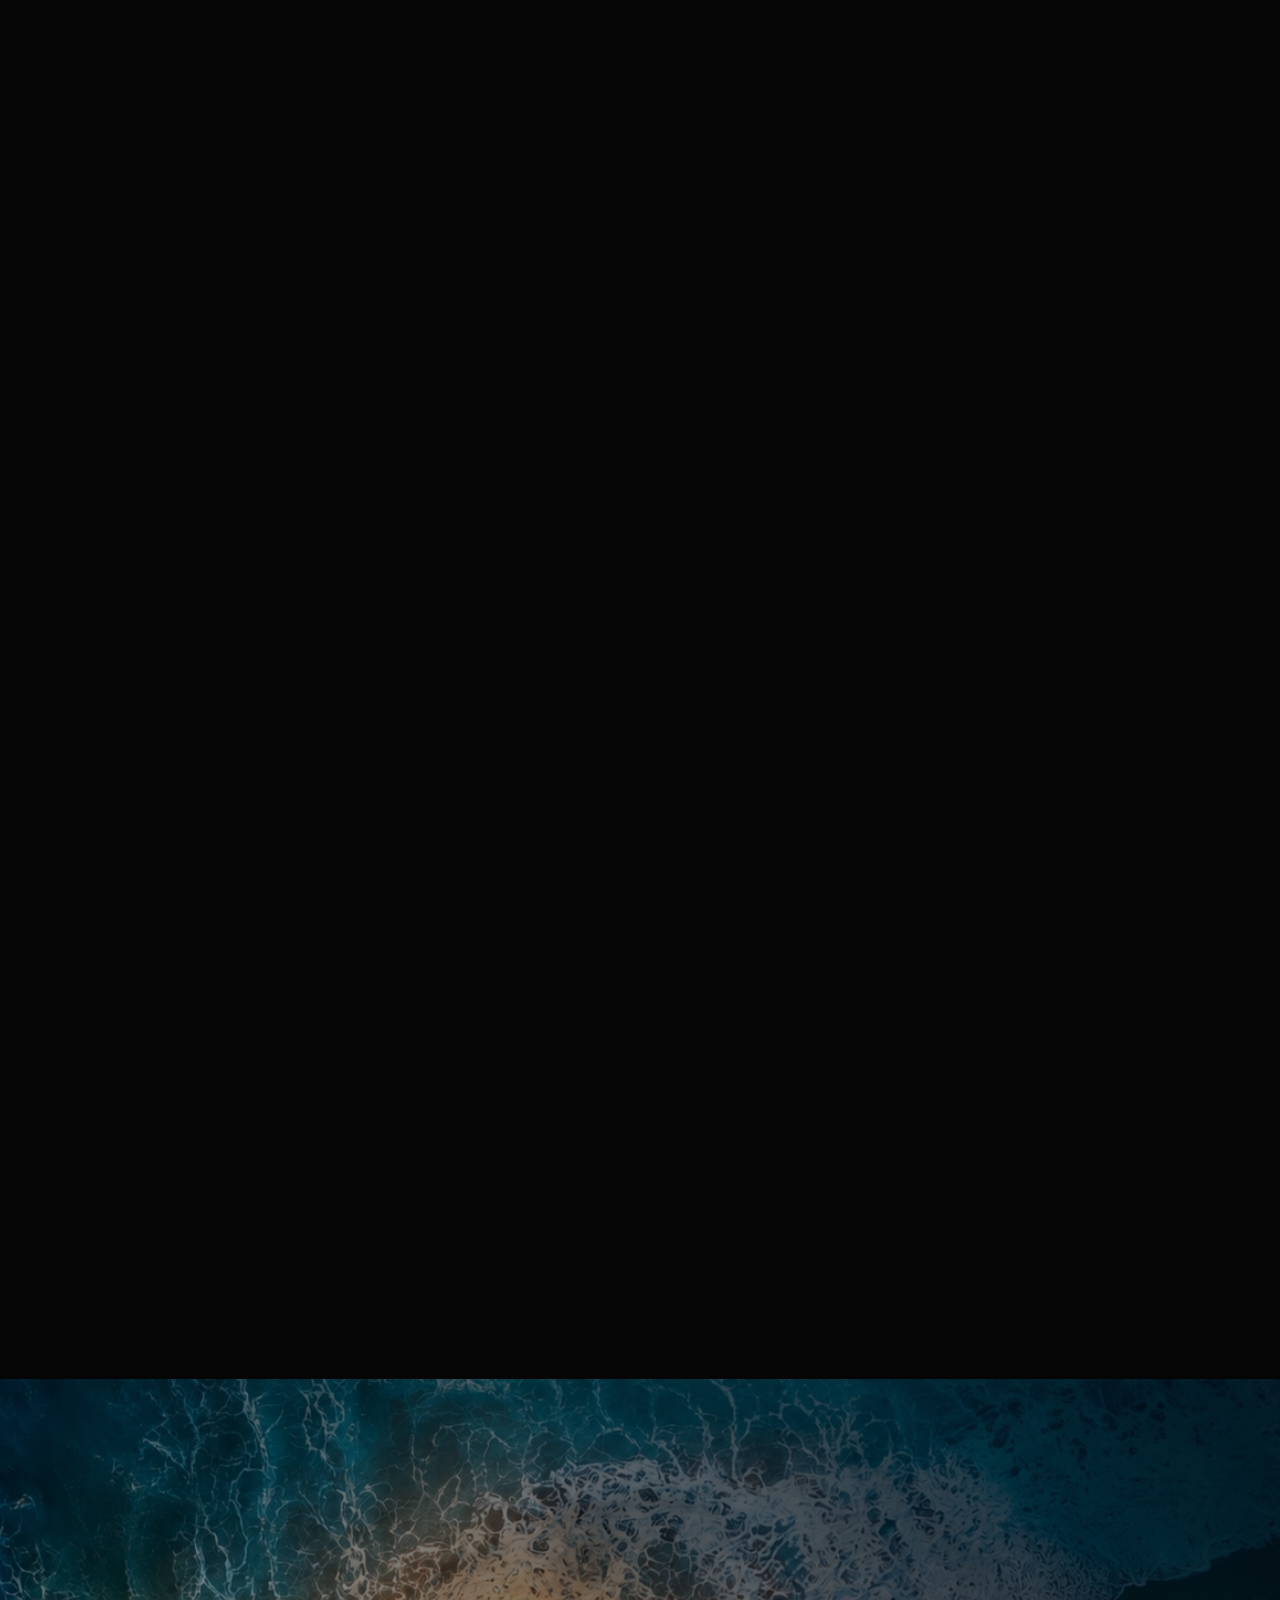
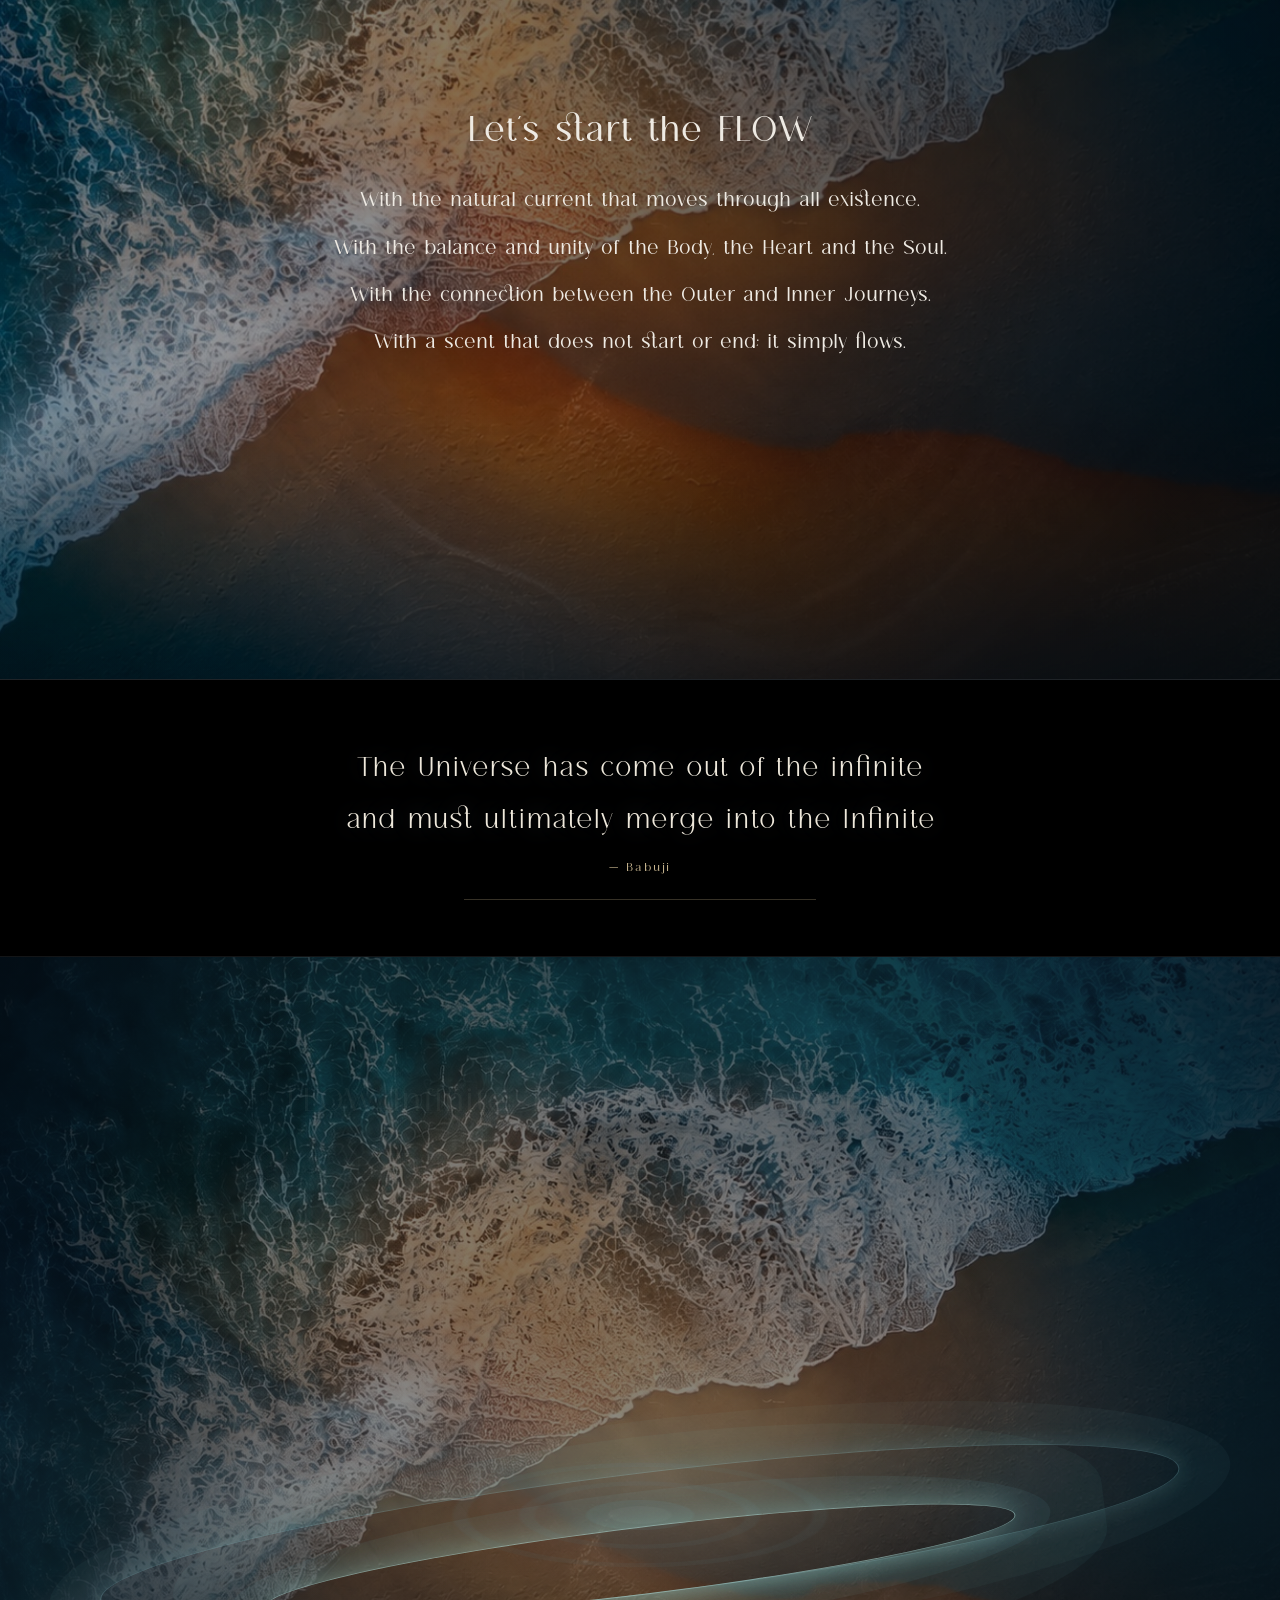
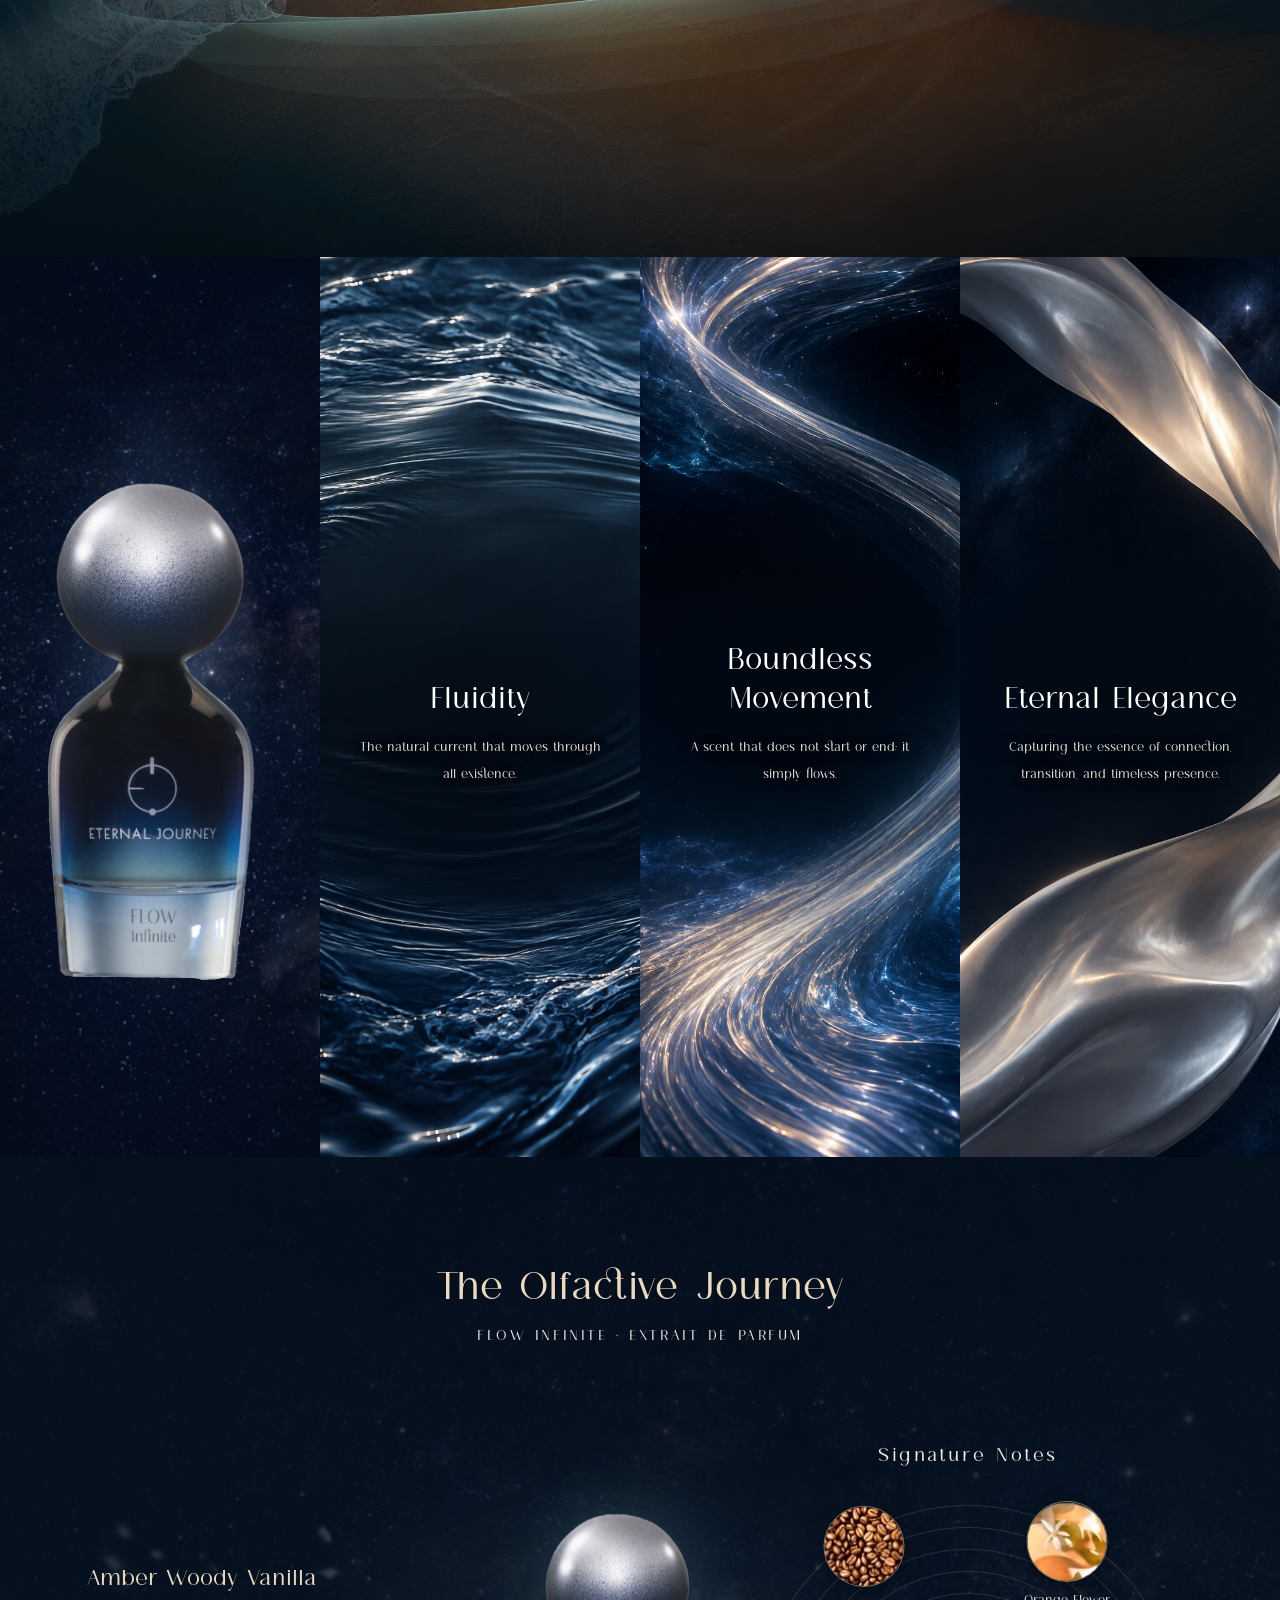
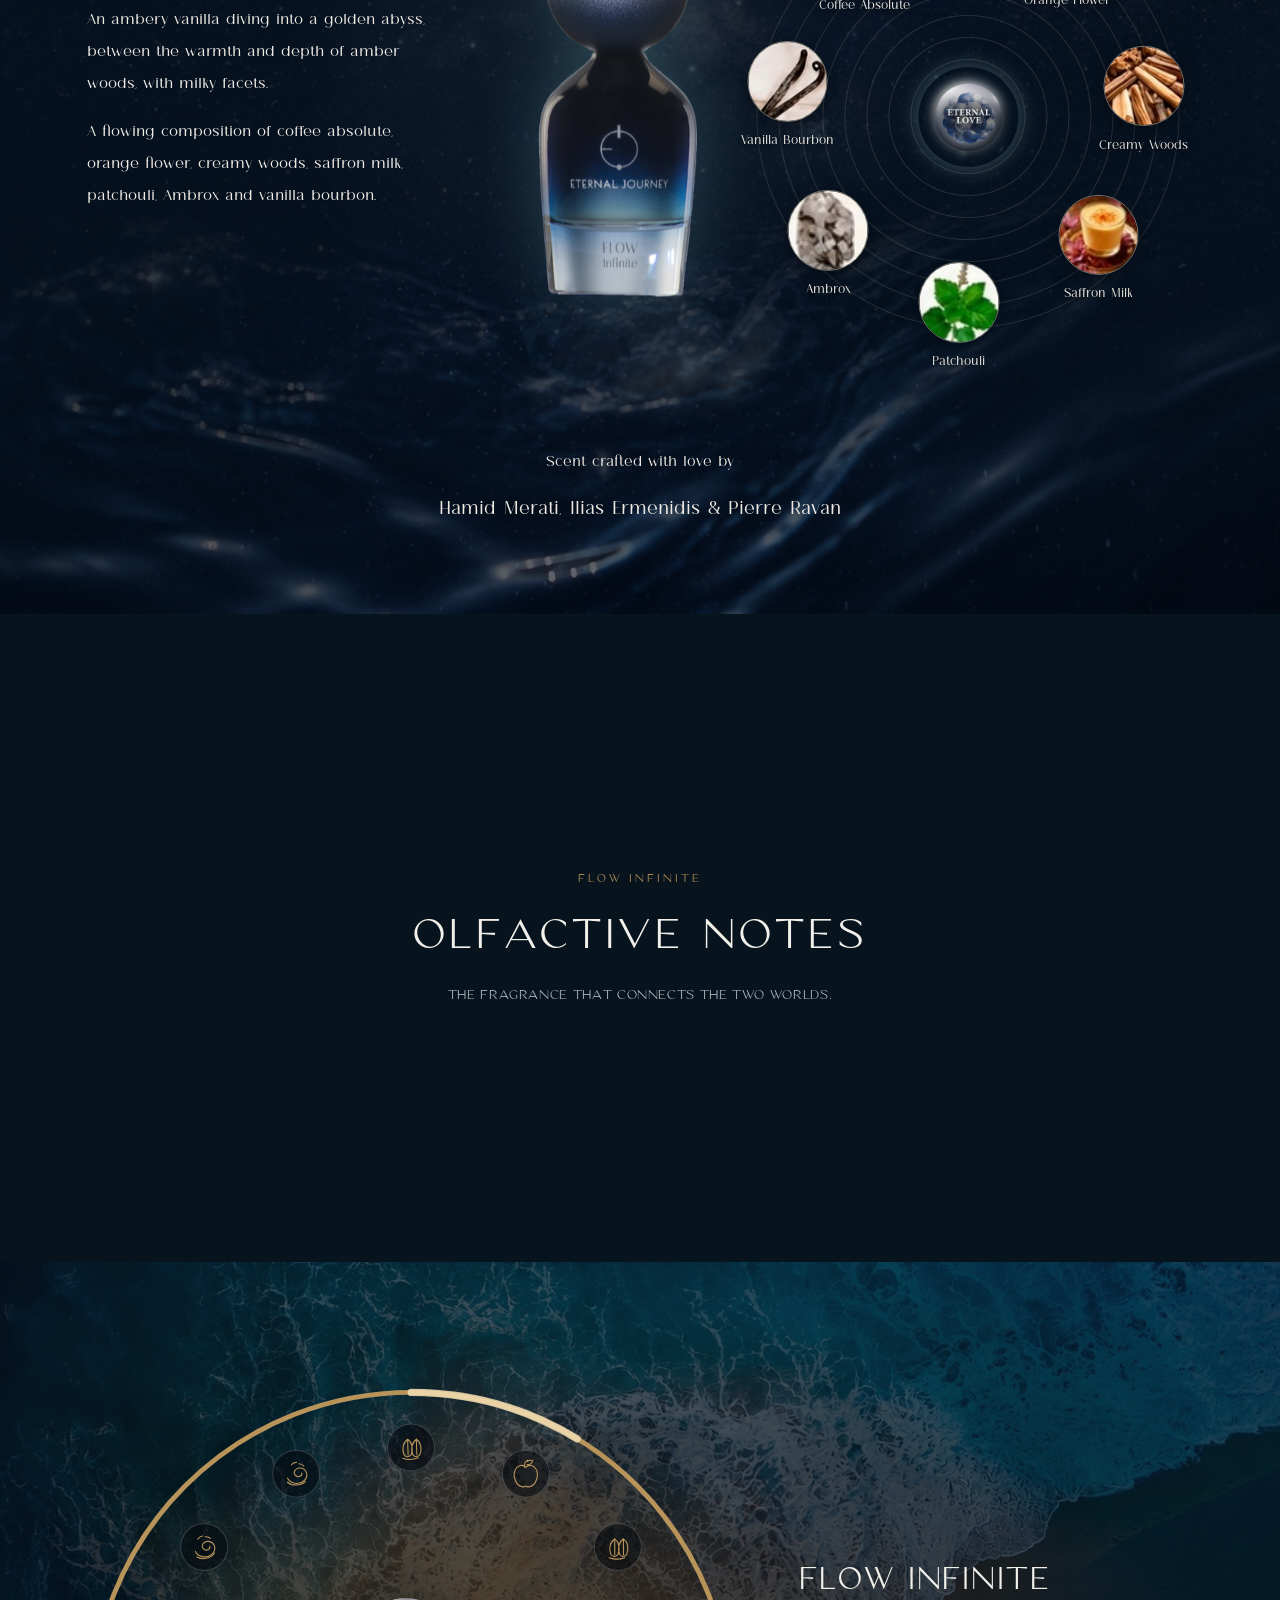
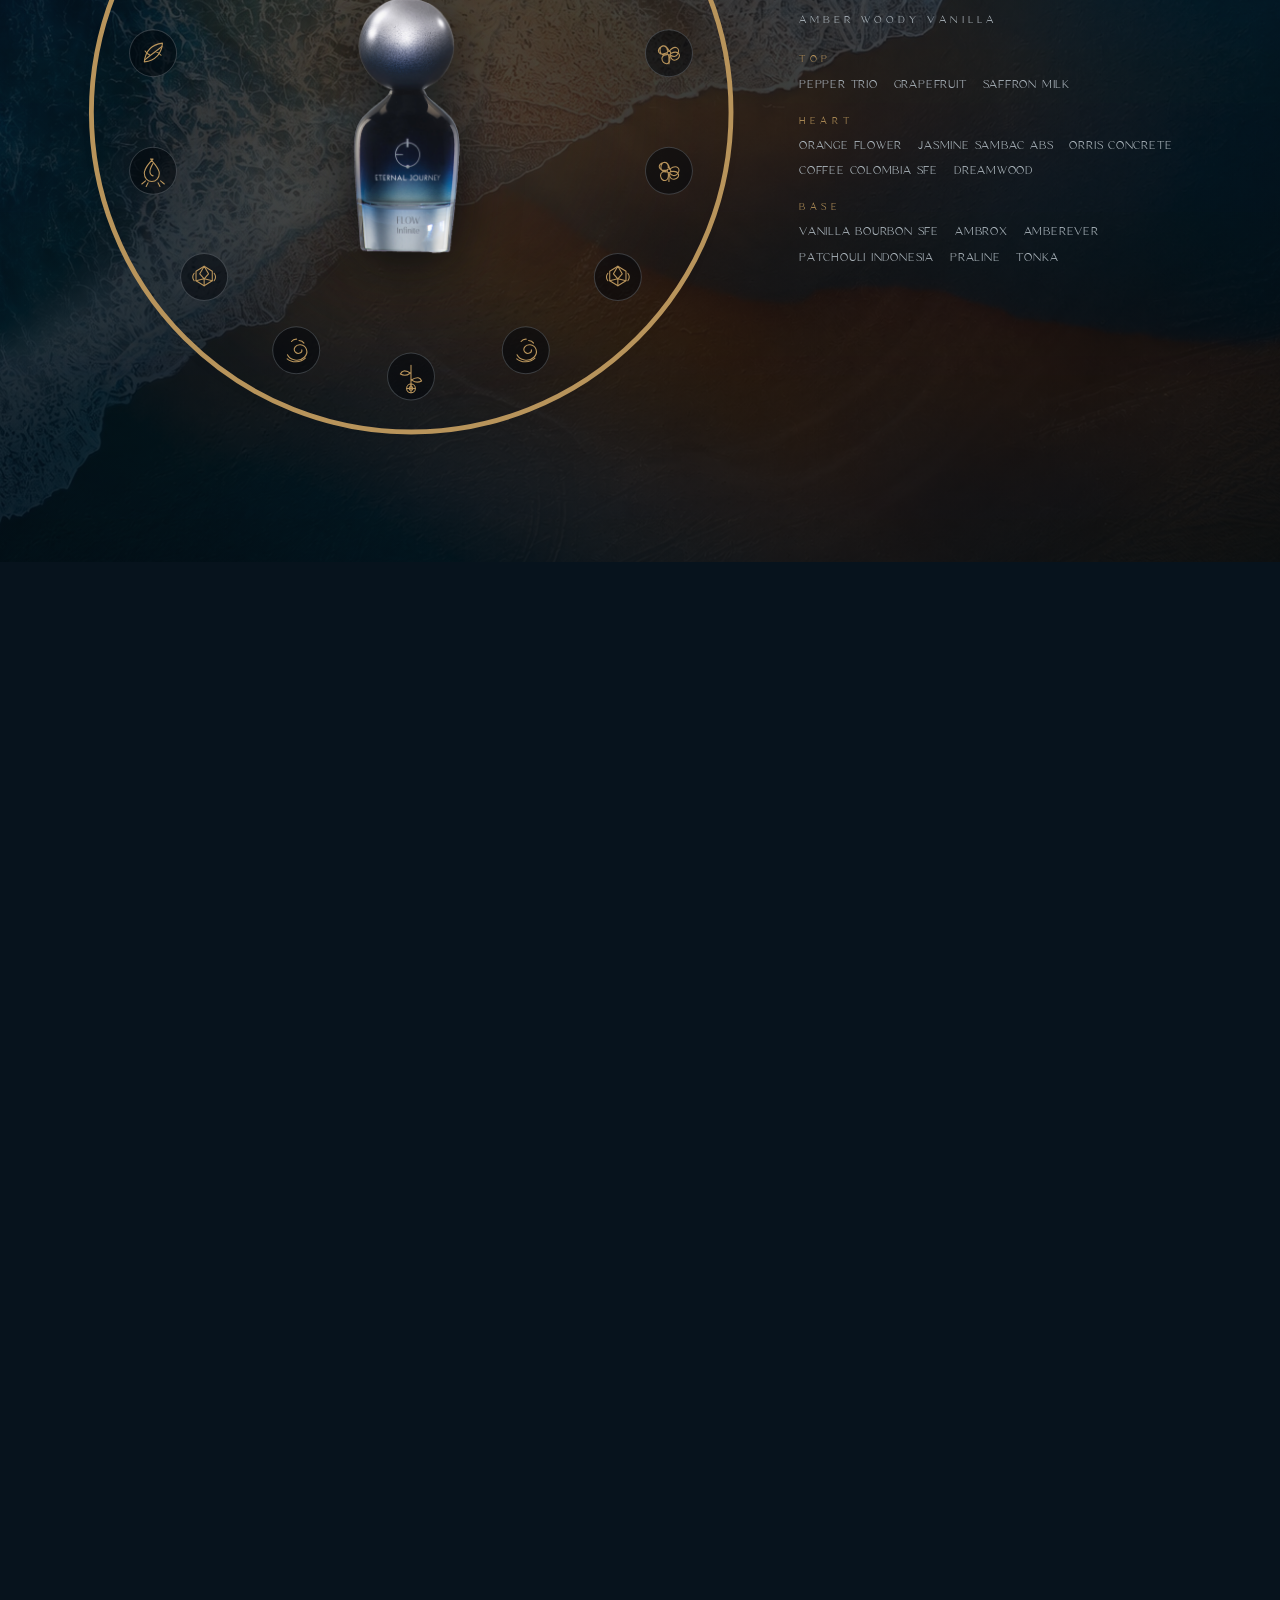
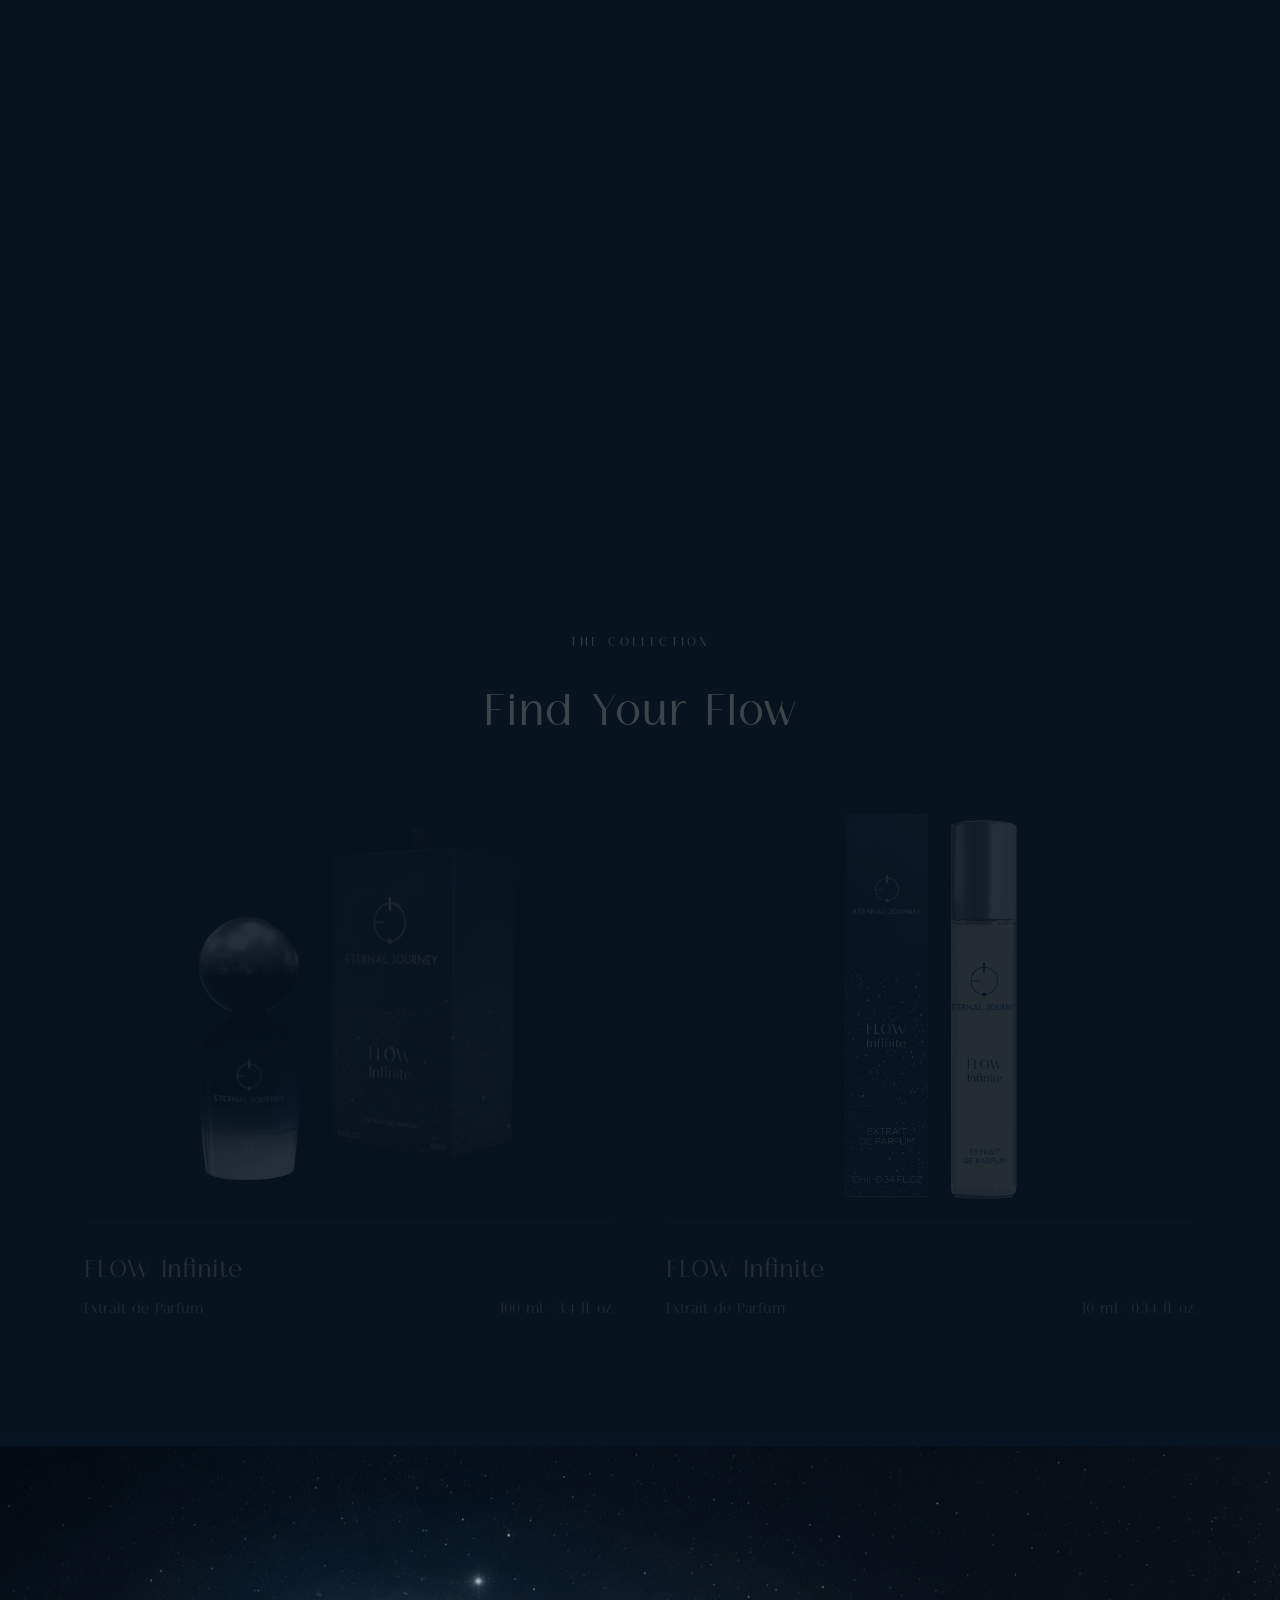
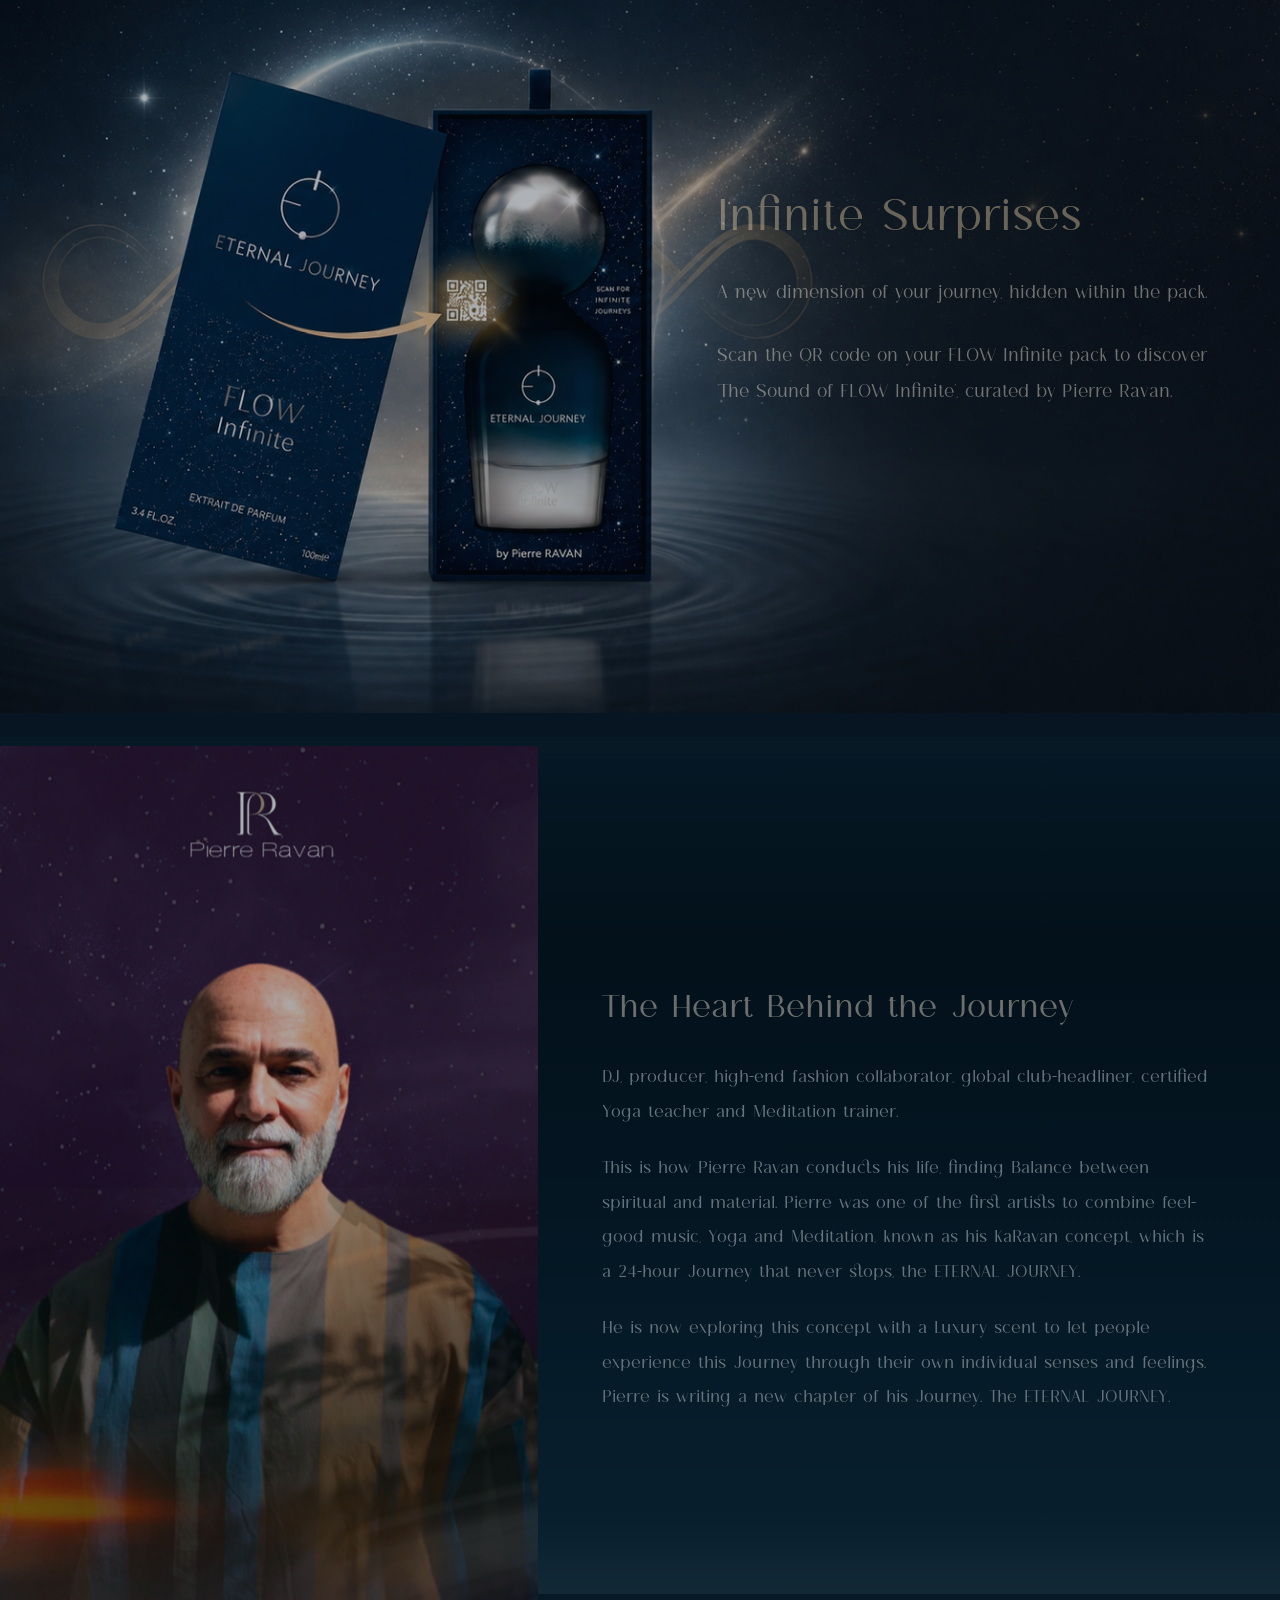
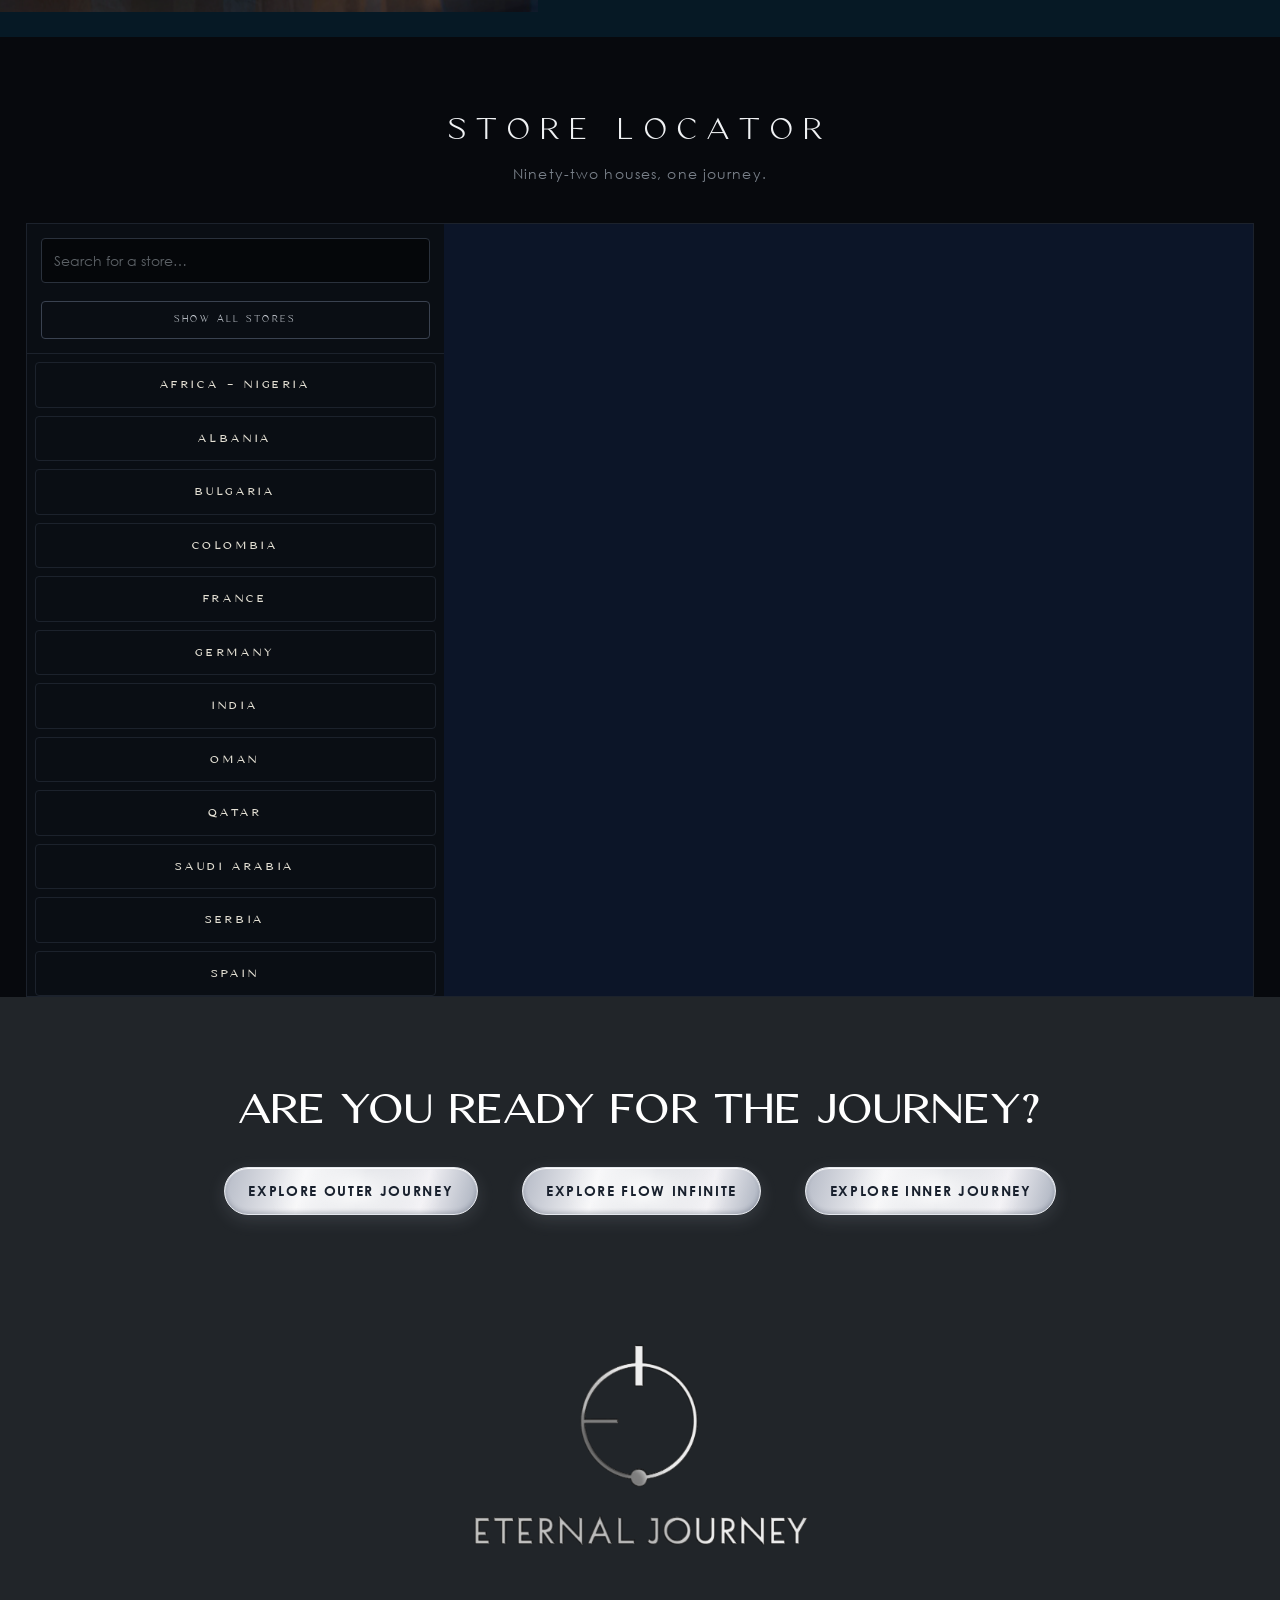
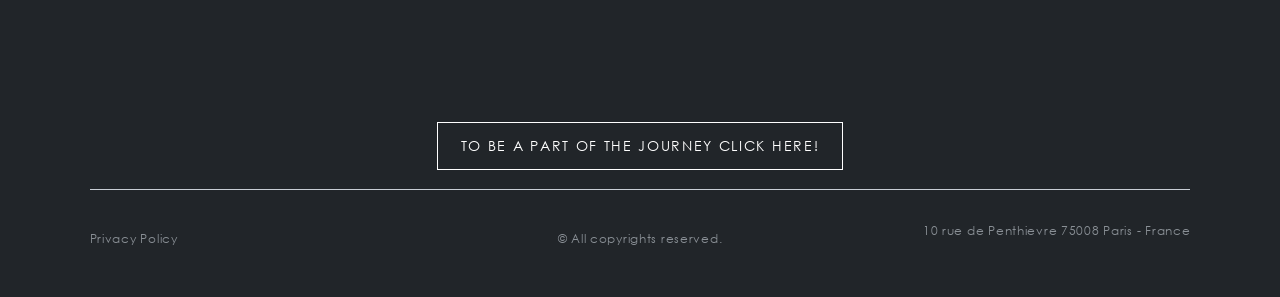
==== commit 1016f1d5: "Deploy 2026-09-22T13:55:27Z" ====
--- a/flow-infinite.html
+++ b/flow-infinite.html
@@ -82,13 +82,13 @@
     <!-- Custom CSS -->
     <link rel="stylesheet" href="./assets/css/style.css" />
     <title>ETERNAL JOURNEY | Flow Infinite</title>
-    <script type="module" crossorigin src="/assets/flowInfinite-Bm4OzgFU.js"></script>
-    <link rel="modulepreload" crossorigin href="/assets/scent-journey-B_LvhCpo.js">
-    <link rel="modulepreload" crossorigin href="/assets/collection-ground-Mdg2rUI4.js">
+    <script type="module" crossorigin src="/assets/flowInfinite-BhcS4qgX.js"></script>
+    <link rel="modulepreload" crossorigin href="/assets/scent-journey-DK1cbWpj.js">
+    <link rel="modulepreload" crossorigin href="/assets/collection-ground-Dg-A_Tkr.js">
     <link rel="modulepreload" crossorigin href="/assets/mobile-scroll-D92B4H3a.js">
-    <link rel="stylesheet" crossorigin href="/assets/scent-journey-DoMIhkW6.css">
-    <link rel="stylesheet" crossorigin href="/assets/collection-ground-1_IdL_WQ.css">
-    <link rel="stylesheet" crossorigin href="/assets/flowInfinite-DChOK_qJ.css">
+    <link rel="stylesheet" crossorigin href="/assets/scent-journey-CM0aUUaF.css">
+    <link rel="stylesheet" crossorigin href="/assets/collection-ground-67oWYxlv.css">
+    <link rel="stylesheet" crossorigin href="/assets/flowInfinite-fDqbJnGU.css">
   </head>
   <body class="collection-page">
     <!----------------------------------------------------->
@@ -99,8 +99,7 @@
       <nav class="nav text-light">
         <a href="./index.html" class="text-decoration-none">
           <div class="navbrand">
-            <img src="./assets/img/logo.svg" alt="Logo" />
-            <h4 class="display-6">ETERNAL JOURNEY</h4>
+            <img class="navbrand-emblem" src="/assets/brand/ej-logo-steel.png" alt="Eternal Journey emblem" />
           </div>
         </a>
         <ul class="navlist">
@@ -312,6 +311,7 @@
           <div class="container">
             <blockquote class="eternal-journey-quote text-center py-4 m-0">
               <p class="eternal-journey-quote__text">The Universe has come out of the infinite<br />and must ultimately merge into the Infinite</p>
+              <cite>— Babuji</cite>
             </blockquote>
           </div>
         </div>
@@ -395,12 +395,12 @@
           <header class="fi-catalog-header"><p>THE COLLECTION</p><h2>Find Your Flow</h2></header>
           <div class="fi-catalog-grid">
             <article class="fi-catalog-item">
-              <div class="fi-catalog-image fi-catalog-full"><img src="./assets/fi/flow-100ml-with-box.png" alt="FLOW Infinite 100 ml bottle with its presentation box" loading="lazy" /></div>
+              <div class="fi-catalog-image fi-catalog-full"><img src="./assets/fi/flow-100ml-with-box.png" alt="FLOW Infinite 100 ml bottle with its presentation box" width="6144" height="4096" loading="lazy" /></div>
               <div class="fi-catalog-label"><h3>FLOW Infinite</h3><p>Extrait de Parfum <span>100 ml · 3.4 fl. oz.</span></p></div>
             </article>
             <article class="fi-catalog-item">
               <div class="fi-catalog-image fi-catalog-discovery"><img src="./assets/fi/discovery-10ml-cutout.png" alt="FLOW Infinite Discovery Set 10 ml bottle with its box" loading="lazy" /></div>
-              <div class="fi-catalog-label"><h3>Discovery Set</h3><p>Extrait de Parfum <span>10 ml · 0.34 fl. oz.</span></p></div>
+              <div class="fi-catalog-label"><h3>FLOW Infinite</h3><p>Extrait de Parfum <span>10 ml · 0.34 fl. oz.</span></p></div>
             </article>
           </div>
         </div>
--- a/assets/scent-journey-CM0aUUaF.css
+++ b/assets/scent-journey-CM0aUUaF.css
@@ -0,0 +1 @@
+:root{--font-display: "Vogue Sans", serif;--font-body: "Century Gothic", sans-serif;--ground-teal: #4ad4cc;--ground-gold: #e0b45c;--ground-ink: #0a0c10;--ground-navy: #0c1528}@font-face{font-family:Vogue Sans;src:url(/fonts/vogue-sans-regular.ttf) format("truetype");font-weight:400;font-style:normal;font-display:swap}@font-face{font-family:Vogue Sans;src:url(/fonts/vogue-sans-medium.ttf) format("truetype");font-weight:500;font-style:normal;font-display:swap}@font-face{font-family:Vogue Sans;src:url(/fonts/vogue-sans-semi-bold.ttf) format("truetype");font-weight:600;font-style:normal;font-display:swap}@font-face{font-family:Vogue Sans;src:url(/fonts/vogue-sans-bold.ttf) format("truetype");font-weight:700;font-style:normal;font-display:swap}@font-face{font-family:Century Gothic;src:url(/fonts/century-gothic-regular.ttf) format("truetype");font-weight:400;font-style:normal;font-display:swap}@font-face{font-family:Century Gothic;src:url(/fonts/century-gothic-bold.ttf) format("truetype");font-weight:700;font-style:normal;font-display:swap}.sr-only{position:absolute;width:1px;height:1px;padding:0;margin:-1px;overflow:hidden;clip:rect(0,0,0,0);white-space:nowrap;border:0}#ground{position:relative;z-index:2;background:var(--ground-ink);color:var(--chrome);font-family:var(--font-body);scroll-margin-top:0}#ground a{color:inherit}#ground a:focus-visible,#ground button:focus-visible,#ground input:focus-visible,#contactModal button:focus-visible,#contactModal input:focus-visible{outline:1px solid var(--ground-gold);outline-offset:3px}#stores{padding:8vh 0 0;background:#07090d;scroll-margin-top:0}.ground-section-head{width:min(92vw,1200px);margin:0 auto 2.4rem;text-align:center}.ground-section-head h2{color:#f0f2f4;font-family:var(--font-display);font-size:clamp(22px,3vw,36px);font-weight:400;letter-spacing:.28em;text-transform:uppercase}.ground-section-head p{margin-top:.7rem;color:#7a818a;font-size:14px;letter-spacing:.08em}#store-locator{display:flex;flex-wrap:wrap;width:min(96vw,1400px);height:min(86vh,820px);margin:0 auto;border:1px solid #1c222c}#store-list{position:relative;width:34%;max-height:100%;padding:0;overflow-y:auto;background:#0a0e14;box-sizing:border-box}#search-container{position:sticky;top:0;z-index:2;display:flex;flex-direction:column;gap:8px;padding:14px;border-bottom:1px solid #1c222c;background:#0a0e14}#search-bar{width:100%;padding:11px 12px;border:1px solid #2a313c;background:#05070a;color:#e8eaed;font-family:var(--font-body);font-size:14px}#search-bar::placeholder{color:#5c6166}#reset-button{width:100%;padding:10px;border:1px solid #3a4250;background:transparent;color:#c8cdd4;font-family:var(--font-display);font-size:11px;letter-spacing:.22em;text-transform:uppercase;cursor:pointer}#reset-button:hover{border-color:var(--ground-gold);color:var(--ground-gold)}#store-items{list-style:none;padding:8px}#store-items li{display:flex;margin-bottom:8px;padding:8px 10px;border:1px solid #1c222c;background:transparent;cursor:pointer}#store-items li:hover,#store-items li:focus-visible{border-color:#3a4250;background:#10161f}#store-items li.store-card{flex-direction:row;align-items:flex-start;gap:12px;min-height:0}#store-items .store-card>div{flex:1;min-width:0}.store-thumb{width:80px;height:80px;flex:0 0 80px;object-fit:cover;background:#10161f}#store-items li.country-card{flex-direction:column;align-items:center;justify-content:center;padding:12px 14px}.country{color:#e4e0d4;font-family:var(--font-display);font-size:13px;letter-spacing:.28em;text-transform:uppercase;text-align:center}.store-name{color:#e8eaed;font-family:var(--font-display);font-size:14px;font-weight:400;letter-spacing:.08em}#store-items li p{margin:.2em 0 0;color:#8a9096;font-size:13px;line-height:1.45}#store-items li a{color:#9aa3ad;text-decoration:underline;text-underline-offset:2px}#map{width:66%;height:100%;background:#0c1528;touch-action:auto}.ground-pin{background:transparent;border:none}.ground-pin span{display:block;width:10px;height:10px;border:1px solid #e8eaed;border-radius:50%;background:radial-gradient(circle at 35% 30%,#f4f6f8,#6f767e 70%,#1a1e24);box-shadow:0 0 0 4px #c8cdd41f}.leaflet-container{background:#0c1528;font-family:var(--font-body)}.leaflet-popup-content-wrapper,.leaflet-popup-tip{background:#0a0e14;color:#c8cdd4;border-radius:0;box-shadow:none}.leaflet-popup-content{margin:12px 14px;font-size:13px;line-height:1.45}.leaflet-popup-content h4{margin-bottom:.4em;color:#e8eaed;font-family:var(--font-display);font-size:14px;font-weight:400;letter-spacing:.12em;text-transform:uppercase}.leaflet-popup-content a{color:var(--ground-teal)}.leaflet-popup-content img,#modal-body img{display:block;width:100%;max-height:180px;margin:.45em 0 .65em;object-fit:cover;background:#10161f}.leaflet-control-attribution{background:#050506b3;color:#5c6166;font-size:10px}.leaflet-control-attribution a{color:#8a9096}#store-modal{display:none;position:fixed;inset:0;z-index:80;background:#050506b8}#store-modal.is-open{display:grid;place-items:center;padding:24px}#store-modal .modal-content{position:relative;width:min(92vw,420px);padding:28px 24px 24px;border:1px solid #2a313c;background:#0a0e14}#store-modal .close-button{position:absolute;top:10px;right:14px;color:#8a9096;font-size:28px;line-height:1;cursor:pointer}#modal-body h4{margin-bottom:.7em;font-family:var(--font-display);font-size:16px;font-weight:400;letter-spacing:.14em;text-transform:uppercase}#modal-body p{margin-top:.45em;color:#9aa0a6;font-size:14px}@media(max-width:768px){#store-locator{flex-direction:column;height:auto}#store-list{width:100%;height:50vh;max-height:50vh}#map{width:100%;height:50vh}}.ground-join{margin-top:auto;margin-bottom:1.2rem}#contact{scroll-margin-bottom:12vh}#contactModal{display:none;position:fixed;inset:0;z-index:90;align-items:center;justify-content:center;padding:24px;background:#050506d1}#contactModal.is-open{display:grid}.contact-modal-panel{position:relative;width:min(92vw,460px);max-height:min(88vh,720px);overflow:auto;padding:32px 28px 28px;border:1px solid #9aa0a6;box-shadow:inset 0 0 0 1px #e0b45c6b;background:#0a0e14}.contact-modal-close{position:absolute;top:10px;right:12px;border:0;background:transparent;color:#8a9096;font-size:28px;line-height:1;cursor:pointer}.contact-modal-close:hover{color:#e8eaed}#contact-modal-title{margin:0 2rem 1.4rem 0;color:#f0f2f4;font-family:var(--font-display);font-size:18px;font-weight:400;letter-spacing:.22em;text-transform:uppercase}#contactForm{display:grid;gap:1.1rem}#contactForm[hidden]{display:none}.ground-types{display:flex;justify-content:space-between;gap:1rem;padding-bottom:.4rem;border-bottom:1px solid #1c222c}.ground-types label{display:flex;align-items:center;gap:.55rem;color:#c8cdd4;font-size:13px;letter-spacing:.12em;text-transform:uppercase;cursor:pointer}.ground-types input{accent-color:var(--ground-gold)}.ground-field{display:grid;gap:.35rem}.ground-field label{color:#8a9096;font-size:11px;letter-spacing:.2em;text-transform:uppercase}.ground-field input{width:100%;padding:12px 0;border:0;border-bottom:1px solid #2a313c;background:transparent;color:#e8eaed;font-family:var(--font-body);font-size:16px;border-radius:0}.ground-field input:focus{border-bottom-color:var(--ground-gold);outline:none}.ground-error{min-height:1.1em;color:#c45b5b;font-size:12px;opacity:0}.ground-error.is-on{opacity:1}#contactForm button[type=submit]{justify-self:start;margin-top:.6rem;padding:12px 28px;border:1px solid #c8cdd4;background:transparent;color:#e8eaed;font-family:var(--font-display);font-size:12px;letter-spacing:.28em;text-transform:uppercase;cursor:pointer}#contactForm button[type=submit]:hover{border-color:var(--ground-gold);color:var(--ground-gold)}#contactForm button[type=submit]:disabled{opacity:.5;cursor:wait}.ground-form-status{display:none;padding:1.2rem 0;color:#c8cdd4;font-size:15px;line-height:1.55}.ground-form-status.is-on{display:block}.ground-form-status strong{display:block;margin-bottom:.4em;color:var(--ground-gold);font-family:var(--font-display);font-weight:400;letter-spacing:.16em;text-transform:uppercase}.ground-form-note{margin-top:.6em;color:#6a717a;font-size:12px}.ground-close{position:relative;display:flex;flex-direction:column;align-items:center;justify-content:space-between;box-sizing:border-box;min-height:100vh;min-height:100dvh;padding:clamp(3rem,9vh,7.5rem) clamp(1.5rem,7vw,6.5rem) max(4.5vh,env(safe-area-inset-bottom,0px));background:#212529;text-align:center}.ground-ready{margin:0 0 1.75rem;max-width:18em;color:#fff;font-family:var(--font-display);font-size:clamp(2.1rem,4vw,3.25rem);font-weight:700;letter-spacing:.02em;line-height:1.2}.ground-explore{display:flex;flex-direction:column;align-items:stretch;gap:.65rem}@media(min-width:992px){.ground-explore{flex-direction:row;align-items:center;flex-wrap:wrap;justify-content:center;gap:2.75rem}}#ground .ground-explore a,#ground .ground-join,.home-catalog .catalog-link{display:inline-block;padding:.85rem 1.45rem;border:1px solid #fff;background:transparent;color:#fff;font-family:var(--font-body);font-size:14px;font-weight:400;letter-spacing:.12em;line-height:1.35;text-transform:uppercase;text-decoration:none;cursor:pointer}#ground .ground-explore a:hover,#ground .ground-join:hover{background:#fff;color:#050506}#ground .ground-explore a,.home-catalog .catalog-link{border:1px solid #e5e8ee;border-radius:999px;background:radial-gradient(ellipse 34% 150% at 52% 50%,rgba(255,255,255,.95),transparent 100%),linear-gradient(105deg,#b5bac6,#f5f5f7 31%,#bfc3cc 54%,#f1f0f4 78%,#aab1be);box-shadow:inset 0 1px 1px #fff,inset 0 -2px 4px #2630413d,0 5px 18px #ced5e124;color:#19212e;font-weight:700;transition:transform .18s ease,box-shadow .18s ease,filter .18s ease}#ground .ground-explore a:hover,.home-catalog .catalog-link:hover{background:radial-gradient(ellipse 34% 150% at 52% 50%,#fff,transparent 100%),linear-gradient(105deg,#c1c5cf,#fff 31%,#cbd0d9 54%,#fff 78%,#bac1cd);box-shadow:inset 0 1px 1px #fff,inset 0 -2px 4px #26304133,0 8px 24px #ced5e13b;color:#111923;transform:translateY(-2px)}#ground .ground-explore a:active,.home-catalog .catalog-link:active{transform:translateY(0)}.home-catalog .catalog-link{box-sizing:border-box;max-width:100%;min-height:44px;padding:.72rem .85rem;font-size:clamp(.67rem,.95vw,.83rem);letter-spacing:.08em;line-height:1.3;text-align:center}.home-catalog .catalog-link:focus-visible{outline:2px solid #715837;outline-offset:4px}@media(max-width:720px){.home-catalog .catalog-link,.home-catalog .catalog-link:hover,.home-catalog .catalog-link:active{min-height:44px;padding:.35rem 0;border:0;border-radius:0;background:none;box-shadow:none;color:#e8e2d8;font-weight:700;text-decoration:underline;text-decoration-thickness:1px;text-underline-offset:.3em;transform:none}.home-catalog .catalog-link:hover{color:#fff}.home-catalog .catalog-link:focus-visible{outline-color:#d8bd8e}}@media(prefers-reduced-motion:reduce){#ground .ground-explore a,.home-catalog .catalog-link{transition:none}}.ground-mono{position:absolute;left:50%;top:50%;width:min(56vmin,390px);height:auto;aspect-ratio:1024 / 743;max-width:none;margin:0;transform:translate(-50%,-50%);pointer-events:none}.ground-legal{display:grid;gap:.75rem;align-self:stretch;width:auto;margin-top:0;padding-top:2rem;border-top:1px solid #c8cdd4;color:#8a9096;font-size:12px;letter-spacing:.06em;text-align:center}.ground-legal address{font-style:normal}.ground-legal a{color:#8a9096;text-decoration:none}.ground-legal a:hover{color:#c8cdd4}@media(max-width:859px){.ground-close{min-height:0;justify-content:flex-start;padding:clamp(2.5rem,7svh,4rem) clamp(1.5rem,7vw,2.5rem) max(2.5rem,env(safe-area-inset-bottom,0px))}.ground-ready{margin-bottom:1.25rem;font-size:clamp(2rem,8vw,2.25rem)}.ground-explore{align-self:center;width:min(100%,19rem);gap:.5rem}#ground .ground-explore a,#ground .ground-join{box-sizing:border-box;min-height:44px;padding:.65rem 1rem}.ground-mono{position:static;width:min(56vw,13.75rem);margin:1.25rem 0;transform:none}.ground-join{width:min(100%,20rem);margin:0 0 1.25rem}.ground-legal{gap:.55rem;padding-top:1.25rem}}@media(min-width:860px){.ground-legal{grid-template-columns:1fr auto 1fr;align-items:center}.ground-legal>:first-child{justify-self:start}.ground-legal>:last-child{justify-self:end;text-align:right}}#scent-journey{--sj-ink: #f2f0ea;--sj-silver: #aeb8bf;--sj-midnight: #07131d;--sj-gold: #b8945b;--sj-shadow: #02070b;position:relative;background:var(--sj-midnight);color:var(--sj-ink);font-family:Vogue Sans,Century Gothic,serif;overflow-x:clip}#scent-journey .journey-editorial{position:relative;min-height:100svh;padding:clamp(4rem,7vh,6rem) 7vw;display:grid;align-items:center;box-sizing:border-box;opacity:0;transform:translateY(28px);transition:opacity .8s ease,transform .9s cubic-bezier(.22,1,.36,1)}#scent-journey .journey-editorial.is-visible{opacity:1;transform:translateY(0)}#scent-journey .journey-editorial__inner{width:min(100%,76rem);margin-inline:auto}#scent-journey .journey-editorial--manifesto .journey-editorial__inner{display:grid;grid-template-columns:minmax(0,.9fr) minmax(0,1.1fr);align-items:center;gap:clamp(2.5rem,5vw,5rem);min-height:min(56svh,35rem)}#scent-journey .journey-editorial--manifesto .journey-editorial__copy{max-width:none;margin-top:0}#scent-journey .journey-editorial--manifesto{background-color:#02070b;background-image:radial-gradient(circle at 50% 46%,rgba(11,41,55,.14),transparent 54%),linear-gradient(180deg,#02070bf2,#02070bfb),url(/assets/brand/flowbg.jpeg);background-position:center;background-size:cover}#scent-journey .journey-editorial--story .journey-editorial__inner{display:grid;grid-template-columns:minmax(0,.8fr) minmax(0,1.2fr);grid-template-rows:1fr auto;column-gap:clamp(2.5rem,5vw,5rem);align-items:start;padding:clamp(2rem,5vw,4.25rem);border:1px solid rgba(184,148,91,.48);background:linear-gradient(135deg,#02070b1f,#02070b05)}#scent-journey .journey-editorial--story .journey-editorial__copy{max-width:none;margin-top:0}#scent-journey .journey-editorial--story .journey-editorial__heading{grid-column:1;grid-row:1}#scent-journey .journey-editorial--story .journey-editorial__copy{grid-column:2;grid-row:1 / span 2}#scent-journey .journey-editorial--story .journey-editorial__signoff{grid-column:1;grid-row:2}#scent-journey .journey-editorial--story{background-color:#02070b;background-image:linear-gradient(135deg,#04111bed,#02070bf7),url(/assets/brand/night-sky-starry-belt.jpeg);background-position:center;background-size:cover}#scent-journey .journey-editorial__thesis,#scent-journey .journey-editorial__signoff{margin:0;color:var(--sj-gold);font-size:clamp(.68rem,1vw,.8rem);letter-spacing:.24em;line-height:1.65;text-transform:uppercase}#scent-journey .journey-editorial h2{margin:1.2rem 0 0;color:var(--sj-ink);font-family:var(--display);font-size:clamp(2.2rem,5vw,4.8rem);font-weight:400;letter-spacing:.035em;line-height:1.08}#scent-journey .journey-editorial--manifesto h2{margin:0;color:var(--sj-gold);font-family:var(--body);font-size:clamp(.98rem,1.3vw,1.2rem);font-weight:400;letter-spacing:.24em;line-height:1.65;text-transform:uppercase}#scent-journey .journey-editorial__headline{margin:1.2rem 0 0;color:var(--sj-ink);font-family:var(--display);font-size:clamp(2.2rem,5vw,4.8rem);font-weight:400;letter-spacing:.035em;line-height:1.08}#scent-journey .journey-editorial--story h2{font-size:clamp(1.55rem,2.8vw,2.75rem);letter-spacing:.07em;text-transform:uppercase}#scent-journey .journey-editorial__brand{display:inline-block;white-space:nowrap}#scent-journey .journey-editorial__thesis{margin-top:1.45rem;color:var(--sj-silver)}#scent-journey .journey-editorial__copy{display:grid;gap:1.2rem;margin-top:clamp(2rem,4vh,3rem);color:#f2f0eae0;font-family:var(--body);font-size:clamp(1.03rem,1.5vw,1.26rem);letter-spacing:.015em;line-height:1.7}#scent-journey .journey-editorial__copy p{margin:0}#scent-journey .journey-editorial__signoff{margin-top:clamp(2.5rem,5vh,4rem);color:var(--sj-ink)}#scent-journey .scent-intro{min-height:72svh;padding:clamp(2rem,4vh,4rem) 5vw;box-sizing:border-box;display:grid;place-content:center;text-align:center;opacity:0;transform:translateY(28px);transition:opacity .8s ease,transform .9s cubic-bezier(.22,1,.36,1)}#scent-journey .scent-intro.is-visible{opacity:1;transform:translateY(0)}#scent-journey .scent-intro h2{margin:0;font-size:clamp(2rem,4vw,3.4rem);font-weight:400;letter-spacing:.08em;text-transform:uppercase;color:var(--sj-ink)}#scent-journey .scent-intro p{margin:1rem auto 0;max-width:36rem;color:var(--sj-silver);font-size:1rem;letter-spacing:.04em}#scent-journey .scent-intro .scent-kicker{margin:0 auto 1rem;color:var(--sj-gold);font-size:.85rem;letter-spacing:.22em;text-transform:uppercase}#scent-journey.collection-notes--outer .scent-intro .scent-kicker,#scent-journey.collection-notes--inner .scent-intro .scent-kicker{font-size:clamp(1rem,1.45vw,1.25rem);letter-spacing:.2em}#scent-journey .scent-collection{position:relative}#scent-journey:not(.is-static) .scent-collection:after{content:"";display:block;height:75svh}#scent-journey .scent-scroll-step{height:100svh}#scent-journey .scent-stage-host{position:sticky;top:0;min-height:100svh;display:grid;grid-template-columns:minmax(0,1.25fr) minmax(0,.75fr);align-items:center;gap:2.5rem;padding:clamp(2rem,4vh,4rem) 5vw;box-sizing:border-box;overflow:clip}#scent-journey .scent-stage{display:contents}#scent-journey .scent-dial{grid-column:1;grid-row:1;justify-self:center;align-self:center;position:relative;z-index:1}#scent-journey .scent-detail{grid-column:2;grid-row:1;position:relative;z-index:1;max-width:34rem;transition:opacity .72s ease,transform .82s cubic-bezier(.22,1,.36,1)}#scent-journey .scent-stage.is-transitioning .scent-detail{opacity:.62;transform:translateY(7px)}#scent-journey .scent-stage-host{position:sticky;overflow:hidden}#scent-journey .scent-bg{position:absolute;inset:0;background-size:cover;background-position:center;opacity:.46;pointer-events:none;z-index:0;transition:opacity .72s ease}#scent-journey .scent-bg.is-swapping{opacity:.06}#scent-journey .scent-stage-host:after{content:"";position:absolute;inset:0;background:linear-gradient(to bottom,#07131d57,#02070bb3);pointer-events:none;z-index:0}#scent-journey .scent-step{position:relative;display:flex;flex-direction:column;gap:2rem;padding:4rem 5vw;overflow:hidden}#scent-journey .scent-step>*:not(.scent-bg){position:relative;z-index:1}#scent-journey .scent-step:after{content:"";position:absolute;inset:0;background:linear-gradient(to bottom,#07131d61,#02070bad);pointer-events:none;z-index:0}#scent-journey .scent-step .scent-dial{margin-inline:auto}#scent-journey .scent-step .scent-detail{max-width:34rem;margin-inline:auto;width:100%}#scent-journey .scent-dial{position:relative;width:min(780px,53vw,82svh);aspect-ratio:1;display:grid;place-items:center;container-type:inline-size}#scent-journey .scent-dial-svg{position:absolute;inset:0;width:100%;height:100%;overflow:visible}#scent-journey .scent-dial-glow{fill:#b8945b24;filter:blur(30px);opacity:1;transition:opacity .65s ease}#scent-journey .scent-stage.is-transitioning .scent-dial-glow{opacity:.2}#scent-journey .scent-dial-track{fill:none;stroke:#aeb8bf38;stroke-width:1}#scent-journey .scent-dial-progress{fill:none;stroke:#b8945b;stroke-width:2;stroke-linecap:round;transform-origin:140px 140px;transition:stroke-dasharray .9s cubic-bezier(.22,1,.36,1),stroke-dashoffset .9s cubic-bezier(.22,1,.36,1),transform .9s cubic-bezier(.22,1,.36,1)}#scent-journey .scent-dial-highlight{fill:none;stroke:#f2ddb2f2;stroke-width:3;stroke-linecap:round;stroke-dasharray:72 758;transform-origin:140px 140px;transform:rotate(-90deg);opacity:0;pointer-events:none}#scent-journey [data-scent=flow-infinite] .scent-dial-highlight{opacity:.92;animation:scent-flow-line-travel 6s linear infinite}@keyframes scent-flow-line-travel{0%{stroke-dashoffset:0}to{stroke-dashoffset:-830}}#scent-journey .scent-bottle{width:auto;height:62%;max-width:32%;object-fit:contain;display:block;filter:drop-shadow(0 12px 28px rgba(2,7,11,.8));transition:opacity .36s ease,transform .72s cubic-bezier(.22,1,.36,1)}#scent-journey .scent-bottle.is-swapping{opacity:.05;transform:translateY(10px) scale(.975)}@keyframes scent-bottle-enter{0%{opacity:0;transform:translateY(16px) scale(.97)}to{opacity:1;transform:translateY(0) scale(1)}}#scent-journey .scent-step .scent-bottle{animation:scent-bottle-enter .7s cubic-bezier(.22,1,.36,1) both}#scent-journey .scent-dial-notes{position:absolute;inset:0;z-index:2;pointer-events:none}#scent-journey .scent-note{position:absolute;top:50%;left:50%;width:48px;height:48px;margin:-24px 0 0 -24px;padding:0;appearance:none;background:#02070b8c;border:1px solid rgba(174,184,191,.28);border-radius:50%;pointer-events:auto;cursor:pointer;display:grid;place-items:center;font:inherit;color:var(--sj-ink);z-index:1;transition:border-color .38s ease,box-shadow .38s ease;animation:scent-note-reveal .42s cubic-bezier(.22,1,.36,1) both;animation-delay:calc(var(--note-index, 0) * 16ms);transform:rotate(var(--note-angle)) translateY(-39cqw) rotate(calc(-1 * var(--note-angle)))}@keyframes scent-note-reveal{0%{opacity:0;filter:blur(3px)}to{opacity:1;filter:blur(0)}}@supports not (width: 1cqw){#scent-journey .scent-note{transform:rotate(var(--note-angle)) translateY(max(-304px,-20.67vw,-31.98svh)) rotate(calc(-1 * var(--note-angle)))}}#scent-journey .scent-note img{width:40px;height:40px;border-radius:50%;object-fit:cover;display:block}#scent-journey .scent-note:focus-visible,#scent-journey .scent-note.is-selected{outline:1px solid #b8945b;outline-offset:4px;z-index:10}#scent-journey .scent-note.is-auto-selected{z-index:10;border-color:#f2ddb2eb;box-shadow:0 0 0 4px #b8945b29,0 0 18px #f2ddb233}#scent-journey .scent-note:after{content:attr(data-label);position:absolute;left:50%;top:calc(100% + .4rem);box-sizing:border-box;width:max-content;max-width:min(70vw,15rem);transform:translate(-50%);white-space:normal;text-align:center;font-size:.72rem;line-height:1.25;letter-spacing:.06em;color:var(--sj-ink);background:#02070bd1;border:1px solid rgba(184,148,91,.5);border-radius:999px;padding:.25rem .7rem;opacity:0;pointer-events:none;transition:opacity .38s ease;z-index:11}#scent-journey .scent-note-right:after{right:50%;left:auto;transform:none}#scent-journey .scent-note-left:after{left:50%;transform:none}#scent-journey .scent-note:hover:after,#scent-journey .scent-note:focus-visible:after,#scent-journey .scent-note.is-selected:after,#scent-journey .scent-note.is-auto-selected:after{opacity:1}#scent-journey .scent-note-noimg:before{content:"";width:22px;height:22px;border:1px solid rgba(174,184,191,.55);border-radius:50%;background:radial-gradient(circle,rgba(174,184,191,.85) 0 3px,transparent 3.5px);grid-area:1 / 1}#scent-journey .scent-name{margin:0;font-size:clamp(1.75rem,3vw,2.75rem);font-weight:400;letter-spacing:.05em}#scent-journey .scent-family{margin:.5rem 0 0;color:#aeb8bf;font-size:.78rem;letter-spacing:.32em;text-transform:uppercase}#scent-journey .scent-tier{margin-top:1.5rem}#scent-journey .scent-tier h4{margin:1.25rem 0 .5rem;font-size:.7rem;font-weight:400;letter-spacing:.42em;text-transform:uppercase;color:#b8945b}#scent-journey .scent-notes{list-style:none;margin:0;padding:0;display:flex;flex-wrap:wrap;gap:.35rem 1rem}#scent-journey .scent-notes li{font-size:.82rem;letter-spacing:.06em;color:#aeb8bf}@media(max-width:900px){#scent-journey .journey-editorial{padding:4rem 7vw}#scent-journey .journey-editorial--manifesto .journey-editorial__inner,#scent-journey .journey-editorial--story .journey-editorial__inner{display:block;min-height:0}#scent-journey .journey-editorial--manifesto .journey-editorial__copy,#scent-journey .journey-editorial--story .journey-editorial__copy{margin-top:2rem}#scent-journey .journey-editorial__copy{gap:1rem;line-height:1.62}#scent-journey .journey-editorial--story .journey-editorial__inner{padding:clamp(1.5rem,7vw,2.25rem)}#scent-journey .journey-editorial--story h2{font-size:clamp(1.32rem,7vw,1.75rem);letter-spacing:.045em}#scent-journey .scent-intro,#scent-journey .scent-step{min-height:100svh}#scent-journey .scent-step{box-sizing:border-box;justify-content:center;overflow:clip;padding-inline:0}#scent-journey .scent-stage-host,#scent-journey .scent-scroll-step{display:none}#scent-journey .scent-dial{width:min(96vw,68svh,560px);aspect-ratio:1;margin-inline:auto}#scent-journey .scent-note{width:42px;height:42px;margin:-21px 0 0 -21px}#scent-journey .scent-note img{width:36px;height:36px}#scent-journey .scent-bottle{height:58%;max-width:32%}@supports not (width: 1cqw){#scent-journey .scent-note{transform:rotate(var(--note-angle)) translateY(max(-218px,-37.44vw,-26.52svh)) rotate(calc(-1 * var(--note-angle)))}}#scent-journey .scent-detail{max-width:34rem;margin-inline:auto;width:100%;box-sizing:border-box;padding-inline:5vw}}@media(prefers-reduced-motion:reduce){#scent-journey .scent-dial-highlight{opacity:0!important;animation:none!important}#scent-journey .scent-intro,#scent-journey .journey-editorial{opacity:1;transform:none;transition:none}#scent-journey .scent-bottle,#scent-journey .scent-dial-progress,#scent-journey .scent-bg,#scent-journey .scent-note:after{transition:none!important}#scent-journey .scent-bottle,#scent-journey .scent-note{animation:none!important}}#scent-journey.is-static .scent-stage-host,#scent-journey.is-static .scent-scroll-step{display:none}#scent-journey.is-reduced .scent-bottle,#scent-journey.is-reduced .scent-dial-progress,#scent-journey.is-reduced .scent-bg{transition:none!important}#scent-journey.is-reduced .scent-note:after{transition:none!important}
--- a/assets/collection-ground-67oWYxlv.css
+++ b/assets/collection-ground-67oWYxlv.css
@@ -0,0 +1 @@
+@font-face{font-family:Breadley Sans;src:url(/assets/fonts/flow-infinite/BreadleySans-Regular.woff2) format("woff2");font-style:normal;font-weight:400;font-display:swap}.fi-heart{display:grid;grid-template-columns:42% 58%;min-height:100svh;background:#061925;color:#e8edf0;font-family:Breadley Sans,sans-serif}.fi-heart-portrait{position:relative;min-height:100svh;overflow:hidden}.fi-heart-portrait img{position:absolute;width:100%;height:100%;max-width:none;top:0;left:0;object-fit:cover;object-position:center}.fi-heart-copy{align-self:stretch;display:flex;flex-direction:column;justify-content:center;padding:clamp(2rem,5vw,6rem);background:linear-gradient(180deg,#061925,#02090f 22%,#031824 55%,#0b2a3b 85%,#354e5a)}.fi-heart-copy h2{font-size:clamp(2.5rem,3.3vw,4rem);line-height:1.15;margin-bottom:2rem;color:#eadcc7}.fi-heart-copy p{font-size:clamp(1.25rem,1.7vw,1.9rem);line-height:1.6;margin-bottom:1.3rem;color:#e1e7eb}@media(max-width:767px){.fi-heart{grid-template-columns:1fr}.fi-heart-portrait{min-height:80svh}.fi-heart-copy{padding:3rem 1.5rem}}html{overflow-x:clip}body.collection-page{overflow-x:clip;overflow-y:visible}#ground,#contactModal{--font-display:"Vogue Sans",serif;--font-body:"Century Gothic",sans-serif;--chrome:#e8eaed}.fi-page{--font-display:"Breadley Sans",sans-serif;--font-body:"Breadley Sans",sans-serif}#ground{font-size:16px;line-height:1.5}#ground .ground-close{margin:0}#ground #store-modal .modal-content{background:#0a0e14}.scent-credit{padding-top:2rem;font-family:Breadley Sans,sans-serif}.scent-credit p:first-child{font-size:1.2rem}.scent-credit p.h4{font-family:inherit;text-transform:none}.collection-page .navbrand .navbrand-emblem{width:clamp(4.5rem,7vw,6rem);height:auto;max-width:none;filter:drop-shadow(0 1px 8px rgba(0,0,0,.65))}@media(max-width:767.98px){.collection-page .navbrand .navbrand-emblem{width:clamp(4rem,21vw,5.25rem)}}.ingredient-wheel{position:relative;width:100%}.signature-notes-group{width:100%}.perfume-section-ingredient .signature-notes{font-size:1.5rem;letter-spacing:.1em;margin-bottom:.7rem!important}.perfume-section-ingredient>.d-flex.gap-5{gap:0!important}.perfume-section-ingredient .negative-title{margin-bottom:1rem}@media(max-width:991.98px){#sunriseSection.sunrise-to-sunset-bg-img .perfume-section-ingredient .negative-title,#sunsetSection.sunset-to-midnight-bg-img .perfume-section-ingredient .negative-title,#midnightSection.midnight-to-sunrise-bg-img .perfume-section-ingredient .negative-title{margin-bottom:1rem}}.ingredient-wheel-base{display:block;width:100%;height:auto;mask-image:radial-gradient(circle at var(--wheel-x) var(--wheel-y),transparent 0 7%,#000 7.5%);-webkit-mask-image:radial-gradient(circle at var(--wheel-x) var(--wheel-y),transparent 0 7%,#000 7.5%)}.ingredient-wheel-center{position:absolute;left:var(--wheel-x);top:var(--wheel-y);width:21%;aspect-ratio:1;transform:translate(-50%,-50%);overflow:hidden;border-radius:50%}.ingredient-wheel-center img{position:absolute;width:216%;height:216%;max-width:none;left:50%;top:50%;transform:translate(-50%,-50%)}
--- a/assets/flowInfinite-fDqbJnGU.css
+++ b/assets/flowInfinite-fDqbJnGU.css
@@ -0,0 +1 @@
+@font-face{font-family:Breadley Sans;src:url(/assets/fonts/flow-infinite/BreadleySans-Thin.woff2) format("woff2");font-style:normal;font-weight:100;font-display:swap}@font-face{font-family:Breadley Sans;src:url(/assets/fonts/flow-infinite/BreadleySans-Light.woff2) format("woff2");font-style:normal;font-weight:300;font-display:swap}@font-face{font-family:Breadley Sans;src:url(/assets/fonts/flow-infinite/BreadleySans-Regular.woff2) format("woff2");font-style:normal;font-weight:400;font-display:swap}@font-face{font-family:Breadley Sans;src:url(/assets/fonts/flow-infinite/BreadleySans-Bold.woff2) format("woff2");font-style:normal;font-weight:700;font-display:swap}@font-face{font-family:Breadley Sans;src:url(/assets/fonts/flow-infinite/BreadleySans-Black.woff2) format("woff2");font-style:normal;font-weight:900;font-display:swap}:root{--font-display: "Breadley Sans", sans-serif;--font-body: "Breadley Sans", sans-serif}.fi-story h2,.fi-story h3,.fi-essence h4{font-weight:400!important}.review-bar{position:fixed;top:max(10px,env(safe-area-inset-top,0px));left:50%;z-index:40;transform:translate(-50%);display:none;align-items:baseline;gap:.55em;padding:3px 10px;border-radius:999px;background:#050506b8;color:#e8e4d8c7;font-size:11px;letter-spacing:.04em;white-space:nowrap;pointer-events:auto}.review-label{color:#e8e4d88c}#review-pct{font-variant-numeric:tabular-nums;color:#e8e4d8e0}.review-xy{font-variant-numeric:tabular-nums;color:#e8e4d8}.review-copy{appearance:none;border:1px solid rgba(232,228,216,.28);border-radius:999px;background:transparent;color:#e8e4d8d1;font:inherit;letter-spacing:.04em;padding:0 8px;cursor:pointer}.review-copy:hover{border-color:#e0b45c;color:#e0b45c}.review-hint{color:#e8e4d86b}.stage{position:relative;width:100%;height:100vh;height:100svh;height:var(--stage-h, 100svh);overflow:hidden;background:#050506}.fi-bg,.fi-bottles{position:absolute;inset:0;width:100%;height:100%;object-fit:cover;object-position:center;pointer-events:none}.fi-bg{z-index:1;opacity:0}.fi-bottles{z-index:2;opacity:0}.fi-lockup{position:absolute;z-index:3;width:auto;height:auto;max-width:none;pointer-events:none;transform-origin:0 0}.stage .scroll-down,.stage .social-link{z-index:6}.fi-cap-ball{display:none!important}.is-reduced .fi-bg,.is-reduced .fi-bottles{opacity:1}.fi-mobile-brand{display:none}@media(max-width:767px),(orientation:landscape)and (max-width:900px){.stage{height:100svh;background:radial-gradient(ellipse at 50% 38%,#153747,#0b2535 44%,#061520)}.stage .fi-bg,.stage .fi-lockup{display:none}.stage .fi-mobile-brand{display:block;position:absolute;z-index:3;top:14%;left:50%;width:min(68vw,18rem);height:auto;max-width:none;transform:translate(-50%);pointer-events:none}.stage .fi-bottles{inset:auto auto -6.45vw 50%;display:block;width:172vw;height:auto;max-width:none;opacity:1;object-fit:contain;transform:translate(-50%)}}@media(orientation:landscape)and (max-width:900px){.stage .fi-mobile-brand{top:5%;width:min(35vw,9rem)}.stage .fi-bottles{width:90svh;bottom:-3.375svh}}.fi-story{color:#eeeae3;background:#07131e}.fi-story p{line-height:1.75}.fi-story .eternal-journey-top{position:relative;isolation:isolate;overflow:hidden;min-height:max(650px,100svh);display:flex;align-items:center;padding:clamp(5rem,10vh,8rem) 0;background:#06131c}.fi-story .eternal-journey-top:before{content:"";position:absolute;inset:-5%;z-index:-2;background:url(/assets/img/flow-infinite-ocean-bg.jpg) center / cover no-repeat;transform:scale(1.05);transform-origin:center;animation:fi-ocean-drift 18s ease-in-out infinite alternate;will-change:transform}.fi-story .eternal-journey-top:after{content:"";position:absolute;inset:0;z-index:-1;background:linear-gradient(90deg,#020a1061,#020a107d 40%,#020a10d9),linear-gradient(180deg,#020a1042,transparent 28%,transparent 70%,#020a10a8)}@keyframes fi-ocean-drift{0%{transform:scale(1.05) translate3d(-.7%,-.4%,0)}to{transform:scale(1.1) translate3d(.8%,.6%,0)}}.fi-story .eternal-journey-bottom{position:relative;height:auto;min-height:200px;display:flex;align-items:center;padding:2rem 0;border-top:1px solid #b8cee32b;border-bottom:1px solid #b8cee31a;background:#000}.fi-story .eternal-journey-quote{max-width:1200px;margin-inline:auto;border:0;padding:0}.fi-story .eternal-journey-quote:after{content:"";display:block;width:min(22rem,100%);margin:1.35rem auto 0;border-top:1px solid #c6b48e45}.fi-story .eternal-journey-quote__text{margin:0;font-size:clamp(1.55rem,2.8vw,3.15rem);font-weight:300;line-height:1.45;color:#eee8db;text-shadow:0 0 24px #b7d9ff38}.fi-story .eternal-journey-quote cite{display:block;margin-top:.9rem;color:#c6b48e;font-size:.95rem;font-style:normal;letter-spacing:.12em}.fi-manifesto{width:min(100%,880px);position:relative;z-index:1;padding:clamp(1rem,2vw,2rem);text-align:center}.fi-manifesto .list-group-item{color:inherit;background:transparent;border-color:#ffffff24;padding:1rem 0}.fi-brand{width:180px;height:auto}.fi-copy{max-width:860px;margin:1.5rem auto}#collectionSection.fi-story:not(.fi-bridge-worlds){min-height:100svh;height:auto;background:linear-gradient(#07131ee6,#07131ee6),url(/assets/brand/night-sky-deep.jpeg) center/cover}.fi-bottle{max-height:540px;max-width:100%;width:auto;object-fit:contain;margin:auto}.fi-essence{color:#f4eee7;background:#06111c}.fi-essence .gallery-col{min-height:650px;height:100svh;position:relative;background-size:cover;background-position:center}@media(min-width:992px){.fi-essence .gallery-perfume{position:absolute;inset:15% 0;height:auto;transform:none;display:flex;align-items:center;justify-content:center}.fi-essence .gallery-perfume img{height:90%;width:auto;max-width:none;object-fit:contain}.fi-essence .gallery-overlay{display:grid;grid-template-rows:minmax(5.1rem,7vw) auto;align-content:center;justify-items:center;padding:clamp(2rem,3vw,3.75rem) clamp(1.3rem,2.4vw,2.75rem);height:100%;background:radial-gradient(ellipse 92% 30% at center,#020911bc 0%,#02091162 55%,transparent 100%);opacity:1;text-align:center}.fi-essence .gallery-overlay h4{display:flex;align-items:flex-end;justify-content:center;width:100%;min-height:5.1rem;margin:0;font-size:clamp(2.1rem,3vw,3.8rem);line-height:1.02;text-align:center}.fi-essence .gallery-overlay p{width:100%;max-width:28rem;margin:.85rem 0 0;color:#eee8dc;text-align:center;text-shadow:0 2px 14px #020911}}.fi-essence .gallery-overlay p{font-size:1rem;line-height:1.7}.fi-fluidity{background-image:url(/assets/fi/fluidity-v2.png)}.fi-movement{background-image:url(/assets/fi/movement-v2.png)}.fi-elegance{background-image:url(/assets/fi/elegance-v2.png)}#sunriseSection.fi-story{min-height:100vh;padding-top:6rem!important;padding-bottom:5rem!important}.fi-packaging{width:100%;max-height:600px;object-fit:contain}.catalog-product img[src*=flow-infinite]{width:auto;max-width:100%;height:min(48vh,430px);object-fit:contain}@media(max-width:991.98px){.fi-story .eternal-journey-top{min-height:100svh;padding:5rem 0 4rem}.fi-story .eternal-journey-top:after{background:linear-gradient(180deg,#020a1057,#020a10a8 48%,#020a10e8)}.fi-manifesto{width:100%;padding-inline:1.25rem}.fi-essence .gallery-col{min-height:100svh}.fi-essence .gallery-perfume{top:0;bottom:0;left:0;height:100%;width:52%;transform:none;display:flex;align-items:center;justify-content:flex-start;padding-left:1.25rem}.fi-essence .gallery-perfume img{max-height:58%;max-width:100%;width:auto;height:auto;object-fit:contain;filter:drop-shadow(0 0 18px #b6d9e244)}.fi-essence .fi-gallery-bottle .gallery-overlay{background:linear-gradient(90deg,transparent 26%,#0209119c 62%)}.fi-essence .gallery-overlay h5{color:#f4eee7;text-shadow:0 2px 14px #020911}#sunriseSection .fi-bottle{max-height:420px}}@media(prefers-reduced-motion:reduce){.fi-story .eternal-journey-top:before{animation:none;transform:scale(1.05)}}.fi-manifesto .eternal-section-title{font-size:clamp(2.8rem,3.6vw,4rem);line-height:1.15;margin-bottom:1.5rem}.fi-manifesto .list-group-item{font-size:clamp(1.5rem,2vw,2.2rem);line-height:1.35;padding:.4rem 0}#collectionSection.fi-worlds{display:flex;align-items:center;padding:clamp(4rem,8vh,7rem) 0;overflow:hidden;background:radial-gradient(ellipse at 72% 48%,#6d9cbd38,transparent 42%),linear-gradient(90deg,#050e1be8,#08152580),url(/assets/brand/night-sky-deep.jpeg) center / cover}.fi-worlds-layout{display:grid;grid-template-columns:1.15fr 1fr;gap:5%;align-items:center}.fi-worlds-copy{position:relative;z-index:2}.fi-worlds-eyebrow{font-size:1.4rem;letter-spacing:.16em;color:#d6c7a9;margin:0 0 1.5rem}.fi-worlds-copy h2{font-size:clamp(3.4rem,5vw,5.75rem);line-height:1.03;margin-bottom:2rem}.fi-worlds-lead{font-size:clamp(1.5rem,2vw,2.2rem);line-height:1.4!important;margin-bottom:1.5rem}.fi-worlds-description{max-width:35rem;font-size:clamp(1.2rem,1.5vw,1.6rem);color:#c5cfda}.fi-worlds-closing{max-width:32rem;font-size:1.2rem;color:#d6c7a9;padding-top:1rem;margin-top:2rem;border-top:1px solid #c6b48e45}.fi-worlds-visual{min-height:620px;height:72svh;position:relative;display:flex;align-items:center;justify-content:center;isolation:isolate}.fi-worlds-visual:before{content:"";position:absolute;inset:10% -10%;background:radial-gradient(ellipse,#cae4ff45,#7093c51a 38%,transparent 68%);filter:blur(25px);z-index:-1}.fi-worlds-visual img{height:90%;max-height:780px;max-width:100%;width:auto;object-fit:contain;filter:drop-shadow(0 12px 32px #c7e4ff35)}.fi-worlds-orbit{position:absolute;width:145%;height:36%;top:33%;border-radius:50%;border:1px solid #e4d5b580;transform:rotate(-28deg);box-shadow:0 0 12px #dceaff45,inset 0 0 12px #b8d5f033;z-index:-1}@media(max-width:991.98px){.fi-worlds-layout{grid-template-columns:1fr;gap:1.5rem}.fi-worlds-copy{text-align:center}.fi-worlds-description,.fi-worlds-closing{margin-left:auto;margin-right:auto}.fi-worlds-visual{min-height:420px;height:55svh}.fi-worlds-orbit{width:100%}}.fi-essence .fi-gallery-bottle{background:radial-gradient(ellipse at 50% 48%,#7098bc52,#0b203742 50%,#040d1bcc),url(/assets/brand/night-sky-deep.jpeg) 35% center / cover}#sunriseSection.fi-olfactive{position:relative;isolation:isolate;overflow:hidden;background:#05111d;gap:2rem!important}.fi-olfactive:before{content:"";position:absolute;inset:-8%;z-index:-2;background:linear-gradient(90deg,#06313c88,#07142199 45%,#66503855),url(/assets/fi/fluidity-v2.png) center/cover;filter:blur(28px);opacity:.45}.fi-olfactive:after{content:"∞";position:absolute;z-index:-1;inset:0;display:flex;align-items:center;justify-content:center;font-family:Georgia,serif;font-size:clamp(650px,100vw,1700px);font-weight:400;line-height:1;color:#adceb044;text-shadow:-130px 20px 45px #28c9dc55,130px -20px 50px #e3b36a66;filter:blur(22px);transform:rotate(-12deg);pointer-events:none}.fi-olfactive .perfume-section-title h2{font-size:clamp(2.8rem,4vw,4.5rem);color:#ebdac0}.fi-olfactive .perfume-section-title p{font-size:1.15rem;letter-spacing:.14em}.fi-olfactive .perfume-section-content h3{font-size:clamp(1.8rem,2.1vw,2.6rem);color:#ebdac0}.fi-olfactive .perfume-section-content p{font-size:clamp(1.25rem,1.5vw,1.65rem)!important;line-height:1.6}.fi-olfactive .fi-bottle{max-height:490px;width:auto;max-width:100%;filter:drop-shadow(0 0 35px #90d7df38)}.fi-olfactive .perfume-section-ingredient h3{font-size:1.5rem;letter-spacing:.1em}.fi-notes{position:relative;width:100%;max-width:480px;aspect-ratio:1;margin:0 auto;border-radius:50%;background:repeating-radial-gradient(circle at center,transparent 0 12px,#ddceb226 13px,transparent 14px 22px)}.fi-notes:after{content:"FLOW\aInfinite";white-space:pre;position:absolute;left:50%;top:50%;transform:translate(-50%,-50%);width:78px;height:78px;display:grid;place-content:center;border-radius:50%;font-size:1rem;line-height:1.1;color:#eee1c9;background:radial-gradient(circle,#284650,#06111d 75%);box-shadow:0 0 22px #b1e7de55}.fi-notes span{position:absolute;width:31%;transform:translate(-50%,-50%);font-size:clamp(1rem,1.2vw,1.35rem);line-height:1.15;text-shadow:0 2px 7px #000}.fi-notes img{display:block;width:clamp(56px,6.3vw,94px);aspect-ratio:1;object-fit:cover;border-radius:50%;margin:0 auto .45rem;border:1px solid #dacaab88;box-shadow:0 5px 18px #0006}.fi-notes span:nth-child(1){left:27%;top:15%}.fi-notes span:nth-child(2){left:72%;top:14%}.fi-notes span:nth-child(3){left:89%;top:46%}.fi-notes span:nth-child(4){left:79%;top:79%}.fi-notes span:nth-child(5){left:48%;top:94%}.fi-notes span:nth-child(6){left:19%;top:78%}.fi-notes span:nth-child(7){left:10%;top:45%}.fi-olfactive .perfume-footer{padding-top:2rem}.fi-olfactive .perfume-footer p:first-child{font-size:1.2rem}@media(max-width:991.98px){.fi-olfactive .perfume-section-content{text-align:center}.fi-olfactive .fi-bottle{max-height:360px}.fi-notes{width:85%;margin-bottom:2rem}.fi-notes img{width:72px}.fi-notes span{font-size:1.1rem}}@media(max-width:420px){.fi-notes img{width:56px}.fi-notes span{font-size:1rem}}.fi-olfactive .fi-bottle{height:590px;max-height:64vh;width:auto;max-width:125%;position:relative;left:auto}.fi-notes:after{content:"";width:100px;height:100px;background:url(/assets/fi/eternal-love.png) center/216% no-repeat;box-shadow:0 0 22px #b1e7de55}@media(max-width:991.98px){.fi-olfactive .fi-bottle{height:440px;max-height:60vh;max-width:100%;left:auto;transform:none}}.fi-heart{display:grid;grid-template-columns:42% 58%;min-height:100svh;background:#d8d1d9;color:#191720}.fi-heart-portrait{position:relative;min-height:100svh;overflow:hidden}.fi-heart-portrait img{position:absolute;height:100%;width:auto;max-width:none;left:50%;transform:translate(-21%)}.fi-heart-copy{align-self:center;padding:clamp(2rem,5vw,6rem)}.fi-heart-copy h2{font-size:clamp(2.5rem,3.3vw,4rem);line-height:1.15;margin-bottom:2rem}.fi-heart-copy p{font-size:clamp(1.25rem,1.7vw,1.9rem);line-height:1.6;margin-bottom:1.3rem}@media(max-width:767px){.fi-heart{grid-template-columns:1fr}.fi-heart-portrait{min-height:80svh}.fi-heart-copy{padding:3rem 1.5rem}}.fi-heart-portrait img{height:125%;top:-25%}.fi-heart-portrait img{width:100%;height:100%;top:0;left:0;transform:none;object-fit:cover;object-position:center}.fi-catalog{background:#07131e;color:#f0e9dd;min-height:100svh;padding:5rem 0}.fi-catalog-header{text-align:center;margin-bottom:2.5rem}.fi-catalog-header>p{letter-spacing:.2em;font-size:1rem;color:#bdcbd3}.fi-catalog-header h2{font-size:clamp(3rem,4.5vw,5rem)}.fi-catalog-grid{display:grid;grid-template-columns:1fr 1fr;gap:3rem}.fi-catalog-image{position:relative;height:440px;display:flex;align-items:center;justify-content:center;overflow:hidden;background:radial-gradient(ellipse,#29405233,transparent 70%)}.fi-catalog-image img{height:100%;width:100%;object-fit:contain}.fi-catalog-full img{width:150%;max-width:none;height:150%;object-fit:contain;clip-path:polygon(28.5% 87%,28.5% 64%,29% 58%,31% 51%,31% 50%,29% 46%,29% 40%,30% 36%,32% 33%,35% 31%,38% 32%,41% 35%,43% 40%,43% 46%,41% 50%,41% 53%,43.5% 60%,43.5% 87%,47.5% 87%,47.5% 19%,58.6% 17%,58.6% 13%,60.7% 13%,61.4% 17%,64% 17%,73.2% 19%,73.2% 87%)}.fi-catalog-discovery img{clip-path:url(#fi-product-silhouettes);width:auto;max-width:100%}.fi-catalog-label{border-top:1px solid #b9c6cc44;padding-top:1.3rem}.fi-catalog-label h3{font-size:2rem;margin-bottom:.65rem}.fi-catalog-label p{font-size:1.15rem;color:#cad2d6;display:flex;justify-content:space-between;gap:1rem}@media(max-width:767px){.fi-catalog-grid{grid-template-columns:1fr}.fi-catalog-image{height:360px}}.fi-catalog-full img{width:135%;height:auto;flex-shrink:0}.fi-surprise{min-height:80svh;display:flex;align-items:center;padding:6rem 0;color:#eee6d8;background:radial-gradient(ellipse at 75% 50%,#30485088,transparent 50%),linear-gradient(120deg,#091623,#151728)}.fi-surprise-layout{display:grid;grid-template-columns:1.3fr 1fr;gap:5rem;align-items:center}.fi-surprise-eyebrow{font-size:1rem;letter-spacing:.18em;color:#b7c9d2}.fi-surprise h2{font-size:clamp(3rem,4.5vw,5rem);margin:1rem 0 1.5rem}.fi-surprise-copy>p:not(.fi-surprise-eyebrow){font-size:clamp(1.3rem,1.8vw,1.9rem);line-height:1.5;max-width:620px}.fi-surprise-detail{color:#c0c6ca}.fi-surprise-link{display:inline-flex;gap:2rem;align-items:center;margin-top:1.5rem;padding:1rem 1.5rem;border:1px solid #ddccb0;color:#eee6d8;font-size:1.25rem;text-decoration:none}.fi-surprise-link:hover,.fi-surprise-link:focus-visible{background:#ddccb0;color:#081522}.fi-surprise-code{text-align:center}.fi-surprise-code img{width:260px;height:260px;max-width:100%;background:#fff;box-shadow:0 0 70px #c0d4df22}.fi-surprise-code p{font-size:1.2rem;margin:1.4rem 0 0}@media(max-width:767px){.fi-surprise-layout{grid-template-columns:1fr;gap:3rem}.fi-surprise{padding:4rem 0}}.fi-surprise-layout{grid-template-columns:1.15fr 1fr;gap:4rem}.fi-surprise-pack{position:relative;width:100%}.fi-surprise-pack-image{display:block;width:100%;height:auto}.fi-pack-qr{position:absolute;left:57%;top:39.4%;width:6.6%;aspect-ratio:1;display:block;background:#fff}.fi-pack-qr img{display:block;width:100%;height:100%}.fi-pack-qr:focus-visible{outline:3px solid #e5c486;outline-offset:3px}@media(max-width:767px){.fi-surprise-layout{grid-template-columns:1fr;gap:2rem}}.fi-surprise{min-height:100svh;box-sizing:border-box}@media(min-width:768px){.fi-surprise{padding:3rem 0}.fi-surprise-pack{max-width:min(100%,calc((100svh - 6rem)*1.1));margin:auto}}.fi-surprise-composition{height:100svh;min-height:100svh;padding:0!important;position:relative;isolation:isolate;overflow:hidden;justify-content:center;background:#091521}.fi-surprise-composition:before{content:"";position:absolute;inset:-5%;z-index:-1;background:linear-gradient(#07142044,#07142044),url(/assets/fi/infinite-surprises-slide.jpg) center/cover;filter:blur(40px)}.fi-surprise-slide{position:relative;width:min(100vw,177.7778svh);aspect-ratio:16/9}.fi-surprise-slide-image{display:block;width:100%;height:auto}.fi-slide-qr{position:absolute;left:27.65%;top:48.35%;width:2.7%;aspect-ratio:1;background:#fff}.fi-slide-qr img{display:block;width:100%;height:100%}.fi-slide-qr:focus-visible{outline:3px solid #dfc38a;outline-offset:4px}.fi-surprise-web{position:relative;isolation:isolate;min-height:100svh;height:100svh;display:flex;align-items:center;overflow:hidden;background:#071522;color:#eee8db}.fi-surprise-art{position:absolute;inset:0;z-index:-1;background:url(/assets/fi/surprise-background.png) center/100% 100% no-repeat}.fi-surprise-web-copy{width:44%;margin-left:53%;padding:2rem 3vw 2rem 0}.fi-surprise-web-copy h2{font-size:clamp(3rem,4.5vw,5rem);line-height:1.15;color:#ddc69f;margin-bottom:2rem}.fi-surprise-web-copy p{font-size:clamp(1.3rem,1.8vw,2rem);line-height:1.55;margin-bottom:1.7rem}@media(max-width:767px){.fi-surprise-web{height:auto;min-height:100svh;flex-direction:column;justify-content:flex-end;padding-top:62svh}.fi-surprise-art{height:62svh;background-size:auto 100%;background-position:left top}.fi-surprise-web-copy{width:100%;margin:0;padding:2rem 1.5rem;background:linear-gradient(transparent,#071522 15%)}}@media(min-width:768px){.fi-surprise-art{background-size:cover;background-position:left center}.fi-surprise-web-copy{width:43%;margin-left:56%;padding-right:2vw}}html.fi-page,.fi-page *{scrollbar-color:#7b929f #08141f;scrollbar-width:thin}.fi-page::-webkit-scrollbar-track,.fi-page *::-webkit-scrollbar-track{background:#08141f}.fi-page::-webkit-scrollbar-thumb,.fi-page *::-webkit-scrollbar-thumb{background:#7b929f;border-radius:8px}.fi-page::-webkit-scrollbar-thumb:hover,.fi-page *::-webkit-scrollbar-thumb:hover{background:#afc1ca}#sunriseSection.fi-olfactive{background:#06121f}.fi-olfactive:before{inset:0;background:linear-gradient(90deg,#06121fc9,#06121f8c 48%,#06121fbd),url(/assets/brand/night-sky-deep.jpeg) center/cover;filter:none;opacity:1}.fi-olfactive:after{content:"";inset:0;transform:none;filter:none;background:radial-gradient(ellipse at 48% 48%,#719fb32b,transparent 35%),linear-gradient(0deg,#06121f33,#06121f 40%),url(/assets/fi/fluidity-v2.png) center bottom/100% auto no-repeat;opacity:.5}.fi-heart{background:#061925;color:#e8edf0}.fi-heart-copy{align-self:stretch;display:flex;flex-direction:column;justify-content:center;background:linear-gradient(180deg,#061925,#02090f 22%,#031824 55%,#0b2a3b 85%,#354e5a)}.fi-heart-copy h2{color:#eadcc7}.fi-heart-copy p{color:#e1e7eb}#collectionSection.fi-bridge-worlds{position:relative;isolation:isolate;min-height:100svh;padding:clamp(5.5rem,8vh,7.5rem) clamp(1.5rem,6vw,7rem) clamp(3rem,5vh,4.5rem);display:grid;grid-template-columns:repeat(3,minmax(0,1fr));grid-template-rows:auto minmax(23rem,1fr) auto;gap:clamp(1.1rem,2.2vw,2.5rem);align-items:center;overflow:hidden;background:linear-gradient(180deg,#081c28,#0b3140 48%,#04121d)}#collectionSection.fi-bridge-worlds:before,#collectionSection.fi-bridge-worlds:after{content:"";position:absolute;inset:0;pointer-events:none;z-index:-2}#collectionSection.fi-bridge-worlds:before{background:radial-gradient(ellipse 58% 23% at 50% 62%,#b8ebed35 0 4%,#85d0db27 4.5% 7%,transparent 7.5% 14%,#72b5c21c 14.5% 16%,transparent 16.5% 23%,#76c5d818 23.5% 25%,transparent 25.5%),linear-gradient(180deg,#06141c55 0%,transparent 30%,#a0dce21c 59%,#03101bc2 100%),url(/assets/img/flow-infinite-ocean-bg.jpg) center / cover no-repeat;filter:saturate(.72) brightness(.54)}#collectionSection.fi-bridge-worlds:after{z-index:-1;background:linear-gradient(90deg,#03111b8c,transparent 27% 73%,#03111b8c),radial-gradient(ellipse 34% 28% at 50% 58%,#c9f3ee2c,transparent 70%)}.fi-bridge-heading{grid-column:1 / -1;grid-row:1;align-self:start;z-index:3;width:min(100%,74rem);margin:0 auto;text-align:center;font-family:var(--font-display);font-weight:400!important;font-size:clamp(2rem,3.4vw,3.35rem);line-height:1.2;letter-spacing:.01em;text-transform:none;color:#f4efe6;text-shadow:0 2px 22px #02091199}.fi-bridge-bottle-wrap{grid-column:1 / -1;grid-row:2;align-self:center;justify-self:center;position:relative;z-index:2;width:min(44vw,34rem);margin:0 auto;pointer-events:none}.fi-bridge-ripples{grid-column:1 / -1;grid-row:2;align-self:center;justify-self:center;position:relative;z-index:1;width:min(72vw,58rem);height:min(25svh,15rem);margin-top:clamp(9rem,18svh,15rem);pointer-events:none}.fi-bridge-ripples:before,.fi-bridge-ripples:after{content:"";position:absolute;left:50%;bottom:0;border:1px solid #b9f0ed88;border-radius:50%;transform:translate(-50%) rotate(-7deg)}.fi-bridge-ripples:before{width:82%;height:30%;box-shadow:0 0 0 2.2rem #88d7e00e,0 0 0 5.6rem #88d7e00a,0 0 30px #b8fbef62}.fi-bridge-ripples:after{width:118%;height:54%;border-color:#9bdce441;box-shadow:0 0 0 3.2rem #88d7e009,0 0 22px #8fe5eb30}.fi-bridge-bottle{display:block;height:min(53svh,570px);width:auto;max-width:100%;margin:0 auto;object-fit:contain;filter:drop-shadow(0 18px 22px #02091199) drop-shadow(0 0 34px #c5fbf444)}.fi-bridge-note{position:relative;z-index:3;grid-row:3;align-self:start;width:min(30ch,100%);margin:0;justify-self:center;text-align:center;color:#eee8dc;text-shadow:0 2px 16px #020911b3}.fi-bridge-note h3{display:block;position:relative;margin:0 0 .45rem;font-family:var(--font-display);font-weight:400!important;font-size:clamp(1.35rem,1.8vw,1.75rem);letter-spacing:.01em;text-transform:none;color:#f6f1e8}#collectionSection.fi-bridge-worlds .fi-bridge-note p{margin:0 auto;max-width:28ch;font-family:var(--font-body);font-size:clamp(1rem,1.2vw,1.15rem);font-weight:400;line-height:1.45;color:#e6e0d4}.fi-bridge-pause{grid-column:1}.fi-bridge-movement{grid-column:2;grid-row:3}.fi-bridge-connection{grid-column:3}@media(max-width:767px){#collectionSection.fi-bridge-worlds{min-height:100svh;display:grid;grid-template-columns:1fr;grid-template-rows:auto;gap:.25rem;padding:5.5rem 1.35rem 3rem;overflow:clip}.fi-bridge-heading{grid-column:1;grid-row:auto;width:min(92vw,27rem);margin:0 0 1.35rem;font-size:clamp(1.35rem,5.4vw,1.8rem);line-height:1.18;white-space:normal}.fi-bridge-bottle-wrap{grid-column:1;grid-row:auto;width:min(82vw,25rem);margin:.25rem 0 1.75rem}.fi-bridge-ripples{display:none}.fi-bridge-bottle{height:min(52svh,380px);margin:0 auto}.fi-bridge-note{grid-column:1;grid-row:auto;align-self:auto;justify-self:center;width:min(36ch,100%);margin:0 0 1.4rem;text-align:center}}@media(min-width:768px)and (max-width:1100px){#collectionSection.fi-bridge-worlds{grid-template-columns:minmax(13rem,1fr) minmax(14rem,27vw) minmax(13rem,1fr);padding-inline:2rem}}.fi-essence-backgrounds{display:none}@media(max-width:991.98px){.fi-essence .gallery-perfume{inset:12% 0 auto;width:100%;height:58%;padding:0;justify-content:center;z-index:2;transform-origin:center}.fi-essence .gallery-perfume img{height:100%;max-height:100%;max-width:58%;width:auto}.fi-essence .fi-gallery-bottle .gallery-overlay{position:absolute;inset:68% 0 0;height:32%;z-index:3;background:none;text-align:center}.fi-essence .gallery-overlay>.fi-essence-copy{justify-content:center!important;padding:.4rem 1.15rem 1rem!important}.fi-essence .gallery-overlay h5{font-family:Breadley Sans,sans-serif;font-size:clamp(28px,9vw,48px);font-weight:300;letter-spacing:.025em;line-height:1.05}.fi-essence .fi-essence-copy p{max-width:32rem;margin:.65rem auto 0;font-size:clamp(1rem,4vw,1.2rem);line-height:1.35;color:#eee8dc;text-shadow:0 2px 12px #020911}.fi-essence-flowing.fi-essence{height:250svh;overflow:visible!important}.fi-essence-flowing .gallery{position:sticky;top:0;height:100svh;overflow:hidden}.fi-essence-flowing .gallery-overlay>.fi-essence-copy{position:absolute;inset:0;flex:none!important}.fi-essence-backgrounds{display:block;position:absolute;inset:0;pointer-events:none}.fi-essence-backgrounds:after{content:"";position:absolute;inset:0;background:linear-gradient(180deg,#04101b15,#04101b33 50%,#04101b99)}.fi-essence-background{position:absolute;inset:0;background-position:center;background-size:cover;opacity:0}.fi-essence-background[data-essence=Fluidity]{background-image:url(/assets/fi/fluidity-v2.png);opacity:1}.fi-essence-background[data-essence="Boundless Movement"]{background-image:url(/assets/fi/movement-v2.png)}.fi-essence-background[data-essence="Eternal Elegance"]{background-image:url(/assets/fi/elegance-v2.png)}}@media(max-width:991.98px){#sunriseSection.fi-olfactive .row>.col-lg-3{order:1}}
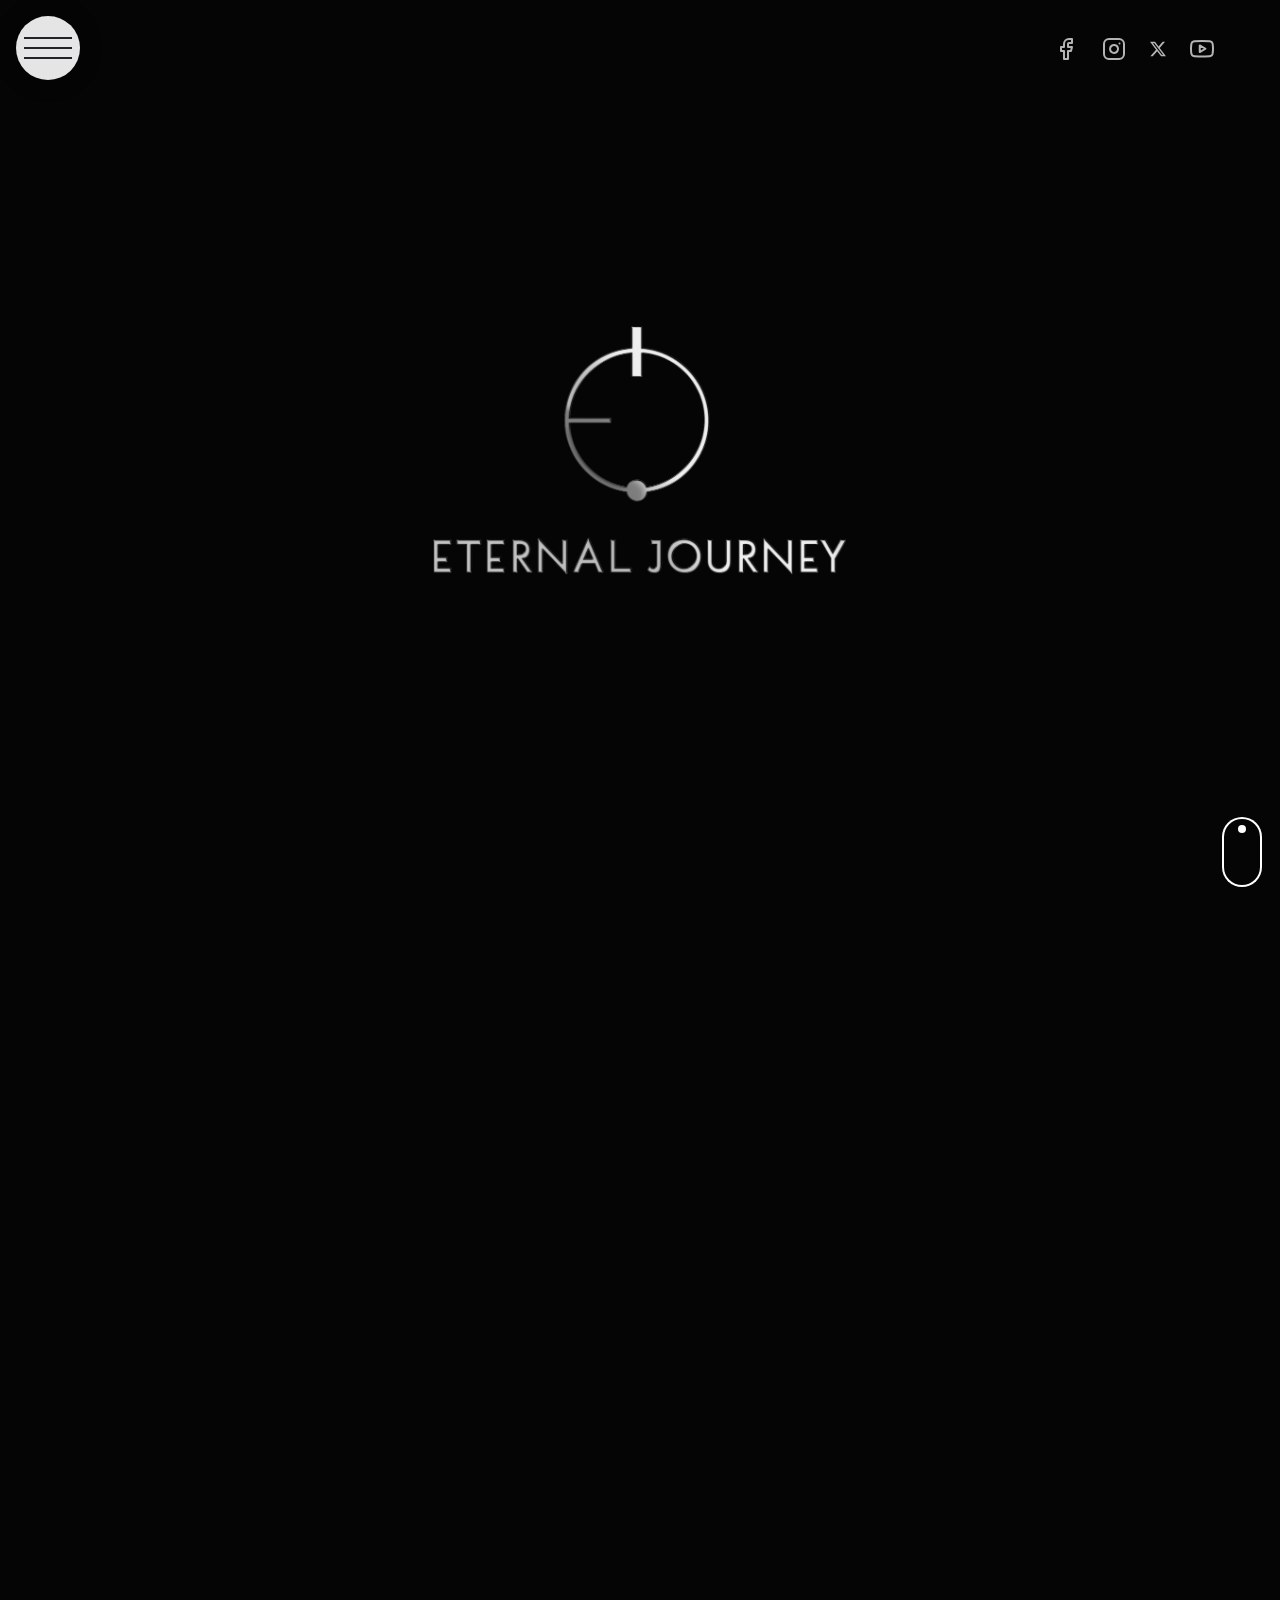
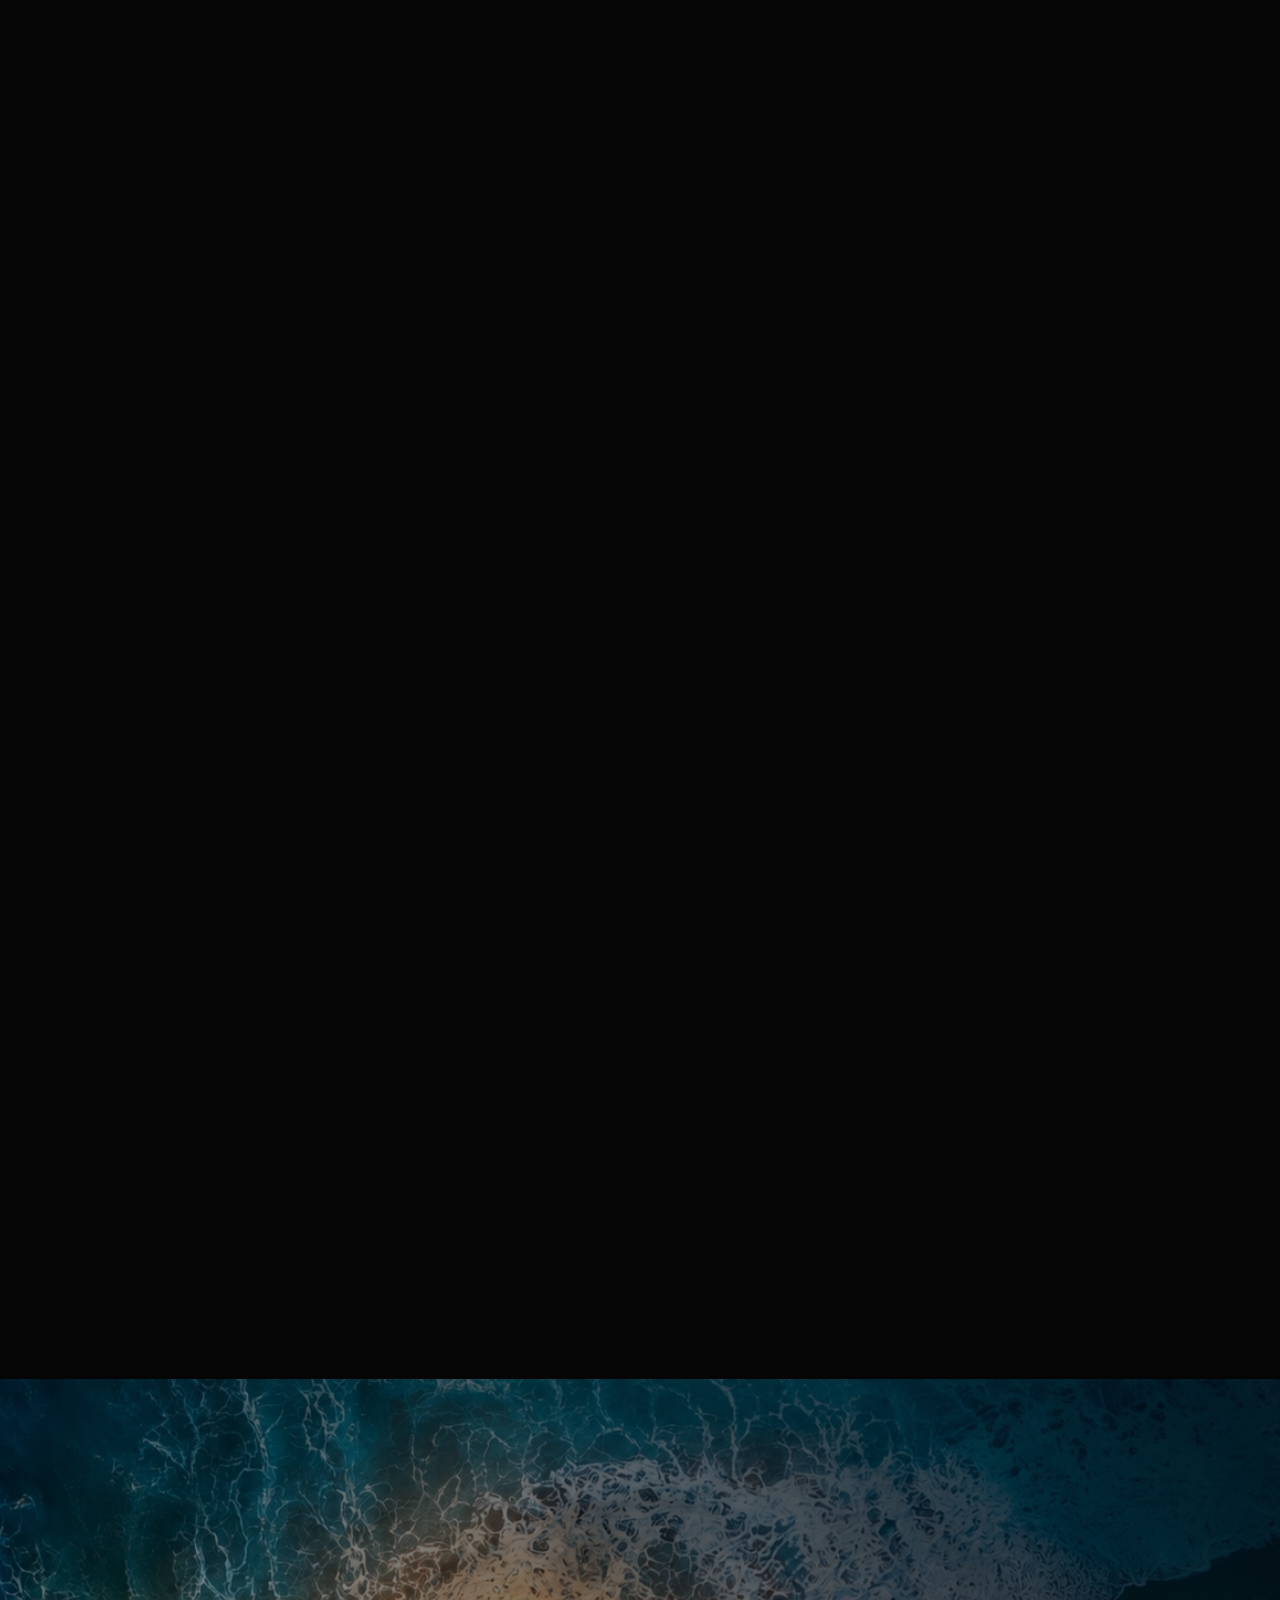
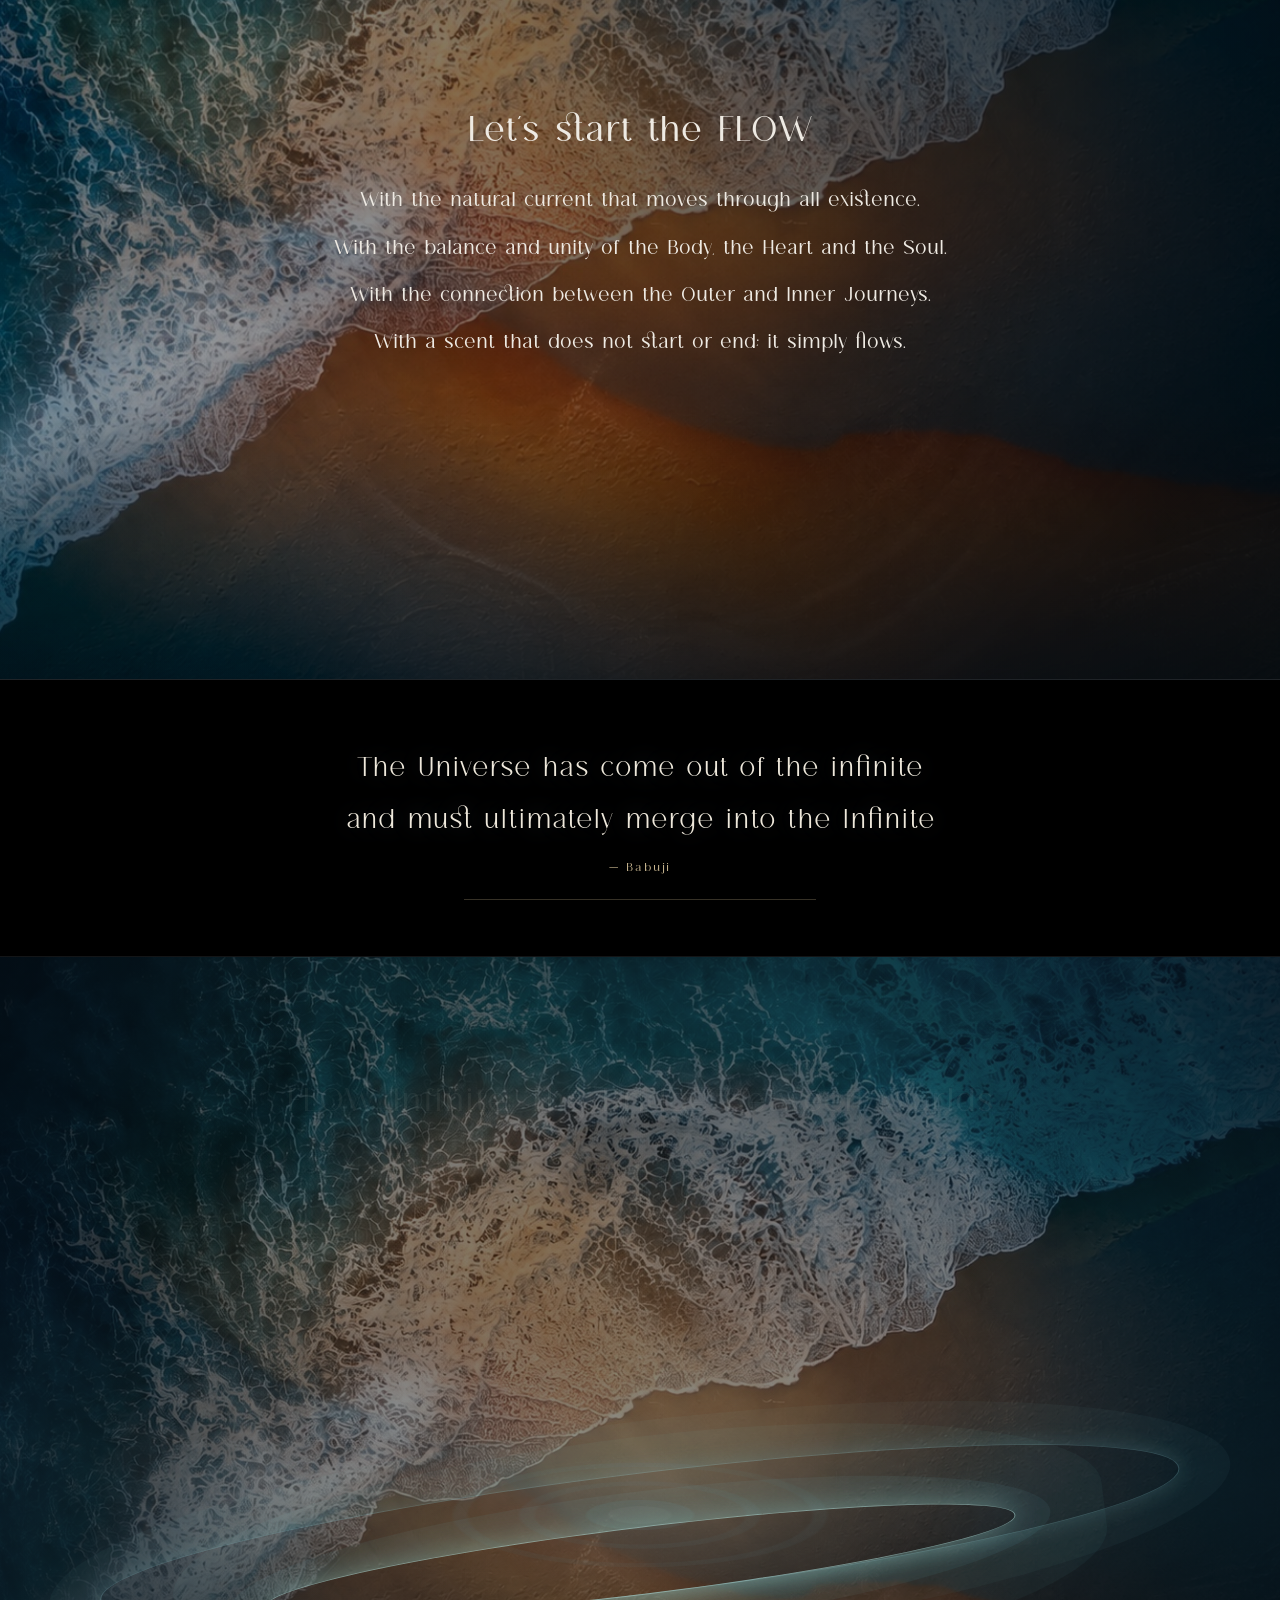
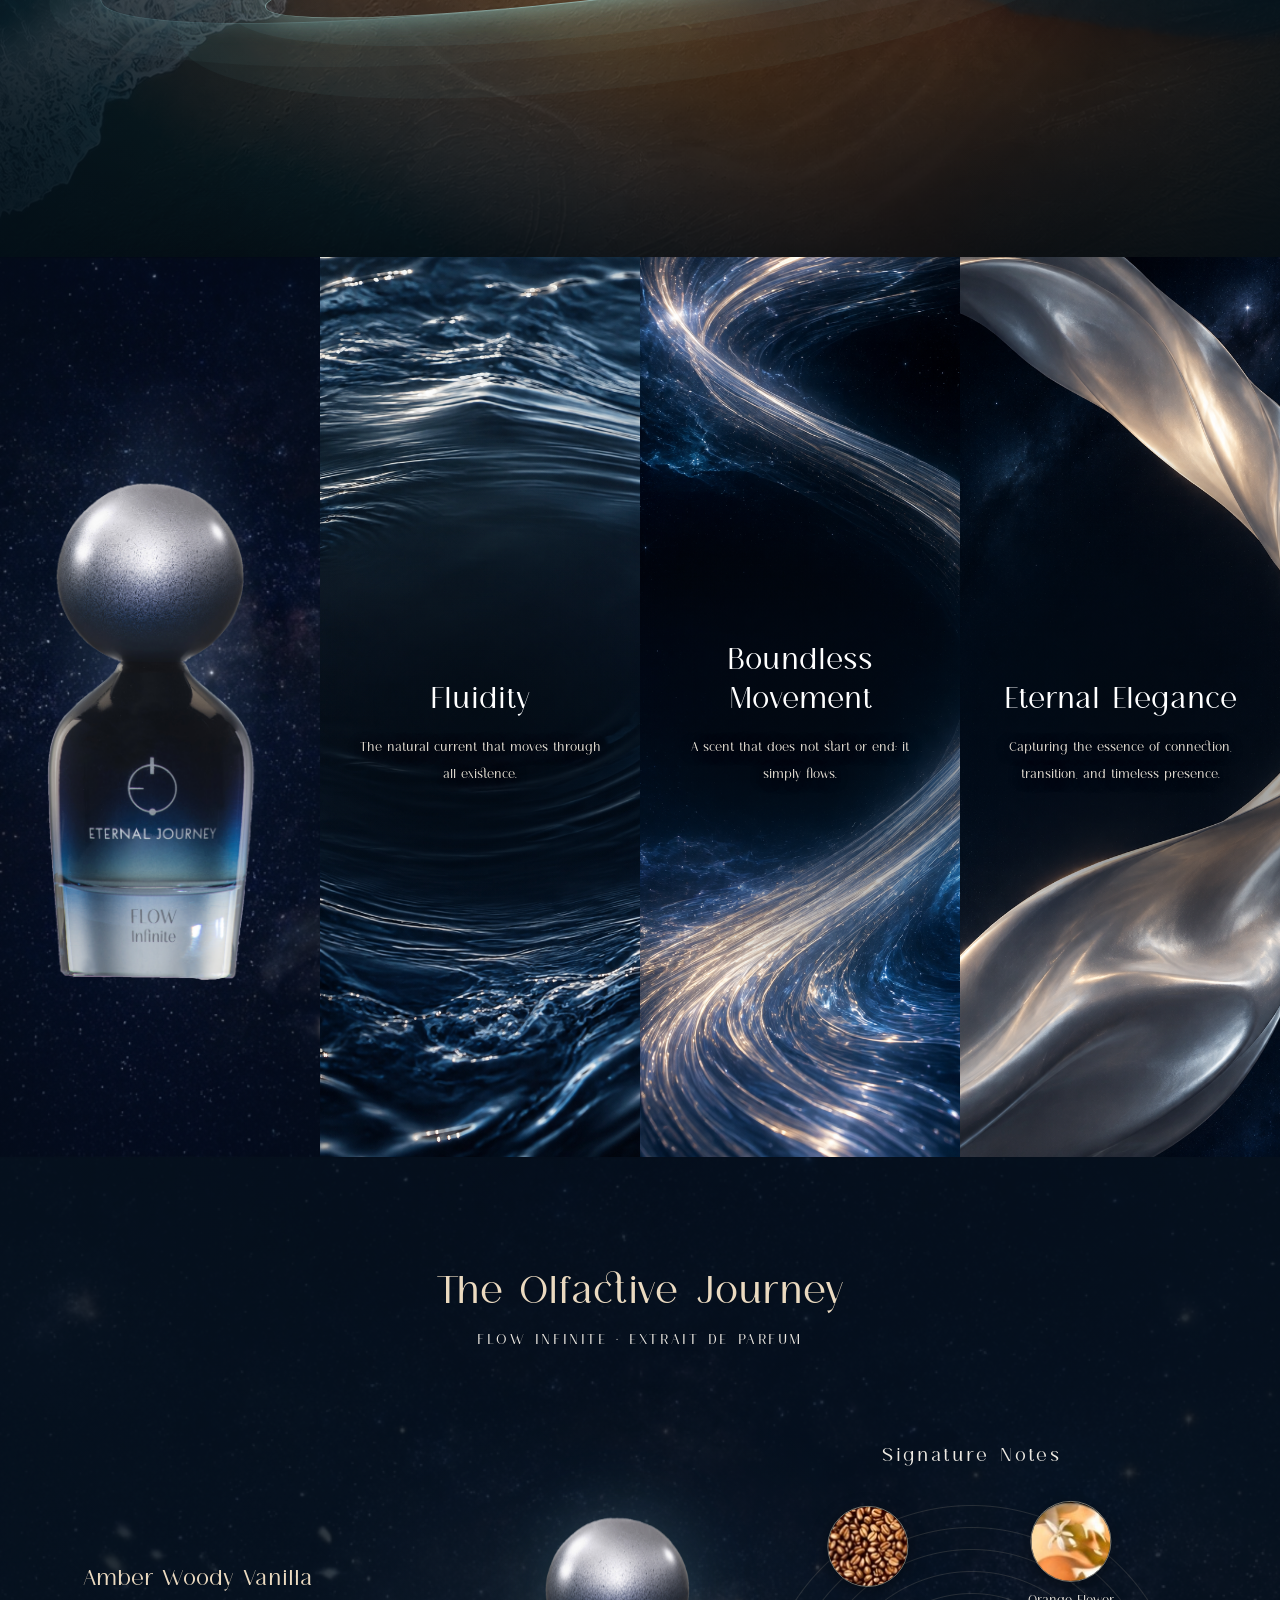
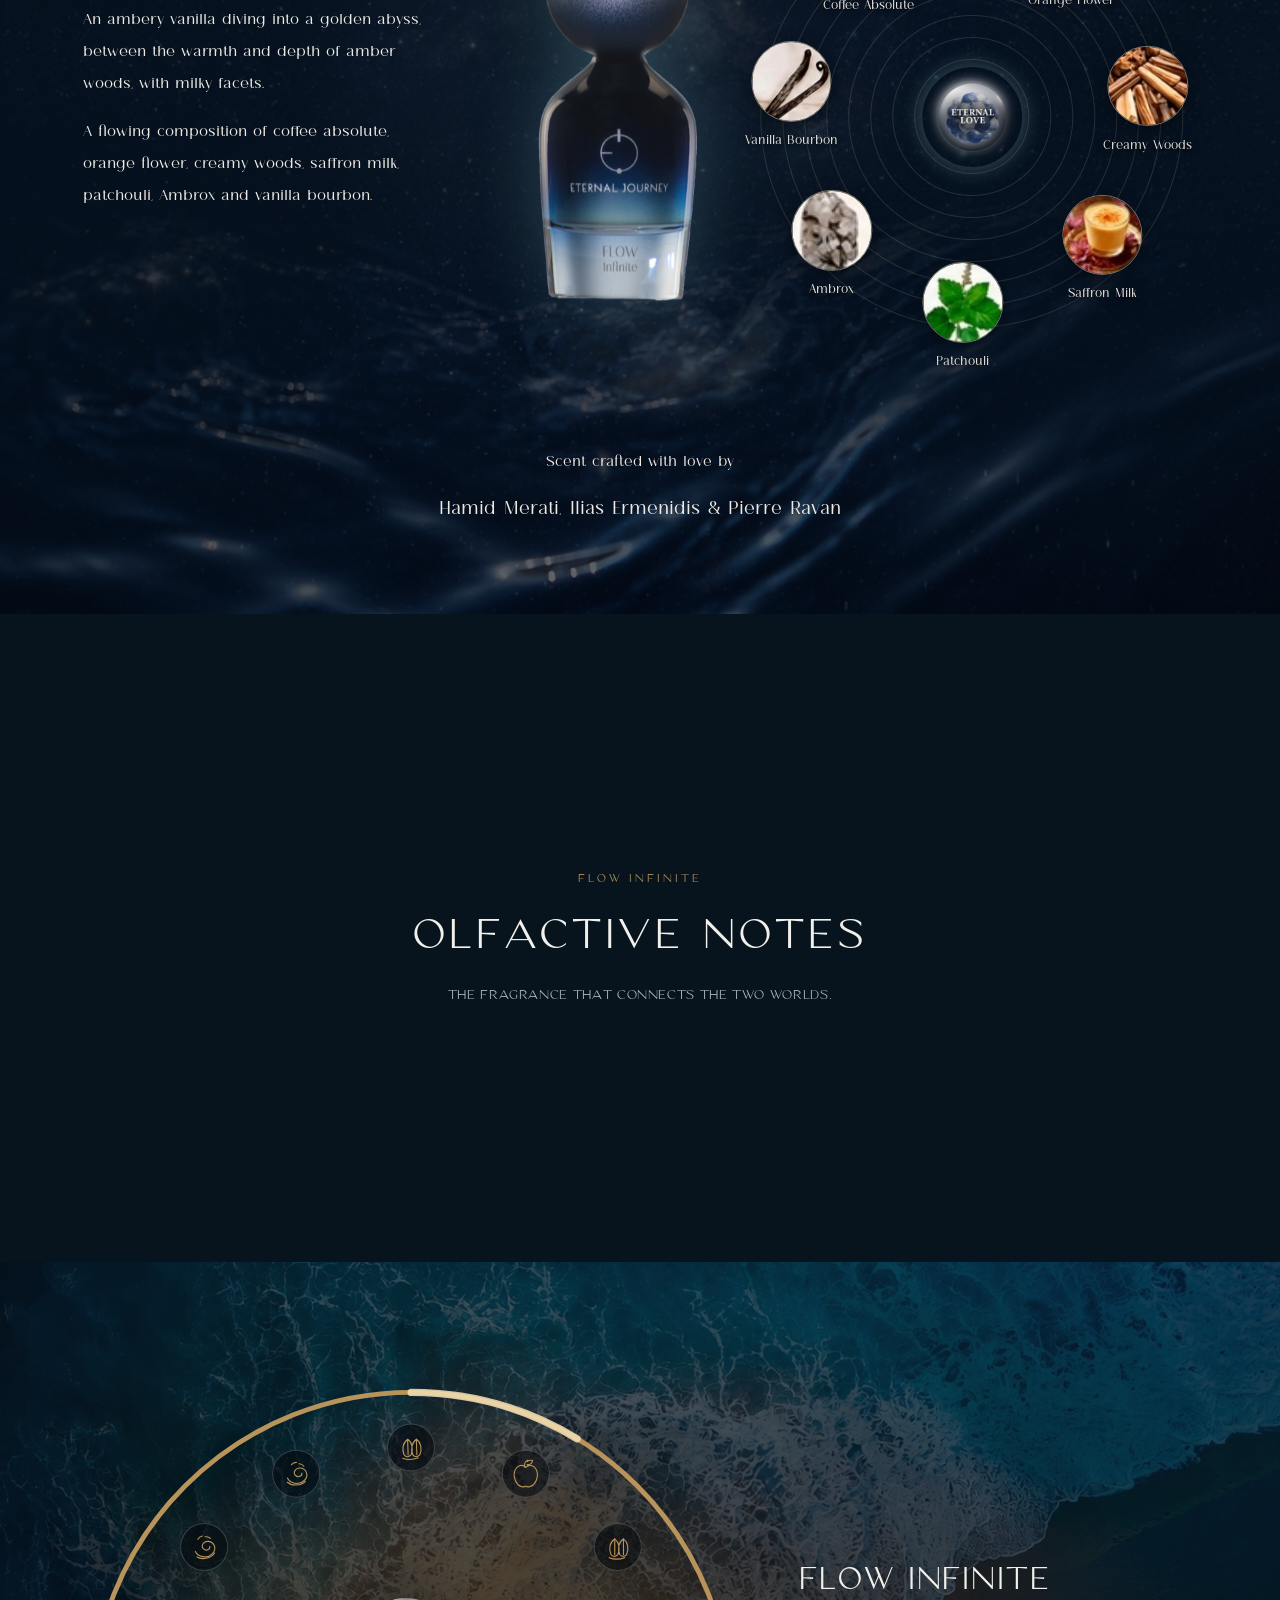
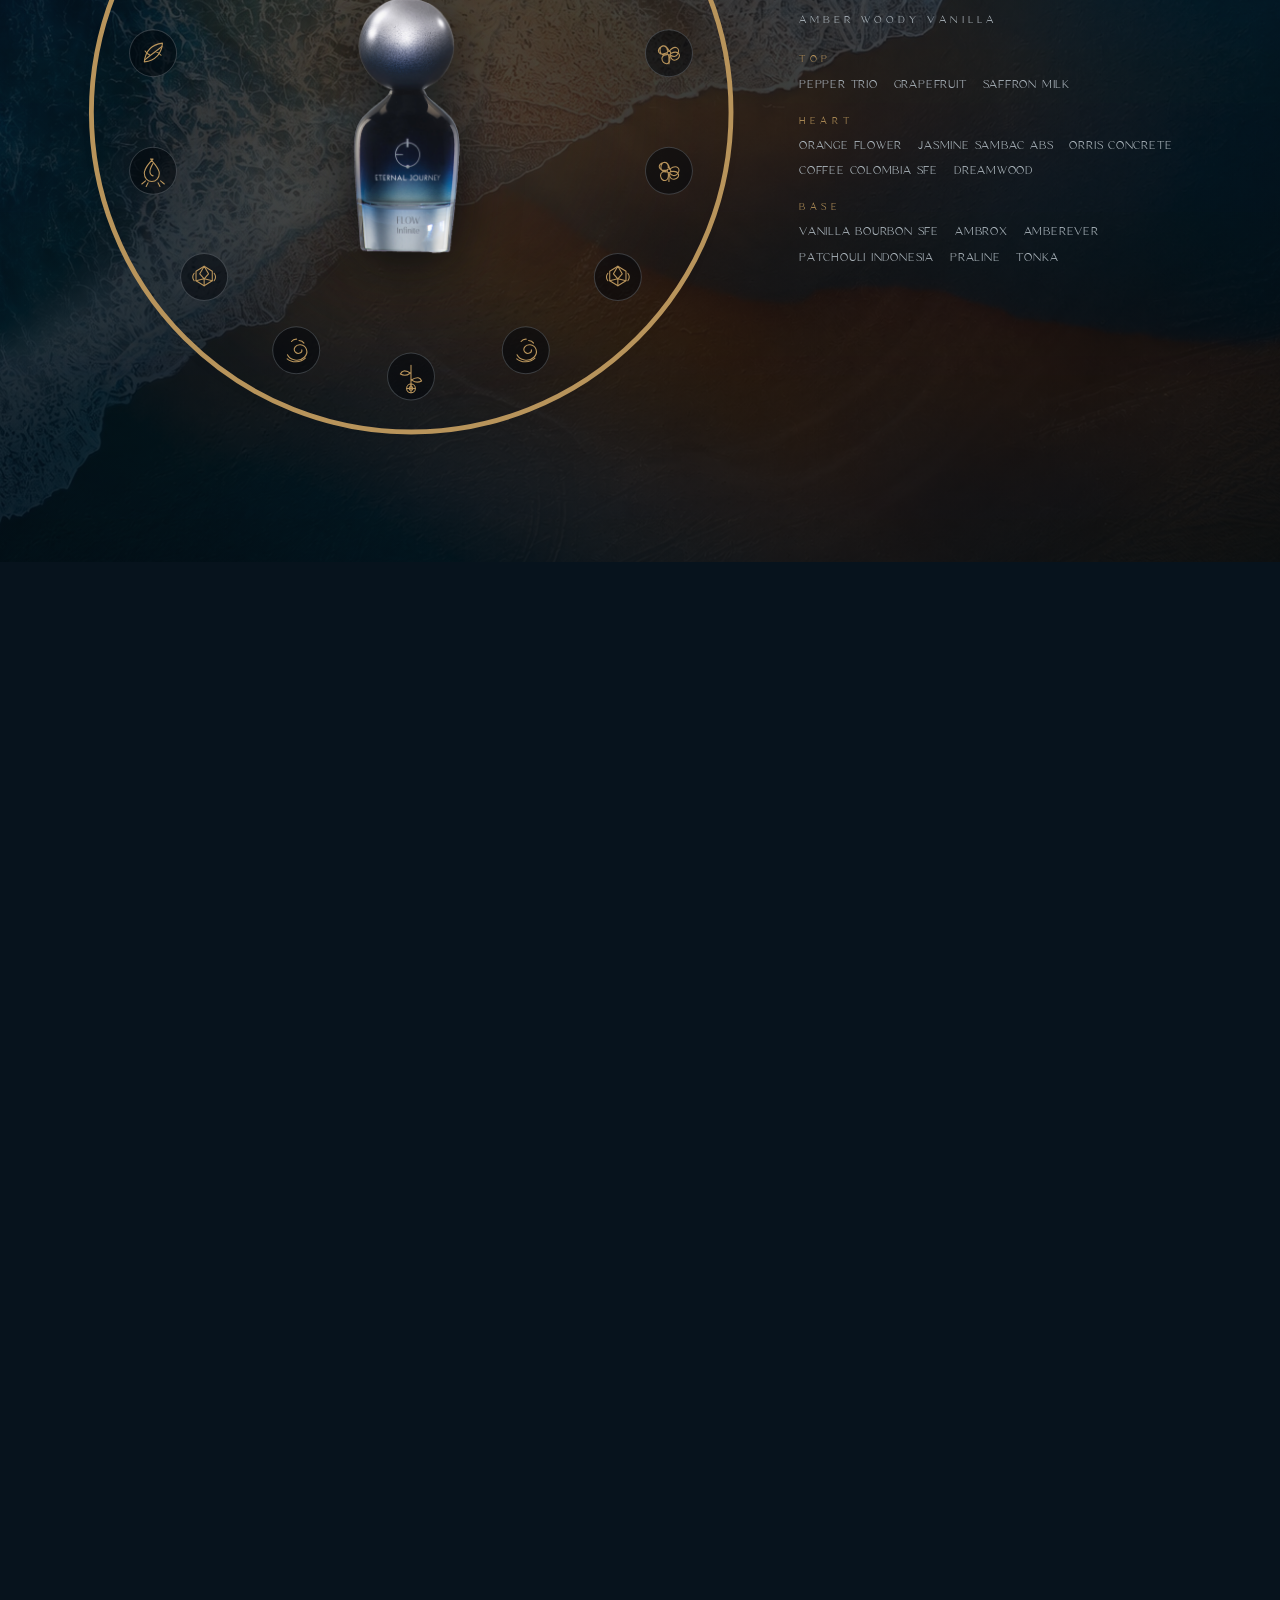
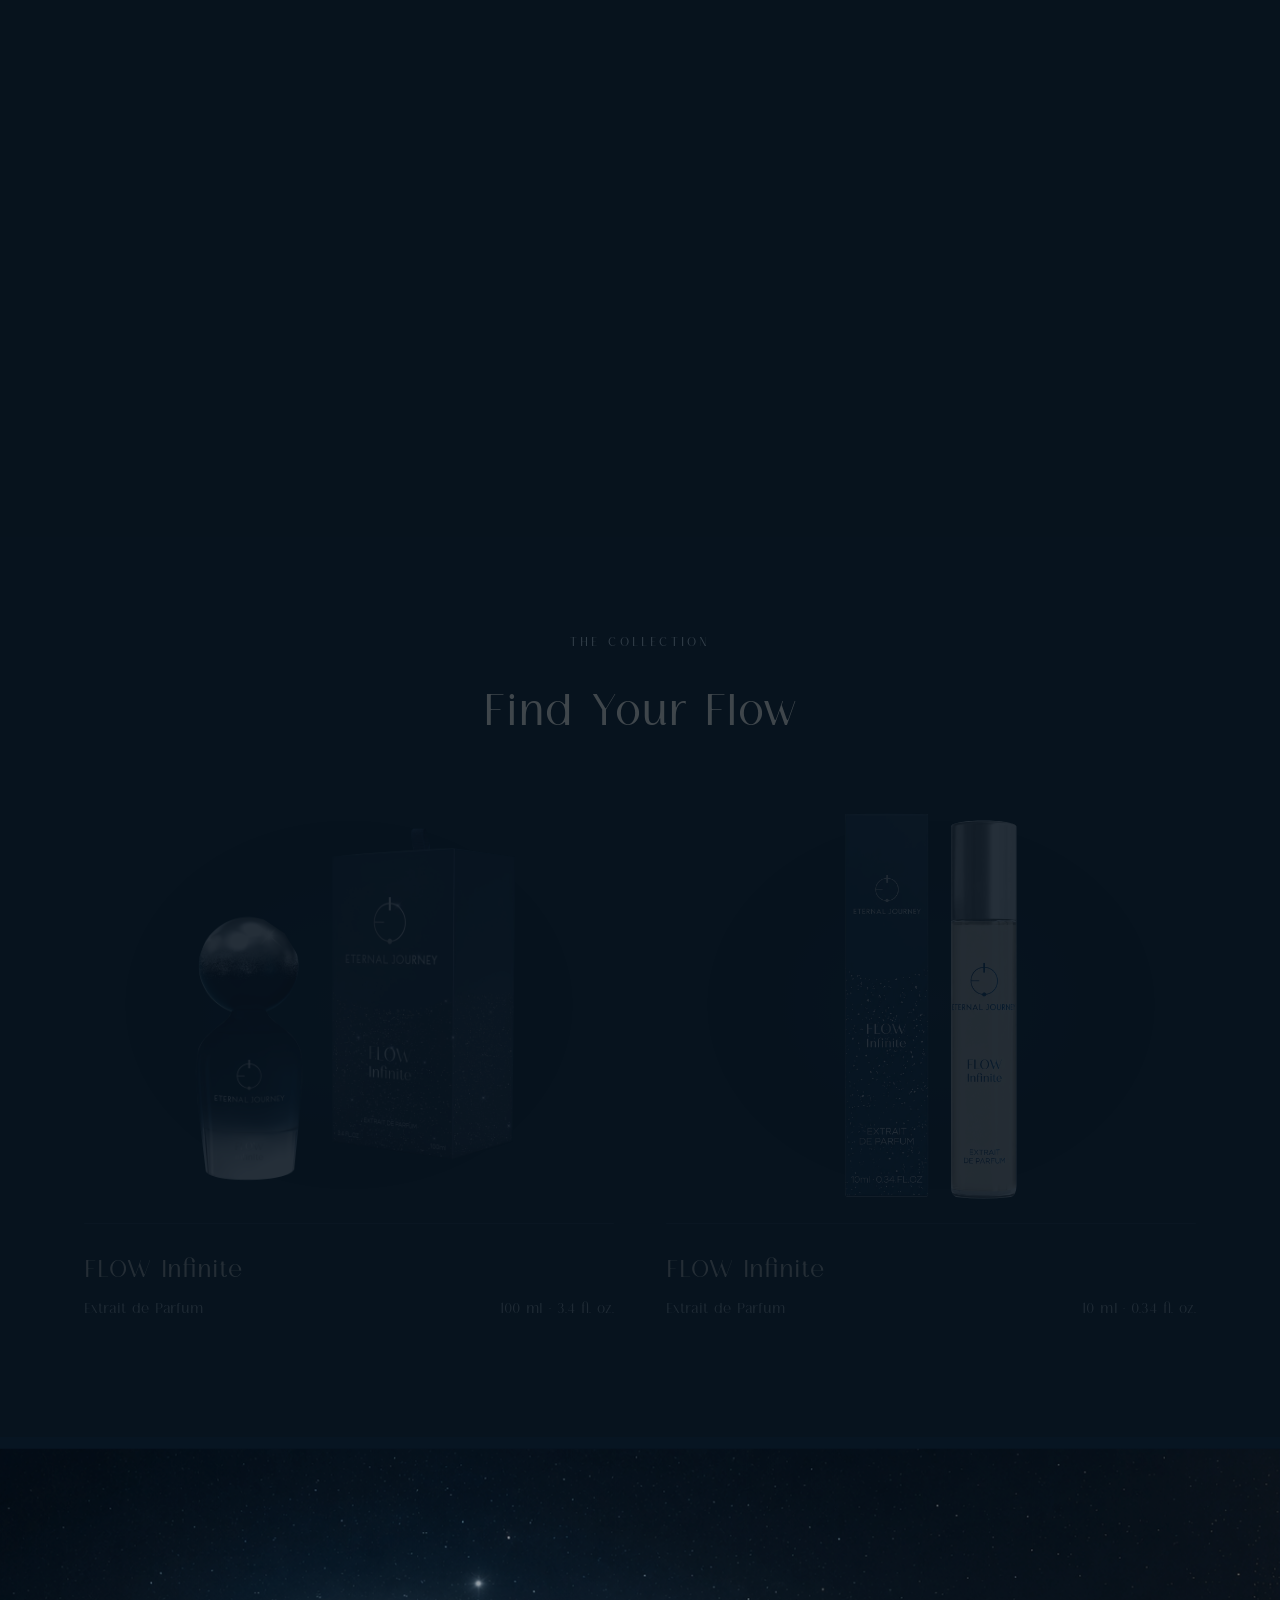
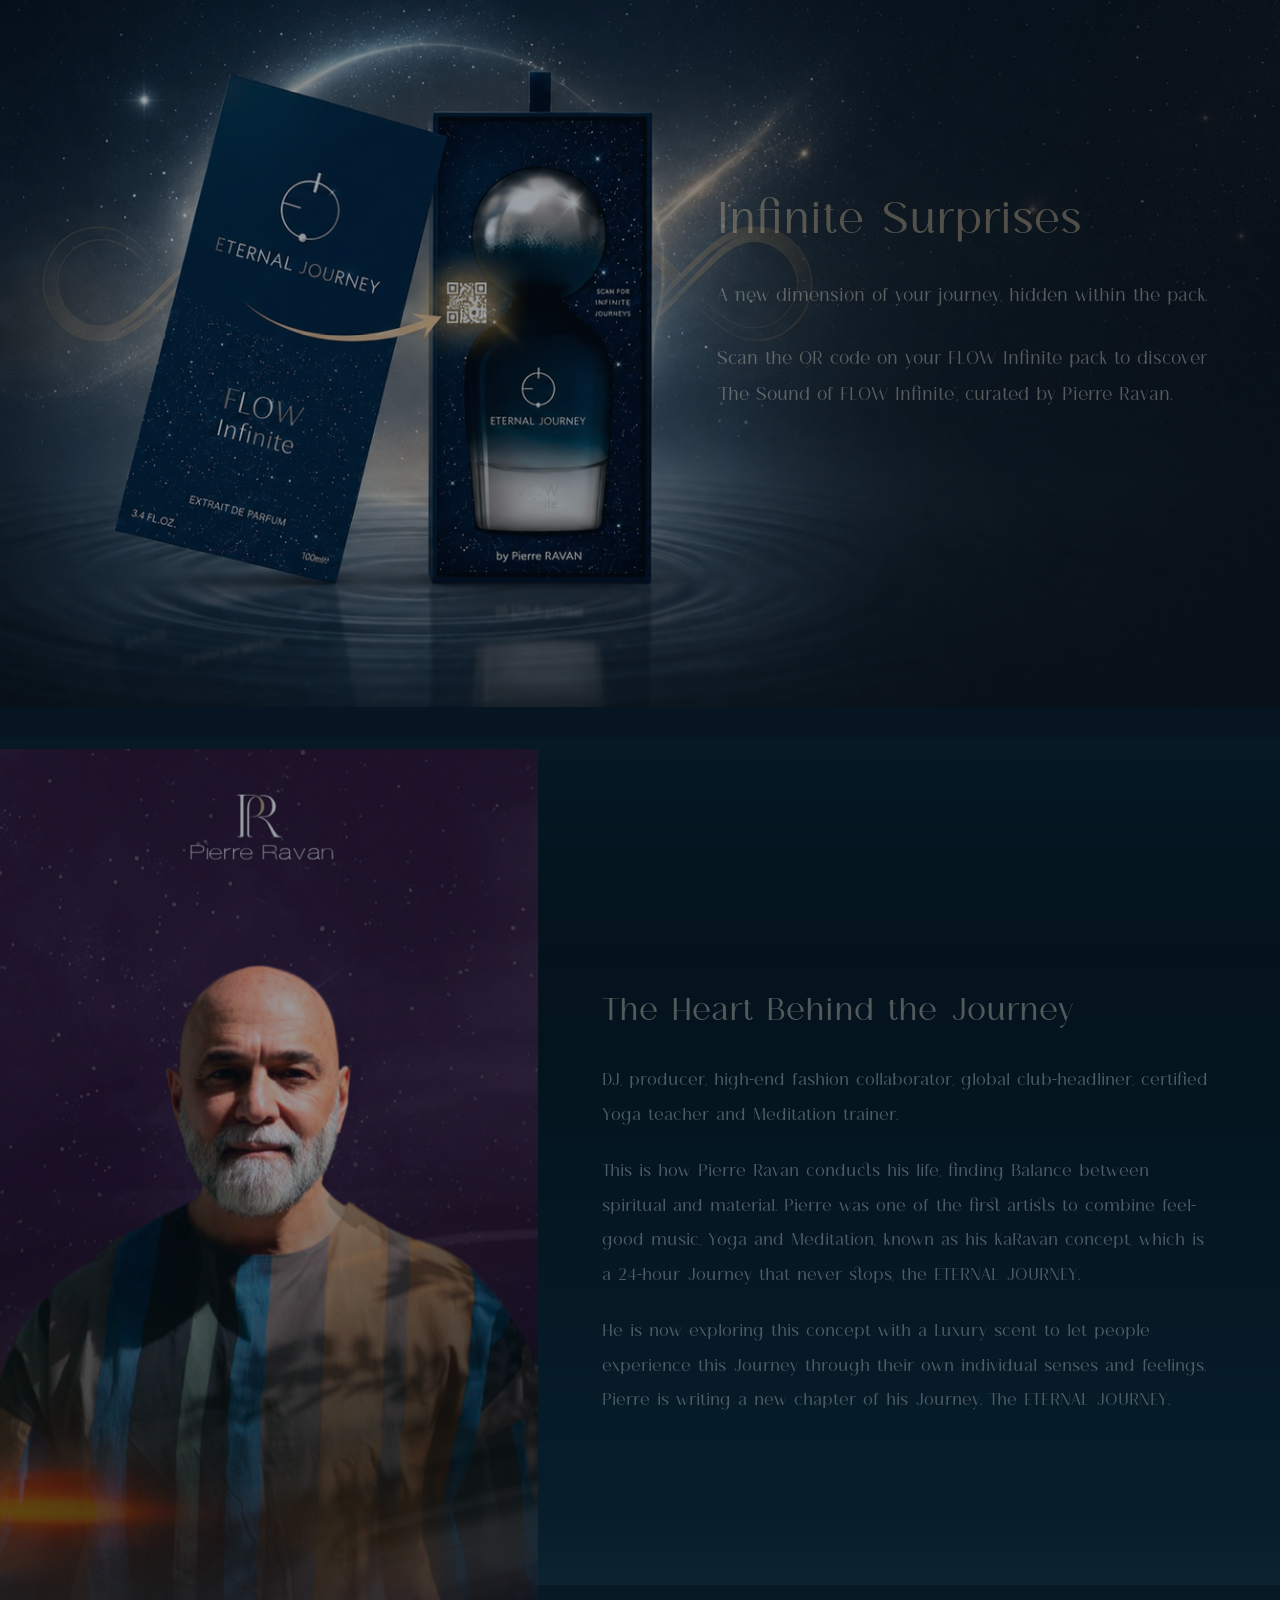
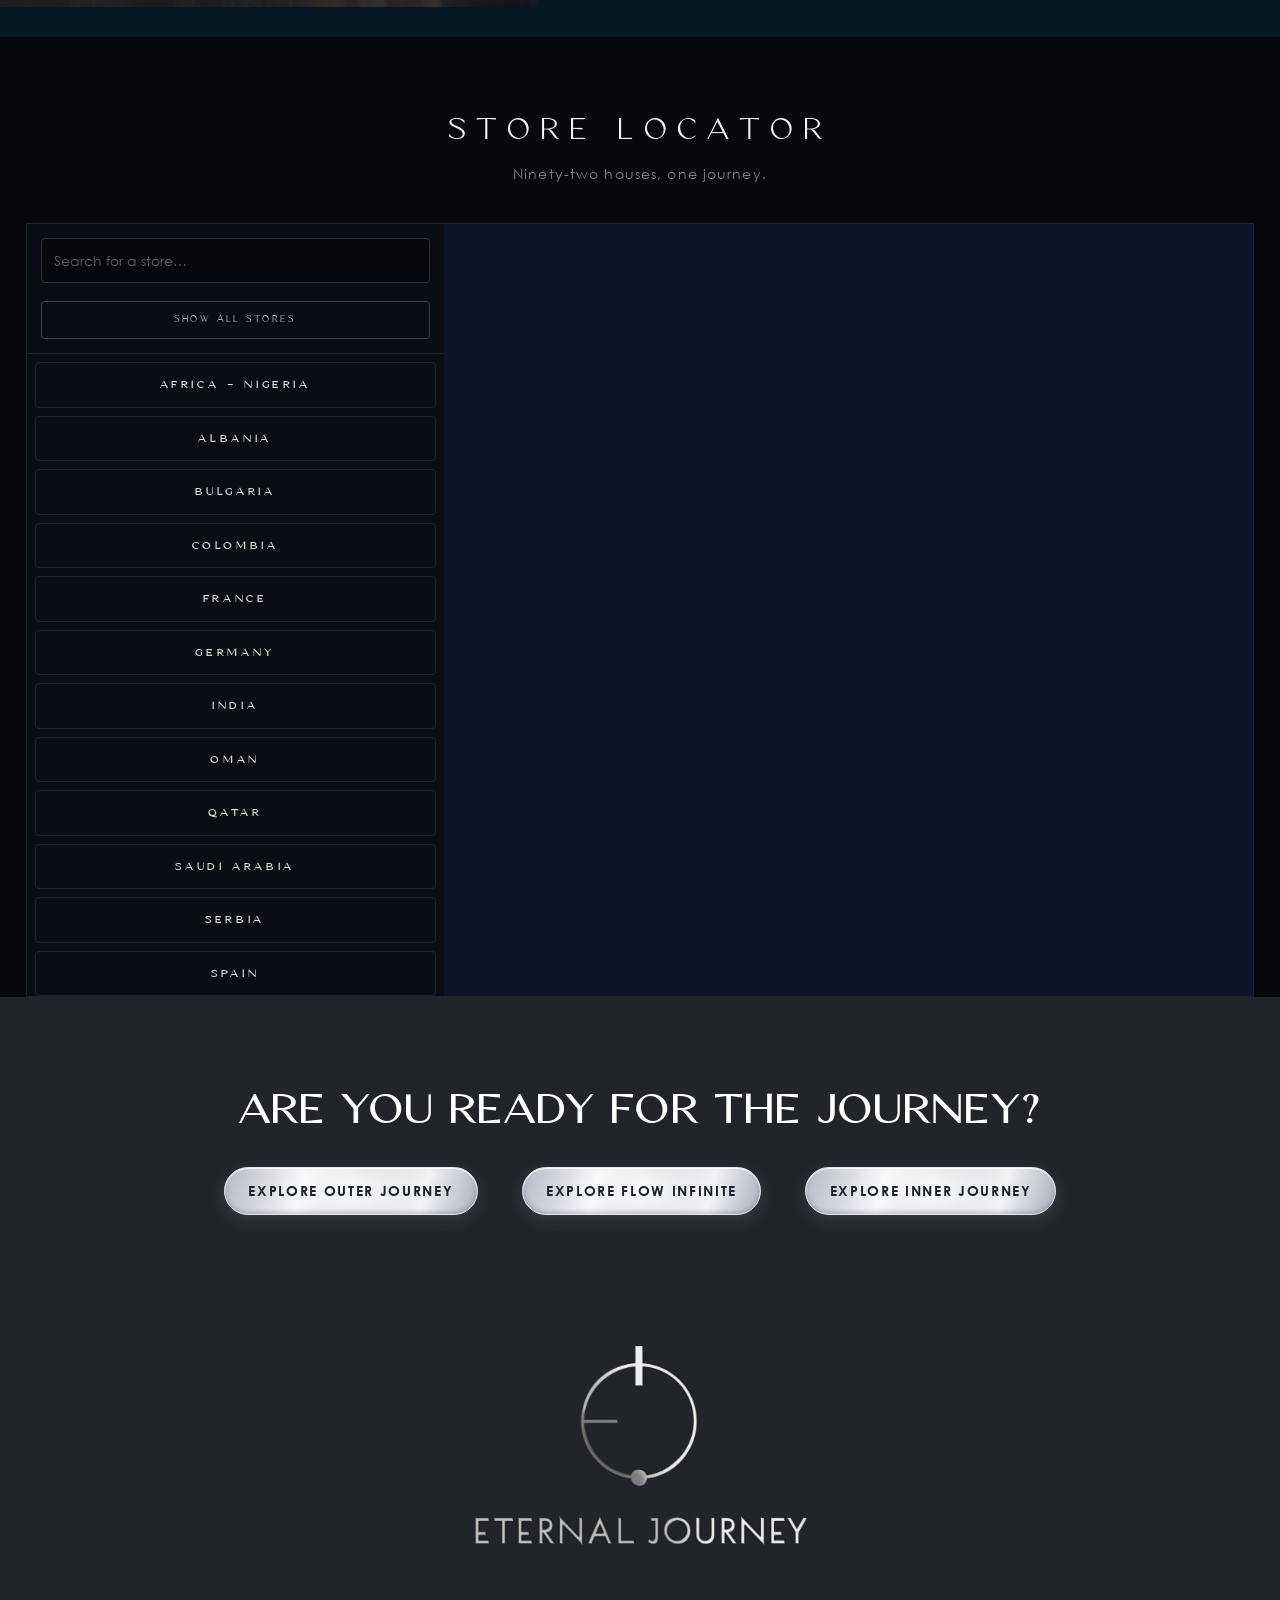
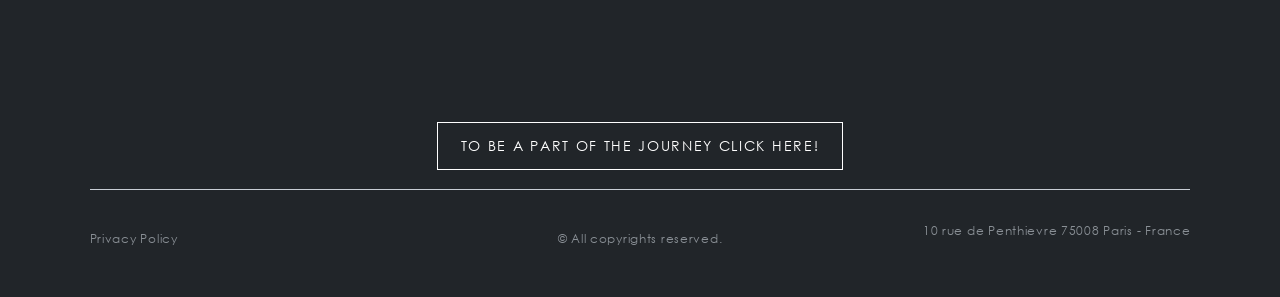
==== commit 7f6ef5d7: "Deploy 2026-09-23T15:45:17Z" ====
--- a/flow-infinite.html
+++ b/flow-infinite.html
@@ -82,11 +82,11 @@
     <!-- Custom CSS -->
     <link rel="stylesheet" href="./assets/css/style.css" />
     <title>ETERNAL JOURNEY | Flow Infinite</title>
-    <script type="module" crossorigin src="/assets/flowInfinite-BhcS4qgX.js"></script>
-    <link rel="modulepreload" crossorigin href="/assets/scent-journey-DK1cbWpj.js">
-    <link rel="modulepreload" crossorigin href="/assets/collection-ground-Dg-A_Tkr.js">
+    <script type="module" crossorigin src="/assets/flowInfinite-rEwg5NCr.js"></script>
+    <link rel="modulepreload" crossorigin href="/assets/scent-journey-m9x7CX_M.js">
+    <link rel="modulepreload" crossorigin href="/assets/collection-ground-BGII_G-d.js">
     <link rel="modulepreload" crossorigin href="/assets/mobile-scroll-D92B4H3a.js">
-    <link rel="stylesheet" crossorigin href="/assets/scent-journey-CM0aUUaF.css">
+    <link rel="stylesheet" crossorigin href="/assets/scent-journey-BZvtX9rM.css">
     <link rel="stylesheet" crossorigin href="/assets/collection-ground-67oWYxlv.css">
     <link rel="stylesheet" crossorigin href="/assets/flowInfinite-fDqbJnGU.css">
   </head>
--- a/assets/scent-journey-BZvtX9rM.css
+++ b/assets/scent-journey-BZvtX9rM.css
@@ -0,0 +1 @@
+:root{--font-display: "Vogue Sans", serif;--font-body: "Century Gothic", sans-serif;--ground-teal: #4ad4cc;--ground-gold: #e0b45c;--ground-ink: #0a0c10;--ground-navy: #0c1528}@font-face{font-family:Vogue Sans;src:url(/fonts/vogue-sans-regular.ttf) format("truetype");font-weight:400;font-style:normal;font-display:swap}@font-face{font-family:Vogue Sans;src:url(/fonts/vogue-sans-medium.ttf) format("truetype");font-weight:500;font-style:normal;font-display:swap}@font-face{font-family:Vogue Sans;src:url(/fonts/vogue-sans-semi-bold.ttf) format("truetype");font-weight:600;font-style:normal;font-display:swap}@font-face{font-family:Vogue Sans;src:url(/fonts/vogue-sans-bold.ttf) format("truetype");font-weight:700;font-style:normal;font-display:swap}@font-face{font-family:Century Gothic;src:url(/fonts/century-gothic-regular.ttf) format("truetype");font-weight:400;font-style:normal;font-display:swap}@font-face{font-family:Century Gothic;src:url(/fonts/century-gothic-bold.ttf) format("truetype");font-weight:700;font-style:normal;font-display:swap}.sr-only{position:absolute;width:1px;height:1px;padding:0;margin:-1px;overflow:hidden;clip:rect(0,0,0,0);white-space:nowrap;border:0}#ground{position:relative;z-index:2;background:var(--ground-ink);color:var(--chrome);font-family:var(--font-body);scroll-margin-top:0}#ground a{color:inherit}#ground a:focus-visible,#ground button:focus-visible,#ground input:focus-visible,#contactModal button:focus-visible,#contactModal input:focus-visible{outline:1px solid var(--ground-gold);outline-offset:3px}#stores{padding:8vh 0 0;background:#07090d;scroll-margin-top:0}.ground-section-head{width:min(92vw,1200px);margin:0 auto 2.4rem;text-align:center}.ground-section-head h2{color:#f0f2f4;font-family:var(--font-display);font-size:clamp(22px,3vw,36px);font-weight:400;letter-spacing:.28em;text-transform:uppercase}.ground-section-head p{margin-top:.7rem;color:#7a818a;font-size:14px;letter-spacing:.08em}#store-locator{display:flex;flex-wrap:wrap;width:min(96vw,1400px);height:min(86vh,820px);margin:0 auto;border:1px solid #1c222c}#store-list{position:relative;width:34%;max-height:100%;padding:0;overflow-y:auto;background:#0a0e14;box-sizing:border-box}#search-container{position:sticky;top:0;z-index:2;display:flex;flex-direction:column;gap:8px;padding:14px;border-bottom:1px solid #1c222c;background:#0a0e14}#search-bar{width:100%;padding:11px 12px;border:1px solid #2a313c;background:#05070a;color:#e8eaed;font-family:var(--font-body);font-size:14px}#search-bar::placeholder{color:#5c6166}#reset-button{width:100%;padding:10px;border:1px solid #3a4250;background:transparent;color:#c8cdd4;font-family:var(--font-display);font-size:11px;letter-spacing:.22em;text-transform:uppercase;cursor:pointer}#reset-button:hover{border-color:var(--ground-gold);color:var(--ground-gold)}#store-items{list-style:none;padding:8px}#store-items li{display:flex;margin-bottom:8px;padding:8px 10px;border:1px solid #1c222c;background:transparent;cursor:pointer}#store-items li:hover,#store-items li:focus-visible{border-color:#3a4250;background:#10161f}#store-items li.store-card{flex-direction:row;align-items:flex-start;gap:12px;min-height:0}#store-items .store-card>div{flex:1;min-width:0}.store-thumb{width:80px;height:80px;flex:0 0 80px;object-fit:cover;background:#10161f}#store-items li.country-card{flex-direction:column;align-items:center;justify-content:center;padding:12px 14px}.country{color:#e4e0d4;font-family:var(--font-display);font-size:13px;letter-spacing:.28em;text-transform:uppercase;text-align:center}.store-name{color:#e8eaed;font-family:var(--font-display);font-size:14px;font-weight:400;letter-spacing:.08em}#store-items li p{margin:.2em 0 0;color:#8a9096;font-size:13px;line-height:1.45}#store-items li a{color:#9aa3ad;text-decoration:underline;text-underline-offset:2px}#map{width:66%;height:100%;background:#0c1528;touch-action:auto}.ground-pin{background:transparent;border:none}.ground-pin span{display:block;width:10px;height:10px;border:1px solid #e8eaed;border-radius:50%;background:radial-gradient(circle at 35% 30%,#f4f6f8,#6f767e 70%,#1a1e24);box-shadow:0 0 0 4px #c8cdd41f}.leaflet-container{background:#0c1528;font-family:var(--font-body)}.leaflet-popup-content-wrapper,.leaflet-popup-tip{background:#0a0e14;color:#c8cdd4;border-radius:0;box-shadow:none}.leaflet-popup-content{margin:12px 14px;font-size:13px;line-height:1.45}.leaflet-popup-content h4{margin-bottom:.4em;color:#e8eaed;font-family:var(--font-display);font-size:14px;font-weight:400;letter-spacing:.12em;text-transform:uppercase}.leaflet-popup-content a{color:var(--ground-teal)}.leaflet-popup-content img,#modal-body img{display:block;width:100%;max-height:180px;margin:.45em 0 .65em;object-fit:cover;background:#10161f}.leaflet-control-attribution{background:#050506b3;color:#5c6166;font-size:10px}.leaflet-control-attribution a{color:#8a9096}#store-modal{display:none;position:fixed;inset:0;z-index:80;background:#050506b8}#store-modal.is-open{display:grid;place-items:center;padding:24px}#store-modal .modal-content{position:relative;width:min(92vw,420px);padding:28px 24px 24px;border:1px solid #2a313c;background:#0a0e14}#store-modal .close-button{position:absolute;top:10px;right:14px;color:#8a9096;font-size:28px;line-height:1;cursor:pointer}#modal-body h4{margin-bottom:.7em;font-family:var(--font-display);font-size:16px;font-weight:400;letter-spacing:.14em;text-transform:uppercase}#modal-body p{margin-top:.45em;color:#9aa0a6;font-size:14px}@media(max-width:768px){#store-locator{flex-direction:column;height:auto}#store-list{width:100%;height:50vh;max-height:50vh}#map{width:100%;height:50vh}}.ground-join{margin-top:auto;margin-bottom:1.2rem}#contact{scroll-margin-bottom:12vh}#contactModal{display:none;position:fixed;inset:0;z-index:90;align-items:center;justify-content:center;padding:24px;background:#050506d1}#contactModal.is-open{display:grid}.contact-modal-panel{position:relative;width:min(92vw,460px);max-height:min(88vh,720px);overflow:auto;padding:32px 28px 28px;border:1px solid #9aa0a6;box-shadow:inset 0 0 0 1px #e0b45c6b;background:#0a0e14}.contact-modal-close{position:absolute;top:10px;right:12px;border:0;background:transparent;color:#8a9096;font-size:28px;line-height:1;cursor:pointer}.contact-modal-close:hover{color:#e8eaed}#contact-modal-title{margin:0 2rem 1.4rem 0;color:#f0f2f4;font-family:var(--font-display);font-size:18px;font-weight:400;letter-spacing:.22em;text-transform:uppercase}#contactForm{display:grid;gap:1.1rem}#contactForm[hidden]{display:none}.ground-types{display:flex;justify-content:space-between;gap:1rem;padding-bottom:.4rem;border-bottom:1px solid #1c222c}.ground-types label{display:flex;align-items:center;gap:.55rem;color:#c8cdd4;font-size:13px;letter-spacing:.12em;text-transform:uppercase;cursor:pointer}.ground-types input{accent-color:var(--ground-gold)}.ground-field{display:grid;gap:.35rem}.ground-field label{color:#8a9096;font-size:11px;letter-spacing:.2em;text-transform:uppercase}.ground-field input{width:100%;padding:12px 0;border:0;border-bottom:1px solid #2a313c;background:transparent;color:#e8eaed;font-family:var(--font-body);font-size:16px;border-radius:0}.ground-field input:focus{border-bottom-color:var(--ground-gold);outline:none}.ground-error{min-height:1.1em;color:#c45b5b;font-size:12px;opacity:0}.ground-error.is-on{opacity:1}#contactForm button[type=submit]{justify-self:start;margin-top:.6rem;padding:12px 28px;border:1px solid #c8cdd4;background:transparent;color:#e8eaed;font-family:var(--font-display);font-size:12px;letter-spacing:.28em;text-transform:uppercase;cursor:pointer}#contactForm button[type=submit]:hover{border-color:var(--ground-gold);color:var(--ground-gold)}#contactForm button[type=submit]:disabled{opacity:.5;cursor:wait}.ground-form-status{display:none;padding:1.2rem 0;color:#c8cdd4;font-size:15px;line-height:1.55}.ground-form-status.is-on{display:block}.ground-form-status strong{display:block;margin-bottom:.4em;color:var(--ground-gold);font-family:var(--font-display);font-weight:400;letter-spacing:.16em;text-transform:uppercase}.ground-form-note{margin-top:.6em;color:#6a717a;font-size:12px}.ground-close{position:relative;display:flex;flex-direction:column;align-items:center;justify-content:space-between;box-sizing:border-box;min-height:100vh;min-height:100dvh;padding:clamp(3rem,9vh,7.5rem) clamp(1.5rem,7vw,6.5rem) max(4.5vh,env(safe-area-inset-bottom,0px));background:#212529;text-align:center}.ground-ready{margin:0 0 1.75rem;max-width:18em;color:#fff;font-family:var(--font-display);font-size:clamp(2.1rem,4vw,3.25rem);font-weight:700;letter-spacing:.02em;line-height:1.2}.ground-explore{display:flex;flex-direction:column;align-items:stretch;gap:.65rem}.ground-flow-label-mobile{display:none}@media(min-width:992px){.ground-explore{flex-direction:row;align-items:center;flex-wrap:wrap;justify-content:center;gap:2.75rem}}#ground .ground-explore a,#ground .ground-join,.home-catalog .catalog-link{display:inline-block;padding:.85rem 1.45rem;border:1px solid #fff;background:transparent;color:#fff;font-family:var(--font-body);font-size:14px;font-weight:400;letter-spacing:.12em;line-height:1.35;text-transform:uppercase;text-decoration:none;cursor:pointer}#ground .ground-explore a:hover,#ground .ground-join:hover{background:#fff;color:#050506}#ground .ground-explore a,.home-catalog .catalog-link{border:1px solid #e5e8ee;border-radius:999px;background:radial-gradient(ellipse 34% 150% at 52% 50%,rgba(255,255,255,.95),transparent 100%),linear-gradient(105deg,#b5bac6,#f5f5f7 31%,#bfc3cc 54%,#f1f0f4 78%,#aab1be);box-shadow:inset 0 1px 1px #fff,inset 0 -2px 4px #2630413d,0 5px 18px #ced5e124;color:#19212e;font-weight:700;transition:transform .18s ease,box-shadow .18s ease,filter .18s ease}#ground .ground-explore a:hover,.home-catalog .catalog-link:hover{background:radial-gradient(ellipse 34% 150% at 52% 50%,#fff,transparent 100%),linear-gradient(105deg,#c1c5cf,#fff 31%,#cbd0d9 54%,#fff 78%,#bac1cd);box-shadow:inset 0 1px 1px #fff,inset 0 -2px 4px #26304133,0 8px 24px #ced5e13b;color:#111923;transform:translateY(-2px)}#ground .ground-explore a:active,.home-catalog .catalog-link:active{transform:translateY(0)}.home-catalog .catalog-link{box-sizing:border-box;max-width:100%;min-height:44px;padding:.72rem .85rem;font-size:clamp(.67rem,.95vw,.83rem);letter-spacing:.08em;line-height:1.3;text-align:center}.home-catalog .catalog-link:focus-visible{outline:2px solid #715837;outline-offset:4px}@media(max-width:720px){.ground-flow-label-desktop{display:none}.ground-flow-label-mobile{display:inline;text-transform:none}.home-catalog .catalog-link,.home-catalog .catalog-link:hover,.home-catalog .catalog-link:active{min-height:44px;padding:.35rem 0;border:0;border-radius:0;background:none;box-shadow:none;color:#e8e2d8;font-weight:700;text-decoration:underline;text-decoration-thickness:1px;text-underline-offset:.3em;transform:none}.home-catalog .catalog-link:hover{color:#fff}.home-catalog .catalog-link:focus-visible{outline-color:#d8bd8e}}@media(prefers-reduced-motion:reduce){#ground .ground-explore a,.home-catalog .catalog-link{transition:none}}.ground-mono{position:absolute;left:50%;top:50%;width:min(56vmin,390px);height:auto;aspect-ratio:1024 / 743;max-width:none;margin:0;transform:translate(-50%,-50%);pointer-events:none}.ground-legal{display:grid;gap:.75rem;align-self:stretch;width:auto;margin-top:0;padding-top:2rem;border-top:1px solid #c8cdd4;color:#8a9096;font-size:12px;letter-spacing:.06em;text-align:center}.ground-legal address{font-style:normal}.ground-legal a{color:#8a9096;text-decoration:none}.ground-legal a:hover{color:#c8cdd4}@media(max-width:859px){.ground-close{min-height:0;justify-content:flex-start;padding:clamp(2.5rem,7svh,4rem) clamp(1.5rem,7vw,2.5rem) max(2.5rem,env(safe-area-inset-bottom,0px))}.ground-ready{margin-bottom:1.25rem;font-size:clamp(2rem,8vw,2.25rem)}.ground-explore{align-self:center;width:min(100%,19rem);gap:.5rem}#ground .ground-explore a,#ground .ground-join{box-sizing:border-box;min-height:44px;padding:.65rem 1rem}.ground-mono{position:static;width:min(56vw,13.75rem);margin:1.25rem 0;transform:none}.ground-join{width:min(100%,20rem);margin:0 0 1.25rem}.ground-legal{gap:.55rem;padding-top:1.25rem}}@media(min-width:860px){.ground-legal{grid-template-columns:1fr auto 1fr;align-items:center}.ground-legal>:first-child{justify-self:start}.ground-legal>:last-child{justify-self:end;text-align:right}}#scent-journey{--sj-ink: #f2f0ea;--sj-silver: #aeb8bf;--sj-midnight: #07131d;--sj-gold: #b8945b;--sj-shadow: #02070b;position:relative;background:var(--sj-midnight);color:var(--sj-ink);font-family:Vogue Sans,Century Gothic,serif;overflow-x:clip}#scent-journey .journey-editorial{position:relative;min-height:100svh;padding:clamp(4rem,7vh,6rem) 7vw;display:grid;align-items:center;box-sizing:border-box;opacity:0;transform:translateY(28px);transition:opacity .8s ease,transform .9s cubic-bezier(.22,1,.36,1)}#scent-journey .journey-editorial.is-visible{opacity:1;transform:translateY(0)}#scent-journey .journey-editorial__inner{width:min(100%,76rem);margin-inline:auto}#scent-journey .journey-editorial--manifesto .journey-editorial__inner{display:grid;grid-template-columns:minmax(0,.9fr) minmax(0,1.1fr);align-items:center;gap:clamp(2.5rem,5vw,5rem);min-height:min(56svh,35rem)}#scent-journey .journey-editorial--manifesto .journey-editorial__copy{max-width:none;margin-top:0}#scent-journey .journey-editorial--manifesto{background-color:#02070b;background-image:radial-gradient(circle at 50% 46%,rgba(11,41,55,.14),transparent 54%),linear-gradient(180deg,#02070bf2,#02070bfb),url(/assets/brand/flowbg.jpeg);background-position:center;background-size:cover}#scent-journey .journey-editorial--story .journey-editorial__inner{display:grid;grid-template-columns:minmax(0,.8fr) minmax(0,1.2fr);grid-template-rows:1fr auto;column-gap:clamp(2.5rem,5vw,5rem);align-items:start;padding:clamp(2rem,5vw,4.25rem);border:1px solid rgba(184,148,91,.48);background:linear-gradient(135deg,#02070b1f,#02070b05)}#scent-journey .journey-editorial--story .journey-editorial__copy{max-width:none;margin-top:0}#scent-journey .journey-editorial--story .journey-editorial__heading{grid-column:1;grid-row:1}#scent-journey .journey-editorial--story .journey-editorial__copy{grid-column:2;grid-row:1 / span 2}#scent-journey .journey-editorial--story .journey-editorial__signoff{grid-column:1;grid-row:2}#scent-journey .journey-editorial--story{background-color:#02070b;background-image:linear-gradient(135deg,#04111bed,#02070bf7),url(/assets/brand/night-sky-starry-belt.jpeg);background-position:center;background-size:cover}#scent-journey .journey-editorial__thesis,#scent-journey .journey-editorial__signoff{margin:0;color:var(--sj-gold);font-size:clamp(.68rem,1vw,.8rem);letter-spacing:.24em;line-height:1.65;text-transform:uppercase}#scent-journey .journey-editorial h2{margin:1.2rem 0 0;color:var(--sj-ink);font-family:var(--display);font-size:clamp(2.2rem,5vw,4.8rem);font-weight:400;letter-spacing:.035em;line-height:1.08}#scent-journey .journey-editorial--manifesto h2{margin:0;color:var(--sj-gold);font-family:var(--body);font-size:clamp(.98rem,1.3vw,1.2rem);font-weight:400;letter-spacing:.24em;line-height:1.65;text-transform:uppercase}#scent-journey .journey-editorial__headline{margin:1.2rem 0 0;color:var(--sj-ink);font-family:var(--display);font-size:clamp(2.2rem,5vw,4.8rem);font-weight:400;letter-spacing:.035em;line-height:1.08}#scent-journey .journey-editorial--story h2{font-size:clamp(1.55rem,2.8vw,2.75rem);letter-spacing:.07em;text-transform:uppercase}#scent-journey .journey-editorial__brand{display:inline-block;white-space:nowrap}#scent-journey .journey-editorial__thesis{margin-top:1.45rem;color:var(--sj-silver)}#scent-journey .journey-editorial__copy{display:grid;gap:1.2rem;margin-top:clamp(2rem,4vh,3rem);color:#f2f0eae0;font-family:var(--body);font-size:clamp(1.03rem,1.5vw,1.26rem);letter-spacing:.015em;line-height:1.7}#scent-journey .journey-editorial__copy p{margin:0}#scent-journey .journey-editorial__signoff{margin-top:clamp(2.5rem,5vh,4rem);color:var(--sj-ink)}#scent-journey .scent-intro{min-height:72svh;padding:clamp(2rem,4vh,4rem) 5vw;box-sizing:border-box;display:grid;place-content:center;text-align:center;opacity:0;transform:translateY(28px);transition:opacity .8s ease,transform .9s cubic-bezier(.22,1,.36,1)}#scent-journey .scent-intro.is-visible{opacity:1;transform:translateY(0)}#scent-journey .scent-intro h2{margin:0;font-size:clamp(2rem,4vw,3.4rem);font-weight:400;letter-spacing:.08em;text-transform:uppercase;color:var(--sj-ink)}#scent-journey .scent-intro p{margin:1rem auto 0;max-width:36rem;color:var(--sj-silver);font-size:1rem;letter-spacing:.04em}#scent-journey .scent-intro .scent-kicker{margin:0 auto 1rem;color:var(--sj-gold);font-size:.85rem;letter-spacing:.22em;text-transform:uppercase}#scent-journey.collection-notes--outer .scent-intro .scent-kicker,#scent-journey.collection-notes--inner .scent-intro .scent-kicker{font-size:clamp(1rem,1.45vw,1.25rem);letter-spacing:.2em}#scent-journey .scent-collection{position:relative}#scent-journey:not(.is-static) .scent-collection:after{content:"";display:block;height:75svh}#scent-journey .scent-scroll-step{height:100svh}#scent-journey .scent-stage-host{position:sticky;top:0;min-height:100svh;display:grid;grid-template-columns:minmax(0,1.25fr) minmax(0,.75fr);align-items:center;gap:2.5rem;padding:clamp(2rem,4vh,4rem) 5vw;box-sizing:border-box;overflow:clip}#scent-journey .scent-stage{display:contents}#scent-journey .scent-dial{grid-column:1;grid-row:1;justify-self:center;align-self:center;position:relative;z-index:1}#scent-journey .scent-detail{grid-column:2;grid-row:1;position:relative;z-index:1;max-width:34rem;transition:opacity .72s ease,transform .82s cubic-bezier(.22,1,.36,1)}#scent-journey .scent-stage.is-transitioning .scent-detail{opacity:.62;transform:translateY(7px)}#scent-journey .scent-stage-host{position:sticky;overflow:hidden}#scent-journey .scent-bg{position:absolute;inset:0;background-size:cover;background-position:center;opacity:.46;pointer-events:none;z-index:0;transition:opacity .72s ease}#scent-journey .scent-bg.is-swapping{opacity:.06}#scent-journey .scent-stage-host:after{content:"";position:absolute;inset:0;background:linear-gradient(to bottom,#07131d57,#02070bb3);pointer-events:none;z-index:0}#scent-journey .scent-step{position:relative;display:flex;flex-direction:column;gap:2rem;padding:4rem 5vw;overflow:hidden}#scent-journey .scent-step>*:not(.scent-bg){position:relative;z-index:1}#scent-journey .scent-step:after{content:"";position:absolute;inset:0;background:linear-gradient(to bottom,#07131d61,#02070bad);pointer-events:none;z-index:0}#scent-journey .scent-step .scent-dial{margin-inline:auto}#scent-journey .scent-step .scent-detail{max-width:34rem;margin-inline:auto;width:100%}#scent-journey .scent-dial{position:relative;width:min(780px,53vw,82svh);aspect-ratio:1;display:grid;place-items:center;container-type:inline-size}#scent-journey .scent-dial-svg{position:absolute;inset:0;width:100%;height:100%;overflow:visible}#scent-journey .scent-dial-glow{fill:#b8945b24;filter:blur(30px);opacity:1;transition:opacity .65s ease}#scent-journey .scent-stage.is-transitioning .scent-dial-glow{opacity:.2}#scent-journey .scent-dial-track{fill:none;stroke:#aeb8bf38;stroke-width:1}#scent-journey .scent-dial-progress{fill:none;stroke:#b8945b;stroke-width:2;stroke-linecap:round;transform-origin:140px 140px;transition:stroke-dasharray .9s cubic-bezier(.22,1,.36,1),stroke-dashoffset .9s cubic-bezier(.22,1,.36,1),transform .9s cubic-bezier(.22,1,.36,1)}#scent-journey .scent-dial-highlight{fill:none;stroke:#f2ddb2f2;stroke-width:3;stroke-linecap:round;stroke-dasharray:72 758;transform-origin:140px 140px;transform:rotate(-90deg);opacity:0;pointer-events:none}#scent-journey [data-scent=flow-infinite] .scent-dial-highlight{opacity:.92;animation:scent-flow-line-travel 6s linear infinite}@keyframes scent-flow-line-travel{0%{stroke-dashoffset:0}to{stroke-dashoffset:-830}}#scent-journey .scent-bottle{width:auto;height:62%;max-width:32%;object-fit:contain;display:block;filter:drop-shadow(0 12px 28px rgba(2,7,11,.8));transition:opacity .36s ease,transform .72s cubic-bezier(.22,1,.36,1)}#scent-journey .scent-bottle.is-swapping{opacity:.05;transform:translateY(10px) scale(.975)}@keyframes scent-bottle-enter{0%{opacity:0;transform:translateY(16px) scale(.97)}to{opacity:1;transform:translateY(0) scale(1)}}#scent-journey .scent-step .scent-bottle{animation:scent-bottle-enter .7s cubic-bezier(.22,1,.36,1) both}#scent-journey .scent-dial-notes{position:absolute;inset:0;z-index:2;pointer-events:none}#scent-journey .scent-note{position:absolute;top:50%;left:50%;width:48px;height:48px;margin:-24px 0 0 -24px;padding:0;appearance:none;background:#02070b8c;border:1px solid rgba(174,184,191,.28);border-radius:50%;pointer-events:auto;cursor:pointer;display:grid;place-items:center;font:inherit;color:var(--sj-ink);z-index:1;transition:border-color .38s ease,box-shadow .38s ease;animation:scent-note-reveal .42s cubic-bezier(.22,1,.36,1) both;animation-delay:calc(var(--note-index, 0) * 16ms);transform:rotate(var(--note-angle)) translateY(-39cqw) rotate(calc(-1 * var(--note-angle)))}@keyframes scent-note-reveal{0%{opacity:0;filter:blur(3px)}to{opacity:1;filter:blur(0)}}@supports not (width: 1cqw){#scent-journey .scent-note{transform:rotate(var(--note-angle)) translateY(max(-304px,-20.67vw,-31.98svh)) rotate(calc(-1 * var(--note-angle)))}}#scent-journey .scent-note img{width:40px;height:40px;border-radius:50%;object-fit:cover;display:block}#scent-journey .scent-note:focus-visible,#scent-journey .scent-note.is-selected{outline:1px solid #b8945b;outline-offset:4px;z-index:10}#scent-journey .scent-note.is-auto-selected{z-index:10;border-color:#f2ddb2eb;box-shadow:0 0 0 4px #b8945b29,0 0 18px #f2ddb233}#scent-journey .scent-note:after{content:attr(data-label);position:absolute;left:50%;top:calc(100% + .4rem);box-sizing:border-box;width:max-content;max-width:min(70vw,15rem);transform:translate(-50%);white-space:normal;text-align:center;font-size:.72rem;line-height:1.25;letter-spacing:.06em;color:var(--sj-ink);background:#02070bd1;border:1px solid rgba(184,148,91,.5);border-radius:999px;padding:.25rem .7rem;opacity:0;pointer-events:none;transition:opacity .38s ease;z-index:11}#scent-journey .scent-note-right:after{right:50%;left:auto;transform:none}#scent-journey .scent-note-left:after{left:50%;transform:none}#scent-journey .scent-note:hover:after,#scent-journey .scent-note:focus-visible:after,#scent-journey .scent-note.is-selected:after,#scent-journey .scent-note.is-auto-selected:after{opacity:1}#scent-journey .scent-note-noimg:before{content:"";width:22px;height:22px;border:1px solid rgba(174,184,191,.55);border-radius:50%;background:radial-gradient(circle,rgba(174,184,191,.85) 0 3px,transparent 3.5px);grid-area:1 / 1}#scent-journey .scent-name{margin:0;font-size:clamp(1.75rem,3vw,2.75rem);font-weight:400;letter-spacing:.05em}#scent-journey .scent-family{margin:.5rem 0 0;color:#aeb8bf;font-size:.78rem;letter-spacing:.32em;text-transform:uppercase}#scent-journey .scent-tier{margin-top:1.5rem}#scent-journey .scent-tier h4{margin:1.25rem 0 .5rem;font-size:.7rem;font-weight:400;letter-spacing:.42em;text-transform:uppercase;color:#b8945b}#scent-journey .scent-notes{list-style:none;margin:0;padding:0;display:flex;flex-wrap:wrap;gap:.35rem 1rem}#scent-journey .scent-notes li{font-size:.82rem;letter-spacing:.06em;color:#aeb8bf}@media(max-width:900px){#scent-journey .journey-editorial{padding:4rem 7vw}#scent-journey .journey-editorial--manifesto .journey-editorial__inner,#scent-journey .journey-editorial--story .journey-editorial__inner{display:block;min-height:0}#scent-journey .journey-editorial--manifesto .journey-editorial__copy,#scent-journey .journey-editorial--story .journey-editorial__copy{margin-top:2rem}#scent-journey .journey-editorial__copy{gap:1rem;line-height:1.62}#scent-journey .journey-editorial--story .journey-editorial__inner{padding:clamp(1.5rem,7vw,2.25rem)}#scent-journey .journey-editorial--story h2{font-size:clamp(1.32rem,7vw,1.75rem);letter-spacing:.045em}#scent-journey .scent-intro,#scent-journey .scent-step{min-height:100svh}#scent-journey .scent-step{box-sizing:border-box;justify-content:center;overflow:clip;padding-inline:0}#scent-journey .scent-stage-host,#scent-journey .scent-scroll-step{display:none}#scent-journey .scent-dial{width:min(96vw,68svh,560px);aspect-ratio:1;margin-inline:auto}#scent-journey .scent-note{width:42px;height:42px;margin:-21px 0 0 -21px}#scent-journey .scent-note img{width:36px;height:36px}#scent-journey .scent-bottle{height:58%;max-width:32%}@supports not (width: 1cqw){#scent-journey .scent-note{transform:rotate(var(--note-angle)) translateY(max(-218px,-37.44vw,-26.52svh)) rotate(calc(-1 * var(--note-angle)))}}#scent-journey .scent-detail{max-width:34rem;margin-inline:auto;width:100%;box-sizing:border-box;padding-inline:5vw}}@media(prefers-reduced-motion:reduce){#scent-journey .scent-dial-highlight{opacity:0!important;animation:none!important}#scent-journey .scent-intro,#scent-journey .journey-editorial{opacity:1;transform:none;transition:none}#scent-journey .scent-bottle,#scent-journey .scent-dial-progress,#scent-journey .scent-bg,#scent-journey .scent-note:after{transition:none!important}#scent-journey .scent-bottle,#scent-journey .scent-note{animation:none!important}}#scent-journey.is-static .scent-stage-host,#scent-journey.is-static .scent-scroll-step{display:none}#scent-journey.is-reduced .scent-bottle,#scent-journey.is-reduced .scent-dial-progress,#scent-journey.is-reduced .scent-bg{transition:none!important}#scent-journey.is-reduced .scent-note:after{transition:none!important}
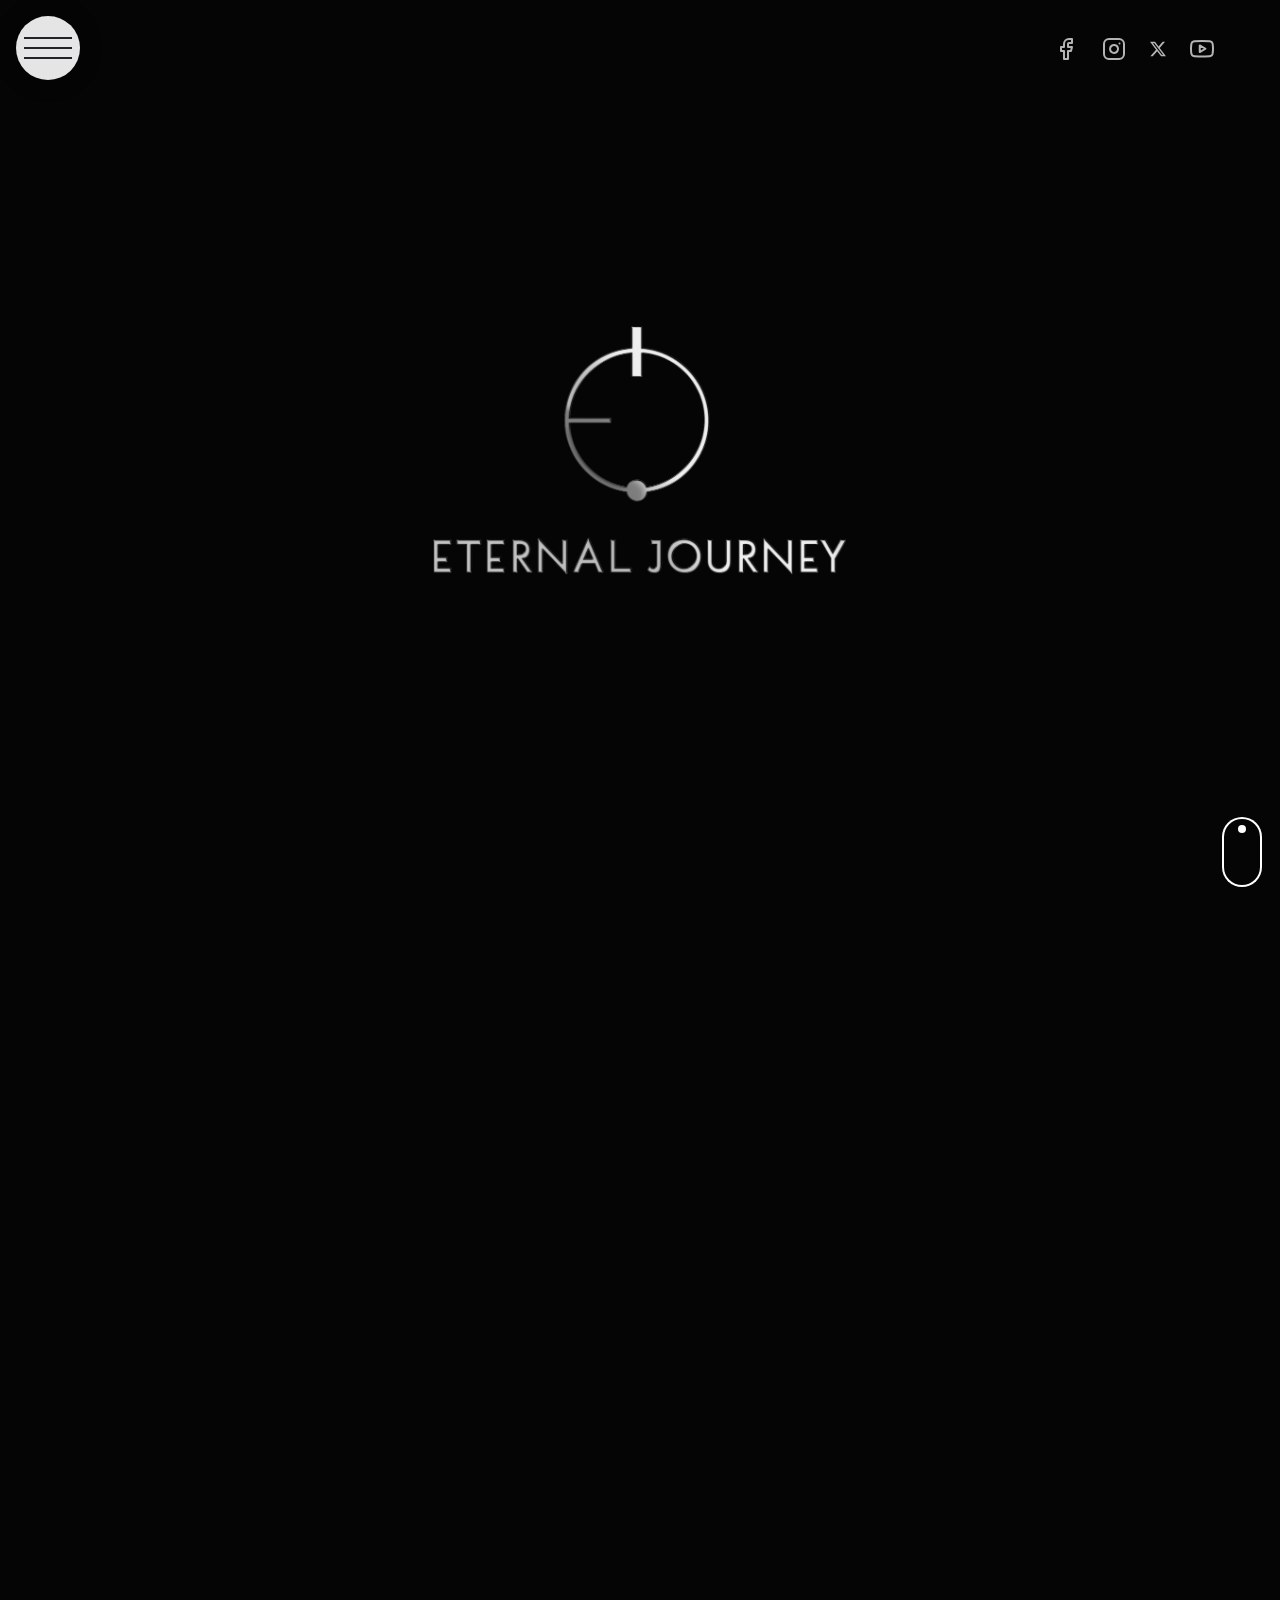
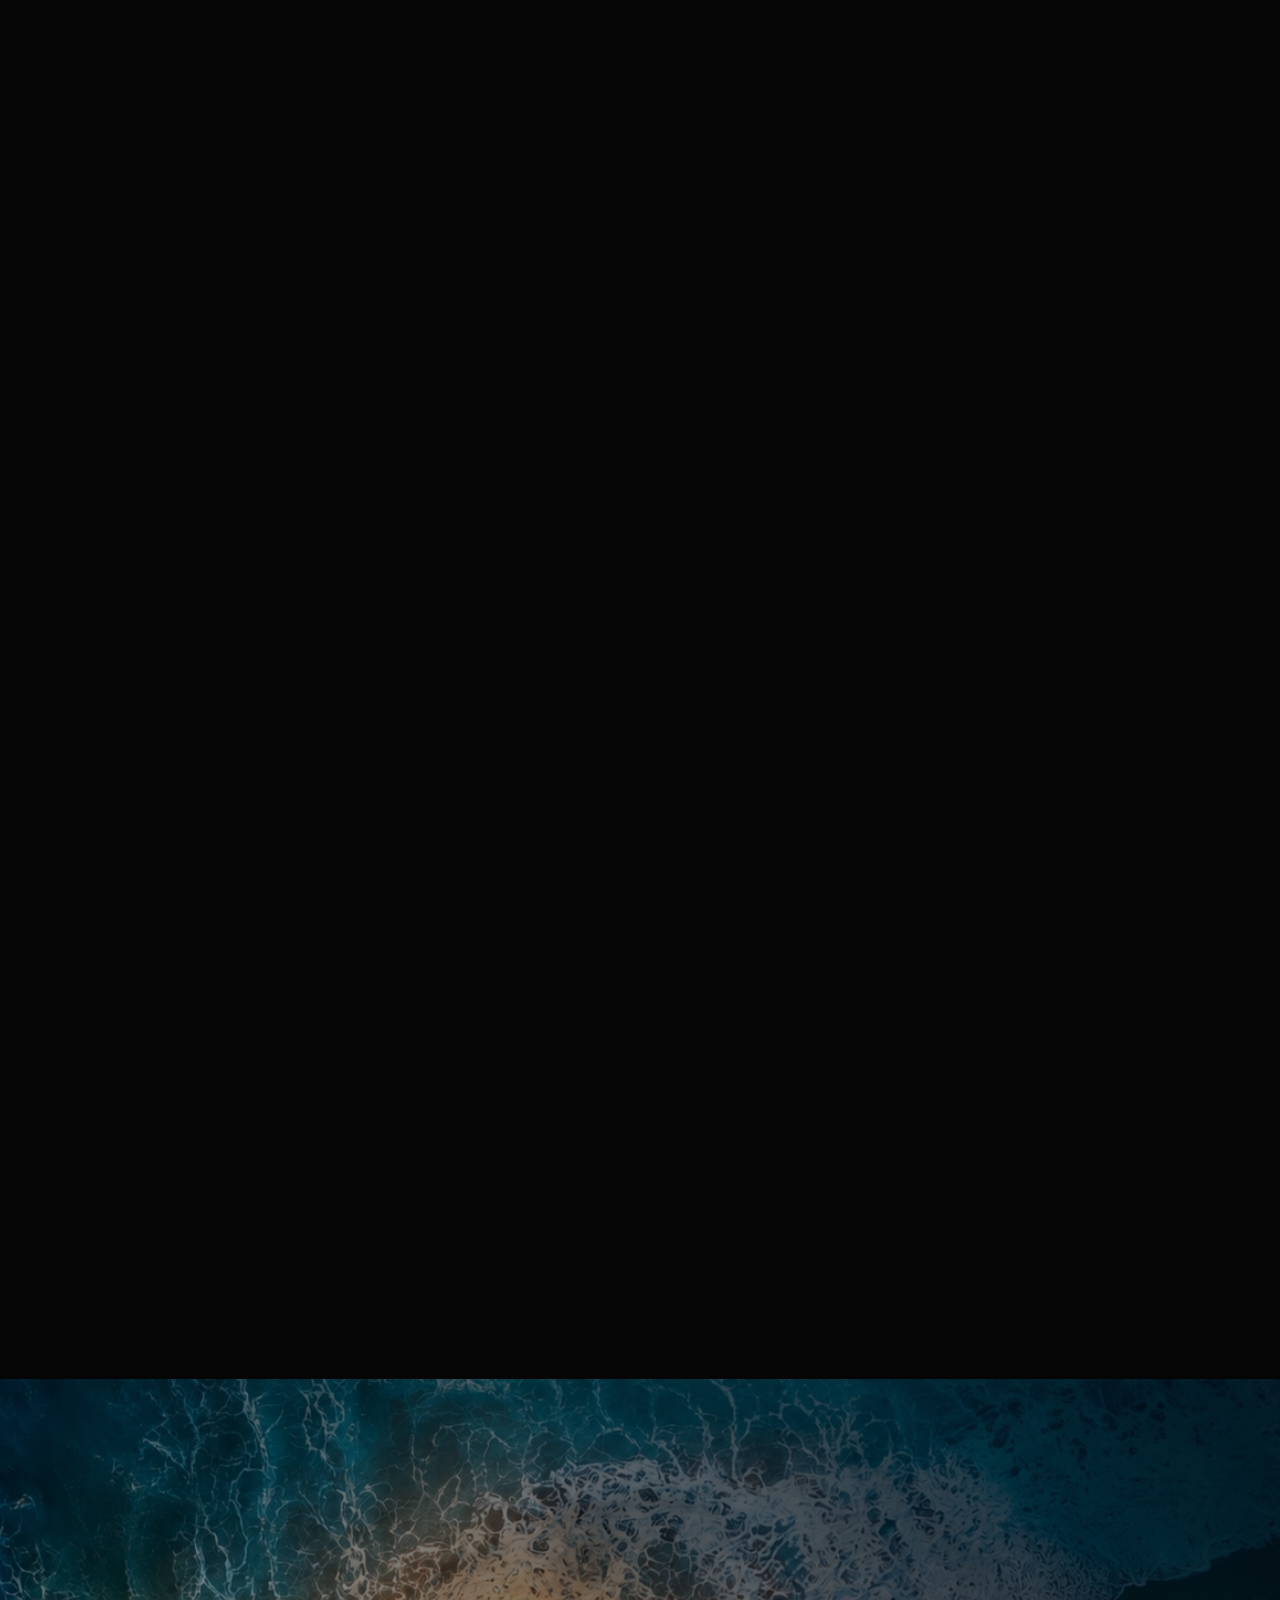
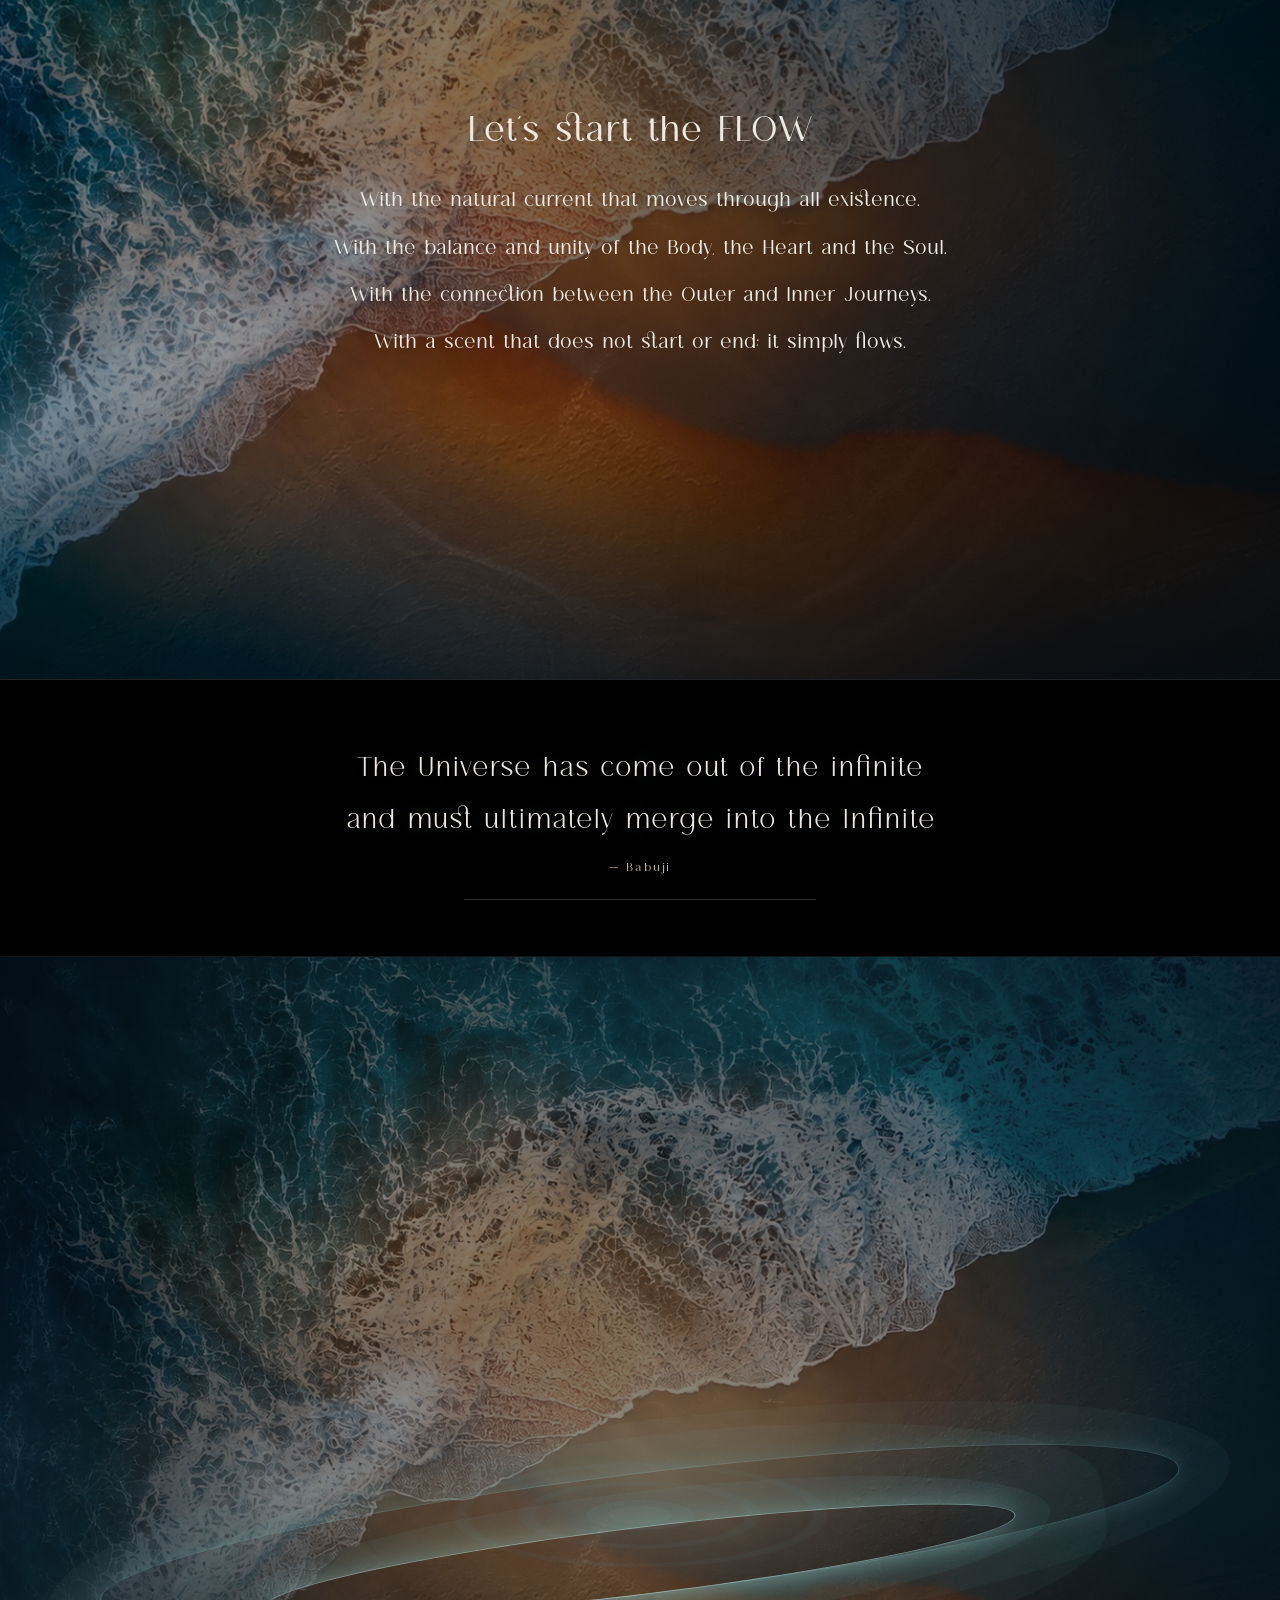
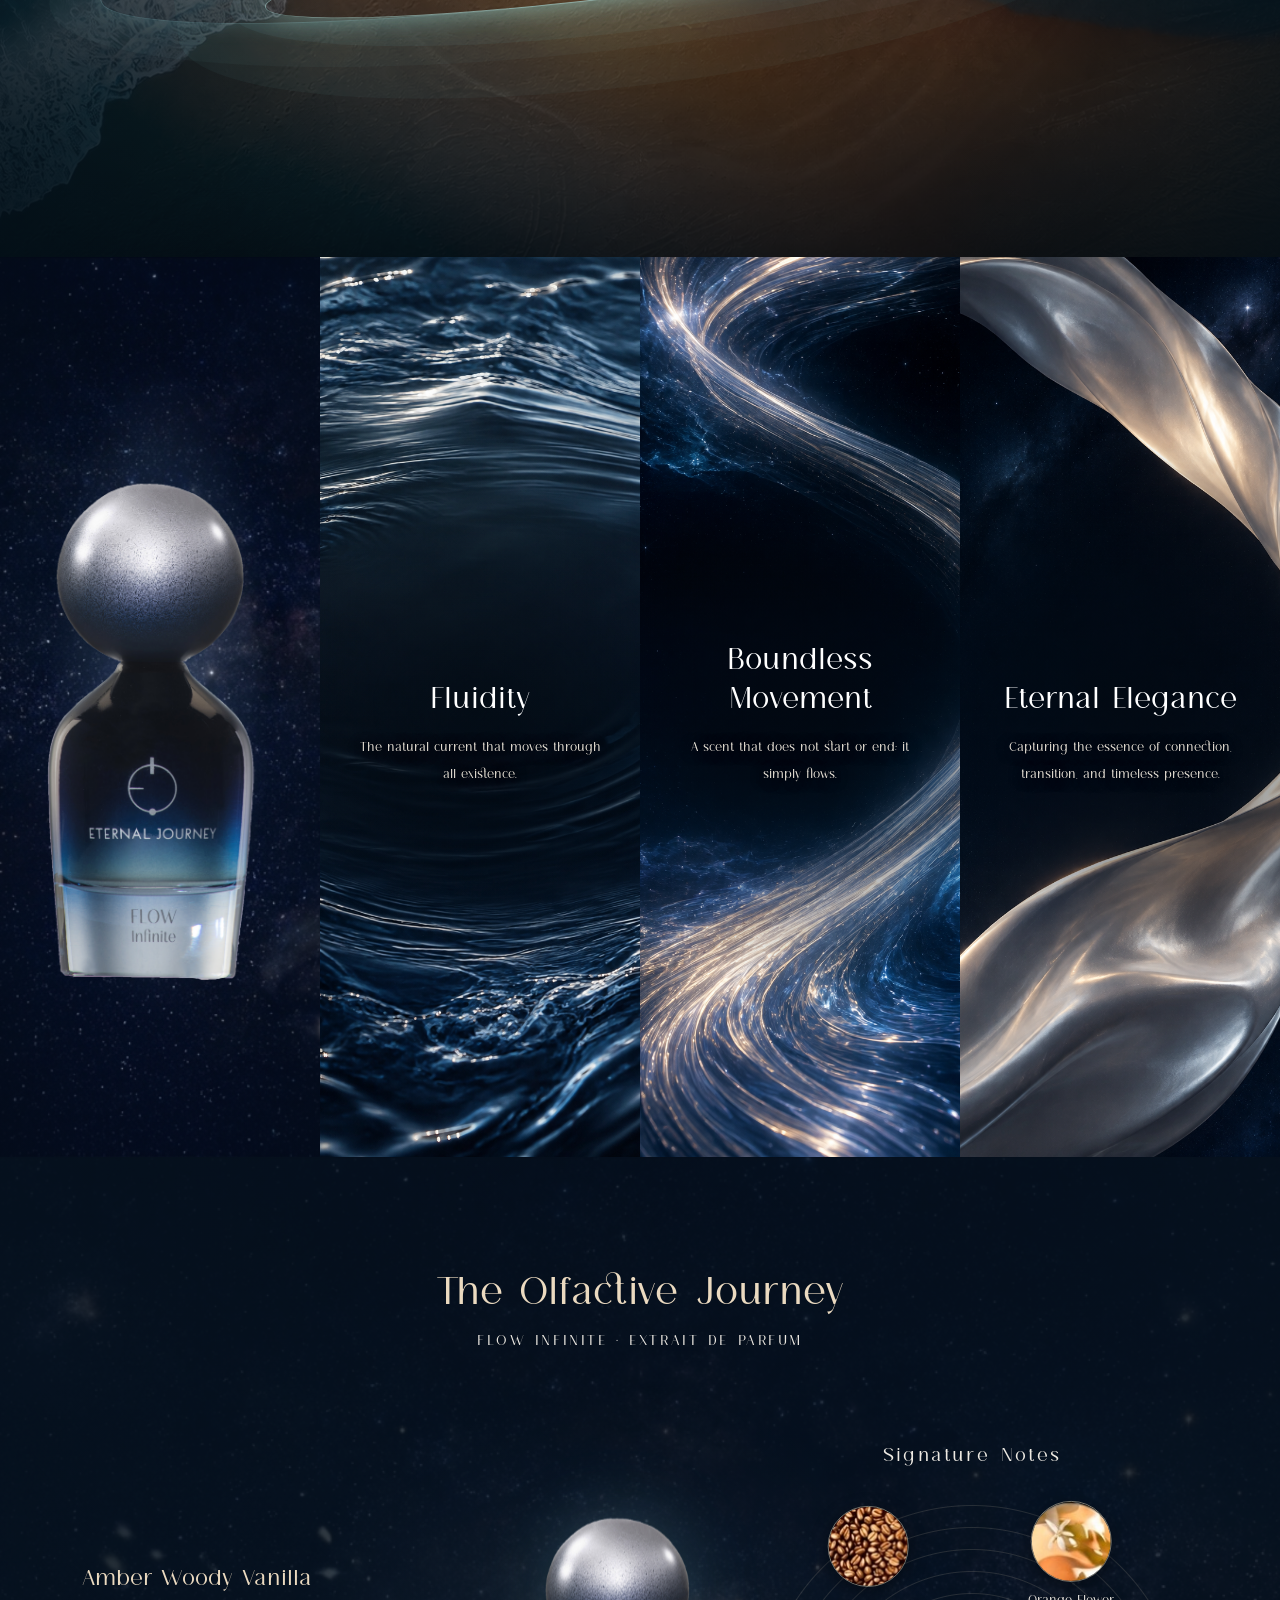
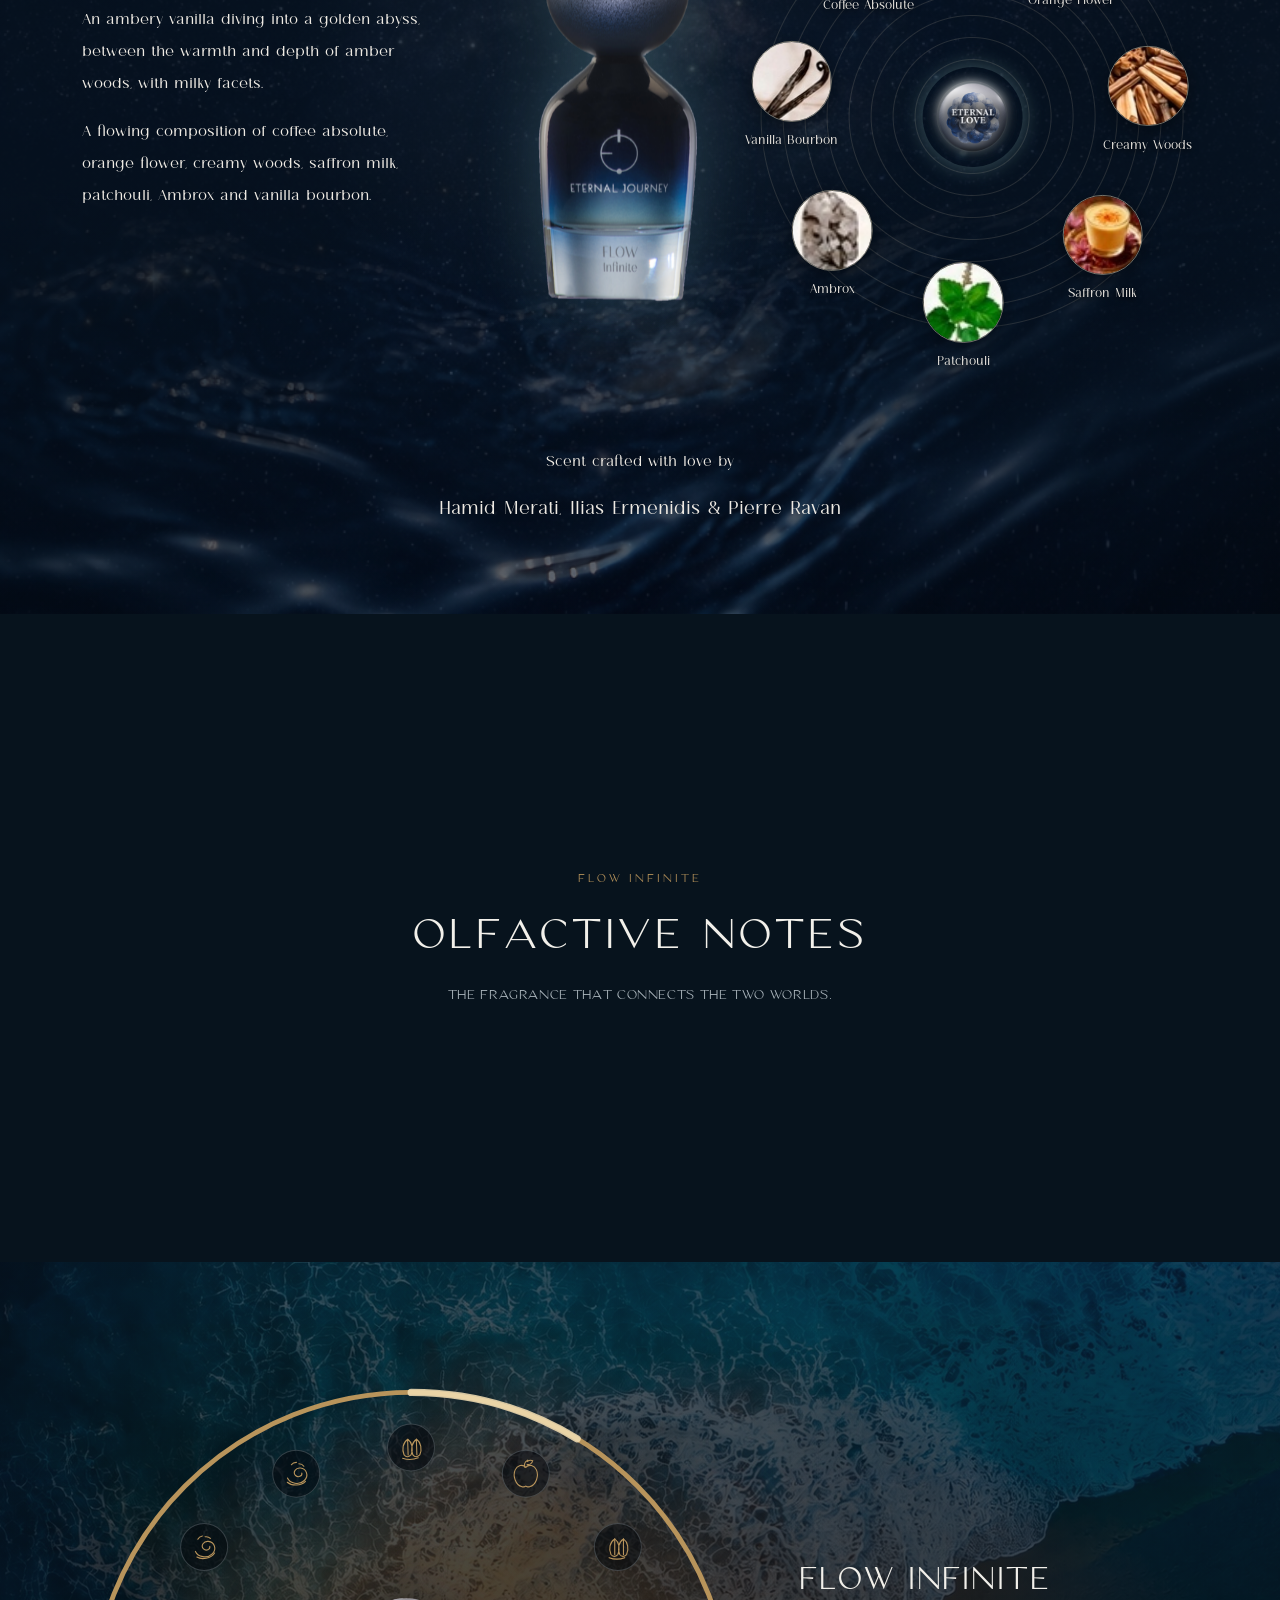
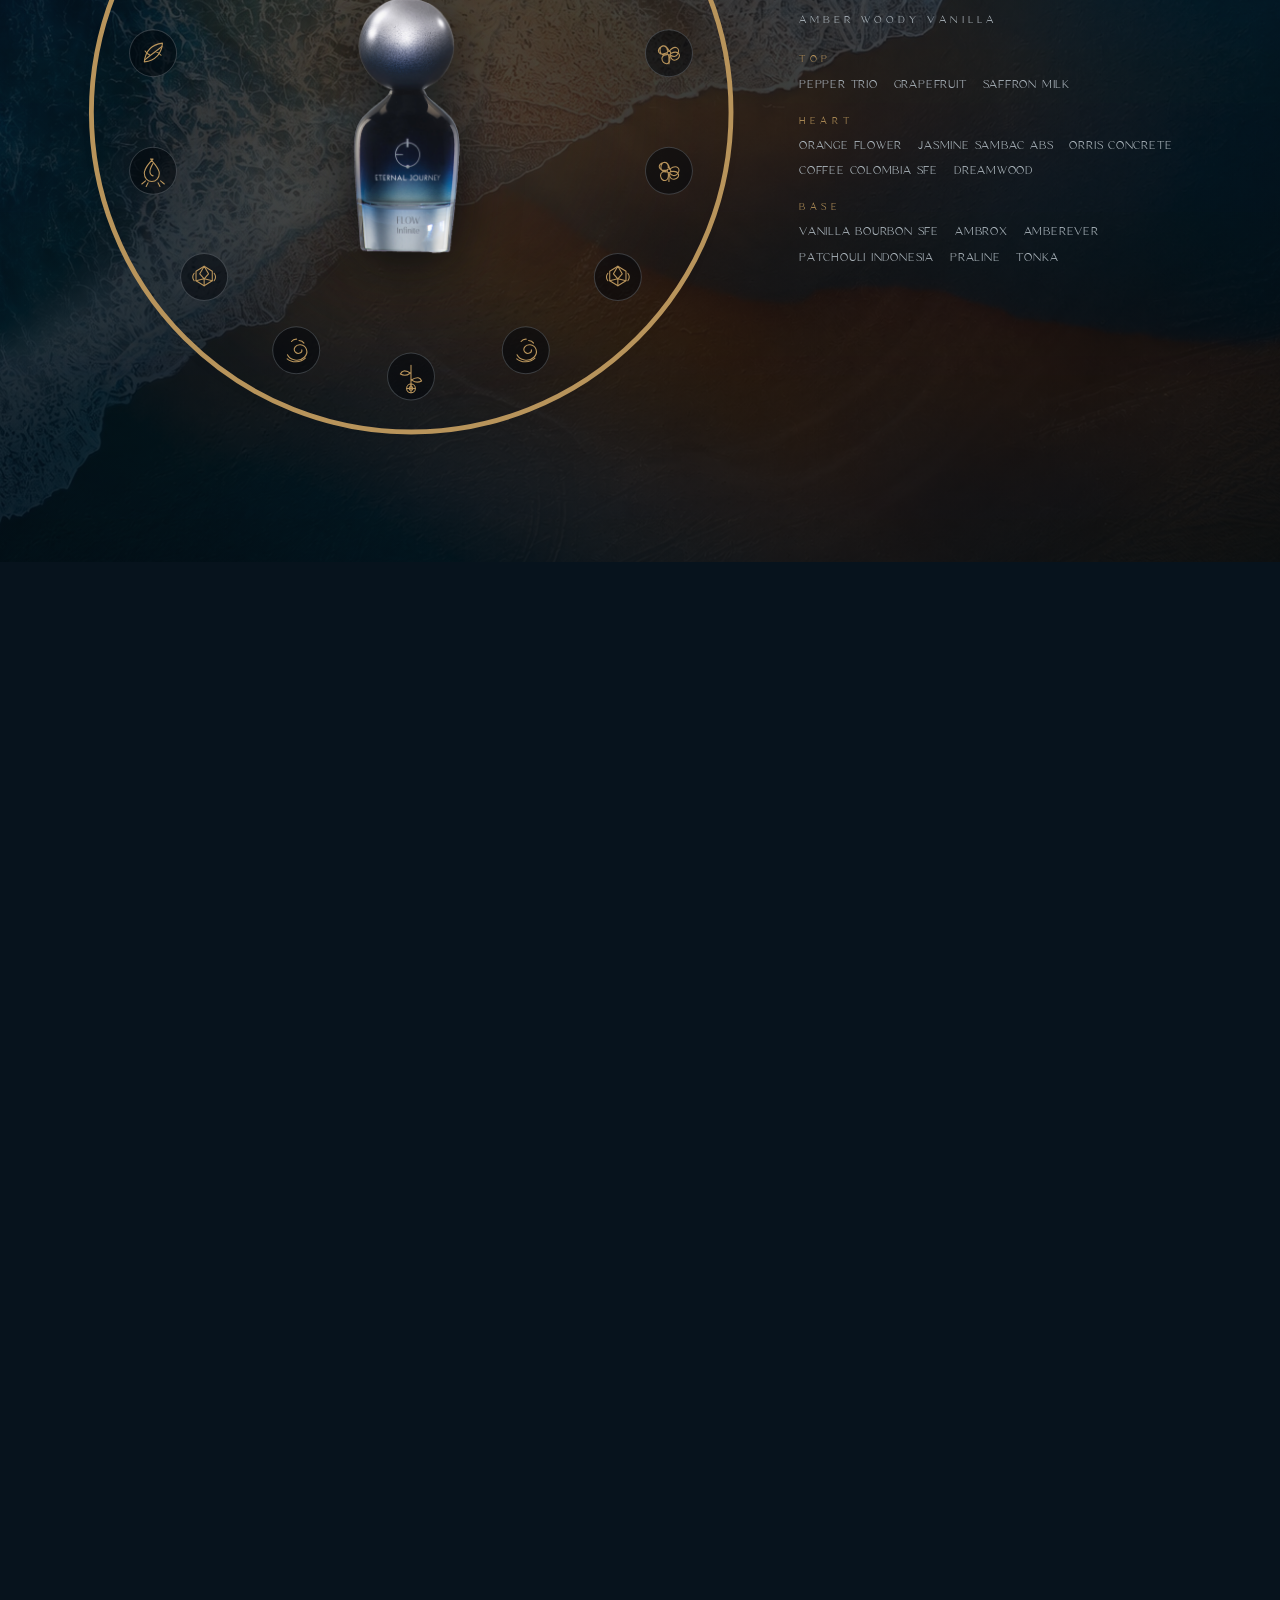
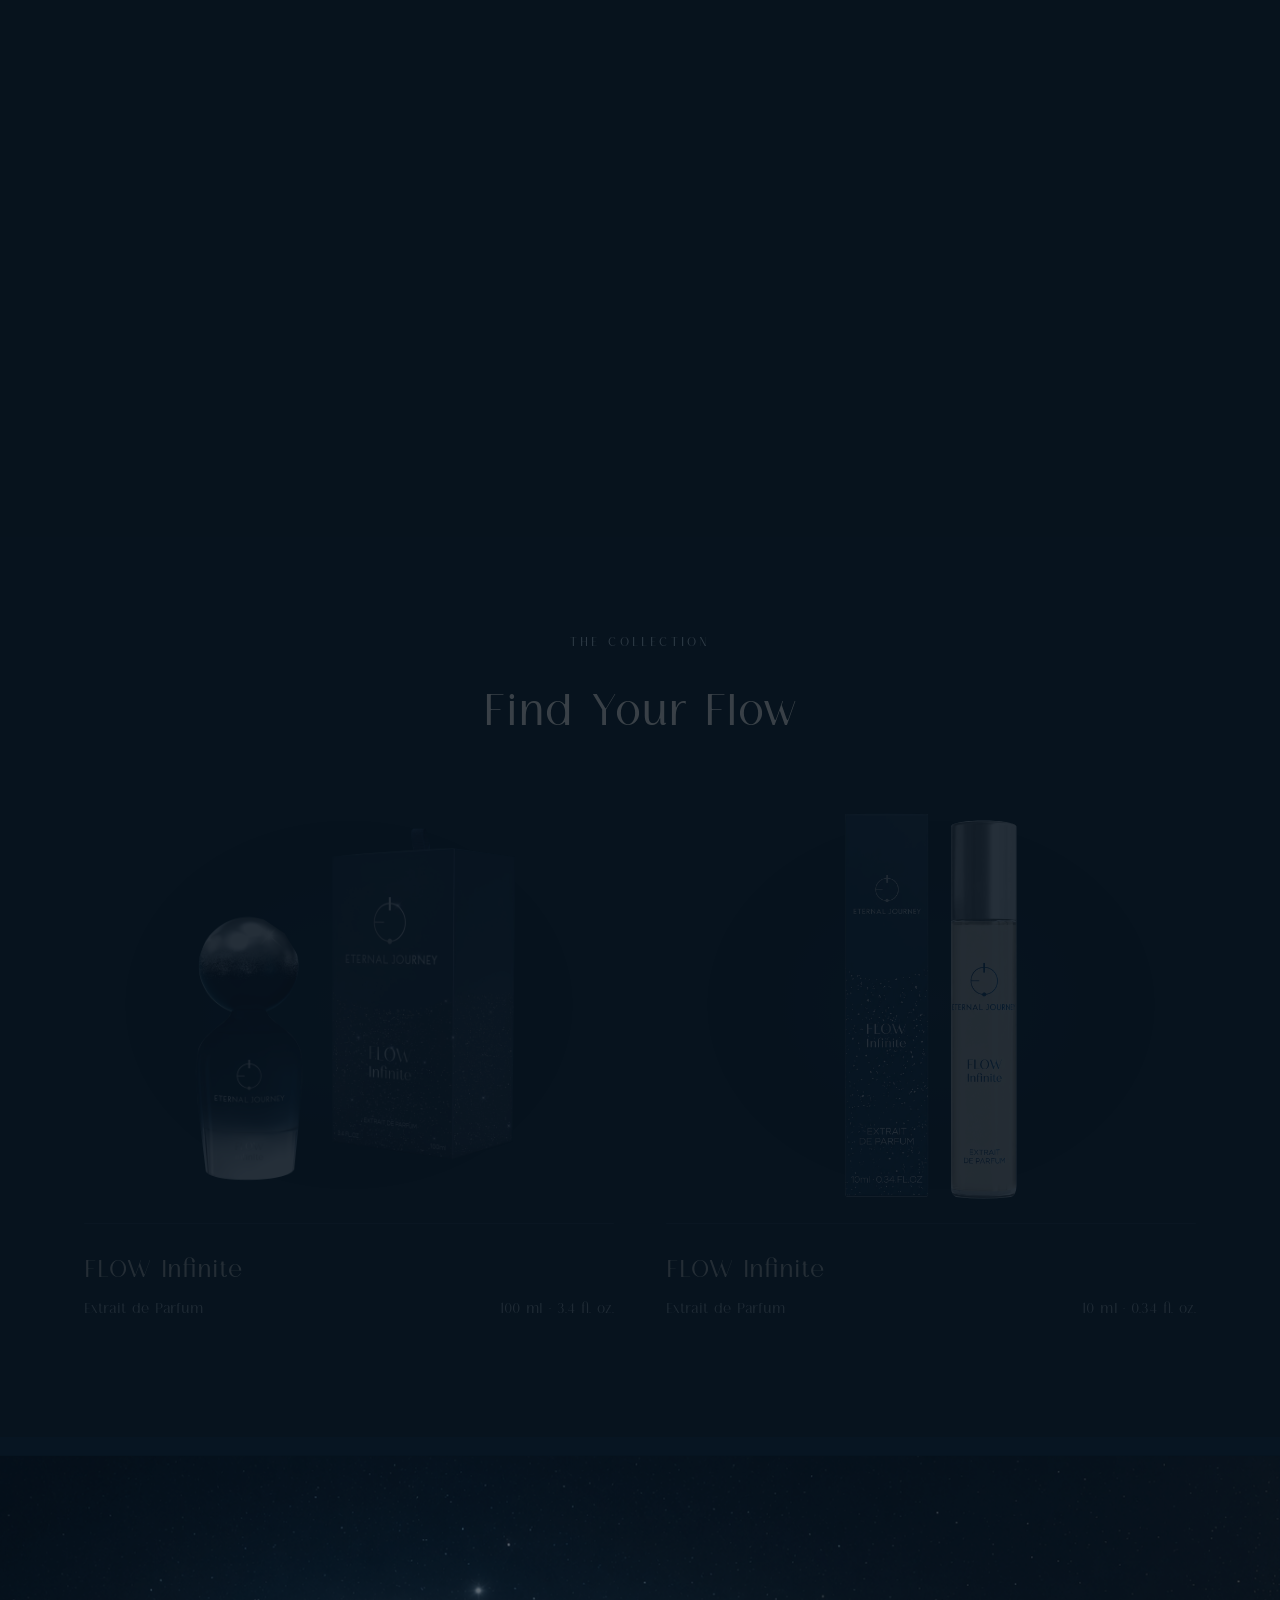
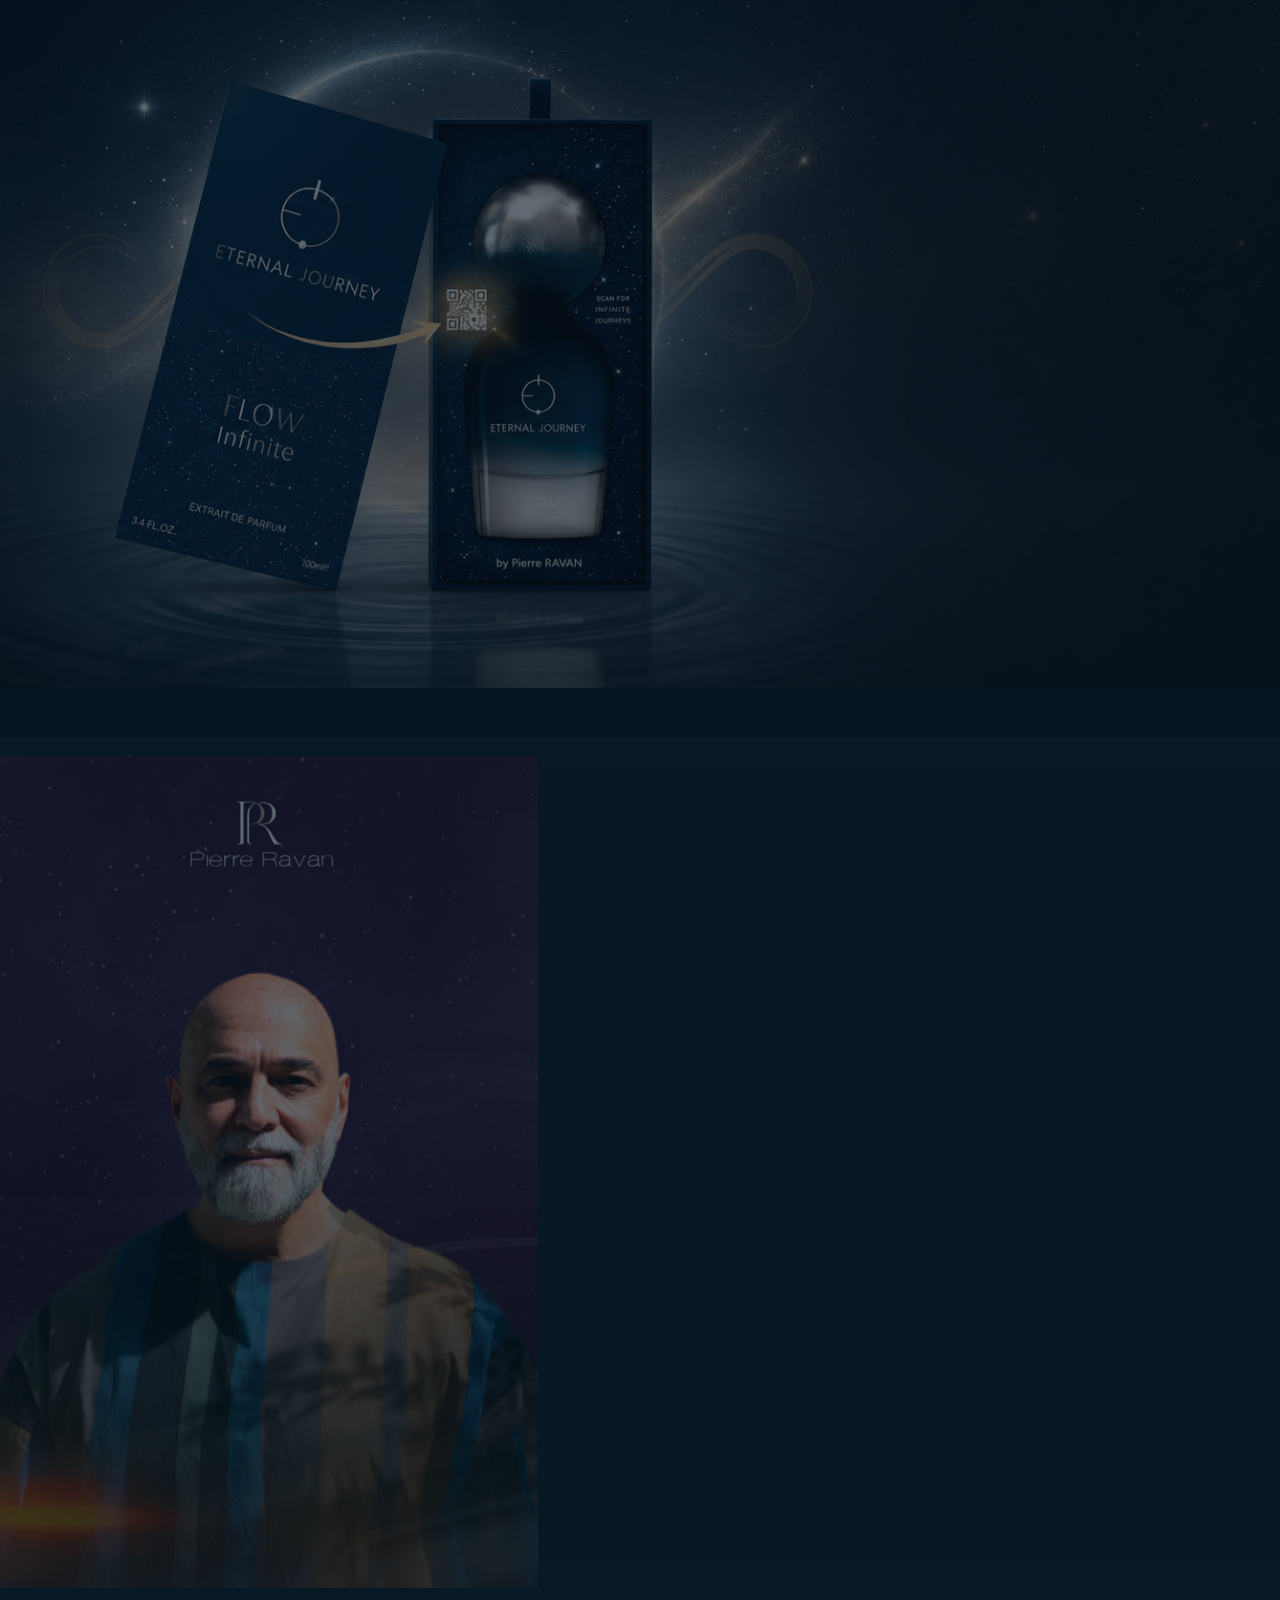
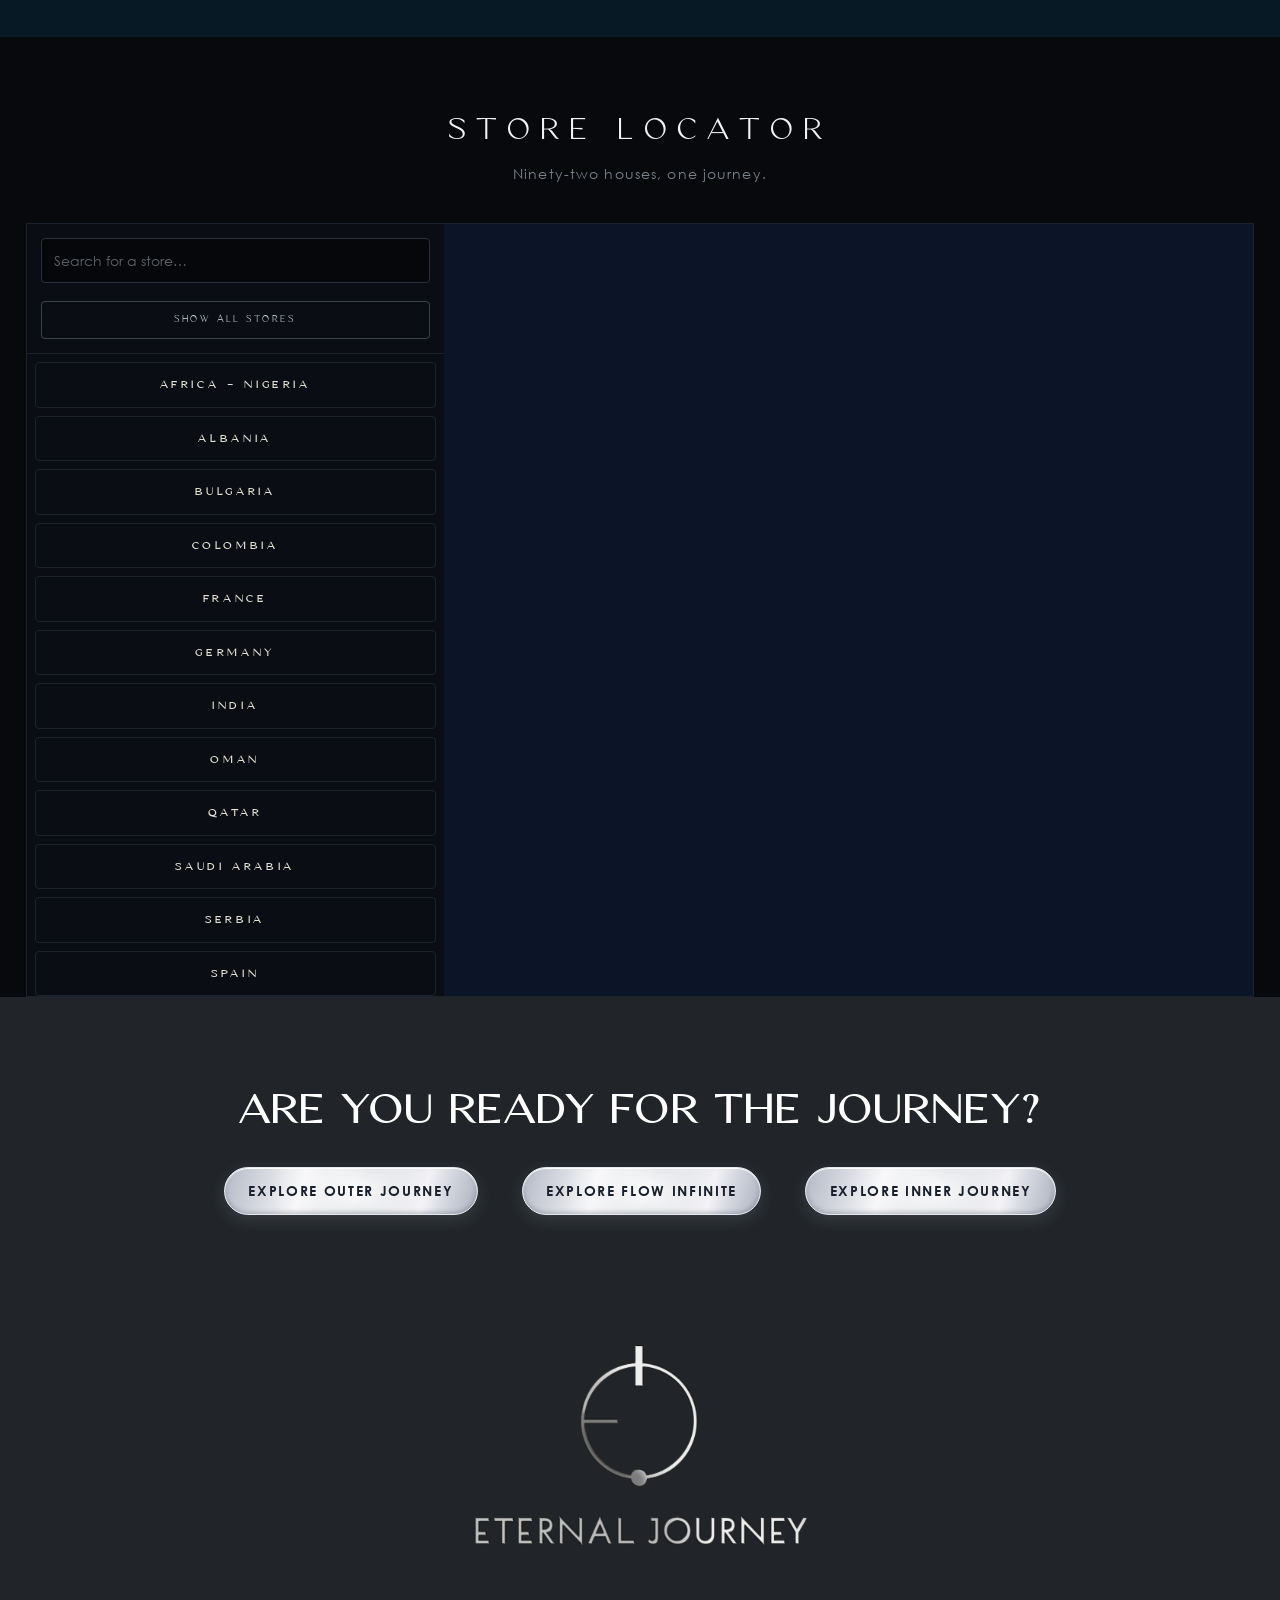
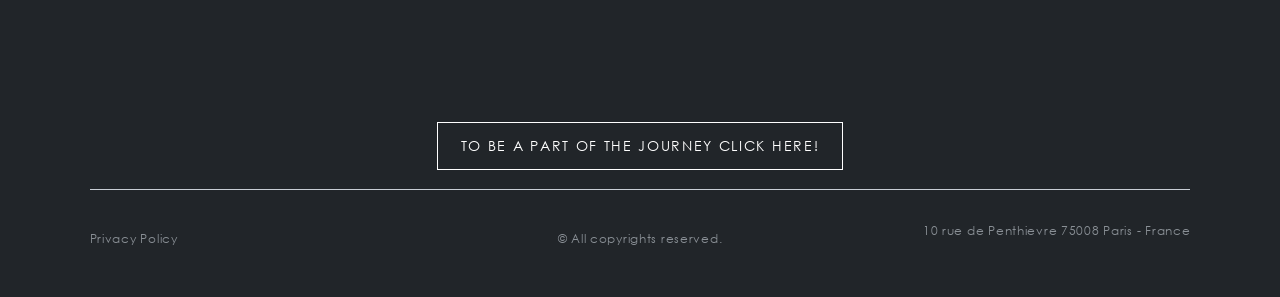
==== commit 9d40d50e: "Deploy 2026-09-23T15:51:18Z" ====
--- a/flow-infinite.html
+++ b/flow-infinite.html
@@ -82,11 +82,11 @@
     <!-- Custom CSS -->
     <link rel="stylesheet" href="./assets/css/style.css" />
     <title>ETERNAL JOURNEY | Flow Infinite</title>
-    <script type="module" crossorigin src="/assets/flowInfinite-rEwg5NCr.js"></script>
-    <link rel="modulepreload" crossorigin href="/assets/scent-journey-m9x7CX_M.js">
-    <link rel="modulepreload" crossorigin href="/assets/collection-ground-BGII_G-d.js">
+    <script type="module" crossorigin src="/assets/flowInfinite-BhcS4qgX.js"></script>
+    <link rel="modulepreload" crossorigin href="/assets/scent-journey-DK1cbWpj.js">
+    <link rel="modulepreload" crossorigin href="/assets/collection-ground-Dg-A_Tkr.js">
     <link rel="modulepreload" crossorigin href="/assets/mobile-scroll-D92B4H3a.js">
-    <link rel="stylesheet" crossorigin href="/assets/scent-journey-BZvtX9rM.css">
+    <link rel="stylesheet" crossorigin href="/assets/scent-journey-CM0aUUaF.css">
     <link rel="stylesheet" crossorigin href="/assets/collection-ground-67oWYxlv.css">
     <link rel="stylesheet" crossorigin href="/assets/flowInfinite-fDqbJnGU.css">
   </head>
--- a/assets/scent-journey-CM0aUUaF.css
+++ b/assets/scent-journey-CM0aUUaF.css
@@ -0,0 +1 @@
+:root{--font-display: "Vogue Sans", serif;--font-body: "Century Gothic", sans-serif;--ground-teal: #4ad4cc;--ground-gold: #e0b45c;--ground-ink: #0a0c10;--ground-navy: #0c1528}@font-face{font-family:Vogue Sans;src:url(/fonts/vogue-sans-regular.ttf) format("truetype");font-weight:400;font-style:normal;font-display:swap}@font-face{font-family:Vogue Sans;src:url(/fonts/vogue-sans-medium.ttf) format("truetype");font-weight:500;font-style:normal;font-display:swap}@font-face{font-family:Vogue Sans;src:url(/fonts/vogue-sans-semi-bold.ttf) format("truetype");font-weight:600;font-style:normal;font-display:swap}@font-face{font-family:Vogue Sans;src:url(/fonts/vogue-sans-bold.ttf) format("truetype");font-weight:700;font-style:normal;font-display:swap}@font-face{font-family:Century Gothic;src:url(/fonts/century-gothic-regular.ttf) format("truetype");font-weight:400;font-style:normal;font-display:swap}@font-face{font-family:Century Gothic;src:url(/fonts/century-gothic-bold.ttf) format("truetype");font-weight:700;font-style:normal;font-display:swap}.sr-only{position:absolute;width:1px;height:1px;padding:0;margin:-1px;overflow:hidden;clip:rect(0,0,0,0);white-space:nowrap;border:0}#ground{position:relative;z-index:2;background:var(--ground-ink);color:var(--chrome);font-family:var(--font-body);scroll-margin-top:0}#ground a{color:inherit}#ground a:focus-visible,#ground button:focus-visible,#ground input:focus-visible,#contactModal button:focus-visible,#contactModal input:focus-visible{outline:1px solid var(--ground-gold);outline-offset:3px}#stores{padding:8vh 0 0;background:#07090d;scroll-margin-top:0}.ground-section-head{width:min(92vw,1200px);margin:0 auto 2.4rem;text-align:center}.ground-section-head h2{color:#f0f2f4;font-family:var(--font-display);font-size:clamp(22px,3vw,36px);font-weight:400;letter-spacing:.28em;text-transform:uppercase}.ground-section-head p{margin-top:.7rem;color:#7a818a;font-size:14px;letter-spacing:.08em}#store-locator{display:flex;flex-wrap:wrap;width:min(96vw,1400px);height:min(86vh,820px);margin:0 auto;border:1px solid #1c222c}#store-list{position:relative;width:34%;max-height:100%;padding:0;overflow-y:auto;background:#0a0e14;box-sizing:border-box}#search-container{position:sticky;top:0;z-index:2;display:flex;flex-direction:column;gap:8px;padding:14px;border-bottom:1px solid #1c222c;background:#0a0e14}#search-bar{width:100%;padding:11px 12px;border:1px solid #2a313c;background:#05070a;color:#e8eaed;font-family:var(--font-body);font-size:14px}#search-bar::placeholder{color:#5c6166}#reset-button{width:100%;padding:10px;border:1px solid #3a4250;background:transparent;color:#c8cdd4;font-family:var(--font-display);font-size:11px;letter-spacing:.22em;text-transform:uppercase;cursor:pointer}#reset-button:hover{border-color:var(--ground-gold);color:var(--ground-gold)}#store-items{list-style:none;padding:8px}#store-items li{display:flex;margin-bottom:8px;padding:8px 10px;border:1px solid #1c222c;background:transparent;cursor:pointer}#store-items li:hover,#store-items li:focus-visible{border-color:#3a4250;background:#10161f}#store-items li.store-card{flex-direction:row;align-items:flex-start;gap:12px;min-height:0}#store-items .store-card>div{flex:1;min-width:0}.store-thumb{width:80px;height:80px;flex:0 0 80px;object-fit:cover;background:#10161f}#store-items li.country-card{flex-direction:column;align-items:center;justify-content:center;padding:12px 14px}.country{color:#e4e0d4;font-family:var(--font-display);font-size:13px;letter-spacing:.28em;text-transform:uppercase;text-align:center}.store-name{color:#e8eaed;font-family:var(--font-display);font-size:14px;font-weight:400;letter-spacing:.08em}#store-items li p{margin:.2em 0 0;color:#8a9096;font-size:13px;line-height:1.45}#store-items li a{color:#9aa3ad;text-decoration:underline;text-underline-offset:2px}#map{width:66%;height:100%;background:#0c1528;touch-action:auto}.ground-pin{background:transparent;border:none}.ground-pin span{display:block;width:10px;height:10px;border:1px solid #e8eaed;border-radius:50%;background:radial-gradient(circle at 35% 30%,#f4f6f8,#6f767e 70%,#1a1e24);box-shadow:0 0 0 4px #c8cdd41f}.leaflet-container{background:#0c1528;font-family:var(--font-body)}.leaflet-popup-content-wrapper,.leaflet-popup-tip{background:#0a0e14;color:#c8cdd4;border-radius:0;box-shadow:none}.leaflet-popup-content{margin:12px 14px;font-size:13px;line-height:1.45}.leaflet-popup-content h4{margin-bottom:.4em;color:#e8eaed;font-family:var(--font-display);font-size:14px;font-weight:400;letter-spacing:.12em;text-transform:uppercase}.leaflet-popup-content a{color:var(--ground-teal)}.leaflet-popup-content img,#modal-body img{display:block;width:100%;max-height:180px;margin:.45em 0 .65em;object-fit:cover;background:#10161f}.leaflet-control-attribution{background:#050506b3;color:#5c6166;font-size:10px}.leaflet-control-attribution a{color:#8a9096}#store-modal{display:none;position:fixed;inset:0;z-index:80;background:#050506b8}#store-modal.is-open{display:grid;place-items:center;padding:24px}#store-modal .modal-content{position:relative;width:min(92vw,420px);padding:28px 24px 24px;border:1px solid #2a313c;background:#0a0e14}#store-modal .close-button{position:absolute;top:10px;right:14px;color:#8a9096;font-size:28px;line-height:1;cursor:pointer}#modal-body h4{margin-bottom:.7em;font-family:var(--font-display);font-size:16px;font-weight:400;letter-spacing:.14em;text-transform:uppercase}#modal-body p{margin-top:.45em;color:#9aa0a6;font-size:14px}@media(max-width:768px){#store-locator{flex-direction:column;height:auto}#store-list{width:100%;height:50vh;max-height:50vh}#map{width:100%;height:50vh}}.ground-join{margin-top:auto;margin-bottom:1.2rem}#contact{scroll-margin-bottom:12vh}#contactModal{display:none;position:fixed;inset:0;z-index:90;align-items:center;justify-content:center;padding:24px;background:#050506d1}#contactModal.is-open{display:grid}.contact-modal-panel{position:relative;width:min(92vw,460px);max-height:min(88vh,720px);overflow:auto;padding:32px 28px 28px;border:1px solid #9aa0a6;box-shadow:inset 0 0 0 1px #e0b45c6b;background:#0a0e14}.contact-modal-close{position:absolute;top:10px;right:12px;border:0;background:transparent;color:#8a9096;font-size:28px;line-height:1;cursor:pointer}.contact-modal-close:hover{color:#e8eaed}#contact-modal-title{margin:0 2rem 1.4rem 0;color:#f0f2f4;font-family:var(--font-display);font-size:18px;font-weight:400;letter-spacing:.22em;text-transform:uppercase}#contactForm{display:grid;gap:1.1rem}#contactForm[hidden]{display:none}.ground-types{display:flex;justify-content:space-between;gap:1rem;padding-bottom:.4rem;border-bottom:1px solid #1c222c}.ground-types label{display:flex;align-items:center;gap:.55rem;color:#c8cdd4;font-size:13px;letter-spacing:.12em;text-transform:uppercase;cursor:pointer}.ground-types input{accent-color:var(--ground-gold)}.ground-field{display:grid;gap:.35rem}.ground-field label{color:#8a9096;font-size:11px;letter-spacing:.2em;text-transform:uppercase}.ground-field input{width:100%;padding:12px 0;border:0;border-bottom:1px solid #2a313c;background:transparent;color:#e8eaed;font-family:var(--font-body);font-size:16px;border-radius:0}.ground-field input:focus{border-bottom-color:var(--ground-gold);outline:none}.ground-error{min-height:1.1em;color:#c45b5b;font-size:12px;opacity:0}.ground-error.is-on{opacity:1}#contactForm button[type=submit]{justify-self:start;margin-top:.6rem;padding:12px 28px;border:1px solid #c8cdd4;background:transparent;color:#e8eaed;font-family:var(--font-display);font-size:12px;letter-spacing:.28em;text-transform:uppercase;cursor:pointer}#contactForm button[type=submit]:hover{border-color:var(--ground-gold);color:var(--ground-gold)}#contactForm button[type=submit]:disabled{opacity:.5;cursor:wait}.ground-form-status{display:none;padding:1.2rem 0;color:#c8cdd4;font-size:15px;line-height:1.55}.ground-form-status.is-on{display:block}.ground-form-status strong{display:block;margin-bottom:.4em;color:var(--ground-gold);font-family:var(--font-display);font-weight:400;letter-spacing:.16em;text-transform:uppercase}.ground-form-note{margin-top:.6em;color:#6a717a;font-size:12px}.ground-close{position:relative;display:flex;flex-direction:column;align-items:center;justify-content:space-between;box-sizing:border-box;min-height:100vh;min-height:100dvh;padding:clamp(3rem,9vh,7.5rem) clamp(1.5rem,7vw,6.5rem) max(4.5vh,env(safe-area-inset-bottom,0px));background:#212529;text-align:center}.ground-ready{margin:0 0 1.75rem;max-width:18em;color:#fff;font-family:var(--font-display);font-size:clamp(2.1rem,4vw,3.25rem);font-weight:700;letter-spacing:.02em;line-height:1.2}.ground-explore{display:flex;flex-direction:column;align-items:stretch;gap:.65rem}@media(min-width:992px){.ground-explore{flex-direction:row;align-items:center;flex-wrap:wrap;justify-content:center;gap:2.75rem}}#ground .ground-explore a,#ground .ground-join,.home-catalog .catalog-link{display:inline-block;padding:.85rem 1.45rem;border:1px solid #fff;background:transparent;color:#fff;font-family:var(--font-body);font-size:14px;font-weight:400;letter-spacing:.12em;line-height:1.35;text-transform:uppercase;text-decoration:none;cursor:pointer}#ground .ground-explore a:hover,#ground .ground-join:hover{background:#fff;color:#050506}#ground .ground-explore a,.home-catalog .catalog-link{border:1px solid #e5e8ee;border-radius:999px;background:radial-gradient(ellipse 34% 150% at 52% 50%,rgba(255,255,255,.95),transparent 100%),linear-gradient(105deg,#b5bac6,#f5f5f7 31%,#bfc3cc 54%,#f1f0f4 78%,#aab1be);box-shadow:inset 0 1px 1px #fff,inset 0 -2px 4px #2630413d,0 5px 18px #ced5e124;color:#19212e;font-weight:700;transition:transform .18s ease,box-shadow .18s ease,filter .18s ease}#ground .ground-explore a:hover,.home-catalog .catalog-link:hover{background:radial-gradient(ellipse 34% 150% at 52% 50%,#fff,transparent 100%),linear-gradient(105deg,#c1c5cf,#fff 31%,#cbd0d9 54%,#fff 78%,#bac1cd);box-shadow:inset 0 1px 1px #fff,inset 0 -2px 4px #26304133,0 8px 24px #ced5e13b;color:#111923;transform:translateY(-2px)}#ground .ground-explore a:active,.home-catalog .catalog-link:active{transform:translateY(0)}.home-catalog .catalog-link{box-sizing:border-box;max-width:100%;min-height:44px;padding:.72rem .85rem;font-size:clamp(.67rem,.95vw,.83rem);letter-spacing:.08em;line-height:1.3;text-align:center}.home-catalog .catalog-link:focus-visible{outline:2px solid #715837;outline-offset:4px}@media(max-width:720px){.home-catalog .catalog-link,.home-catalog .catalog-link:hover,.home-catalog .catalog-link:active{min-height:44px;padding:.35rem 0;border:0;border-radius:0;background:none;box-shadow:none;color:#e8e2d8;font-weight:700;text-decoration:underline;text-decoration-thickness:1px;text-underline-offset:.3em;transform:none}.home-catalog .catalog-link:hover{color:#fff}.home-catalog .catalog-link:focus-visible{outline-color:#d8bd8e}}@media(prefers-reduced-motion:reduce){#ground .ground-explore a,.home-catalog .catalog-link{transition:none}}.ground-mono{position:absolute;left:50%;top:50%;width:min(56vmin,390px);height:auto;aspect-ratio:1024 / 743;max-width:none;margin:0;transform:translate(-50%,-50%);pointer-events:none}.ground-legal{display:grid;gap:.75rem;align-self:stretch;width:auto;margin-top:0;padding-top:2rem;border-top:1px solid #c8cdd4;color:#8a9096;font-size:12px;letter-spacing:.06em;text-align:center}.ground-legal address{font-style:normal}.ground-legal a{color:#8a9096;text-decoration:none}.ground-legal a:hover{color:#c8cdd4}@media(max-width:859px){.ground-close{min-height:0;justify-content:flex-start;padding:clamp(2.5rem,7svh,4rem) clamp(1.5rem,7vw,2.5rem) max(2.5rem,env(safe-area-inset-bottom,0px))}.ground-ready{margin-bottom:1.25rem;font-size:clamp(2rem,8vw,2.25rem)}.ground-explore{align-self:center;width:min(100%,19rem);gap:.5rem}#ground .ground-explore a,#ground .ground-join{box-sizing:border-box;min-height:44px;padding:.65rem 1rem}.ground-mono{position:static;width:min(56vw,13.75rem);margin:1.25rem 0;transform:none}.ground-join{width:min(100%,20rem);margin:0 0 1.25rem}.ground-legal{gap:.55rem;padding-top:1.25rem}}@media(min-width:860px){.ground-legal{grid-template-columns:1fr auto 1fr;align-items:center}.ground-legal>:first-child{justify-self:start}.ground-legal>:last-child{justify-self:end;text-align:right}}#scent-journey{--sj-ink: #f2f0ea;--sj-silver: #aeb8bf;--sj-midnight: #07131d;--sj-gold: #b8945b;--sj-shadow: #02070b;position:relative;background:var(--sj-midnight);color:var(--sj-ink);font-family:Vogue Sans,Century Gothic,serif;overflow-x:clip}#scent-journey .journey-editorial{position:relative;min-height:100svh;padding:clamp(4rem,7vh,6rem) 7vw;display:grid;align-items:center;box-sizing:border-box;opacity:0;transform:translateY(28px);transition:opacity .8s ease,transform .9s cubic-bezier(.22,1,.36,1)}#scent-journey .journey-editorial.is-visible{opacity:1;transform:translateY(0)}#scent-journey .journey-editorial__inner{width:min(100%,76rem);margin-inline:auto}#scent-journey .journey-editorial--manifesto .journey-editorial__inner{display:grid;grid-template-columns:minmax(0,.9fr) minmax(0,1.1fr);align-items:center;gap:clamp(2.5rem,5vw,5rem);min-height:min(56svh,35rem)}#scent-journey .journey-editorial--manifesto .journey-editorial__copy{max-width:none;margin-top:0}#scent-journey .journey-editorial--manifesto{background-color:#02070b;background-image:radial-gradient(circle at 50% 46%,rgba(11,41,55,.14),transparent 54%),linear-gradient(180deg,#02070bf2,#02070bfb),url(/assets/brand/flowbg.jpeg);background-position:center;background-size:cover}#scent-journey .journey-editorial--story .journey-editorial__inner{display:grid;grid-template-columns:minmax(0,.8fr) minmax(0,1.2fr);grid-template-rows:1fr auto;column-gap:clamp(2.5rem,5vw,5rem);align-items:start;padding:clamp(2rem,5vw,4.25rem);border:1px solid rgba(184,148,91,.48);background:linear-gradient(135deg,#02070b1f,#02070b05)}#scent-journey .journey-editorial--story .journey-editorial__copy{max-width:none;margin-top:0}#scent-journey .journey-editorial--story .journey-editorial__heading{grid-column:1;grid-row:1}#scent-journey .journey-editorial--story .journey-editorial__copy{grid-column:2;grid-row:1 / span 2}#scent-journey .journey-editorial--story .journey-editorial__signoff{grid-column:1;grid-row:2}#scent-journey .journey-editorial--story{background-color:#02070b;background-image:linear-gradient(135deg,#04111bed,#02070bf7),url(/assets/brand/night-sky-starry-belt.jpeg);background-position:center;background-size:cover}#scent-journey .journey-editorial__thesis,#scent-journey .journey-editorial__signoff{margin:0;color:var(--sj-gold);font-size:clamp(.68rem,1vw,.8rem);letter-spacing:.24em;line-height:1.65;text-transform:uppercase}#scent-journey .journey-editorial h2{margin:1.2rem 0 0;color:var(--sj-ink);font-family:var(--display);font-size:clamp(2.2rem,5vw,4.8rem);font-weight:400;letter-spacing:.035em;line-height:1.08}#scent-journey .journey-editorial--manifesto h2{margin:0;color:var(--sj-gold);font-family:var(--body);font-size:clamp(.98rem,1.3vw,1.2rem);font-weight:400;letter-spacing:.24em;line-height:1.65;text-transform:uppercase}#scent-journey .journey-editorial__headline{margin:1.2rem 0 0;color:var(--sj-ink);font-family:var(--display);font-size:clamp(2.2rem,5vw,4.8rem);font-weight:400;letter-spacing:.035em;line-height:1.08}#scent-journey .journey-editorial--story h2{font-size:clamp(1.55rem,2.8vw,2.75rem);letter-spacing:.07em;text-transform:uppercase}#scent-journey .journey-editorial__brand{display:inline-block;white-space:nowrap}#scent-journey .journey-editorial__thesis{margin-top:1.45rem;color:var(--sj-silver)}#scent-journey .journey-editorial__copy{display:grid;gap:1.2rem;margin-top:clamp(2rem,4vh,3rem);color:#f2f0eae0;font-family:var(--body);font-size:clamp(1.03rem,1.5vw,1.26rem);letter-spacing:.015em;line-height:1.7}#scent-journey .journey-editorial__copy p{margin:0}#scent-journey .journey-editorial__signoff{margin-top:clamp(2.5rem,5vh,4rem);color:var(--sj-ink)}#scent-journey .scent-intro{min-height:72svh;padding:clamp(2rem,4vh,4rem) 5vw;box-sizing:border-box;display:grid;place-content:center;text-align:center;opacity:0;transform:translateY(28px);transition:opacity .8s ease,transform .9s cubic-bezier(.22,1,.36,1)}#scent-journey .scent-intro.is-visible{opacity:1;transform:translateY(0)}#scent-journey .scent-intro h2{margin:0;font-size:clamp(2rem,4vw,3.4rem);font-weight:400;letter-spacing:.08em;text-transform:uppercase;color:var(--sj-ink)}#scent-journey .scent-intro p{margin:1rem auto 0;max-width:36rem;color:var(--sj-silver);font-size:1rem;letter-spacing:.04em}#scent-journey .scent-intro .scent-kicker{margin:0 auto 1rem;color:var(--sj-gold);font-size:.85rem;letter-spacing:.22em;text-transform:uppercase}#scent-journey.collection-notes--outer .scent-intro .scent-kicker,#scent-journey.collection-notes--inner .scent-intro .scent-kicker{font-size:clamp(1rem,1.45vw,1.25rem);letter-spacing:.2em}#scent-journey .scent-collection{position:relative}#scent-journey:not(.is-static) .scent-collection:after{content:"";display:block;height:75svh}#scent-journey .scent-scroll-step{height:100svh}#scent-journey .scent-stage-host{position:sticky;top:0;min-height:100svh;display:grid;grid-template-columns:minmax(0,1.25fr) minmax(0,.75fr);align-items:center;gap:2.5rem;padding:clamp(2rem,4vh,4rem) 5vw;box-sizing:border-box;overflow:clip}#scent-journey .scent-stage{display:contents}#scent-journey .scent-dial{grid-column:1;grid-row:1;justify-self:center;align-self:center;position:relative;z-index:1}#scent-journey .scent-detail{grid-column:2;grid-row:1;position:relative;z-index:1;max-width:34rem;transition:opacity .72s ease,transform .82s cubic-bezier(.22,1,.36,1)}#scent-journey .scent-stage.is-transitioning .scent-detail{opacity:.62;transform:translateY(7px)}#scent-journey .scent-stage-host{position:sticky;overflow:hidden}#scent-journey .scent-bg{position:absolute;inset:0;background-size:cover;background-position:center;opacity:.46;pointer-events:none;z-index:0;transition:opacity .72s ease}#scent-journey .scent-bg.is-swapping{opacity:.06}#scent-journey .scent-stage-host:after{content:"";position:absolute;inset:0;background:linear-gradient(to bottom,#07131d57,#02070bb3);pointer-events:none;z-index:0}#scent-journey .scent-step{position:relative;display:flex;flex-direction:column;gap:2rem;padding:4rem 5vw;overflow:hidden}#scent-journey .scent-step>*:not(.scent-bg){position:relative;z-index:1}#scent-journey .scent-step:after{content:"";position:absolute;inset:0;background:linear-gradient(to bottom,#07131d61,#02070bad);pointer-events:none;z-index:0}#scent-journey .scent-step .scent-dial{margin-inline:auto}#scent-journey .scent-step .scent-detail{max-width:34rem;margin-inline:auto;width:100%}#scent-journey .scent-dial{position:relative;width:min(780px,53vw,82svh);aspect-ratio:1;display:grid;place-items:center;container-type:inline-size}#scent-journey .scent-dial-svg{position:absolute;inset:0;width:100%;height:100%;overflow:visible}#scent-journey .scent-dial-glow{fill:#b8945b24;filter:blur(30px);opacity:1;transition:opacity .65s ease}#scent-journey .scent-stage.is-transitioning .scent-dial-glow{opacity:.2}#scent-journey .scent-dial-track{fill:none;stroke:#aeb8bf38;stroke-width:1}#scent-journey .scent-dial-progress{fill:none;stroke:#b8945b;stroke-width:2;stroke-linecap:round;transform-origin:140px 140px;transition:stroke-dasharray .9s cubic-bezier(.22,1,.36,1),stroke-dashoffset .9s cubic-bezier(.22,1,.36,1),transform .9s cubic-bezier(.22,1,.36,1)}#scent-journey .scent-dial-highlight{fill:none;stroke:#f2ddb2f2;stroke-width:3;stroke-linecap:round;stroke-dasharray:72 758;transform-origin:140px 140px;transform:rotate(-90deg);opacity:0;pointer-events:none}#scent-journey [data-scent=flow-infinite] .scent-dial-highlight{opacity:.92;animation:scent-flow-line-travel 6s linear infinite}@keyframes scent-flow-line-travel{0%{stroke-dashoffset:0}to{stroke-dashoffset:-830}}#scent-journey .scent-bottle{width:auto;height:62%;max-width:32%;object-fit:contain;display:block;filter:drop-shadow(0 12px 28px rgba(2,7,11,.8));transition:opacity .36s ease,transform .72s cubic-bezier(.22,1,.36,1)}#scent-journey .scent-bottle.is-swapping{opacity:.05;transform:translateY(10px) scale(.975)}@keyframes scent-bottle-enter{0%{opacity:0;transform:translateY(16px) scale(.97)}to{opacity:1;transform:translateY(0) scale(1)}}#scent-journey .scent-step .scent-bottle{animation:scent-bottle-enter .7s cubic-bezier(.22,1,.36,1) both}#scent-journey .scent-dial-notes{position:absolute;inset:0;z-index:2;pointer-events:none}#scent-journey .scent-note{position:absolute;top:50%;left:50%;width:48px;height:48px;margin:-24px 0 0 -24px;padding:0;appearance:none;background:#02070b8c;border:1px solid rgba(174,184,191,.28);border-radius:50%;pointer-events:auto;cursor:pointer;display:grid;place-items:center;font:inherit;color:var(--sj-ink);z-index:1;transition:border-color .38s ease,box-shadow .38s ease;animation:scent-note-reveal .42s cubic-bezier(.22,1,.36,1) both;animation-delay:calc(var(--note-index, 0) * 16ms);transform:rotate(var(--note-angle)) translateY(-39cqw) rotate(calc(-1 * var(--note-angle)))}@keyframes scent-note-reveal{0%{opacity:0;filter:blur(3px)}to{opacity:1;filter:blur(0)}}@supports not (width: 1cqw){#scent-journey .scent-note{transform:rotate(var(--note-angle)) translateY(max(-304px,-20.67vw,-31.98svh)) rotate(calc(-1 * var(--note-angle)))}}#scent-journey .scent-note img{width:40px;height:40px;border-radius:50%;object-fit:cover;display:block}#scent-journey .scent-note:focus-visible,#scent-journey .scent-note.is-selected{outline:1px solid #b8945b;outline-offset:4px;z-index:10}#scent-journey .scent-note.is-auto-selected{z-index:10;border-color:#f2ddb2eb;box-shadow:0 0 0 4px #b8945b29,0 0 18px #f2ddb233}#scent-journey .scent-note:after{content:attr(data-label);position:absolute;left:50%;top:calc(100% + .4rem);box-sizing:border-box;width:max-content;max-width:min(70vw,15rem);transform:translate(-50%);white-space:normal;text-align:center;font-size:.72rem;line-height:1.25;letter-spacing:.06em;color:var(--sj-ink);background:#02070bd1;border:1px solid rgba(184,148,91,.5);border-radius:999px;padding:.25rem .7rem;opacity:0;pointer-events:none;transition:opacity .38s ease;z-index:11}#scent-journey .scent-note-right:after{right:50%;left:auto;transform:none}#scent-journey .scent-note-left:after{left:50%;transform:none}#scent-journey .scent-note:hover:after,#scent-journey .scent-note:focus-visible:after,#scent-journey .scent-note.is-selected:after,#scent-journey .scent-note.is-auto-selected:after{opacity:1}#scent-journey .scent-note-noimg:before{content:"";width:22px;height:22px;border:1px solid rgba(174,184,191,.55);border-radius:50%;background:radial-gradient(circle,rgba(174,184,191,.85) 0 3px,transparent 3.5px);grid-area:1 / 1}#scent-journey .scent-name{margin:0;font-size:clamp(1.75rem,3vw,2.75rem);font-weight:400;letter-spacing:.05em}#scent-journey .scent-family{margin:.5rem 0 0;color:#aeb8bf;font-size:.78rem;letter-spacing:.32em;text-transform:uppercase}#scent-journey .scent-tier{margin-top:1.5rem}#scent-journey .scent-tier h4{margin:1.25rem 0 .5rem;font-size:.7rem;font-weight:400;letter-spacing:.42em;text-transform:uppercase;color:#b8945b}#scent-journey .scent-notes{list-style:none;margin:0;padding:0;display:flex;flex-wrap:wrap;gap:.35rem 1rem}#scent-journey .scent-notes li{font-size:.82rem;letter-spacing:.06em;color:#aeb8bf}@media(max-width:900px){#scent-journey .journey-editorial{padding:4rem 7vw}#scent-journey .journey-editorial--manifesto .journey-editorial__inner,#scent-journey .journey-editorial--story .journey-editorial__inner{display:block;min-height:0}#scent-journey .journey-editorial--manifesto .journey-editorial__copy,#scent-journey .journey-editorial--story .journey-editorial__copy{margin-top:2rem}#scent-journey .journey-editorial__copy{gap:1rem;line-height:1.62}#scent-journey .journey-editorial--story .journey-editorial__inner{padding:clamp(1.5rem,7vw,2.25rem)}#scent-journey .journey-editorial--story h2{font-size:clamp(1.32rem,7vw,1.75rem);letter-spacing:.045em}#scent-journey .scent-intro,#scent-journey .scent-step{min-height:100svh}#scent-journey .scent-step{box-sizing:border-box;justify-content:center;overflow:clip;padding-inline:0}#scent-journey .scent-stage-host,#scent-journey .scent-scroll-step{display:none}#scent-journey .scent-dial{width:min(96vw,68svh,560px);aspect-ratio:1;margin-inline:auto}#scent-journey .scent-note{width:42px;height:42px;margin:-21px 0 0 -21px}#scent-journey .scent-note img{width:36px;height:36px}#scent-journey .scent-bottle{height:58%;max-width:32%}@supports not (width: 1cqw){#scent-journey .scent-note{transform:rotate(var(--note-angle)) translateY(max(-218px,-37.44vw,-26.52svh)) rotate(calc(-1 * var(--note-angle)))}}#scent-journey .scent-detail{max-width:34rem;margin-inline:auto;width:100%;box-sizing:border-box;padding-inline:5vw}}@media(prefers-reduced-motion:reduce){#scent-journey .scent-dial-highlight{opacity:0!important;animation:none!important}#scent-journey .scent-intro,#scent-journey .journey-editorial{opacity:1;transform:none;transition:none}#scent-journey .scent-bottle,#scent-journey .scent-dial-progress,#scent-journey .scent-bg,#scent-journey .scent-note:after{transition:none!important}#scent-journey .scent-bottle,#scent-journey .scent-note{animation:none!important}}#scent-journey.is-static .scent-stage-host,#scent-journey.is-static .scent-scroll-step{display:none}#scent-journey.is-reduced .scent-bottle,#scent-journey.is-reduced .scent-dial-progress,#scent-journey.is-reduced .scent-bg{transition:none!important}#scent-journey.is-reduced .scent-note:after{transition:none!important}
